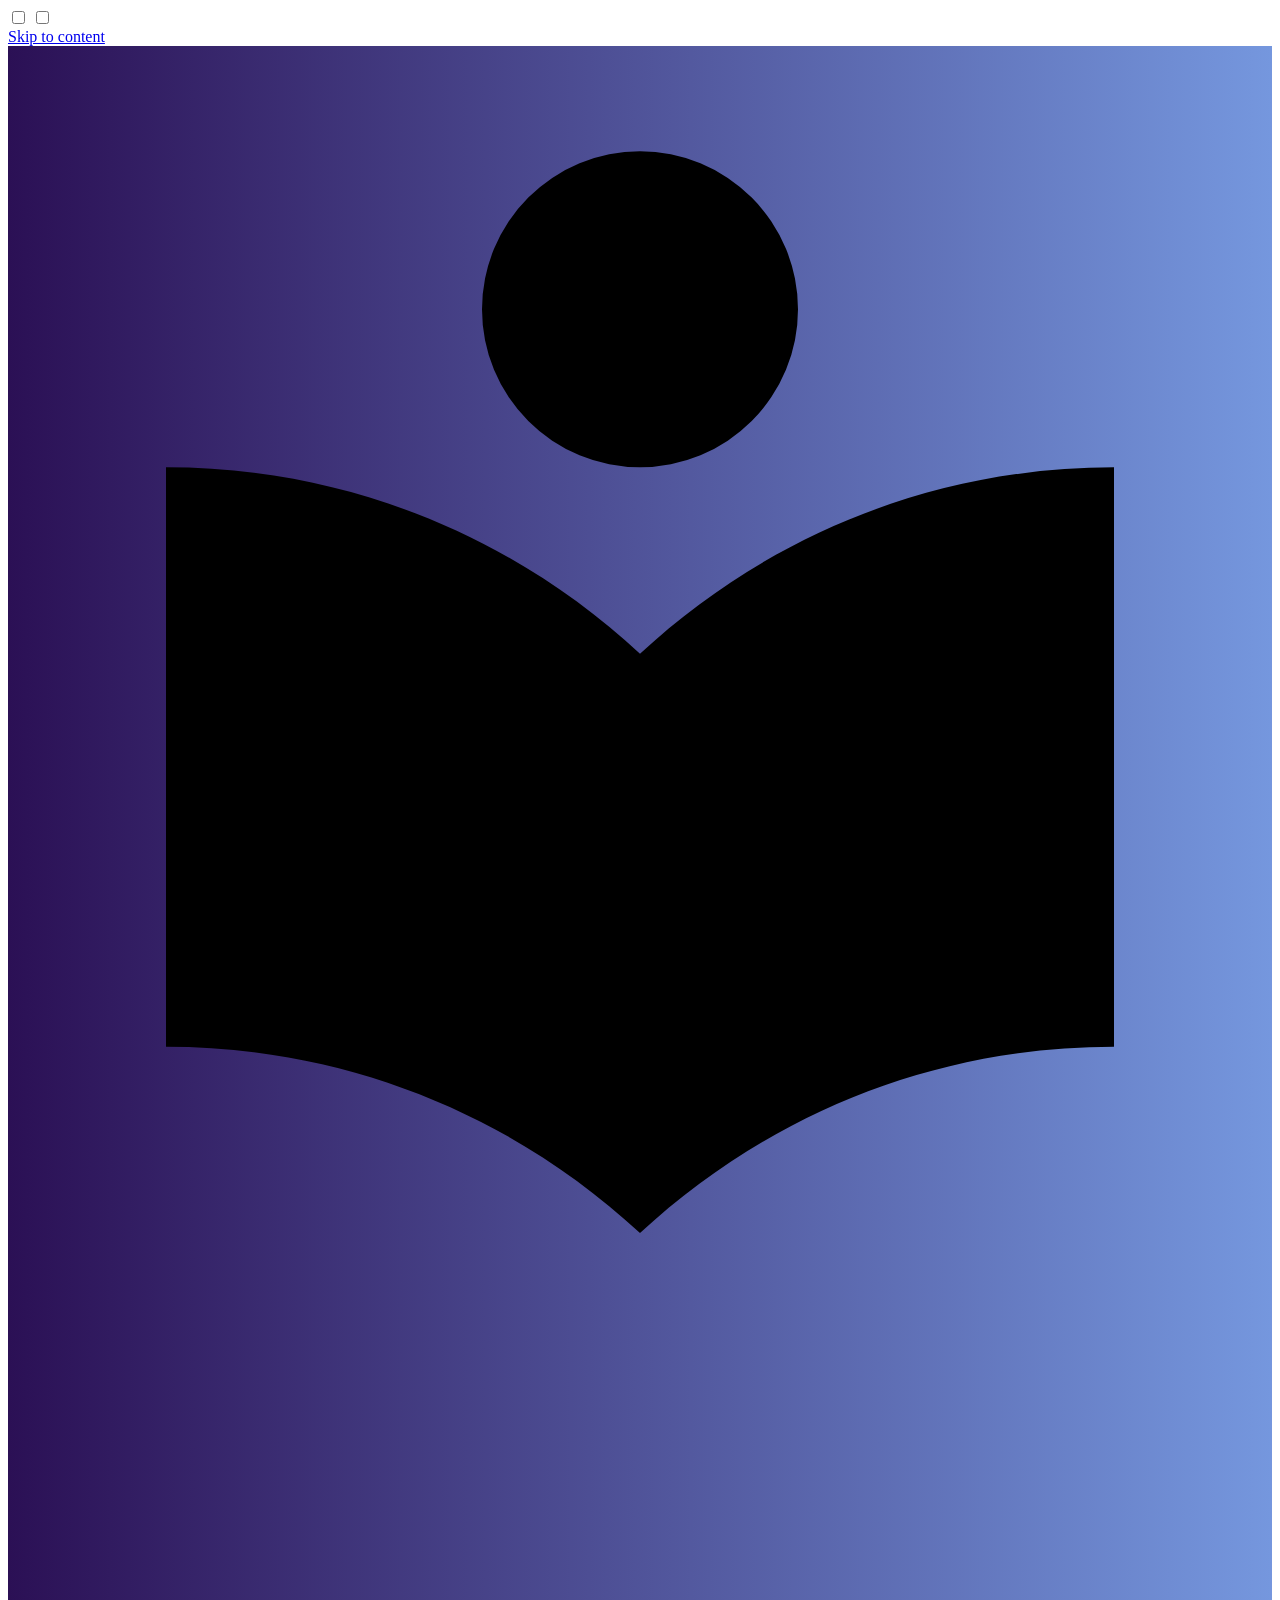
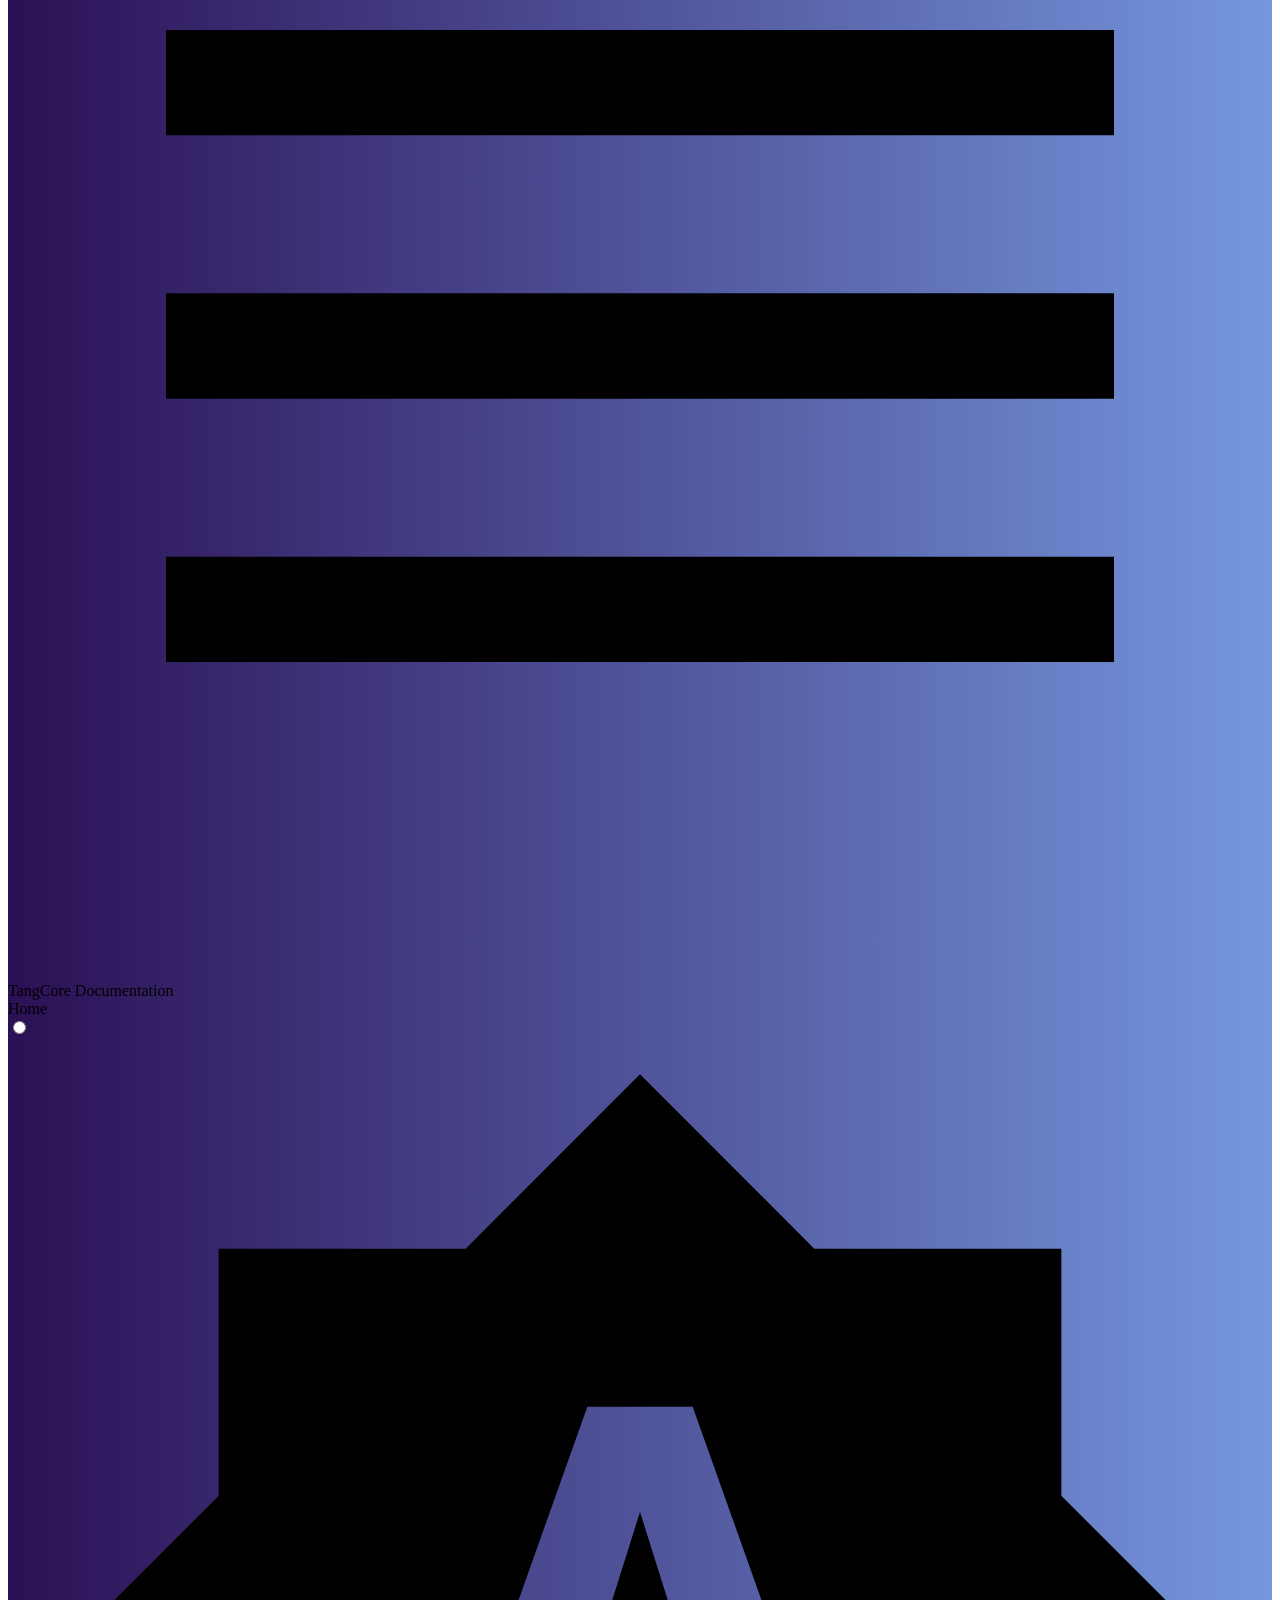
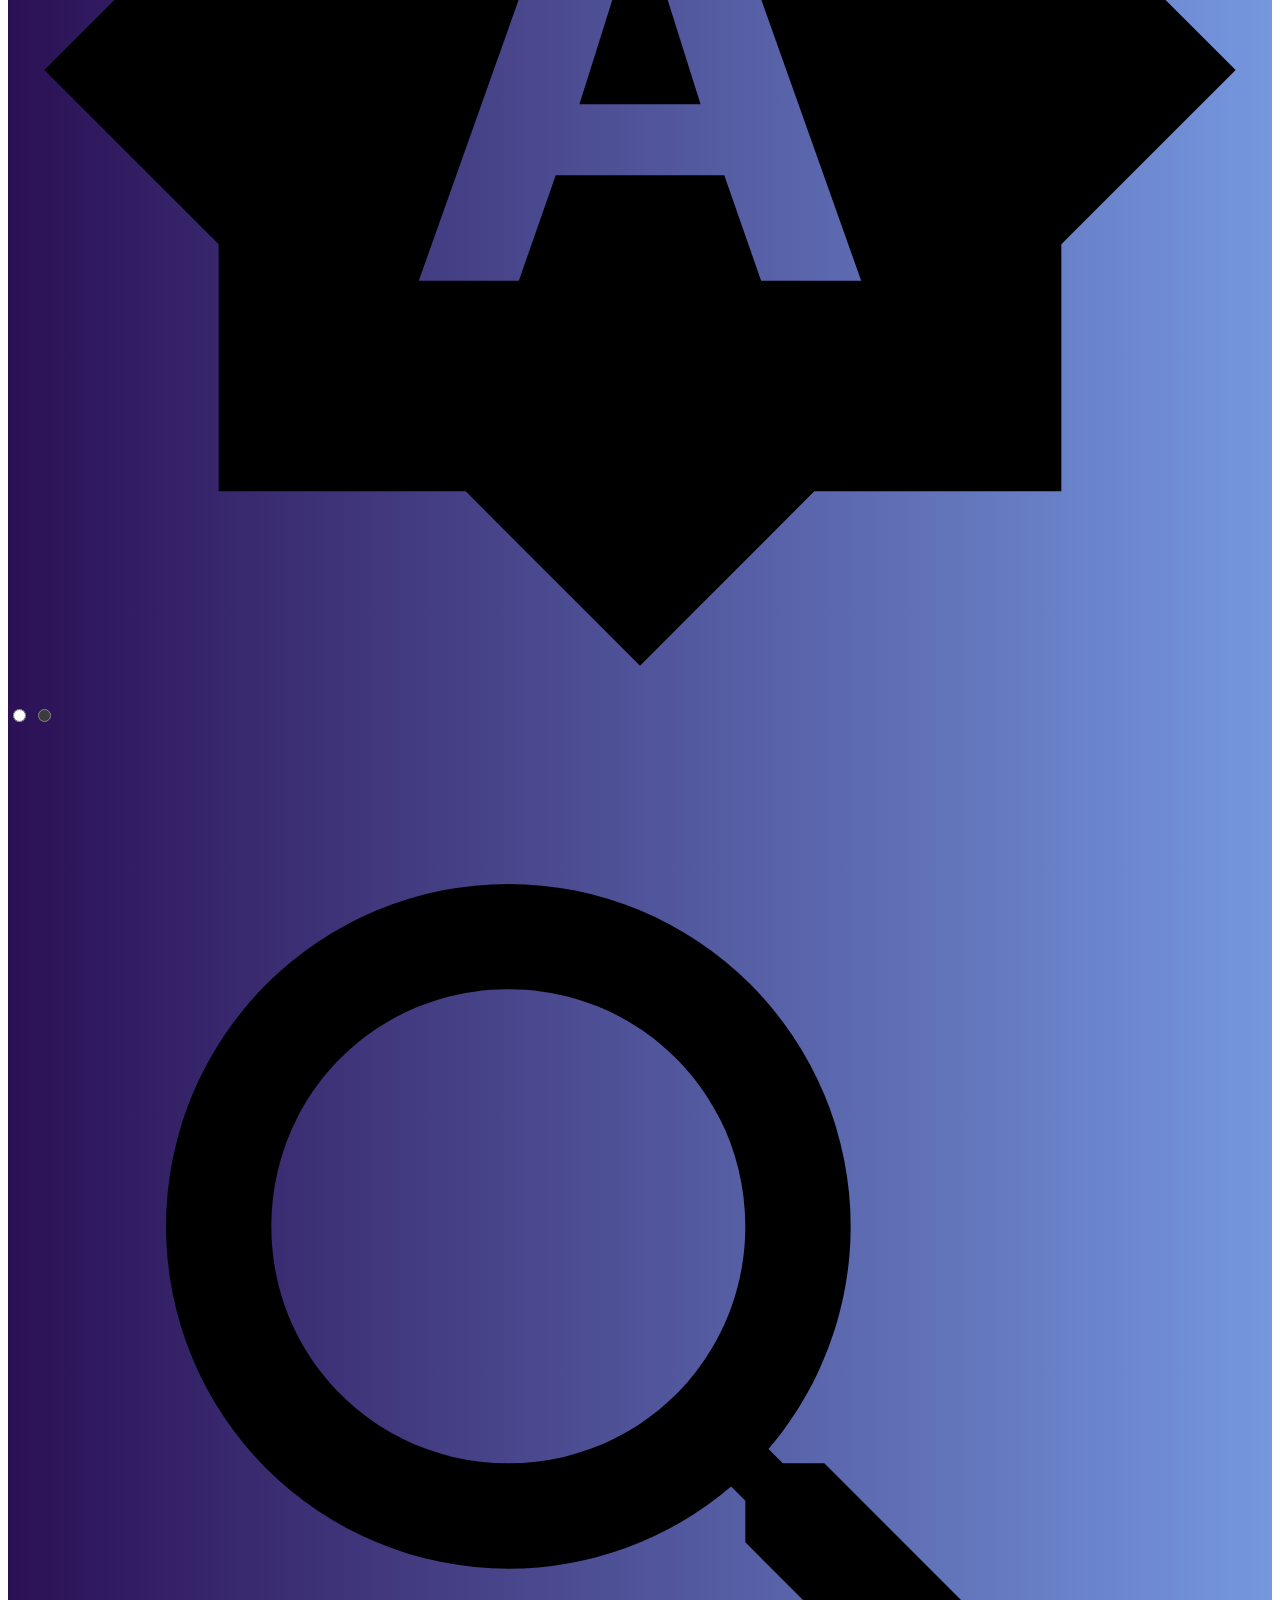
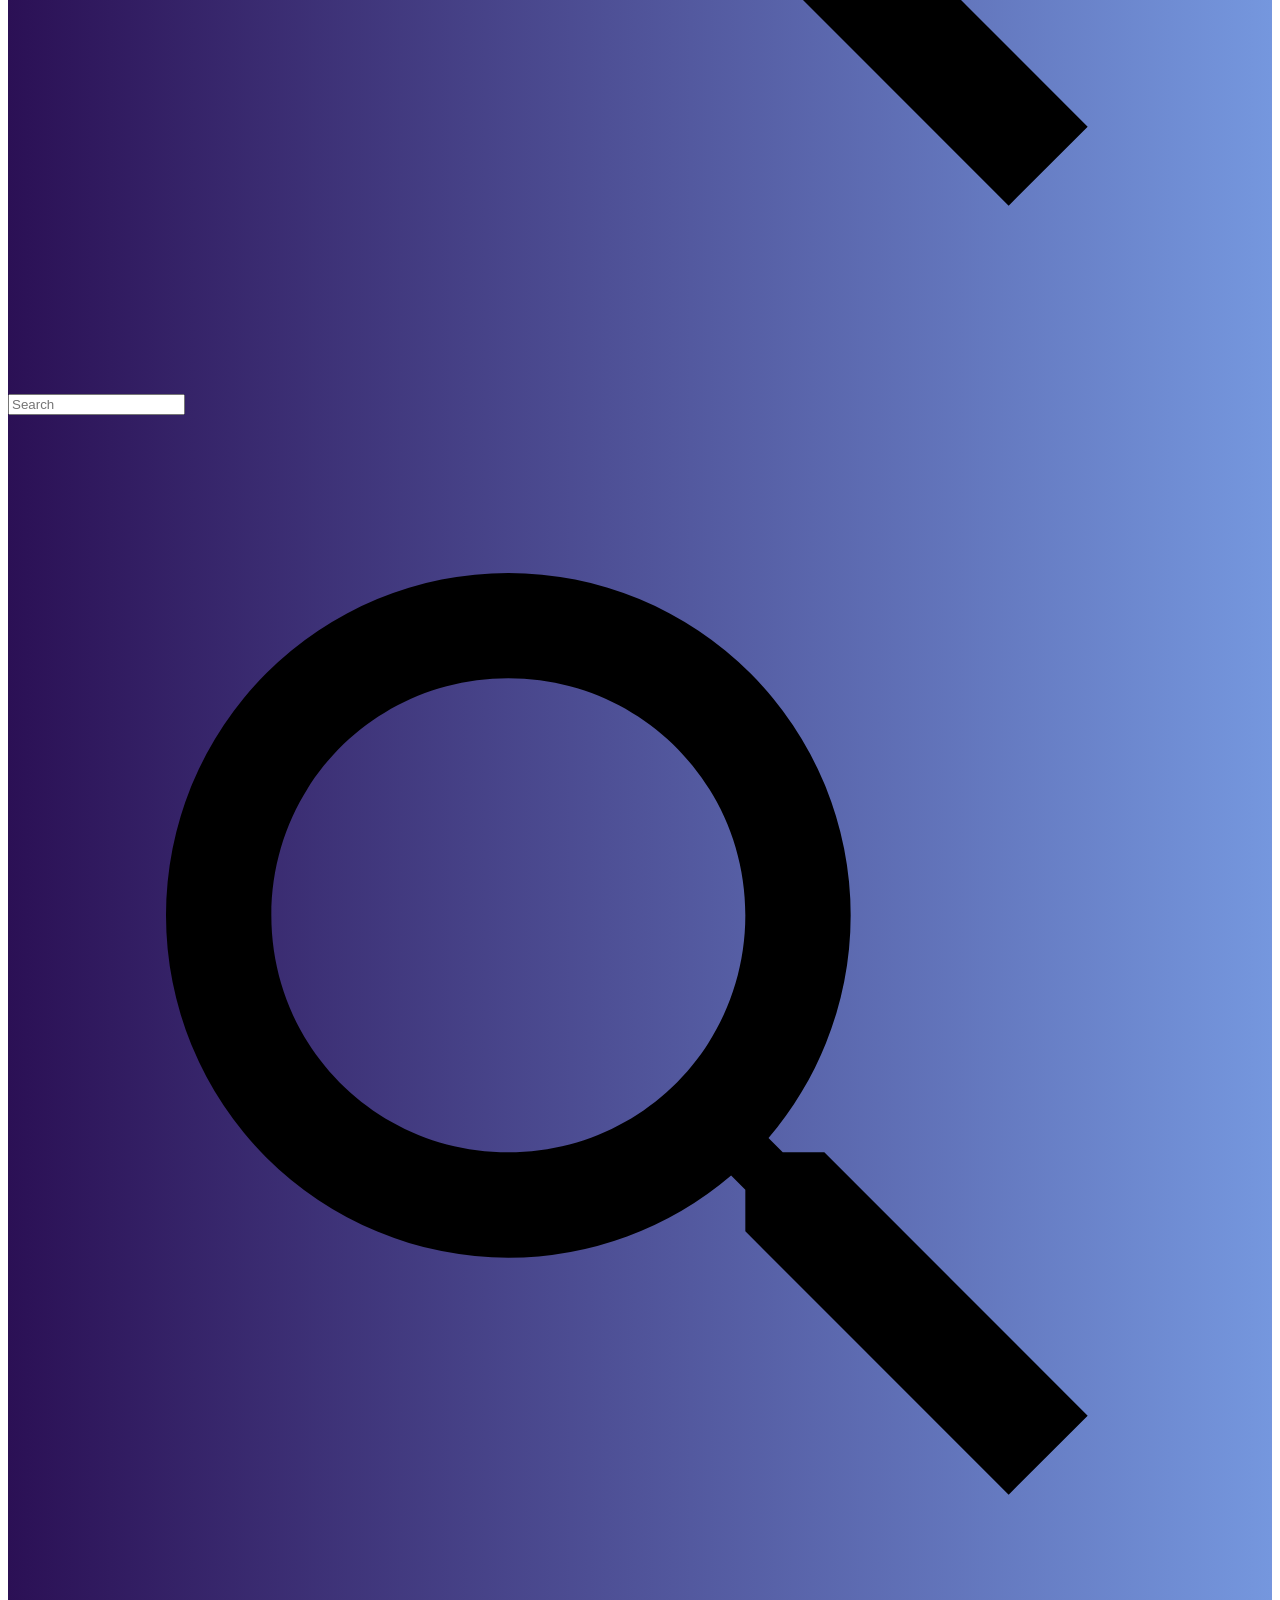
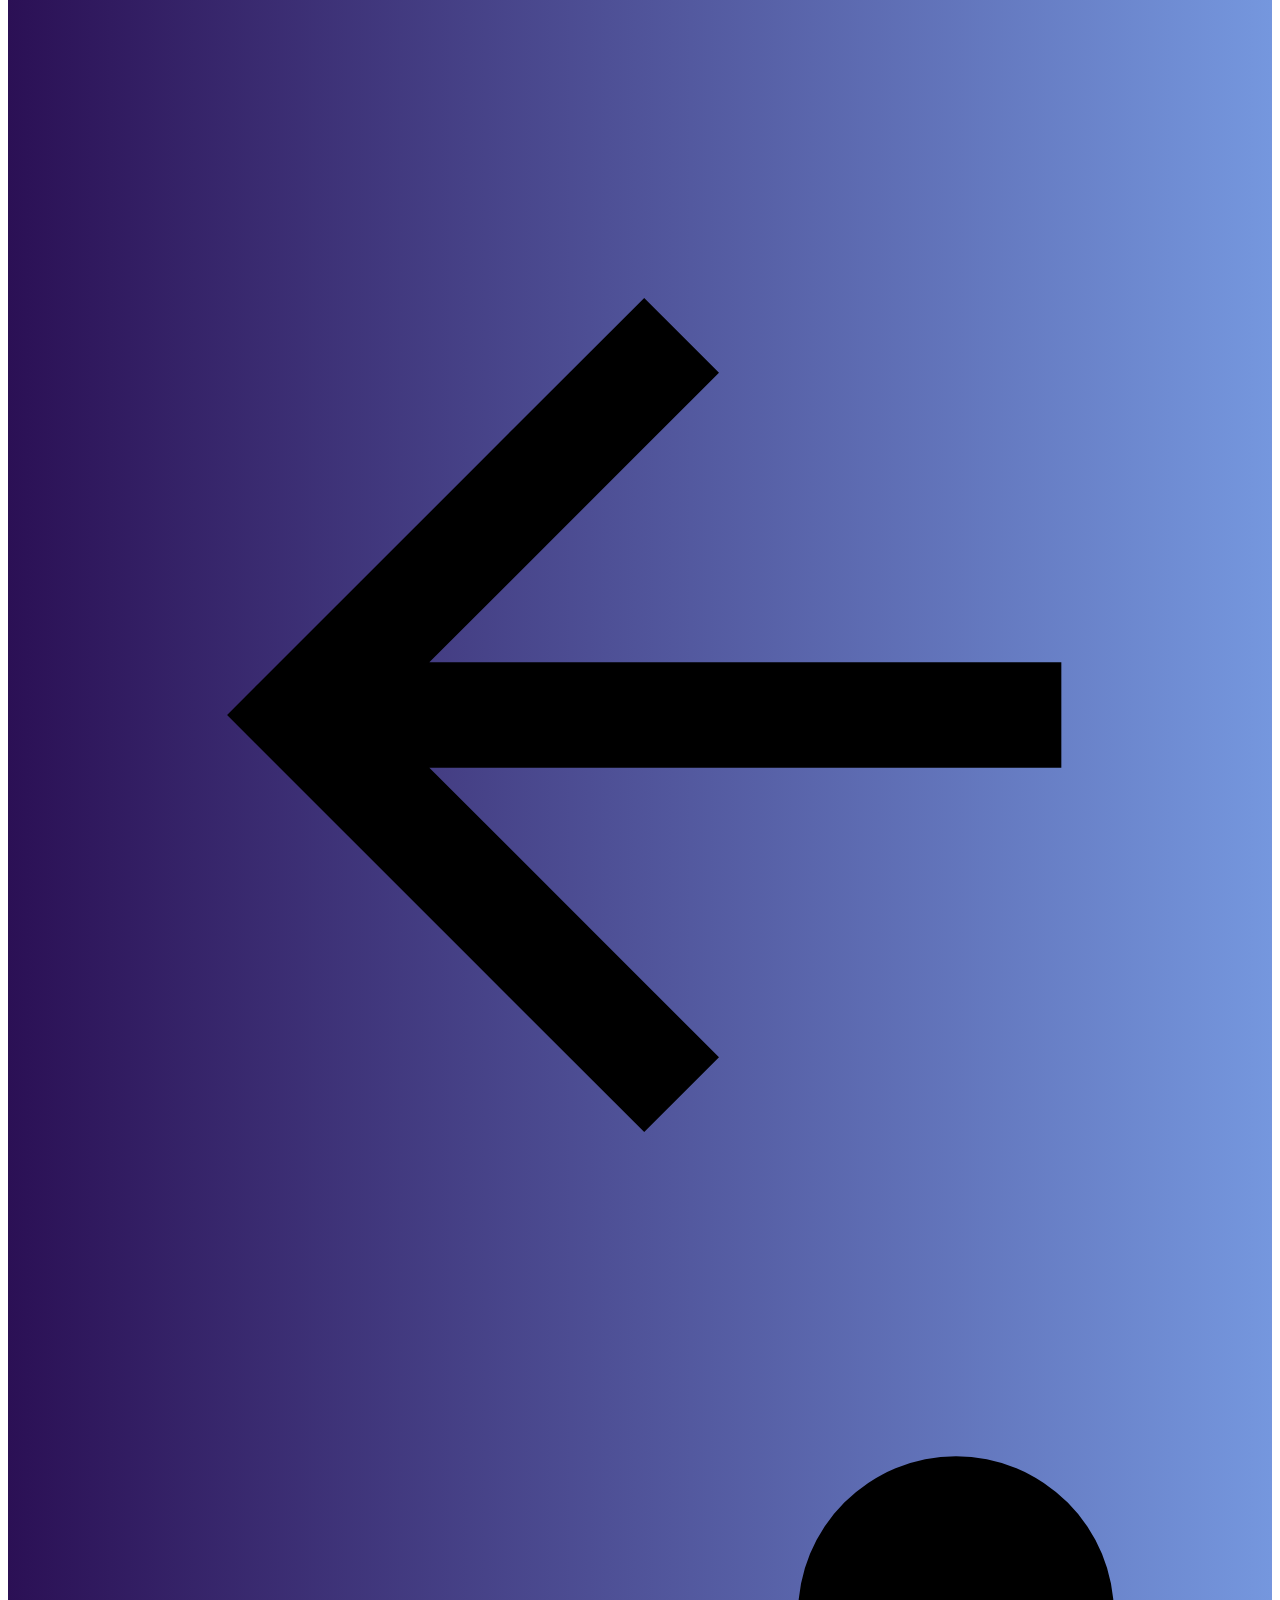
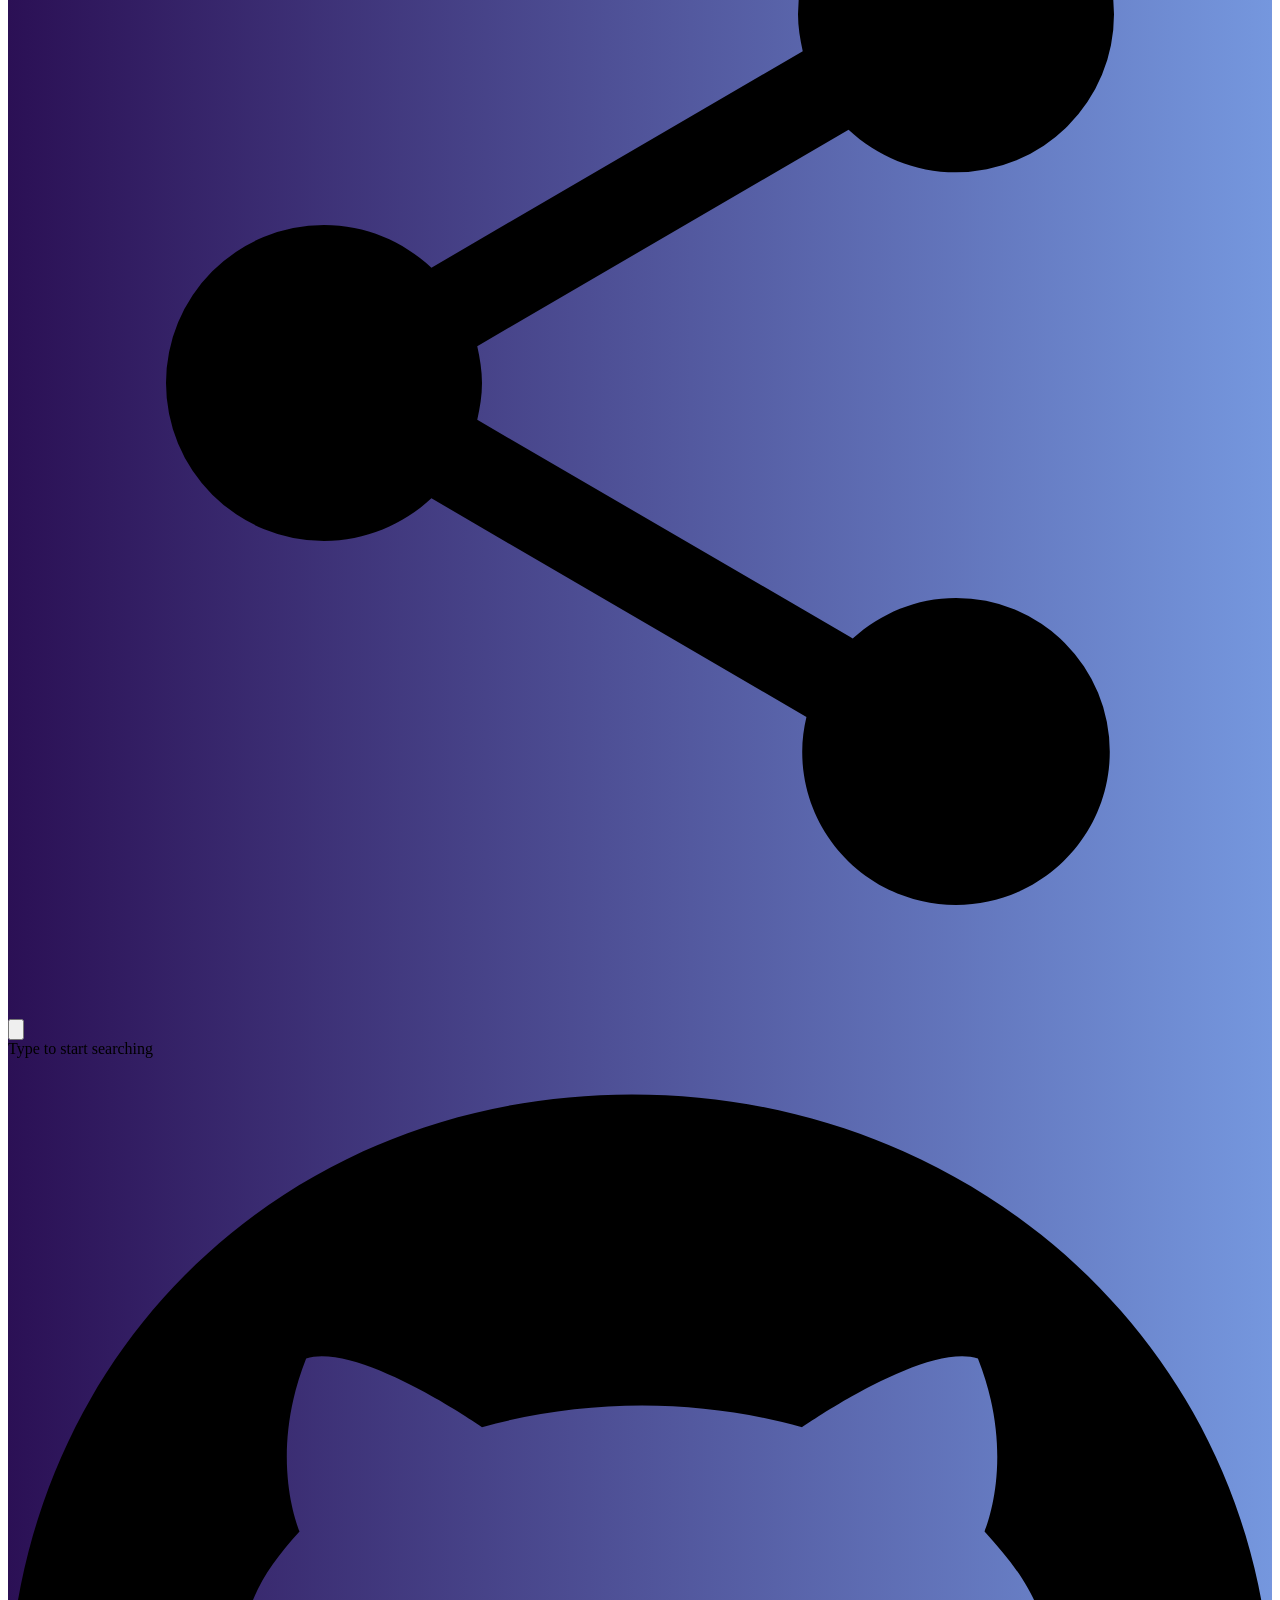
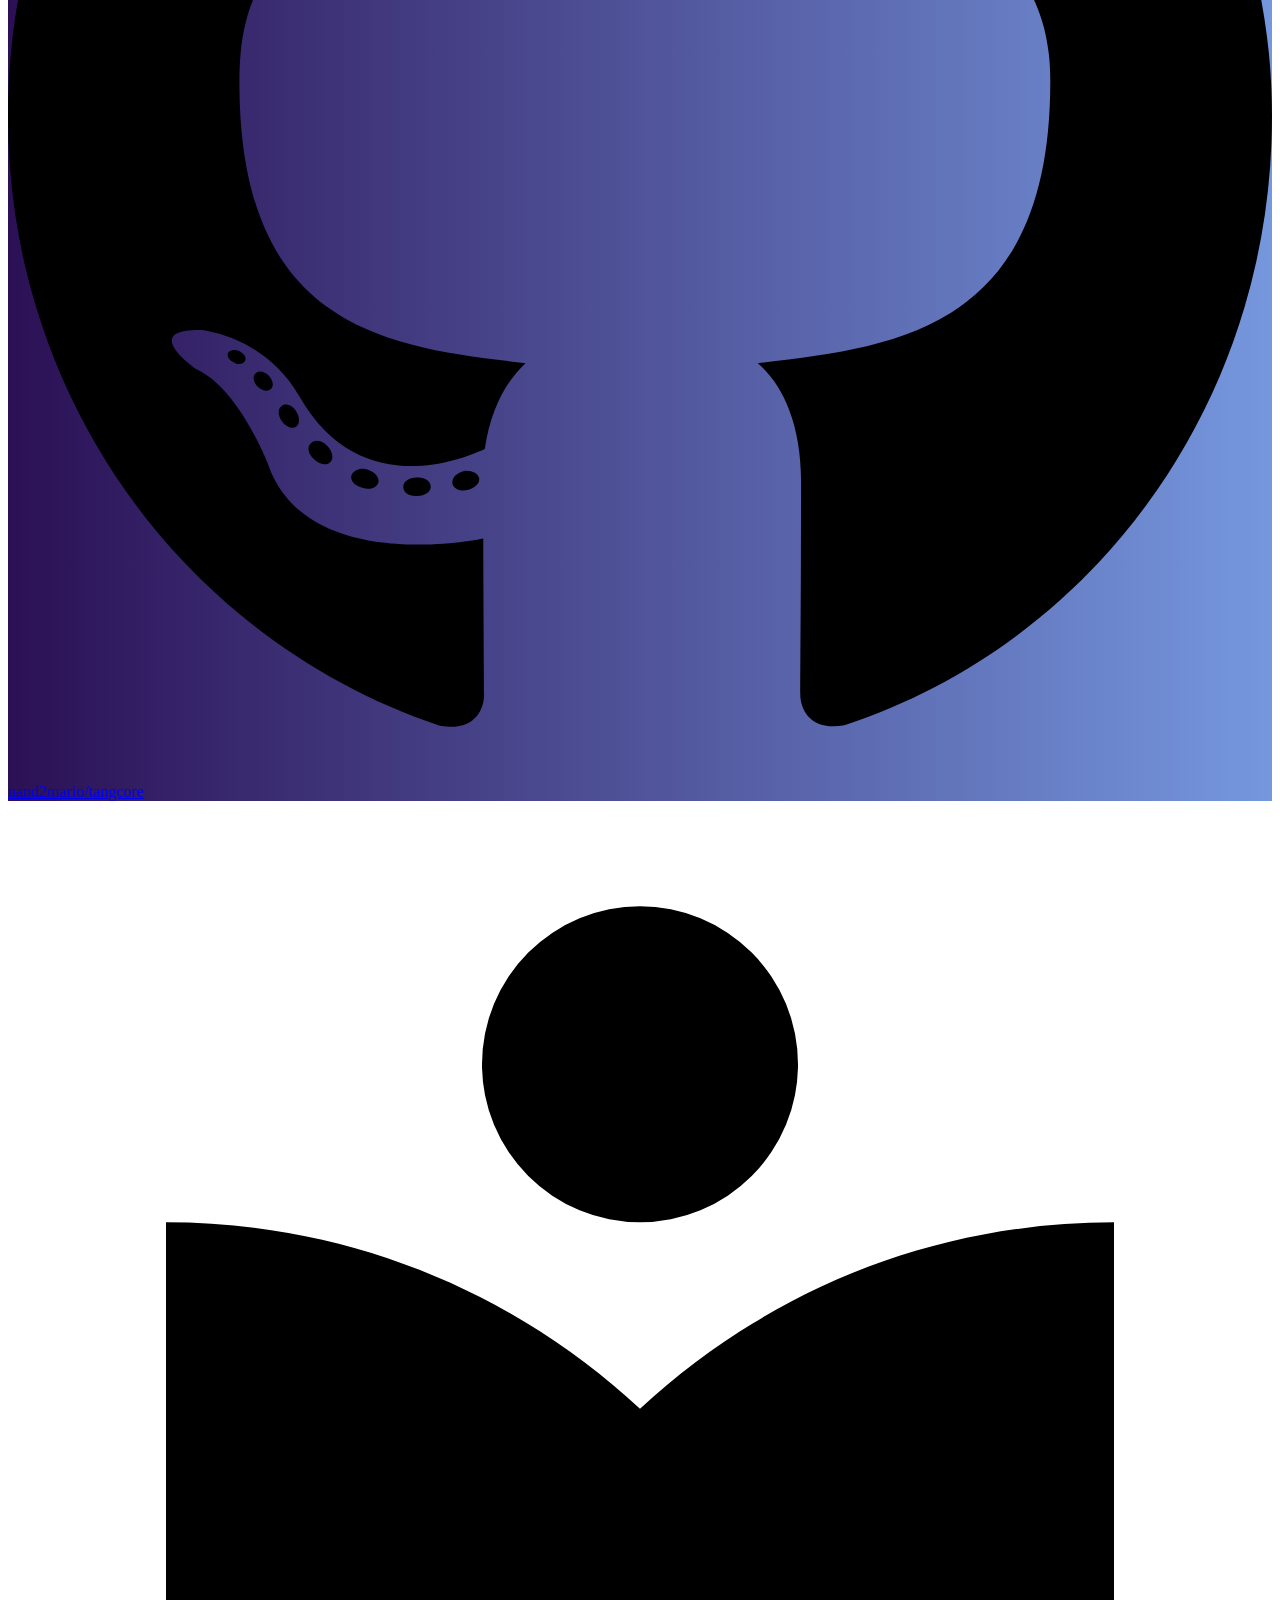
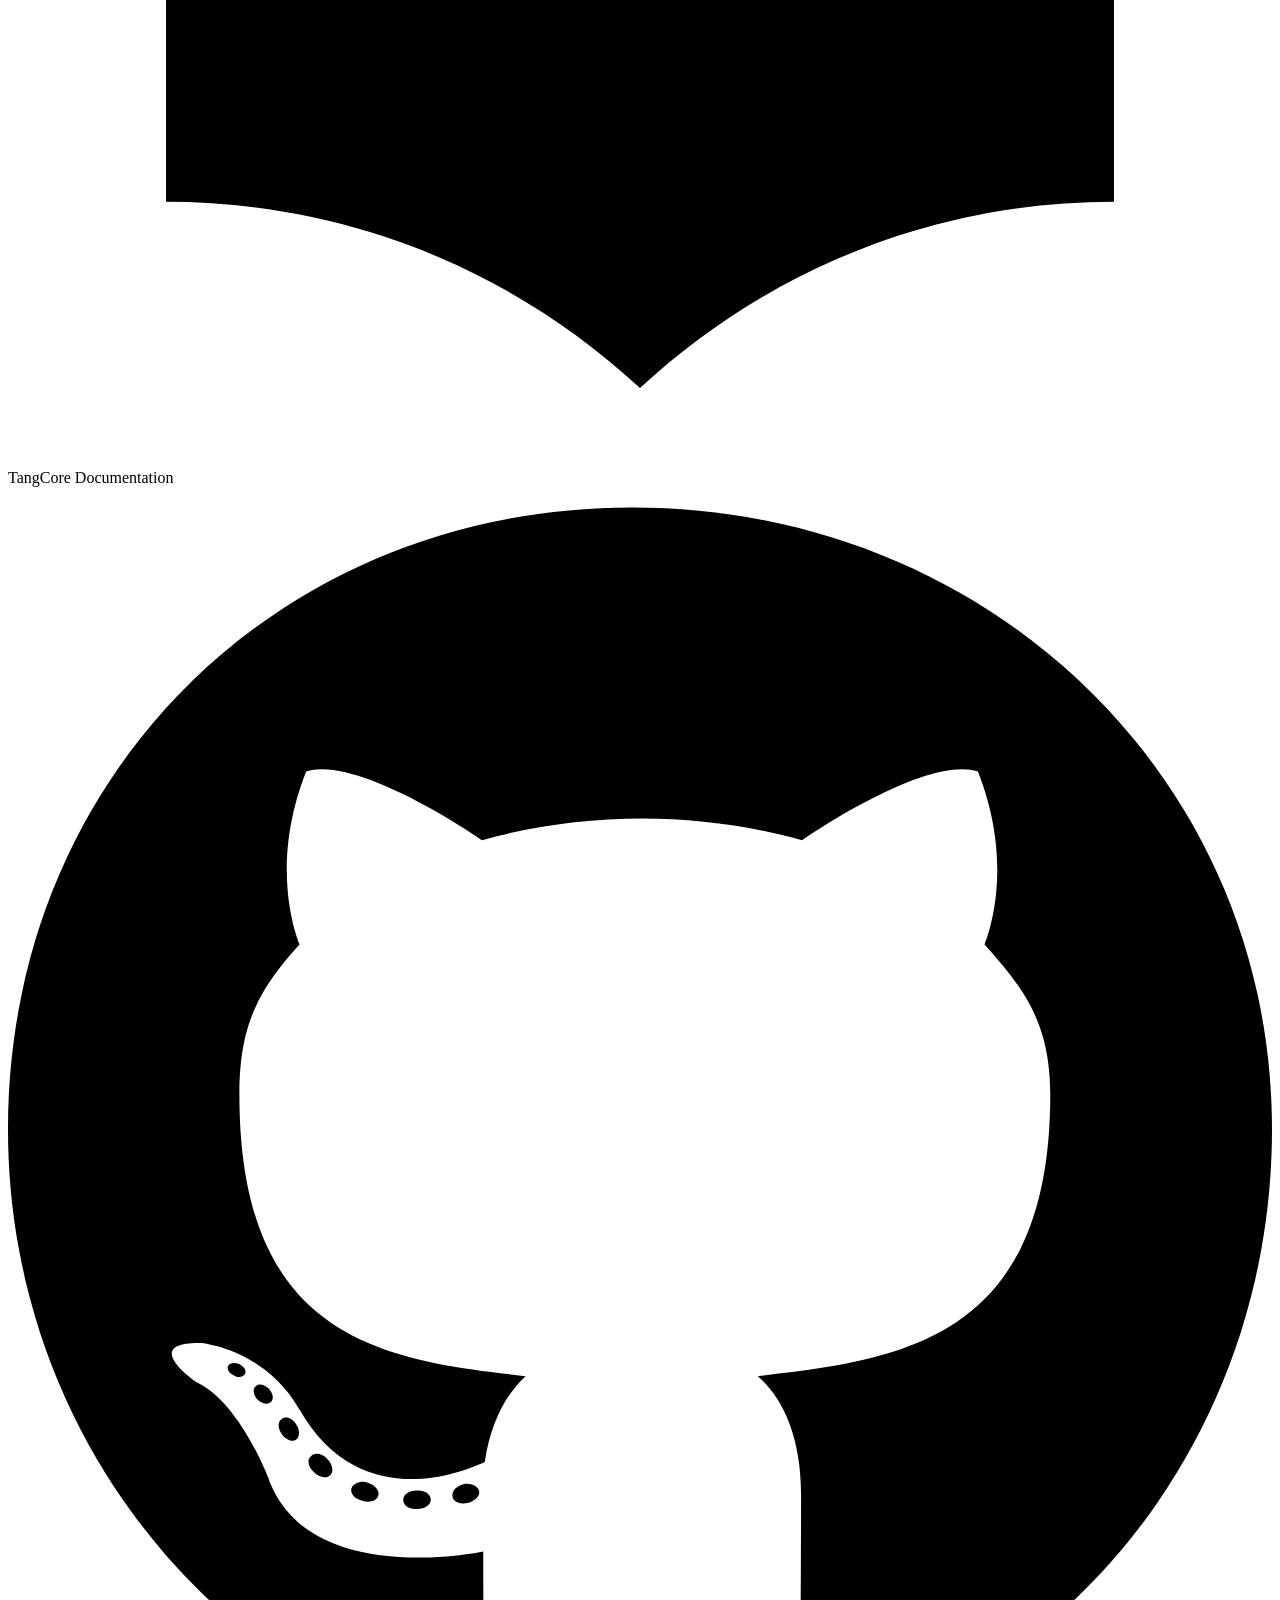
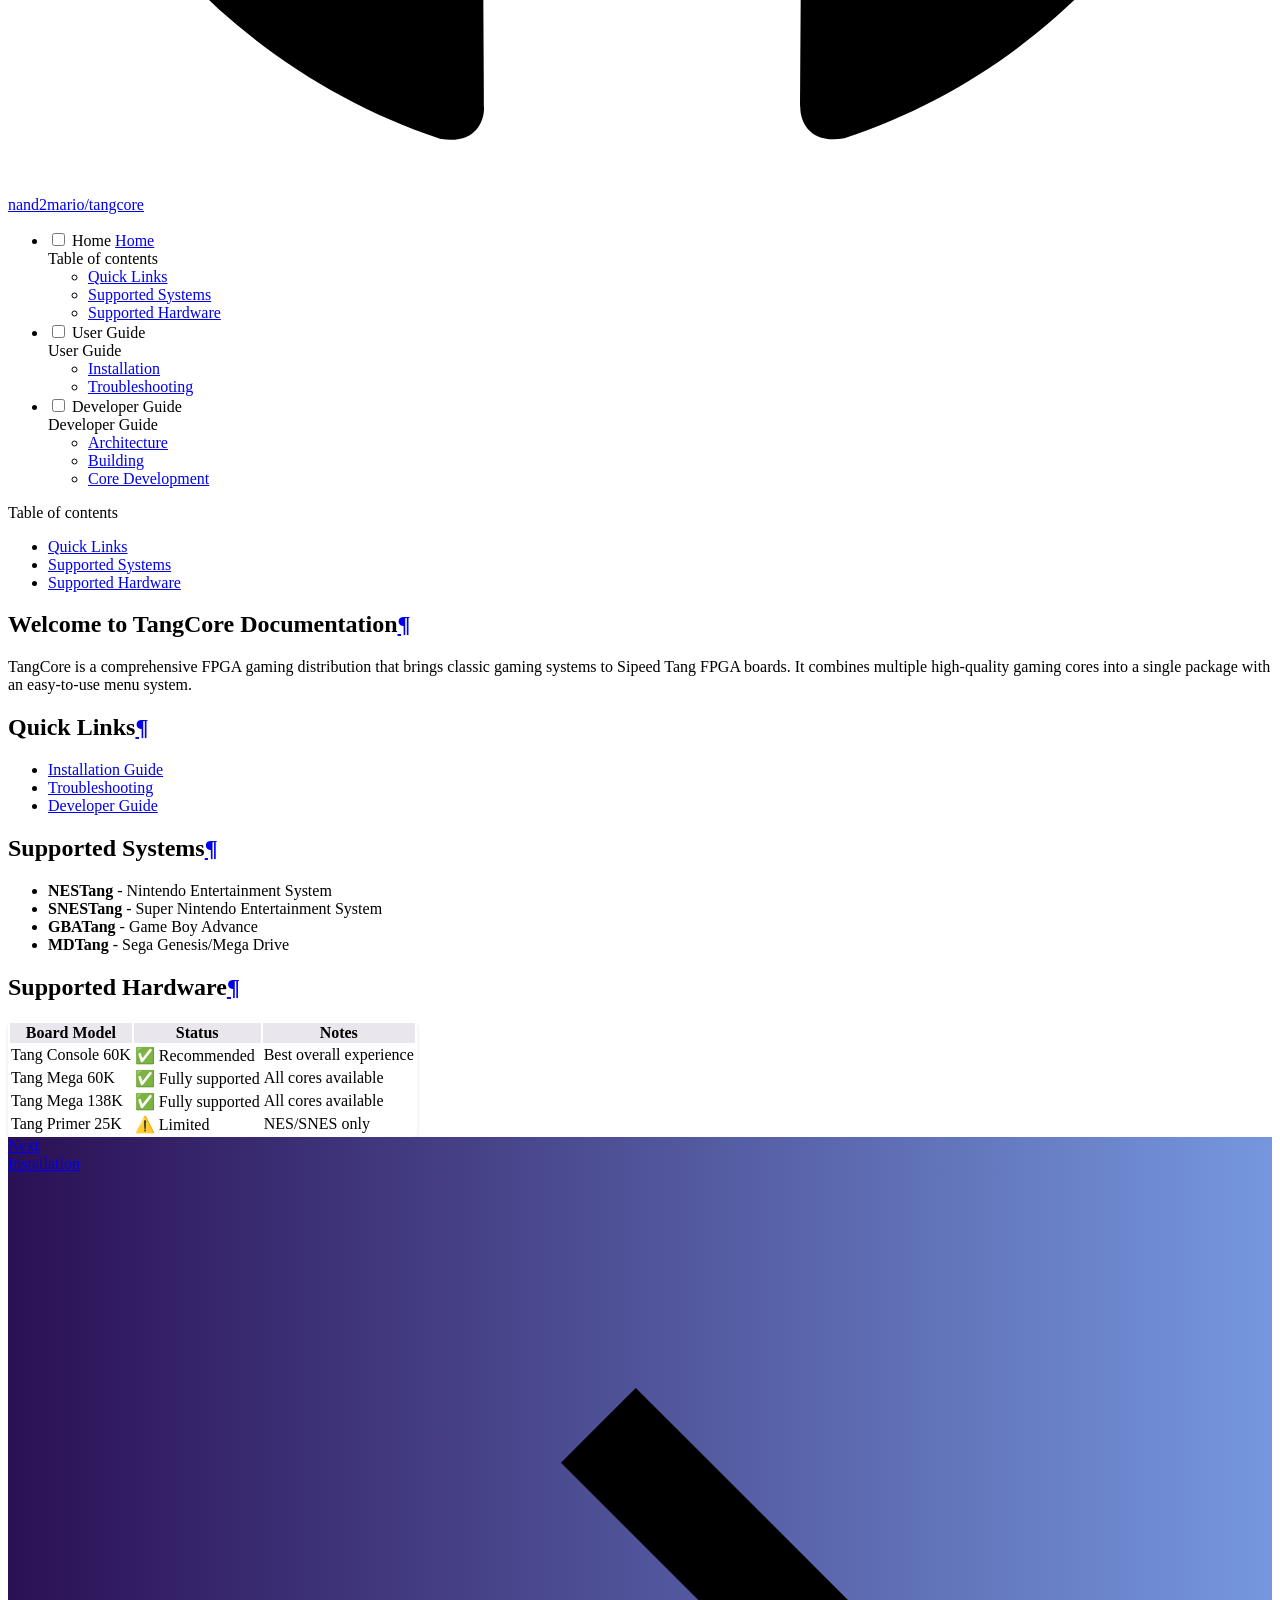
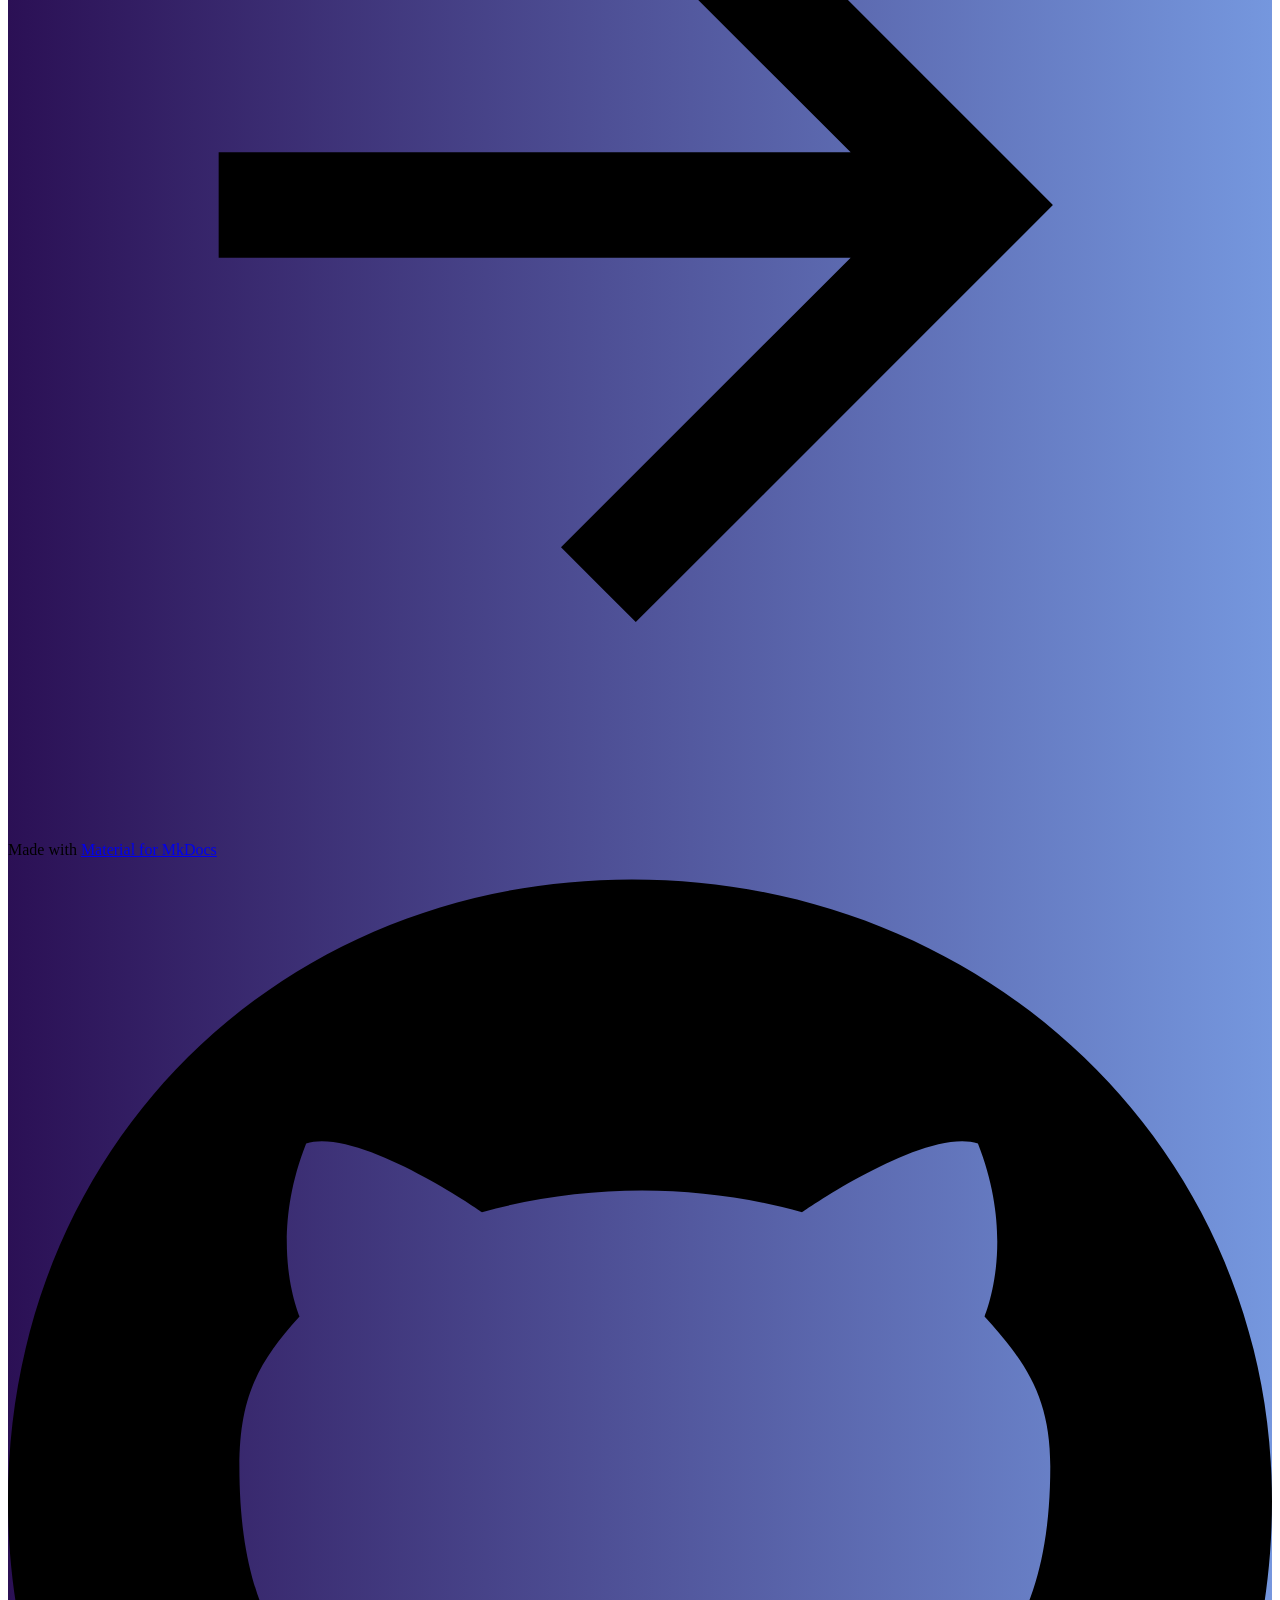
==== index.html @ ddadab18 "deploy: af3264f73fd9ada7c3afccc6c6a8014a635d47f0" ====
<!doctype html>
<html lang="en" class="no-js">
  <head>
    
      <meta charset="utf-8">
      <meta name="viewport" content="width=device-width,initial-scale=1">
      
        <meta name="description" content="Documentation for TangCore FPGA Gaming Distribution">
      
      
      
      
      
        <link rel="next" href="user-guide/installation/">
      
      
      <link rel="icon" href="assets/images/favicon.png">
      <meta name="generator" content="mkdocs-1.6.1, mkdocs-material-9.6.7">
    
    
      
        <title>TangCore Documentation</title>
      
    
    
      <link rel="stylesheet" href="assets/stylesheets/main.8608ea7d.min.css">
      
        
        <link rel="stylesheet" href="assets/stylesheets/palette.06af60db.min.css">
      
      


    
    
      
    
    
      
        
        
        <link rel="preconnect" href="https://fonts.gstatic.com" crossorigin>
        <link rel="stylesheet" href="https://fonts.googleapis.com/css?family=Roboto:300,300i,400,400i,700,700i%7CRoboto+Mono:400,400i,700,700i&display=fallback">
        <style>:root{--md-text-font:"Roboto";--md-code-font:"Roboto Mono"}</style>
      
    
    
      <link rel="stylesheet" href="stylesheets/extra.css">
    
    <script>__md_scope=new URL(".",location),__md_hash=e=>[...e].reduce(((e,_)=>(e<<5)-e+_.charCodeAt(0)),0),__md_get=(e,_=localStorage,t=__md_scope)=>JSON.parse(_.getItem(t.pathname+"."+e)),__md_set=(e,_,t=localStorage,a=__md_scope)=>{try{t.setItem(a.pathname+"."+e,JSON.stringify(_))}catch(e){}}</script>
    
      

    
    
    
  </head>
  
  
    
    
      
    
    
    
    
    <body dir="ltr" data-md-color-scheme="default" data-md-color-primary="deep-purple" data-md-color-accent="purple">
  
    
    <input class="md-toggle" data-md-toggle="drawer" type="checkbox" id="__drawer" autocomplete="off">
    <input class="md-toggle" data-md-toggle="search" type="checkbox" id="__search" autocomplete="off">
    <label class="md-overlay" for="__drawer"></label>
    <div data-md-component="skip">
      
        
        <a href="#welcome-to-tangcore-documentation" class="md-skip">
          Skip to content
        </a>
      
    </div>
    <div data-md-component="announce">
      
    </div>
    
    
      

  

<header class="md-header md-header--shadow" data-md-component="header">
  <nav class="md-header__inner md-grid" aria-label="Header">
    <a href="." title="TangCore Documentation" class="md-header__button md-logo" aria-label="TangCore Documentation" data-md-component="logo">
      
  
  <svg xmlns="http://www.w3.org/2000/svg" viewBox="0 0 24 24"><path d="M12 8a3 3 0 0 0 3-3 3 3 0 0 0-3-3 3 3 0 0 0-3 3 3 3 0 0 0 3 3m0 3.54C9.64 9.35 6.5 8 3 8v11c3.5 0 6.64 1.35 9 3.54 2.36-2.19 5.5-3.54 9-3.54V8c-3.5 0-6.64 1.35-9 3.54"/></svg>

    </a>
    <label class="md-header__button md-icon" for="__drawer">
      
      <svg xmlns="http://www.w3.org/2000/svg" viewBox="0 0 24 24"><path d="M3 6h18v2H3zm0 5h18v2H3zm0 5h18v2H3z"/></svg>
    </label>
    <div class="md-header__title" data-md-component="header-title">
      <div class="md-header__ellipsis">
        <div class="md-header__topic">
          <span class="md-ellipsis">
            TangCore Documentation
          </span>
        </div>
        <div class="md-header__topic" data-md-component="header-topic">
          <span class="md-ellipsis">
            
              Home
            
          </span>
        </div>
      </div>
    </div>
    
      
        <form class="md-header__option" data-md-component="palette">
  
    
    
    
    <input class="md-option" data-md-color-media="(prefers-color-scheme)" data-md-color-scheme="default" data-md-color-primary="deep-purple" data-md-color-accent="purple"  aria-label="Switch to light mode"  type="radio" name="__palette" id="__palette_0">
    
      <label class="md-header__button md-icon" title="Switch to light mode" for="__palette_1" hidden>
        <svg xmlns="http://www.w3.org/2000/svg" viewBox="0 0 24 24"><path d="m14.3 16-.7-2h-3.2l-.7 2H7.8L11 7h2l3.2 9zM20 8.69V4h-4.69L12 .69 8.69 4H4v4.69L.69 12 4 15.31V20h4.69L12 23.31 15.31 20H20v-4.69L23.31 12zm-9.15 3.96h2.3L12 9z"/></svg>
      </label>
    
  
    
    
    
    <input class="md-option" data-md-color-media="(prefers-color-scheme: light)" data-md-color-scheme="default" data-md-color-primary="deep-purple" data-md-color-accent="purple"  aria-label="Switch to dark mode"  type="radio" name="__palette" id="__palette_1">
    
      <label class="md-header__button md-icon" title="Switch to dark mode" for="__palette_2" hidden>
        <svg xmlns="http://www.w3.org/2000/svg" viewBox="0 0 24 24"><path d="M12 8a4 4 0 0 0-4 4 4 4 0 0 0 4 4 4 4 0 0 0 4-4 4 4 0 0 0-4-4m0 10a6 6 0 0 1-6-6 6 6 0 0 1 6-6 6 6 0 0 1 6 6 6 6 0 0 1-6 6m8-9.31V4h-4.69L12 .69 8.69 4H4v4.69L.69 12 4 15.31V20h4.69L12 23.31 15.31 20H20v-4.69L23.31 12z"/></svg>
      </label>
    
  
    
    
    
    <input class="md-option" data-md-color-media="(prefers-color-scheme: dark)" data-md-color-scheme="slate" data-md-color-primary="deep-purple" data-md-color-accent="purple"  aria-label="Switch to system preference"  type="radio" name="__palette" id="__palette_2">
    
      <label class="md-header__button md-icon" title="Switch to system preference" for="__palette_0" hidden>
        <svg xmlns="http://www.w3.org/2000/svg" viewBox="0 0 24 24"><path d="M12 18c-.89 0-1.74-.2-2.5-.55C11.56 16.5 13 14.42 13 12s-1.44-4.5-3.5-5.45C10.26 6.2 11.11 6 12 6a6 6 0 0 1 6 6 6 6 0 0 1-6 6m8-9.31V4h-4.69L12 .69 8.69 4H4v4.69L.69 12 4 15.31V20h4.69L12 23.31 15.31 20H20v-4.69L23.31 12z"/></svg>
      </label>
    
  
</form>
      
    
    
      <script>var palette=__md_get("__palette");if(palette&&palette.color){if("(prefers-color-scheme)"===palette.color.media){var media=matchMedia("(prefers-color-scheme: light)"),input=document.querySelector(media.matches?"[data-md-color-media='(prefers-color-scheme: light)']":"[data-md-color-media='(prefers-color-scheme: dark)']");palette.color.media=input.getAttribute("data-md-color-media"),palette.color.scheme=input.getAttribute("data-md-color-scheme"),palette.color.primary=input.getAttribute("data-md-color-primary"),palette.color.accent=input.getAttribute("data-md-color-accent")}for(var[key,value]of Object.entries(palette.color))document.body.setAttribute("data-md-color-"+key,value)}</script>
    
    
    
      <label class="md-header__button md-icon" for="__search">
        
        <svg xmlns="http://www.w3.org/2000/svg" viewBox="0 0 24 24"><path d="M9.5 3A6.5 6.5 0 0 1 16 9.5c0 1.61-.59 3.09-1.56 4.23l.27.27h.79l5 5-1.5 1.5-5-5v-.79l-.27-.27A6.52 6.52 0 0 1 9.5 16 6.5 6.5 0 0 1 3 9.5 6.5 6.5 0 0 1 9.5 3m0 2C7 5 5 7 5 9.5S7 14 9.5 14 14 12 14 9.5 12 5 9.5 5"/></svg>
      </label>
      <div class="md-search" data-md-component="search" role="dialog">
  <label class="md-search__overlay" for="__search"></label>
  <div class="md-search__inner" role="search">
    <form class="md-search__form" name="search">
      <input type="text" class="md-search__input" name="query" aria-label="Search" placeholder="Search" autocapitalize="off" autocorrect="off" autocomplete="off" spellcheck="false" data-md-component="search-query" required>
      <label class="md-search__icon md-icon" for="__search">
        
        <svg xmlns="http://www.w3.org/2000/svg" viewBox="0 0 24 24"><path d="M9.5 3A6.5 6.5 0 0 1 16 9.5c0 1.61-.59 3.09-1.56 4.23l.27.27h.79l5 5-1.5 1.5-5-5v-.79l-.27-.27A6.52 6.52 0 0 1 9.5 16 6.5 6.5 0 0 1 3 9.5 6.5 6.5 0 0 1 9.5 3m0 2C7 5 5 7 5 9.5S7 14 9.5 14 14 12 14 9.5 12 5 9.5 5"/></svg>
        
        <svg xmlns="http://www.w3.org/2000/svg" viewBox="0 0 24 24"><path d="M20 11v2H8l5.5 5.5-1.42 1.42L4.16 12l7.92-7.92L13.5 5.5 8 11z"/></svg>
      </label>
      <nav class="md-search__options" aria-label="Search">
        
          <a href="javascript:void(0)" class="md-search__icon md-icon" title="Share" aria-label="Share" data-clipboard data-clipboard-text="" data-md-component="search-share" tabindex="-1">
            
            <svg xmlns="http://www.w3.org/2000/svg" viewBox="0 0 24 24"><path d="M18 16.08c-.76 0-1.44.3-1.96.77L8.91 12.7c.05-.23.09-.46.09-.7s-.04-.47-.09-.7l7.05-4.11c.54.5 1.25.81 2.04.81a3 3 0 0 0 3-3 3 3 0 0 0-3-3 3 3 0 0 0-3 3c0 .24.04.47.09.7L8.04 9.81C7.5 9.31 6.79 9 6 9a3 3 0 0 0-3 3 3 3 0 0 0 3 3c.79 0 1.5-.31 2.04-.81l7.12 4.15c-.05.21-.08.43-.08.66 0 1.61 1.31 2.91 2.92 2.91s2.92-1.3 2.92-2.91A2.92 2.92 0 0 0 18 16.08"/></svg>
          </a>
        
        <button type="reset" class="md-search__icon md-icon" title="Clear" aria-label="Clear" tabindex="-1">
          
          <svg xmlns="http://www.w3.org/2000/svg" viewBox="0 0 24 24"><path d="M19 6.41 17.59 5 12 10.59 6.41 5 5 6.41 10.59 12 5 17.59 6.41 19 12 13.41 17.59 19 19 17.59 13.41 12z"/></svg>
        </button>
      </nav>
      
        <div class="md-search__suggest" data-md-component="search-suggest"></div>
      
    </form>
    <div class="md-search__output">
      <div class="md-search__scrollwrap" tabindex="0" data-md-scrollfix>
        <div class="md-search-result" data-md-component="search-result">
          <div class="md-search-result__meta">
            Initializing search
          </div>
          <ol class="md-search-result__list" role="presentation"></ol>
        </div>
      </div>
    </div>
  </div>
</div>
    
    
      <div class="md-header__source">
        <a href="https://github.com/nand2mario/tangcore" title="Go to repository" class="md-source" data-md-component="source">
  <div class="md-source__icon md-icon">
    
    <svg xmlns="http://www.w3.org/2000/svg" viewBox="0 0 496 512"><!--! Font Awesome Free 6.7.2 by @fontawesome - https://fontawesome.com License - https://fontawesome.com/license/free (Icons: CC BY 4.0, Fonts: SIL OFL 1.1, Code: MIT License) Copyright 2024 Fonticons, Inc.--><path d="M165.9 397.4c0 2-2.3 3.6-5.2 3.6-3.3.3-5.6-1.3-5.6-3.6 0-2 2.3-3.6 5.2-3.6 3-.3 5.6 1.3 5.6 3.6m-31.1-4.5c-.7 2 1.3 4.3 4.3 4.9 2.6 1 5.6 0 6.2-2s-1.3-4.3-4.3-5.2c-2.6-.7-5.5.3-6.2 2.3m44.2-1.7c-2.9.7-4.9 2.6-4.6 4.9.3 2 2.9 3.3 5.9 2.6 2.9-.7 4.9-2.6 4.6-4.6-.3-1.9-3-3.2-5.9-2.9M244.8 8C106.1 8 0 113.3 0 252c0 110.9 69.8 205.8 169.5 239.2 12.8 2.3 17.3-5.6 17.3-12.1 0-6.2-.3-40.4-.3-61.4 0 0-70 15-84.7-29.8 0 0-11.4-29.1-27.8-36.6 0 0-22.9-15.7 1.6-15.4 0 0 24.9 2 38.6 25.8 21.9 38.6 58.6 27.5 72.9 20.9 2.3-16 8.8-27.1 16-33.7-55.9-6.2-112.3-14.3-112.3-110.5 0-27.5 7.6-41.3 23.6-58.9-2.6-6.5-11.1-33.3 2.6-67.9 20.9-6.5 69 27 69 27 20-5.6 41.5-8.5 62.8-8.5s42.8 2.9 62.8 8.5c0 0 48.1-33.6 69-27 13.7 34.7 5.2 61.4 2.6 67.9 16 17.7 25.8 31.5 25.8 58.9 0 96.5-58.9 104.2-114.8 110.5 9.2 7.9 17 22.9 17 46.4 0 33.7-.3 75.4-.3 83.6 0 6.5 4.6 14.4 17.3 12.1C428.2 457.8 496 362.9 496 252 496 113.3 383.5 8 244.8 8M97.2 352.9c-1.3 1-1 3.3.7 5.2 1.6 1.6 3.9 2.3 5.2 1 1.3-1 1-3.3-.7-5.2-1.6-1.6-3.9-2.3-5.2-1m-10.8-8.1c-.7 1.3.3 2.9 2.3 3.9 1.6 1 3.6.7 4.3-.7.7-1.3-.3-2.9-2.3-3.9-2-.6-3.6-.3-4.3.7m32.4 35.6c-1.6 1.3-1 4.3 1.3 6.2 2.3 2.3 5.2 2.6 6.5 1 1.3-1.3.7-4.3-1.3-6.2-2.2-2.3-5.2-2.6-6.5-1m-11.4-14.7c-1.6 1-1.6 3.6 0 5.9s4.3 3.3 5.6 2.3c1.6-1.3 1.6-3.9 0-6.2-1.4-2.3-4-3.3-5.6-2"/></svg>
  </div>
  <div class="md-source__repository">
    nand2mario/tangcore
  </div>
</a>
      </div>
    
  </nav>
  
</header>
    
    <div class="md-container" data-md-component="container">
      
      
        
          
        
      
      <main class="md-main" data-md-component="main">
        <div class="md-main__inner md-grid">
          
            
              
              <div class="md-sidebar md-sidebar--primary" data-md-component="sidebar" data-md-type="navigation" >
                <div class="md-sidebar__scrollwrap">
                  <div class="md-sidebar__inner">
                    



<nav class="md-nav md-nav--primary" aria-label="Navigation" data-md-level="0">
  <label class="md-nav__title" for="__drawer">
    <a href="." title="TangCore Documentation" class="md-nav__button md-logo" aria-label="TangCore Documentation" data-md-component="logo">
      
  
  <svg xmlns="http://www.w3.org/2000/svg" viewBox="0 0 24 24"><path d="M12 8a3 3 0 0 0 3-3 3 3 0 0 0-3-3 3 3 0 0 0-3 3 3 3 0 0 0 3 3m0 3.54C9.64 9.35 6.5 8 3 8v11c3.5 0 6.64 1.35 9 3.54 2.36-2.19 5.5-3.54 9-3.54V8c-3.5 0-6.64 1.35-9 3.54"/></svg>

    </a>
    TangCore Documentation
  </label>
  
    <div class="md-nav__source">
      <a href="https://github.com/nand2mario/tangcore" title="Go to repository" class="md-source" data-md-component="source">
  <div class="md-source__icon md-icon">
    
    <svg xmlns="http://www.w3.org/2000/svg" viewBox="0 0 496 512"><!--! Font Awesome Free 6.7.2 by @fontawesome - https://fontawesome.com License - https://fontawesome.com/license/free (Icons: CC BY 4.0, Fonts: SIL OFL 1.1, Code: MIT License) Copyright 2024 Fonticons, Inc.--><path d="M165.9 397.4c0 2-2.3 3.6-5.2 3.6-3.3.3-5.6-1.3-5.6-3.6 0-2 2.3-3.6 5.2-3.6 3-.3 5.6 1.3 5.6 3.6m-31.1-4.5c-.7 2 1.3 4.3 4.3 4.9 2.6 1 5.6 0 6.2-2s-1.3-4.3-4.3-5.2c-2.6-.7-5.5.3-6.2 2.3m44.2-1.7c-2.9.7-4.9 2.6-4.6 4.9.3 2 2.9 3.3 5.9 2.6 2.9-.7 4.9-2.6 4.6-4.6-.3-1.9-3-3.2-5.9-2.9M244.8 8C106.1 8 0 113.3 0 252c0 110.9 69.8 205.8 169.5 239.2 12.8 2.3 17.3-5.6 17.3-12.1 0-6.2-.3-40.4-.3-61.4 0 0-70 15-84.7-29.8 0 0-11.4-29.1-27.8-36.6 0 0-22.9-15.7 1.6-15.4 0 0 24.9 2 38.6 25.8 21.9 38.6 58.6 27.5 72.9 20.9 2.3-16 8.8-27.1 16-33.7-55.9-6.2-112.3-14.3-112.3-110.5 0-27.5 7.6-41.3 23.6-58.9-2.6-6.5-11.1-33.3 2.6-67.9 20.9-6.5 69 27 69 27 20-5.6 41.5-8.5 62.8-8.5s42.8 2.9 62.8 8.5c0 0 48.1-33.6 69-27 13.7 34.7 5.2 61.4 2.6 67.9 16 17.7 25.8 31.5 25.8 58.9 0 96.5-58.9 104.2-114.8 110.5 9.2 7.9 17 22.9 17 46.4 0 33.7-.3 75.4-.3 83.6 0 6.5 4.6 14.4 17.3 12.1C428.2 457.8 496 362.9 496 252 496 113.3 383.5 8 244.8 8M97.2 352.9c-1.3 1-1 3.3.7 5.2 1.6 1.6 3.9 2.3 5.2 1 1.3-1 1-3.3-.7-5.2-1.6-1.6-3.9-2.3-5.2-1m-10.8-8.1c-.7 1.3.3 2.9 2.3 3.9 1.6 1 3.6.7 4.3-.7.7-1.3-.3-2.9-2.3-3.9-2-.6-3.6-.3-4.3.7m32.4 35.6c-1.6 1.3-1 4.3 1.3 6.2 2.3 2.3 5.2 2.6 6.5 1 1.3-1.3.7-4.3-1.3-6.2-2.2-2.3-5.2-2.6-6.5-1m-11.4-14.7c-1.6 1-1.6 3.6 0 5.9s4.3 3.3 5.6 2.3c1.6-1.3 1.6-3.9 0-6.2-1.4-2.3-4-3.3-5.6-2"/></svg>
  </div>
  <div class="md-source__repository">
    nand2mario/tangcore
  </div>
</a>
    </div>
  
  <ul class="md-nav__list" data-md-scrollfix>
    
      
      
  
  
    
  
  
  
    <li class="md-nav__item md-nav__item--active">
      
      <input class="md-nav__toggle md-toggle" type="checkbox" id="__toc">
      
      
        
      
      
        <label class="md-nav__link md-nav__link--active" for="__toc">
          
  
  <span class="md-ellipsis">
    Home
    
  </span>
  

          <span class="md-nav__icon md-icon"></span>
        </label>
      
      <a href="." class="md-nav__link md-nav__link--active">
        
  
  <span class="md-ellipsis">
    Home
    
  </span>
  

      </a>
      
        

<nav class="md-nav md-nav--secondary" aria-label="Table of contents">
  
  
  
    
  
  
    <label class="md-nav__title" for="__toc">
      <span class="md-nav__icon md-icon"></span>
      Table of contents
    </label>
    <ul class="md-nav__list" data-md-component="toc" data-md-scrollfix>
      
        <li class="md-nav__item">
  <a href="#quick-links" class="md-nav__link">
    <span class="md-ellipsis">
      Quick Links
    </span>
  </a>
  
</li>
      
        <li class="md-nav__item">
  <a href="#supported-systems" class="md-nav__link">
    <span class="md-ellipsis">
      Supported Systems
    </span>
  </a>
  
</li>
      
        <li class="md-nav__item">
  <a href="#supported-hardware" class="md-nav__link">
    <span class="md-ellipsis">
      Supported Hardware
    </span>
  </a>
  
</li>
      
    </ul>
  
</nav>
      
    </li>
  

    
      
      
  
  
  
  
    
    
      
        
      
        
      
    
    
      
        
        
      
    
    
    <li class="md-nav__item md-nav__item--section md-nav__item--nested">
      
        
        
        <input class="md-nav__toggle md-toggle " type="checkbox" id="__nav_2" >
        
          
          <label class="md-nav__link" for="__nav_2" id="__nav_2_label" tabindex="">
            
  
  <span class="md-ellipsis">
    User Guide
    
  </span>
  

            <span class="md-nav__icon md-icon"></span>
          </label>
        
        <nav class="md-nav" data-md-level="1" aria-labelledby="__nav_2_label" aria-expanded="false">
          <label class="md-nav__title" for="__nav_2">
            <span class="md-nav__icon md-icon"></span>
            User Guide
          </label>
          <ul class="md-nav__list" data-md-scrollfix>
            
              
                
  
  
  
  
    <li class="md-nav__item">
      <a href="user-guide/installation/" class="md-nav__link">
        
  
  <span class="md-ellipsis">
    Installation
    
  </span>
  

      </a>
    </li>
  

              
            
              
                
  
  
  
  
    <li class="md-nav__item">
      <a href="user-guide/troubleshooting/" class="md-nav__link">
        
  
  <span class="md-ellipsis">
    Troubleshooting
    
  </span>
  

      </a>
    </li>
  

              
            
          </ul>
        </nav>
      
    </li>
  

    
      
      
  
  
  
  
    
    
      
        
      
        
      
        
      
    
    
      
        
        
      
    
    
    <li class="md-nav__item md-nav__item--section md-nav__item--nested">
      
        
        
        <input class="md-nav__toggle md-toggle " type="checkbox" id="__nav_3" >
        
          
          <label class="md-nav__link" for="__nav_3" id="__nav_3_label" tabindex="">
            
  
  <span class="md-ellipsis">
    Developer Guide
    
  </span>
  

            <span class="md-nav__icon md-icon"></span>
          </label>
        
        <nav class="md-nav" data-md-level="1" aria-labelledby="__nav_3_label" aria-expanded="false">
          <label class="md-nav__title" for="__nav_3">
            <span class="md-nav__icon md-icon"></span>
            Developer Guide
          </label>
          <ul class="md-nav__list" data-md-scrollfix>
            
              
                
  
  
  
  
    <li class="md-nav__item">
      <a href="dev-guide/architecture/" class="md-nav__link">
        
  
  <span class="md-ellipsis">
    Architecture
    
  </span>
  

      </a>
    </li>
  

              
            
              
                
  
  
  
  
    <li class="md-nav__item">
      <a href="dev-guide/building/" class="md-nav__link">
        
  
  <span class="md-ellipsis">
    Building
    
  </span>
  

      </a>
    </li>
  

              
            
              
                
  
  
  
  
    <li class="md-nav__item">
      <a href="dev-guide/core-development/" class="md-nav__link">
        
  
  <span class="md-ellipsis">
    Core Development
    
  </span>
  

      </a>
    </li>
  

              
            
          </ul>
        </nav>
      
    </li>
  

    
  </ul>
</nav>
                  </div>
                </div>
              </div>
            
            
              
              <div class="md-sidebar md-sidebar--secondary" data-md-component="sidebar" data-md-type="toc" >
                <div class="md-sidebar__scrollwrap">
                  <div class="md-sidebar__inner">
                    

<nav class="md-nav md-nav--secondary" aria-label="Table of contents">
  
  
  
    
  
  
    <label class="md-nav__title" for="__toc">
      <span class="md-nav__icon md-icon"></span>
      Table of contents
    </label>
    <ul class="md-nav__list" data-md-component="toc" data-md-scrollfix>
      
        <li class="md-nav__item">
  <a href="#quick-links" class="md-nav__link">
    <span class="md-ellipsis">
      Quick Links
    </span>
  </a>
  
</li>
      
        <li class="md-nav__item">
  <a href="#supported-systems" class="md-nav__link">
    <span class="md-ellipsis">
      Supported Systems
    </span>
  </a>
  
</li>
      
        <li class="md-nav__item">
  <a href="#supported-hardware" class="md-nav__link">
    <span class="md-ellipsis">
      Supported Hardware
    </span>
  </a>
  
</li>
      
    </ul>
  
</nav>
                  </div>
                </div>
              </div>
            
          
          
            <div class="md-content" data-md-component="content">
              <article class="md-content__inner md-typeset">
                
                  


  
  


<h1 id="welcome-to-tangcore-documentation">Welcome to TangCore Documentation<a class="headerlink" href="#welcome-to-tangcore-documentation" title="Permanent link">&para;</a></h1>
<p>TangCore is a comprehensive FPGA gaming distribution that brings classic gaming systems to Sipeed Tang FPGA boards. It combines multiple high-quality gaming cores into a single package with an easy-to-use menu system.</p>
<h2 id="quick-links">Quick Links<a class="headerlink" href="#quick-links" title="Permanent link">&para;</a></h2>
<ul>
<li><a href="user-guide/installation/">Installation Guide</a></li>
<li><a href="user-guide/troubleshooting/">Troubleshooting</a></li>
<li><a href="dev-guide/architecture/">Developer Guide</a></li>
</ul>
<h2 id="supported-systems">Supported Systems<a class="headerlink" href="#supported-systems" title="Permanent link">&para;</a></h2>
<ul>
<li><strong>NESTang</strong> - Nintendo Entertainment System</li>
<li><strong>SNESTang</strong> - Super Nintendo Entertainment System</li>
<li><strong>GBATang</strong> - Game Boy Advance</li>
<li><strong>MDTang</strong> - Sega Genesis/Mega Drive</li>
</ul>
<h2 id="supported-hardware">Supported Hardware<a class="headerlink" href="#supported-hardware" title="Permanent link">&para;</a></h2>
<table>
<thead>
<tr>
<th>Board Model</th>
<th>Status</th>
<th>Notes</th>
</tr>
</thead>
<tbody>
<tr>
<td>Tang Console 60K</td>
<td>✅ Recommended</td>
<td>Best overall experience</td>
</tr>
<tr>
<td>Tang Mega 60K</td>
<td>✅ Fully supported</td>
<td>All cores available</td>
</tr>
<tr>
<td>Tang Mega 138K</td>
<td>✅ Fully supported</td>
<td>All cores available</td>
</tr>
<tr>
<td>Tang Primer 25K</td>
<td>⚠️ Limited</td>
<td>NES/SNES only</td>
</tr>
</tbody>
</table>












                
              </article>
            </div>
          
          
<script>var target=document.getElementById(location.hash.slice(1));target&&target.name&&(target.checked=target.name.startsWith("__tabbed_"))</script>
        </div>
        
          <button type="button" class="md-top md-icon" data-md-component="top" hidden>
  
  <svg xmlns="http://www.w3.org/2000/svg" viewBox="0 0 24 24"><path d="M13 20h-2V8l-5.5 5.5-1.42-1.42L12 4.16l7.92 7.92-1.42 1.42L13 8z"/></svg>
  Back to top
</button>
        
      </main>
      
        <footer class="md-footer">
  
    
      
      <nav class="md-footer__inner md-grid" aria-label="Footer" >
        
        
          
          <a href="user-guide/installation/" class="md-footer__link md-footer__link--next" aria-label="Next: Installation">
            <div class="md-footer__title">
              <span class="md-footer__direction">
                Next
              </span>
              <div class="md-ellipsis">
                Installation
              </div>
            </div>
            <div class="md-footer__button md-icon">
              
              <svg xmlns="http://www.w3.org/2000/svg" viewBox="0 0 24 24"><path d="M4 11v2h12l-5.5 5.5 1.42 1.42L19.84 12l-7.92-7.92L10.5 5.5 16 11z"/></svg>
            </div>
          </a>
        
      </nav>
    
  
  <div class="md-footer-meta md-typeset">
    <div class="md-footer-meta__inner md-grid">
      <div class="md-copyright">
  
  
    Made with
    <a href="https://squidfunk.github.io/mkdocs-material/" target="_blank" rel="noopener">
      Material for MkDocs
    </a>
  
</div>
      
        <div class="md-social">
  
    
    
    
    
      
      
    
    <a href="https://github.com/nand2mario/tangcore" target="_blank" rel="noopener" title="github.com" class="md-social__link">
      <svg xmlns="http://www.w3.org/2000/svg" viewBox="0 0 496 512"><!--! Font Awesome Free 6.7.2 by @fontawesome - https://fontawesome.com License - https://fontawesome.com/license/free (Icons: CC BY 4.0, Fonts: SIL OFL 1.1, Code: MIT License) Copyright 2024 Fonticons, Inc.--><path d="M165.9 397.4c0 2-2.3 3.6-5.2 3.6-3.3.3-5.6-1.3-5.6-3.6 0-2 2.3-3.6 5.2-3.6 3-.3 5.6 1.3 5.6 3.6m-31.1-4.5c-.7 2 1.3 4.3 4.3 4.9 2.6 1 5.6 0 6.2-2s-1.3-4.3-4.3-5.2c-2.6-.7-5.5.3-6.2 2.3m44.2-1.7c-2.9.7-4.9 2.6-4.6 4.9.3 2 2.9 3.3 5.9 2.6 2.9-.7 4.9-2.6 4.6-4.6-.3-1.9-3-3.2-5.9-2.9M244.8 8C106.1 8 0 113.3 0 252c0 110.9 69.8 205.8 169.5 239.2 12.8 2.3 17.3-5.6 17.3-12.1 0-6.2-.3-40.4-.3-61.4 0 0-70 15-84.7-29.8 0 0-11.4-29.1-27.8-36.6 0 0-22.9-15.7 1.6-15.4 0 0 24.9 2 38.6 25.8 21.9 38.6 58.6 27.5 72.9 20.9 2.3-16 8.8-27.1 16-33.7-55.9-6.2-112.3-14.3-112.3-110.5 0-27.5 7.6-41.3 23.6-58.9-2.6-6.5-11.1-33.3 2.6-67.9 20.9-6.5 69 27 69 27 20-5.6 41.5-8.5 62.8-8.5s42.8 2.9 62.8 8.5c0 0 48.1-33.6 69-27 13.7 34.7 5.2 61.4 2.6 67.9 16 17.7 25.8 31.5 25.8 58.9 0 96.5-58.9 104.2-114.8 110.5 9.2 7.9 17 22.9 17 46.4 0 33.7-.3 75.4-.3 83.6 0 6.5 4.6 14.4 17.3 12.1C428.2 457.8 496 362.9 496 252 496 113.3 383.5 8 244.8 8M97.2 352.9c-1.3 1-1 3.3.7 5.2 1.6 1.6 3.9 2.3 5.2 1 1.3-1 1-3.3-.7-5.2-1.6-1.6-3.9-2.3-5.2-1m-10.8-8.1c-.7 1.3.3 2.9 2.3 3.9 1.6 1 3.6.7 4.3-.7.7-1.3-.3-2.9-2.3-3.9-2-.6-3.6-.3-4.3.7m32.4 35.6c-1.6 1.3-1 4.3 1.3 6.2 2.3 2.3 5.2 2.6 6.5 1 1.3-1.3.7-4.3-1.3-6.2-2.2-2.3-5.2-2.6-6.5-1m-11.4-14.7c-1.6 1-1.6 3.6 0 5.9s4.3 3.3 5.6 2.3c1.6-1.3 1.6-3.9 0-6.2-1.4-2.3-4-3.3-5.6-2"/></svg>
    </a>
  
    
    
    
    
      
      
    
    <a href="https://twitter.com/nand2mario" target="_blank" rel="noopener" title="twitter.com" class="md-social__link">
      <svg xmlns="http://www.w3.org/2000/svg" viewBox="0 0 512 512"><!--! Font Awesome Free 6.7.2 by @fontawesome - https://fontawesome.com License - https://fontawesome.com/license/free (Icons: CC BY 4.0, Fonts: SIL OFL 1.1, Code: MIT License) Copyright 2024 Fonticons, Inc.--><path d="M459.37 151.716c.325 4.548.325 9.097.325 13.645 0 138.72-105.583 298.558-298.558 298.558-59.452 0-114.68-17.219-161.137-47.106 8.447.974 16.568 1.299 25.34 1.299 49.055 0 94.213-16.568 130.274-44.832-46.132-.975-84.792-31.188-98.112-72.772 6.498.974 12.995 1.624 19.818 1.624 9.421 0 18.843-1.3 27.614-3.573-48.081-9.747-84.143-51.98-84.143-102.985v-1.299c13.969 7.797 30.214 12.67 47.431 13.319-28.264-18.843-46.781-51.005-46.781-87.391 0-19.492 5.197-37.36 14.294-52.954 51.655 63.675 129.3 105.258 216.365 109.807-1.624-7.797-2.599-15.918-2.599-24.04 0-57.828 46.782-104.934 104.934-104.934 30.213 0 57.502 12.67 76.67 33.137 23.715-4.548 46.456-13.32 66.599-25.34-7.798 24.366-24.366 44.833-46.132 57.827 21.117-2.273 41.584-8.122 60.426-16.243-14.292 20.791-32.161 39.308-52.628 54.253"/></svg>
    </a>
  
</div>
      
    </div>
  </div>
</footer>
      
    </div>
    <div class="md-dialog" data-md-component="dialog">
      <div class="md-dialog__inner md-typeset"></div>
    </div>
    
    
    <script id="__config" type="application/json">{"base": ".", "features": ["navigation.sections", "navigation.top", "navigation.footer", "navigation.indexes", "navigation.tracking", "toc.follow", "search.highlight", "search.share", "search.suggest", "content.code.copy", "content.code.annotate"], "search": "assets/javascripts/workers/search.f8cc74c7.min.js", "translations": {"clipboard.copied": "Copied to clipboard", "clipboard.copy": "Copy to clipboard", "search.result.more.one": "1 more on this page", "search.result.more.other": "# more on this page", "search.result.none": "No matching documents", "search.result.one": "1 matching document", "search.result.other": "# matching documents", "search.result.placeholder": "Type to start searching", "search.result.term.missing": "Missing", "select.version": "Select version"}}</script>
    
    
      <script src="assets/javascripts/bundle.c8b220af.min.js"></script>
      
    
  </body>
</html>
---- assets/stylesheets/main.8608ea7d.min.css ----
@charset "UTF-8";html{-webkit-text-size-adjust:none;-moz-text-size-adjust:none;text-size-adjust:none;box-sizing:border-box}*,:after,:before{box-sizing:inherit}@media (prefers-reduced-motion){*,:after,:before{transition:none!important}}body{margin:0}a,button,input,label{-webkit-tap-highlight-color:transparent}a{color:inherit;text-decoration:none}hr{border:0;box-sizing:initial;display:block;height:.05rem;overflow:visible;padding:0}small{font-size:80%}sub,sup{line-height:1em}img{border-style:none}table{border-collapse:initial;border-spacing:0}td,th{font-weight:400;vertical-align:top}button{background:#0000;border:0;font-family:inherit;font-size:inherit;margin:0;padding:0}input{border:0;outline:none}:root{--md-primary-fg-color:#4051b5;--md-primary-fg-color--light:#5d6cc0;--md-primary-fg-color--dark:#303fa1;--md-primary-bg-color:#fff;--md-primary-bg-color--light:#ffffffb3;--md-accent-fg-color:#526cfe;--md-accent-fg-color--transparent:#526cfe1a;--md-accent-bg-color:#fff;--md-accent-bg-color--light:#ffffffb3}[data-md-color-scheme=default]{color-scheme:light}[data-md-color-scheme=default] img[src$="#gh-dark-mode-only"],[data-md-color-scheme=default] img[src$="#only-dark"]{display:none}:root,[data-md-color-scheme=default]{--md-hue:225deg;--md-default-fg-color:#000000de;--md-default-fg-color--light:#0000008a;--md-default-fg-color--lighter:#00000052;--md-default-fg-color--lightest:#00000012;--md-default-bg-color:#fff;--md-default-bg-color--light:#ffffffb3;--md-default-bg-color--lighter:#ffffff4d;--md-default-bg-color--lightest:#ffffff1f;--md-code-fg-color:#36464e;--md-code-bg-color:#f5f5f5;--md-code-hl-color:#4287ff;--md-code-hl-color--light:#4287ff1a;--md-code-hl-number-color:#d52a2a;--md-code-hl-special-color:#db1457;--md-code-hl-function-color:#a846b9;--md-code-hl-constant-color:#6e59d9;--md-code-hl-keyword-color:#3f6ec6;--md-code-hl-string-color:#1c7d4d;--md-code-hl-name-color:var(--md-code-fg-color);--md-code-hl-operator-color:var(--md-default-fg-color--light);--md-code-hl-punctuation-color:var(--md-default-fg-color--light);--md-code-hl-comment-color:var(--md-default-fg-color--light);--md-code-hl-generic-color:var(--md-default-fg-color--light);--md-code-hl-variable-color:var(--md-default-fg-color--light);--md-typeset-color:var(--md-default-fg-color);--md-typeset-a-color:var(--md-primary-fg-color);--md-typeset-del-color:#f5503d26;--md-typeset-ins-color:#0bd57026;--md-typeset-kbd-color:#fafafa;--md-typeset-kbd-accent-color:#fff;--md-typeset-kbd-border-color:#b8b8b8;--md-typeset-mark-color:#ffff0080;--md-typeset-table-color:#0000001f;--md-typeset-table-color--light:rgba(0,0,0,.035);--md-admonition-fg-color:var(--md-default-fg-color);--md-admonition-bg-color:var(--md-default-bg-color);--md-warning-fg-color:#000000de;--md-warning-bg-color:#ff9;--md-footer-fg-color:#fff;--md-footer-fg-color--light:#ffffffb3;--md-footer-fg-color--lighter:#ffffff73;--md-footer-bg-color:#000000de;--md-footer-bg-color--dark:#00000052;--md-shadow-z1:0 0.2rem 0.5rem #0000000d,0 0 0.05rem #0000001a;--md-shadow-z2:0 0.2rem 0.5rem #0000001a,0 0 0.05rem #00000040;--md-shadow-z3:0 0.2rem 0.5rem #0003,0 0 0.05rem #00000059}.md-icon svg{fill:currentcolor;display:block;height:1.2rem;width:1.2rem}body{-webkit-font-smoothing:antialiased;-moz-osx-font-smoothing:grayscale;--md-text-font-family:var(--md-text-font,_),-apple-system,BlinkMacSystemFont,Helvetica,Arial,sans-serif;--md-code-font-family:var(--md-code-font,_),SFMono-Regular,Consolas,Menlo,monospace}aside,body,input{font-feature-settings:"kern","liga";color:var(--md-typeset-color);font-family:var(--md-text-font-family)}code,kbd,pre{font-feature-settings:"kern";font-family:var(--md-code-font-family)}:root{--md-typeset-table-sort-icon:url('data:image/svg+xml;charset=utf-8,<svg xmlns="http://www.w3.org/2000/svg" viewBox="0 0 24 24"><path d="m18 21-4-4h3V7h-3l4-4 4 4h-3v10h3M2 19v-2h10v2M2 13v-2h7v2M2 7V5h4v2z"/></svg>');--md-typeset-table-sort-icon--asc:url('data:image/svg+xml;charset=utf-8,<svg xmlns="http://www.w3.org/2000/svg" viewBox="0 0 24 24"><path d="M19 17h3l-4 4-4-4h3V3h2M2 17h10v2H2M6 5v2H2V5m0 6h7v2H2z"/></svg>');--md-typeset-table-sort-icon--desc:url('data:image/svg+xml;charset=utf-8,<svg xmlns="http://www.w3.org/2000/svg" viewBox="0 0 24 24"><path d="M19 7h3l-4-4-4 4h3v14h2M2 17h10v2H2M6 5v2H2V5m0 6h7v2H2z"/></svg>')}.md-typeset{-webkit-print-color-adjust:exact;color-adjust:exact;font-size:.8rem;line-height:1.6;overflow-wrap:break-word}@media print{.md-typeset{font-size:.68rem}}.md-typeset blockquote,.md-typeset dl,.md-typeset figure,.md-typeset ol,.md-typeset pre,.md-typeset ul{margin-bottom:1em;margin-top:1em}.md-typeset h1{color:var(--md-default-fg-color--light);font-size:2em;line-height:1.3;margin:0 0 1.25em}.md-typeset h1,.md-typeset h2{font-weight:300;letter-spacing:-.01em}.md-typeset h2{font-size:1.5625em;line-height:1.4;margin:1.6em 0 .64em}.md-typeset h3{font-size:1.25em;font-weight:400;letter-spacing:-.01em;line-height:1.5;margin:1.6em 0 .8em}.md-typeset h2+h3{margin-top:.8em}.md-typeset h4{font-weight:700;letter-spacing:-.01em;margin:1em 0}.md-typeset h5,.md-typeset h6{color:var(--md-default-fg-color--light);font-size:.8em;font-weight:700;letter-spacing:-.01em;margin:1.25em 0}.md-typeset h5{text-transform:uppercase}.md-typeset h5 code{text-transform:none}.md-typeset hr{border-bottom:.05rem solid var(--md-default-fg-color--lightest);display:flow-root;margin:1.5em 0}.md-typeset a{color:var(--md-typeset-a-color);word-break:break-word}.md-typeset a,.md-typeset a:before{transition:color 125ms}.md-typeset a:focus,.md-typeset a:hover{color:var(--md-accent-fg-color)}.md-typeset a:focus code,.md-typeset a:hover code{background-color:var(--md-accent-fg-color--transparent)}.md-typeset a code{color:currentcolor;transition:background-color 125ms}.md-typeset a.focus-visible{outline-color:var(--md-accent-fg-color);outline-offset:.2rem}.md-typeset code,.md-typeset kbd,.md-typeset pre{color:var(--md-code-fg-color);direction:ltr;font-variant-ligatures:none}@media print{.md-typeset code,.md-typeset kbd,.md-typeset pre{white-space:pre-wrap}}.md-typeset code{background-color:var(--md-code-bg-color);border-radius:.1rem;-webkit-box-decoration-break:clone;box-decoration-break:clone;font-size:.85em;padding:0 .2941176471em;word-break:break-word}.md-typeset code:not(.focus-visible){-webkit-tap-highlight-color:transparent;outline:none}.md-typeset pre{display:flow-root;line-height:1.4;position:relative}.md-typeset pre>code{-webkit-box-decoration-break:slice;box-decoration-break:slice;box-shadow:none;display:block;margin:0;outline-color:var(--md-accent-fg-color);overflow:auto;padding:.7720588235em 1.1764705882em;scrollbar-color:var(--md-default-fg-color--lighter) #0000;scrollbar-width:thin;touch-action:auto;word-break:normal}.md-typeset pre>code:hover{scrollbar-color:var(--md-accent-fg-color) #0000}.md-typeset pre>code::-webkit-scrollbar{height:.2rem;width:.2rem}.md-typeset pre>code::-webkit-scrollbar-thumb{background-color:var(--md-default-fg-color--lighter)}.md-typeset pre>code::-webkit-scrollbar-thumb:hover{background-color:var(--md-accent-fg-color)}.md-typeset kbd{background-color:var(--md-typeset-kbd-color);border-radius:.1rem;box-shadow:0 .1rem 0 .05rem var(--md-typeset-kbd-border-color),0 .1rem 0 var(--md-typeset-kbd-border-color),0 -.1rem .2rem var(--md-typeset-kbd-accent-color) inset;color:var(--md-default-fg-color);display:inline-block;font-size:.75em;padding:0 .6666666667em;vertical-align:text-top;word-break:break-word}.md-typeset mark{background-color:var(--md-typeset-mark-color);-webkit-box-decoration-break:clone;box-decoration-break:clone;color:inherit;word-break:break-word}.md-typeset abbr{border-bottom:.05rem dotted var(--md-default-fg-color--light);cursor:help;text-decoration:none}.md-typeset small{opacity:.75}[dir=ltr] .md-typeset sub,[dir=ltr] .md-typeset sup{margin-left:.078125em}[dir=rtl] .md-typeset sub,[dir=rtl] .md-typeset sup{margin-right:.078125em}[dir=ltr] .md-typeset blockquote{padding-left:.6rem}[dir=rtl] .md-typeset blockquote{padding-right:.6rem}[dir=ltr] .md-typeset blockquote{border-left:.2rem solid var(--md-default-fg-color--lighter)}[dir=rtl] .md-typeset blockquote{border-right:.2rem solid var(--md-default-fg-color--lighter)}.md-typeset blockquote{color:var(--md-default-fg-color--light);margin-left:0;margin-right:0}.md-typeset ul{list-style-type:disc}.md-typeset ul[type]{list-style-type:revert-layer}[dir=ltr] .md-typeset ol,[dir=ltr] .md-typeset ul{margin-left:.625em}[dir=rtl] .md-typeset ol,[dir=rtl] .md-typeset ul{margin-right:.625em}.md-typeset ol,.md-typeset ul{padding:0}.md-typeset ol:not([hidden]),.md-typeset ul:not([hidden]){display:flow-root}.md-typeset ol ol,.md-typeset ul ol{list-style-type:lower-alpha}.md-typeset ol ol ol,.md-typeset ul ol ol{list-style-type:lower-roman}.md-typeset ol ol ol ol,.md-typeset ul ol ol ol{list-style-type:upper-alpha}.md-typeset ol ol ol ol ol,.md-typeset ul ol ol ol ol{list-style-type:upper-roman}.md-typeset ol[type],.md-typeset ul[type]{list-style-type:revert-layer}[dir=ltr] .md-typeset ol li,[dir=ltr] .md-typeset ul li{margin-left:1.25em}[dir=rtl] .md-typeset ol li,[dir=rtl] .md-typeset ul li{margin-right:1.25em}.md-typeset ol li,.md-typeset ul li{margin-bottom:.5em}.md-typeset ol li blockquote,.md-typeset ol li p,.md-typeset ul li blockquote,.md-typeset ul li p{margin:.5em 0}.md-typeset ol li:last-child,.md-typeset ul li:last-child{margin-bottom:0}[dir=ltr] .md-typeset ol li ol,[dir=ltr] .md-typeset ol li ul,[dir=ltr] .md-typeset ul li ol,[dir=ltr] .md-typeset ul li ul{margin-left:.625em}[dir=rtl] .md-typeset ol li ol,[dir=rtl] .md-typeset ol li ul,[dir=rtl] .md-typeset ul li ol,[dir=rtl] .md-typeset ul li ul{margin-right:.625em}.md-typeset ol li ol,.md-typeset ol li ul,.md-typeset ul li ol,.md-typeset ul li ul{margin-bottom:.5em;margin-top:.5em}[dir=ltr] .md-typeset dd{margin-left:1.875em}[dir=rtl] .md-typeset dd{margin-right:1.875em}.md-typeset dd{margin-bottom:1.5em;margin-top:1em}.md-typeset img,.md-typeset svg,.md-typeset video{height:auto;max-width:100%}.md-typeset img[align=left]{margin:1em 1em 1em 0}.md-typeset img[align=right]{margin:1em 0 1em 1em}.md-typeset img[align]:only-child{margin-top:0}.md-typeset figure{display:flow-root;margin:1em auto;max-width:100%;text-align:center;width:-moz-fit-content;width:fit-content}.md-typeset figure img{display:block;margin:0 auto}.md-typeset figcaption{font-style:italic;margin:1em auto;max-width:24rem}.md-typeset iframe{max-width:100%}.md-typeset table:not([class]){background-color:var(--md-default-bg-color);border:.05rem solid var(--md-typeset-table-color);border-radius:.1rem;display:inline-block;font-size:.64rem;max-width:100%;overflow:auto;touch-action:auto}@media print{.md-typeset table:not([class]){display:table}}.md-typeset table:not([class])+*{margin-top:1.5em}.md-typeset table:not([class]) td>:first-child,.md-typeset table:not([class]) th>:first-child{margin-top:0}.md-typeset table:not([class]) td>:last-child,.md-typeset table:not([class]) th>:last-child{margin-bottom:0}.md-typeset table:not([class]) td:not([align]),.md-typeset table:not([class]) th:not([align]){text-align:left}[dir=rtl] .md-typeset table:not([class]) td:not([align]),[dir=rtl] .md-typeset table:not([class]) th:not([align]){text-align:right}.md-typeset table:not([class]) th{font-weight:700;min-width:5rem;padding:.9375em 1.25em;vertical-align:top}.md-typeset table:not([class]) td{border-top:.05rem solid var(--md-typeset-table-color);padding:.9375em 1.25em;vertical-align:top}.md-typeset table:not([class]) tbody tr{transition:background-color 125ms}.md-typeset table:not([class]) tbody tr:hover{background-color:var(--md-typeset-table-color--light);box-shadow:0 .05rem 0 var(--md-default-bg-color) inset}.md-typeset table:not([class]) a{word-break:normal}.md-typeset table th[role=columnheader]{cursor:pointer}[dir=ltr] .md-typeset table th[role=columnheader]:after{margin-left:.5em}[dir=rtl] .md-typeset table th[role=columnheader]:after{margin-right:.5em}.md-typeset table th[role=columnheader]:after{content:"";display:inline-block;height:1.2em;-webkit-mask-image:var(--md-typeset-table-sort-icon);mask-image:var(--md-typeset-table-sort-icon);-webkit-mask-repeat:no-repeat;mask-repeat:no-repeat;-webkit-mask-size:contain;mask-size:contain;transition:background-color 125ms;vertical-align:text-bottom;width:1.2em}.md-typeset table th[role=columnheader]:hover:after{background-color:var(--md-default-fg-color--lighter)}.md-typeset table th[role=columnheader][aria-sort=ascending]:after{background-color:var(--md-default-fg-color--light);-webkit-mask-image:var(--md-typeset-table-sort-icon--asc);mask-image:var(--md-typeset-table-sort-icon--asc)}.md-typeset table th[role=columnheader][aria-sort=descending]:after{background-color:var(--md-default-fg-color--light);-webkit-mask-image:var(--md-typeset-table-sort-icon--desc);mask-image:var(--md-typeset-table-sort-icon--desc)}.md-typeset__scrollwrap{margin:1em -.8rem;overflow-x:auto;touch-action:auto}.md-typeset__table{display:inline-block;margin-bottom:.5em;padding:0 .8rem}@media print{.md-typeset__table{display:block}}html .md-typeset__table table{display:table;margin:0;overflow:hidden;width:100%}@media screen and (max-width:44.984375em){.md-content__inner>pre{margin:1em -.8rem}.md-content__inner>pre code{border-radius:0}}.md-typeset .md-author{border-radius:100%;display:block;flex-shrink:0;height:1.6rem;overflow:hidden;position:relative;transition:color 125ms,transform 125ms;width:1.6rem}.md-typeset .md-author img{display:block}.md-typeset .md-author--more{background:var(--md-default-fg-color--lightest);color:var(--md-default-fg-color--lighter);font-size:.6rem;font-weight:700;line-height:1.6rem;text-align:center}.md-typeset .md-author--long{height:2.4rem;width:2.4rem}.md-typeset a.md-author{transform:scale(1)}.md-typeset a.md-author img{border-radius:100%;filter:grayscale(100%) opacity(75%);transition:filter 125ms}.md-typeset a.md-author:focus,.md-typeset a.md-author:hover{transform:scale(1.1);z-index:1}.md-typeset a.md-author:focus img,.md-typeset a.md-author:hover img{filter:grayscale(0)}.md-banner{background-color:var(--md-footer-bg-color);color:var(--md-footer-fg-color);overflow:auto}@media print{.md-banner{display:none}}.md-banner--warning{background-color:var(--md-warning-bg-color);color:var(--md-warning-fg-color)}.md-banner__inner{font-size:.7rem;margin:.6rem auto;padding:0 .8rem}[dir=ltr] .md-banner__button{float:right}[dir=rtl] .md-banner__button{float:left}.md-banner__button{color:inherit;cursor:pointer;transition:opacity .25s}.no-js .md-banner__button{display:none}.md-banner__button:hover{opacity:.7}html{font-size:125%;height:100%;overflow-x:hidden}@media screen and (min-width:100em){html{font-size:137.5%}}@media screen and (min-width:125em){html{font-size:150%}}body{background-color:var(--md-default-bg-color);display:flex;flex-direction:column;font-size:.5rem;min-height:100%;position:relative;width:100%}@media print{body{display:block}}@media screen and (max-width:59.984375em){body[data-md-scrolllock]{position:fixed}}.md-grid{margin-left:auto;margin-right:auto;max-width:61rem}.md-container{display:flex;flex-direction:column;flex-grow:1}@media print{.md-container{display:block}}.md-main{flex-grow:1}.md-main__inner{display:flex;height:100%;margin-top:1.5rem}.md-ellipsis{overflow:hidden;text-overflow:ellipsis}.md-toggle{display:none}.md-option{height:0;opacity:0;position:absolute;width:0}.md-option:checked+label:not([hidden]){display:block}.md-option.focus-visible+label{outline-color:var(--md-accent-fg-color);outline-style:auto}.md-skip{background-color:var(--md-default-fg-color);border-radius:.1rem;color:var(--md-default-bg-color);font-size:.64rem;margin:.5rem;opacity:0;outline-color:var(--md-accent-fg-color);padding:.3rem .5rem;position:fixed;transform:translateY(.4rem);z-index:-1}.md-skip:focus{opacity:1;transform:translateY(0);transition:transform .25s cubic-bezier(.4,0,.2,1),opacity 175ms 75ms;z-index:10}@page{margin:25mm}:root{--md-clipboard-icon:url('data:image/svg+xml;charset=utf-8,<svg xmlns="http://www.w3.org/2000/svg" viewBox="0 0 24 24"><path d="M19 21H8V7h11m0-2H8a2 2 0 0 0-2 2v14a2 2 0 0 0 2 2h11a2 2 0 0 0 2-2V7a2 2 0 0 0-2-2m-3-4H4a2 2 0 0 0-2 2v14h2V3h12z"/></svg>')}.md-clipboard{border-radius:.1rem;color:var(--md-default-fg-color--lightest);cursor:pointer;height:1.5em;outline-color:var(--md-accent-fg-color);outline-offset:.1rem;position:absolute;right:.5em;top:.5em;transition:color .25s;width:1.5em;z-index:1}@media print{.md-clipboard{display:none}}.md-clipboard:not(.focus-visible){-webkit-tap-highlight-color:transparent;outline:none}:hover>.md-clipboard{color:var(--md-default-fg-color--light)}.md-clipboard:focus,.md-clipboard:hover{color:var(--md-accent-fg-color)}.md-clipboard:after{background-color:currentcolor;content:"";display:block;height:1.125em;margin:0 auto;-webkit-mask-image:var(--md-clipboard-icon);mask-image:var(--md-clipboard-icon);-webkit-mask-position:center;mask-position:center;-webkit-mask-repeat:no-repeat;mask-repeat:no-repeat;-webkit-mask-size:contain;mask-size:contain;width:1.125em}.md-clipboard--inline{cursor:pointer}.md-clipboard--inline code{transition:color .25s,background-color .25s}.md-clipboard--inline:focus code,.md-clipboard--inline:hover code{background-color:var(--md-accent-fg-color--transparent);color:var(--md-accent-fg-color)}.md-typeset .md-code__content{display:grid}@keyframes consent{0%{opacity:0;transform:translateY(100%)}to{opacity:1;transform:translateY(0)}}@keyframes overlay{0%{opacity:0}to{opacity:1}}.md-consent__overlay{animation:overlay .25s both;-webkit-backdrop-filter:blur(.1rem);backdrop-filter:blur(.1rem);background-color:#0000008a;height:100%;opacity:1;position:fixed;top:0;width:100%;z-index:5}.md-consent__inner{animation:consent .5s cubic-bezier(.1,.7,.1,1) both;background-color:var(--md-default-bg-color);border:0;border-radius:.1rem;bottom:0;box-shadow:0 0 .2rem #0000001a,0 .2rem .4rem #0003;max-height:100%;overflow:auto;padding:0;position:fixed;width:100%;z-index:5}.md-consent__form{padding:.8rem}.md-consent__settings{display:none;margin:1em 0}input:checked+.md-consent__settings{display:block}.md-consent__controls{margin-bottom:.8rem}.md-typeset .md-consent__controls .md-button{display:inline}@media screen and (max-width:44.984375em){.md-typeset .md-consent__controls .md-button{display:block;margin-top:.4rem;text-align:center;width:100%}}.md-consent label{cursor:pointer}.md-content{flex-grow:1;min-width:0}.md-content__inner{margin:0 .8rem 1.2rem;padding-top:.6rem}@media screen and (min-width:76.25em){[dir=ltr] .md-sidebar--primary:not([hidden])~.md-content>.md-content__inner{margin-left:1.2rem}[dir=ltr] .md-sidebar--secondary:not([hidden])~.md-content>.md-content__inner,[dir=rtl] .md-sidebar--primary:not([hidden])~.md-content>.md-content__inner{margin-right:1.2rem}[dir=rtl] .md-sidebar--secondary:not([hidden])~.md-content>.md-content__inner{margin-left:1.2rem}}.md-content__inner:before{content:"";display:block;height:.4rem}.md-content__inner>:last-child{margin-bottom:0}[dir=ltr] .md-content__button{float:right}[dir=rtl] .md-content__button{float:left}[dir=ltr] .md-content__button{margin-left:.4rem}[dir=rtl] .md-content__button{margin-right:.4rem}.md-content__button{margin:.4rem 0;padding:0}@media print{.md-content__button{display:none}}.md-typeset .md-content__button{color:var(--md-default-fg-color--lighter)}.md-content__button svg{display:inline;vertical-align:top}[dir=rtl] .md-content__button svg{transform:scaleX(-1)}[dir=ltr] .md-dialog{right:.8rem}[dir=rtl] .md-dialog{left:.8rem}.md-dialog{background-color:var(--md-default-fg-color);border-radius:.1rem;bottom:.8rem;box-shadow:var(--md-shadow-z3);min-width:11.1rem;opacity:0;padding:.4rem .6rem;pointer-events:none;position:fixed;transform:translateY(100%);transition:transform 0ms .4s,opacity .4s;z-index:4}@media print{.md-dialog{display:none}}.md-dialog--active{opacity:1;pointer-events:auto;transform:translateY(0);transition:transform .4s cubic-bezier(.075,.85,.175,1),opacity .4s}.md-dialog__inner{color:var(--md-default-bg-color);font-size:.7rem}.md-feedback{margin:2em 0 1em;text-align:center}.md-feedback fieldset{border:none;margin:0;padding:0}.md-feedback__title{font-weight:700;margin:1em auto}.md-feedback__inner{position:relative}.md-feedback__list{display:flex;flex-wrap:wrap;place-content:baseline center;position:relative}.md-feedback__list:hover .md-icon:not(:disabled){color:var(--md-default-fg-color--lighter)}:disabled .md-feedback__list{min-height:1.8rem}.md-feedback__icon{color:var(--md-default-fg-color--light);cursor:pointer;flex-shrink:0;margin:0 .1rem;transition:color 125ms}.md-feedback__icon:not(:disabled).md-icon:hover{color:var(--md-accent-fg-color)}.md-feedback__icon:disabled{color:var(--md-default-fg-color--lightest);pointer-events:none}.md-feedback__note{opacity:0;position:relative;transform:translateY(.4rem);transition:transform .4s cubic-bezier(.1,.7,.1,1),opacity .15s}.md-feedback__note>*{margin:0 auto;max-width:16rem}:disabled .md-feedback__note{opacity:1;transform:translateY(0)}@media print{.md-feedback{display:none}}.md-footer{background-color:var(--md-footer-bg-color);color:var(--md-footer-fg-color)}@media print{.md-footer{display:none}}.md-footer__inner{justify-content:space-between;overflow:auto;padding:.2rem}.md-footer__inner:not([hidden]){display:flex}.md-footer__link{align-items:end;display:flex;flex-grow:0.01;margin-bottom:.4rem;margin-top:1rem;max-width:100%;outline-color:var(--md-accent-fg-color);overflow:hidden;transition:opacity .25s}.md-footer__link:focus,.md-footer__link:hover{opacity:.7}[dir=rtl] .md-footer__link svg{transform:scaleX(-1)}@media screen and (max-width:44.984375em){.md-footer__link--prev{flex-shrink:0}.md-footer__link--prev .md-footer__title{display:none}}[dir=ltr] .md-footer__link--next{margin-left:auto}[dir=rtl] .md-footer__link--next{margin-right:auto}.md-footer__link--next{text-align:right}[dir=rtl] .md-footer__link--next{text-align:left}.md-footer__title{flex-grow:1;font-size:.9rem;margin-bottom:.7rem;max-width:calc(100% - 2.4rem);padding:0 1rem;white-space:nowrap}.md-footer__button{margin:.2rem;padding:.4rem}.md-footer__direction{font-size:.64rem;opacity:.7}.md-footer-meta{background-color:var(--md-footer-bg-color--dark)}.md-footer-meta__inner{display:flex;flex-wrap:wrap;justify-content:space-between;padding:.2rem}html .md-footer-meta.md-typeset a{color:var(--md-footer-fg-color--light)}html .md-footer-meta.md-typeset a:focus,html .md-footer-meta.md-typeset a:hover{color:var(--md-footer-fg-color)}.md-copyright{color:var(--md-footer-fg-color--lighter);font-size:.64rem;margin:auto .6rem;padding:.4rem 0;width:100%}@media screen and (min-width:45em){.md-copyright{width:auto}}.md-copyright__highlight{color:var(--md-footer-fg-color--light)}.md-social{display:inline-flex;gap:.2rem;margin:0 .4rem;padding:.2rem 0 .6rem}@media screen and (min-width:45em){.md-social{padding:.6rem 0}}.md-social__link{display:inline-block;height:1.6rem;text-align:center;width:1.6rem}.md-social__link:before{line-height:1.9}.md-social__link svg{fill:currentcolor;max-height:.8rem;vertical-align:-25%}.md-typeset .md-button{border:.1rem solid;border-radius:.1rem;color:var(--md-primary-fg-color);cursor:pointer;display:inline-block;font-weight:700;padding:.625em 2em;transition:color 125ms,background-color 125ms,border-color 125ms}.md-typeset .md-button--primary{background-color:var(--md-primary-fg-color);border-color:var(--md-primary-fg-color);color:var(--md-primary-bg-color)}.md-typeset .md-button:focus,.md-typeset .md-button:hover{background-color:var(--md-accent-fg-color);border-color:var(--md-accent-fg-color);color:var(--md-accent-bg-color)}[dir=ltr] .md-typeset .md-input{border-top-left-radius:.1rem}[dir=ltr] .md-typeset .md-input,[dir=rtl] .md-typeset .md-input{border-top-right-radius:.1rem}[dir=rtl] .md-typeset .md-input{border-top-left-radius:.1rem}.md-typeset .md-input{border-bottom:.1rem solid var(--md-default-fg-color--lighter);box-shadow:var(--md-shadow-z1);font-size:.8rem;height:1.8rem;padding:0 .6rem;transition:border .25s,box-shadow .25s}.md-typeset .md-input:focus,.md-typeset .md-input:hover{border-bottom-color:var(--md-accent-fg-color);box-shadow:var(--md-shadow-z2)}.md-typeset .md-input--stretch{width:100%}.md-header{background-color:var(--md-primary-fg-color);box-shadow:0 0 .2rem #0000,0 .2rem .4rem #0000;color:var(--md-primary-bg-color);display:block;left:0;position:sticky;right:0;top:0;z-index:4}@media print{.md-header{display:none}}.md-header[hidden]{transform:translateY(-100%);transition:transform .25s cubic-bezier(.8,0,.6,1),box-shadow .25s}.md-header--shadow{box-shadow:0 0 .2rem #0000001a,0 .2rem .4rem #0003;transition:transform .25s cubic-bezier(.1,.7,.1,1),box-shadow .25s}.md-header__inner{align-items:center;display:flex;padding:0 .2rem}.md-header__button{color:currentcolor;cursor:pointer;margin:.2rem;outline-color:var(--md-accent-fg-color);padding:.4rem;position:relative;transition:opacity .25s;vertical-align:middle;z-index:1}.md-header__button:hover{opacity:.7}.md-header__button:not([hidden]){display:inline-block}.md-header__button:not(.focus-visible){-webkit-tap-highlight-color:transparent;outline:none}.md-header__button.md-logo{margin:.2rem;padding:.4rem}@media screen and (max-width:76.234375em){.md-header__button.md-logo{display:none}}.md-header__button.md-logo img,.md-header__button.md-logo svg{fill:currentcolor;display:block;height:1.2rem;width:auto}@media screen and (min-width:60em){.md-header__button[for=__search]{display:none}}.no-js .md-header__button[for=__search]{display:none}[dir=rtl] .md-header__button[for=__search] svg{transform:scaleX(-1)}@media screen and (min-width:76.25em){.md-header__button[for=__drawer]{display:none}}.md-header__topic{display:flex;max-width:100%;position:absolute;transition:transform .4s cubic-bezier(.1,.7,.1,1),opacity .15s;white-space:nowrap}.md-header__topic+.md-header__topic{opacity:0;pointer-events:none;transform:translateX(1.25rem);transition:transform .4s cubic-bezier(1,.7,.1,.1),opacity .15s;z-index:-1}[dir=rtl] .md-header__topic+.md-header__topic{transform:translateX(-1.25rem)}.md-header__topic:first-child{font-weight:700}[dir=ltr] .md-header__title{margin-left:1rem;margin-right:.4rem}[dir=rtl] .md-header__title{margin-left:.4rem;margin-right:1rem}.md-header__title{flex-grow:1;font-size:.9rem;height:2.4rem;line-height:2.4rem}.md-header__title--active .md-header__topic{opacity:0;pointer-events:none;transform:translateX(-1.25rem);transition:transform .4s cubic-bezier(1,.7,.1,.1),opacity .15s;z-index:-1}[dir=rtl] .md-header__title--active .md-header__topic{transform:translateX(1.25rem)}.md-header__title--active .md-header__topic+.md-header__topic{opacity:1;pointer-events:auto;transform:translateX(0);transition:transform .4s cubic-bezier(.1,.7,.1,1),opacity .15s;z-index:0}.md-header__title>.md-header__ellipsis{height:100%;position:relative;width:100%}.md-header__option{display:flex;flex-shrink:0;max-width:100%;transition:max-width 0ms .25s,opacity .25s .25s;white-space:nowrap}[data-md-toggle=search]:checked~.md-header .md-header__option{max-width:0;opacity:0;transition:max-width 0ms,opacity 0ms}.md-header__option>input{bottom:0}.md-header__source{display:none}@media screen and (min-width:60em){[dir=ltr] .md-header__source{margin-left:1rem}[dir=rtl] .md-header__source{margin-right:1rem}.md-header__source{display:block;max-width:11.7rem;width:11.7rem}}@media screen and (min-width:76.25em){[dir=ltr] .md-header__source{margin-left:1.4rem}[dir=rtl] .md-header__source{margin-right:1.4rem}}.md-meta{color:var(--md-default-fg-color--light);font-size:.7rem;line-height:1.3}.md-meta__list{display:inline-flex;flex-wrap:wrap;list-style:none;margin:0;padding:0}.md-meta__item:not(:last-child):after{content:"·";margin-left:.2rem;margin-right:.2rem}.md-meta__link{color:var(--md-typeset-a-color)}.md-meta__link:focus,.md-meta__link:hover{color:var(--md-accent-fg-color)}.md-draft{background-color:#ff1744;border-radius:.125em;color:#fff;display:inline-block;font-weight:700;padding-left:.5714285714em;padding-right:.5714285714em}:root{--md-nav-icon--prev:url('data:image/svg+xml;charset=utf-8,<svg xmlns="http://www.w3.org/2000/svg" viewBox="0 0 24 24"><path d="M20 11v2H8l5.5 5.5-1.42 1.42L4.16 12l7.92-7.92L13.5 5.5 8 11z"/></svg>');--md-nav-icon--next:url('data:image/svg+xml;charset=utf-8,<svg xmlns="http://www.w3.org/2000/svg" viewBox="0 0 24 24"><path d="M8.59 16.58 13.17 12 8.59 7.41 10 6l6 6-6 6z"/></svg>');--md-toc-icon:url('data:image/svg+xml;charset=utf-8,<svg xmlns="http://www.w3.org/2000/svg" viewBox="0 0 24 24"><path d="M3 9h14V7H3zm0 4h14v-2H3zm0 4h14v-2H3zm16 0h2v-2h-2zm0-10v2h2V7zm0 6h2v-2h-2z"/></svg>')}.md-nav{font-size:.7rem;line-height:1.3}.md-nav__title{color:var(--md-default-fg-color--light);display:block;font-weight:700;overflow:hidden;padding:0 .6rem;text-overflow:ellipsis}.md-nav__title .md-nav__button{display:none}.md-nav__title .md-nav__button img{height:100%;width:auto}.md-nav__title .md-nav__button.md-logo img,.md-nav__title .md-nav__button.md-logo svg{fill:currentcolor;display:block;height:2.4rem;max-width:100%;object-fit:contain;width:auto}.md-nav__list{list-style:none;margin:0;padding:0}.md-nav__link{align-items:flex-start;display:flex;gap:.4rem;margin-top:.625em;scroll-snap-align:start;transition:color 125ms}.md-nav__link--passed{color:var(--md-default-fg-color--light)}.md-nav__item .md-nav__link--active,.md-nav__item .md-nav__link--active code{color:var(--md-typeset-a-color)}.md-nav__link .md-ellipsis{position:relative}[dir=ltr] .md-nav__link .md-icon:last-child{margin-left:auto}[dir=rtl] .md-nav__link .md-icon:last-child{margin-right:auto}.md-nav__link svg{fill:currentcolor;flex-shrink:0;height:1.3em;position:relative}.md-nav__link[for]:focus,.md-nav__link[for]:hover,.md-nav__link[href]:focus,.md-nav__link[href]:hover{color:var(--md-accent-fg-color);cursor:pointer}.md-nav__link.focus-visible{outline-color:var(--md-accent-fg-color);outline-offset:.2rem}.md-nav--primary .md-nav__link[for=__toc]{display:none}.md-nav--primary .md-nav__link[for=__toc] .md-icon:after{background-color:currentcolor;display:block;height:100%;-webkit-mask-image:var(--md-toc-icon);mask-image:var(--md-toc-icon);width:100%}.md-nav--primary .md-nav__link[for=__toc]~.md-nav{display:none}.md-nav__container>.md-nav__link{margin-top:0}.md-nav__container>.md-nav__link:first-child{flex-grow:1;min-width:0}.md-nav__icon{flex-shrink:0}.md-nav__source{display:none}@media screen and (max-width:76.234375em){.md-nav--primary,.md-nav--primary .md-nav{background-color:var(--md-default-bg-color);display:flex;flex-direction:column;height:100%;left:0;position:absolute;right:0;top:0;z-index:1}.md-nav--primary .md-nav__item,.md-nav--primary .md-nav__title{font-size:.8rem;line-height:1.5}.md-nav--primary .md-nav__title{background-color:var(--md-default-fg-color--lightest);color:var(--md-default-fg-color--light);cursor:pointer;height:5.6rem;line-height:2.4rem;padding:3rem .8rem .2rem;position:relative;white-space:nowrap}[dir=ltr] .md-nav--primary .md-nav__title .md-nav__icon{left:.4rem}[dir=rtl] .md-nav--primary .md-nav__title .md-nav__icon{right:.4rem}.md-nav--primary .md-nav__title .md-nav__icon{display:block;height:1.2rem;margin:.2rem;position:absolute;top:.4rem;width:1.2rem}.md-nav--primary .md-nav__title .md-nav__icon:after{background-color:currentcolor;content:"";display:block;height:100%;-webkit-mask-image:var(--md-nav-icon--prev);mask-image:var(--md-nav-icon--prev);-webkit-mask-position:center;mask-position:center;-webkit-mask-repeat:no-repeat;mask-repeat:no-repeat;-webkit-mask-size:contain;mask-size:contain;width:100%}.md-nav--primary .md-nav__title~.md-nav__list{background-color:var(--md-default-bg-color);box-shadow:0 .05rem 0 var(--md-default-fg-color--lightest) inset;overflow-y:auto;scroll-snap-type:y mandatory;touch-action:pan-y}.md-nav--primary .md-nav__title~.md-nav__list>:first-child{border-top:0}.md-nav--primary .md-nav__title[for=__drawer]{background-color:var(--md-primary-fg-color);color:var(--md-primary-bg-color);font-weight:700}.md-nav--primary .md-nav__title .md-logo{display:block;left:.2rem;margin:.2rem;padding:.4rem;position:absolute;right:.2rem;top:.2rem}.md-nav--primary .md-nav__list{flex:1}.md-nav--primary .md-nav__item{border-top:.05rem solid var(--md-default-fg-color--lightest)}.md-nav--primary .md-nav__item--active>.md-nav__link{color:var(--md-typeset-a-color)}.md-nav--primary .md-nav__item--active>.md-nav__link:focus,.md-nav--primary .md-nav__item--active>.md-nav__link:hover{color:var(--md-accent-fg-color)}.md-nav--primary .md-nav__link{margin-top:0;padding:.6rem .8rem}.md-nav--primary .md-nav__link svg{margin-top:.1em}.md-nav--primary .md-nav__link>.md-nav__link{padding:0}[dir=ltr] .md-nav--primary .md-nav__link .md-nav__icon{margin-right:-.2rem}[dir=rtl] .md-nav--primary .md-nav__link .md-nav__icon{margin-left:-.2rem}.md-nav--primary .md-nav__link .md-nav__icon{font-size:1.2rem;height:1.2rem;width:1.2rem}.md-nav--primary .md-nav__link .md-nav__icon:after{background-color:currentcolor;content:"";display:block;height:100%;-webkit-mask-image:var(--md-nav-icon--next);mask-image:var(--md-nav-icon--next);-webkit-mask-position:center;mask-position:center;-webkit-mask-repeat:no-repeat;mask-repeat:no-repeat;-webkit-mask-size:contain;mask-size:contain;width:100%}[dir=rtl] .md-nav--primary .md-nav__icon:after{transform:scale(-1)}.md-nav--primary .md-nav--secondary .md-nav{background-color:initial;position:static}[dir=ltr] .md-nav--primary .md-nav--secondary .md-nav .md-nav__link{padding-left:1.4rem}[dir=rtl] .md-nav--primary .md-nav--secondary .md-nav .md-nav__link{padding-right:1.4rem}[dir=ltr] .md-nav--primary .md-nav--secondary .md-nav .md-nav .md-nav__link{padding-left:2rem}[dir=rtl] .md-nav--primary .md-nav--secondary .md-nav .md-nav .md-nav__link{padding-right:2rem}[dir=ltr] .md-nav--primary .md-nav--secondary .md-nav .md-nav .md-nav .md-nav__link{padding-left:2.6rem}[dir=rtl] .md-nav--primary .md-nav--secondary .md-nav .md-nav .md-nav .md-nav__link{padding-right:2.6rem}[dir=ltr] .md-nav--primary .md-nav--secondary .md-nav .md-nav .md-nav .md-nav .md-nav__link{padding-left:3.2rem}[dir=rtl] .md-nav--primary .md-nav--secondary .md-nav .md-nav .md-nav .md-nav .md-nav__link{padding-right:3.2rem}.md-nav--secondary{background-color:initial}.md-nav__toggle~.md-nav{display:flex;opacity:0;transform:translateX(100%);transition:transform .25s cubic-bezier(.8,0,.6,1),opacity 125ms 50ms}[dir=rtl] .md-nav__toggle~.md-nav{transform:translateX(-100%)}.md-nav__toggle:checked~.md-nav{opacity:1;transform:translateX(0);transition:transform .25s cubic-bezier(.4,0,.2,1),opacity 125ms 125ms}.md-nav__toggle:checked~.md-nav>.md-nav__list{-webkit-backface-visibility:hidden;backface-visibility:hidden}}@media screen and (max-width:59.984375em){.md-nav--primary .md-nav__link[for=__toc]{display:flex}.md-nav--primary .md-nav__link[for=__toc] .md-icon:after{content:""}.md-nav--primary .md-nav__link[for=__toc]+.md-nav__link{display:none}.md-nav--primary .md-nav__link[for=__toc]~.md-nav{display:flex}.md-nav__source{background-color:var(--md-primary-fg-color--dark);color:var(--md-primary-bg-color);display:block;padding:0 .2rem}}@media screen and (min-width:60em) and (max-width:76.234375em){.md-nav--integrated .md-nav__link[for=__toc]{display:flex}.md-nav--integrated .md-nav__link[for=__toc] .md-icon:after{content:""}.md-nav--integrated .md-nav__link[for=__toc]+.md-nav__link{display:none}.md-nav--integrated .md-nav__link[for=__toc]~.md-nav{display:flex}}@media screen and (min-width:60em){.md-nav{margin-bottom:-.4rem}.md-nav--secondary .md-nav__title{background:var(--md-default-bg-color);box-shadow:0 0 .4rem .4rem var(--md-default-bg-color);position:sticky;top:0;z-index:1}.md-nav--secondary .md-nav__title[for=__toc]{scroll-snap-align:start}.md-nav--secondary .md-nav__title .md-nav__icon{display:none}[dir=ltr] .md-nav--secondary .md-nav__list{padding-left:.6rem}[dir=rtl] .md-nav--secondary .md-nav__list{padding-right:.6rem}.md-nav--secondary .md-nav__list{padding-bottom:.4rem}[dir=ltr] .md-nav--secondary .md-nav__item>.md-nav__link{margin-right:.4rem}[dir=rtl] .md-nav--secondary .md-nav__item>.md-nav__link{margin-left:.4rem}}@media screen and (min-width:76.25em){.md-nav{margin-bottom:-.4rem;transition:max-height .25s cubic-bezier(.86,0,.07,1)}.md-nav--primary .md-nav__title{background:var(--md-default-bg-color);box-shadow:0 0 .4rem .4rem var(--md-default-bg-color);position:sticky;top:0;z-index:1}.md-nav--primary .md-nav__title[for=__drawer]{scroll-snap-align:start}.md-nav--primary .md-nav__title .md-nav__icon{display:none}[dir=ltr] .md-nav--primary .md-nav__list{padding-left:.6rem}[dir=rtl] .md-nav--primary .md-nav__list{padding-right:.6rem}.md-nav--primary .md-nav__list{padding-bottom:.4rem}[dir=ltr] .md-nav--primary .md-nav__item>.md-nav__link{margin-right:.4rem}[dir=rtl] .md-nav--primary .md-nav__item>.md-nav__link{margin-left:.4rem}.md-nav__toggle~.md-nav{display:grid;grid-template-rows:minmax(.4rem,0fr);opacity:0;transition:grid-template-rows .25s cubic-bezier(.86,0,.07,1),opacity .25s,visibility 0ms .25s;visibility:collapse}.md-nav__toggle~.md-nav>.md-nav__list{overflow:hidden}.md-nav__toggle.md-toggle--indeterminate~.md-nav,.md-nav__toggle:checked~.md-nav{grid-template-rows:minmax(.4rem,1fr);opacity:1;transition:grid-template-rows .25s cubic-bezier(.86,0,.07,1),opacity .15s .1s,visibility 0ms;visibility:visible}.md-nav__toggle.md-toggle--indeterminate~.md-nav{transition:none}.md-nav__item--nested>.md-nav>.md-nav__title{display:none}.md-nav__item--section{display:block;margin:1.25em 0}.md-nav__item--section:last-child{margin-bottom:0}.md-nav__item--section>.md-nav__link{font-weight:700}.md-nav__item--section>.md-nav__link[for]{color:var(--md-default-fg-color--light)}.md-nav__item--section>.md-nav__link:not(.md-nav__container){pointer-events:none}.md-nav__item--section>.md-nav__link .md-icon,.md-nav__item--section>.md-nav__link>[for]{display:none}[dir=ltr] .md-nav__item--section>.md-nav{margin-left:-.6rem}[dir=rtl] .md-nav__item--section>.md-nav{margin-right:-.6rem}.md-nav__item--section>.md-nav{display:block;opacity:1;visibility:visible}.md-nav__item--section>.md-nav>.md-nav__list>.md-nav__item{padding:0}.md-nav__icon{border-radius:100%;height:.9rem;transition:background-color .25s;width:.9rem}.md-nav__icon:hover{background-color:var(--md-accent-fg-color--transparent)}.md-nav__icon:after{background-color:currentcolor;border-radius:100%;content:"";display:inline-block;height:100%;-webkit-mask-image:var(--md-nav-icon--next);mask-image:var(--md-nav-icon--next);-webkit-mask-position:center;mask-position:center;-webkit-mask-repeat:no-repeat;mask-repeat:no-repeat;-webkit-mask-size:contain;mask-size:contain;transition:transform .25s;vertical-align:-.1rem;width:100%}[dir=rtl] .md-nav__icon:after{transform:rotate(180deg)}.md-nav__item--nested .md-nav__toggle:checked~.md-nav__link .md-nav__icon:after,.md-nav__item--nested .md-toggle--indeterminate~.md-nav__link .md-nav__icon:after{transform:rotate(90deg)}.md-nav--lifted>.md-nav__list>.md-nav__item,.md-nav--lifted>.md-nav__title{display:none}.md-nav--lifted>.md-nav__list>.md-nav__item--active{display:block}.md-nav--lifted>.md-nav__list>.md-nav__item--active>.md-nav__link{background:var(--md-default-bg-color);box-shadow:0 0 .4rem .4rem var(--md-default-bg-color);margin-top:0;position:sticky;top:0;z-index:1}.md-nav--lifted>.md-nav__list>.md-nav__item--active>.md-nav__link:not(.md-nav__container){pointer-events:none}.md-nav--lifted>.md-nav__list>.md-nav__item--active.md-nav__item--section{margin:0}[dir=ltr] .md-nav--lifted>.md-nav__list>.md-nav__item>.md-nav:not(.md-nav--secondary){margin-left:-.6rem}[dir=rtl] .md-nav--lifted>.md-nav__list>.md-nav__item>.md-nav:not(.md-nav--secondary){margin-right:-.6rem}.md-nav--lifted>.md-nav__list>.md-nav__item>[for]{color:var(--md-default-fg-color--light)}.md-nav--lifted .md-nav[data-md-level="1"]{grid-template-rows:minmax(.4rem,1fr);opacity:1;visibility:visible}[dir=ltr] .md-nav--integrated>.md-nav__list>.md-nav__item--active .md-nav--secondary{border-left:.05rem solid var(--md-primary-fg-color)}[dir=rtl] .md-nav--integrated>.md-nav__list>.md-nav__item--active .md-nav--secondary{border-right:.05rem solid var(--md-primary-fg-color)}.md-nav--integrated>.md-nav__list>.md-nav__item--active .md-nav--secondary{display:block;margin-bottom:1.25em;opacity:1;visibility:visible}.md-nav--integrated>.md-nav__list>.md-nav__item--active .md-nav--secondary>.md-nav__list{overflow:visible;padding-bottom:0}.md-nav--integrated>.md-nav__list>.md-nav__item--active .md-nav--secondary>.md-nav__title{display:none}}.md-pagination{font-size:.8rem;font-weight:700;gap:.4rem}.md-pagination,.md-pagination>*{align-items:center;display:flex;justify-content:center}.md-pagination>*{border-radius:.2rem;height:1.8rem;min-width:1.8rem;text-align:center}.md-pagination__current{background-color:var(--md-default-fg-color--lightest);color:var(--md-default-fg-color--light)}.md-pagination__link{transition:color 125ms,background-color 125ms}.md-pagination__link:focus,.md-pagination__link:hover{background-color:var(--md-accent-fg-color--transparent);color:var(--md-accent-fg-color)}.md-pagination__link:focus svg,.md-pagination__link:hover svg{color:var(--md-accent-fg-color)}.md-pagination__link.focus-visible{outline-color:var(--md-accent-fg-color);outline-offset:.2rem}.md-pagination__link svg{fill:currentcolor;color:var(--md-default-fg-color--lighter);display:block;max-height:100%;width:1.2rem}.md-post__back{border-bottom:.05rem solid var(--md-default-fg-color--lightest);margin-bottom:1.2rem;padding-bottom:1.2rem}@media screen and (max-width:76.234375em){.md-post__back{display:none}}[dir=rtl] .md-post__back svg{transform:scaleX(-1)}.md-post__authors{display:flex;flex-direction:column;gap:.6rem;margin:0 .6rem 1.2rem}.md-post .md-post__meta a{transition:color 125ms}.md-post .md-post__meta a:focus,.md-post .md-post__meta a:hover{color:var(--md-accent-fg-color)}.md-post__title{color:var(--md-default-fg-color--light);font-weight:700}.md-post--excerpt{margin-bottom:3.2rem}.md-post--excerpt .md-post__header{align-items:center;display:flex;gap:.6rem;min-height:1.6rem}.md-post--excerpt .md-post__authors{align-items:center;display:inline-flex;flex-direction:row;gap:.2rem;margin:0;min-height:2.4rem}[dir=ltr] .md-post--excerpt .md-post__meta .md-meta__list{margin-right:.4rem}[dir=rtl] .md-post--excerpt .md-post__meta .md-meta__list{margin-left:.4rem}.md-post--excerpt .md-post__content>:first-child{--md-scroll-margin:6rem;margin-top:0}.md-post>.md-nav--secondary{margin:1em 0}.md-profile{align-items:center;display:flex;font-size:.7rem;gap:.6rem;line-height:1.4;width:100%}.md-profile__description{flex-grow:1}.md-content--post{display:flex}@media screen and (max-width:76.234375em){.md-content--post{flex-flow:column-reverse}}.md-content--post>.md-content__inner{flex-grow:1;min-width:0}@media screen and (min-width:76.25em){[dir=ltr] .md-content--post>.md-content__inner{margin-left:1.2rem}[dir=rtl] .md-content--post>.md-content__inner{margin-right:1.2rem}}@media screen and (max-width:76.234375em){.md-sidebar.md-sidebar--post{padding:0;position:static;width:100%}.md-sidebar.md-sidebar--post .md-sidebar__scrollwrap{overflow:visible}.md-sidebar.md-sidebar--post .md-sidebar__inner{padding:0}.md-sidebar.md-sidebar--post .md-post__meta{margin-left:.6rem;margin-right:.6rem}.md-sidebar.md-sidebar--post .md-nav__item{border:none;display:inline}.md-sidebar.md-sidebar--post .md-nav__list{display:inline-flex;flex-wrap:wrap;gap:.6rem;padding-bottom:.6rem;padding-top:.6rem}.md-sidebar.md-sidebar--post .md-nav__link{padding:0}.md-sidebar.md-sidebar--post .md-nav{height:auto;margin-bottom:0;position:static}}:root{--md-progress-value:0;--md-progress-delay:400ms}.md-progress{background:var(--md-primary-bg-color);height:.075rem;opacity:min(clamp(0,var(--md-progress-value),1),clamp(0,100 - var(--md-progress-value),1));position:fixed;top:0;transform:scaleX(calc(var(--md-progress-value)*1%));transform-origin:left;transition:transform .5s cubic-bezier(.19,1,.22,1),opacity .25s var(--md-progress-delay);width:100%;z-index:4}:root{--md-search-result-icon:url('data:image/svg+xml;charset=utf-8,<svg xmlns="http://www.w3.org/2000/svg" viewBox="0 0 24 24"><path d="M14 2H6a2 2 0 0 0-2 2v16a2 2 0 0 0 2 2h7c-.41-.25-.8-.56-1.14-.9-.33-.33-.61-.7-.86-1.1H6V4h7v5h5v1.18c.71.16 1.39.43 2 .82V8zm6.31 16.9c1.33-2.11.69-4.9-1.4-6.22-2.11-1.33-4.91-.68-6.22 1.4-1.34 2.11-.69 4.89 1.4 6.22 1.46.93 3.32.93 4.79.02L22 23.39 23.39 22zm-3.81.1a2.5 2.5 0 0 1-2.5-2.5 2.5 2.5 0 0 1 2.5-2.5 2.5 2.5 0 0 1 2.5 2.5 2.5 2.5 0 0 1-2.5 2.5"/></svg>')}.md-search{position:relative}@media screen and (min-width:60em){.md-search{padding:.2rem 0}}.no-js .md-search{display:none}.md-search__overlay{opacity:0;z-index:1}@media screen and (max-width:59.984375em){[dir=ltr] .md-search__overlay{left:-2.2rem}[dir=rtl] .md-search__overlay{right:-2.2rem}.md-search__overlay{background-color:var(--md-default-bg-color);border-radius:1rem;height:2rem;overflow:hidden;pointer-events:none;position:absolute;top:-1rem;transform-origin:center;transition:transform .3s .1s,opacity .2s .2s;width:2rem}[data-md-toggle=search]:checked~.md-header .md-search__overlay{opacity:1;transition:transform .4s,opacity .1s}}@media screen and (min-width:60em){[dir=ltr] .md-search__overlay{left:0}[dir=rtl] .md-search__overlay{right:0}.md-search__overlay{background-color:#0000008a;cursor:pointer;height:0;position:fixed;top:0;transition:width 0ms .25s,height 0ms .25s,opacity .25s;width:0}[data-md-toggle=search]:checked~.md-header .md-search__overlay{height:200vh;opacity:1;transition:width 0ms,height 0ms,opacity .25s;width:100%}}@media screen and (max-width:29.984375em){[data-md-toggle=search]:checked~.md-header .md-search__overlay{transform:scale(45)}}@media screen and (min-width:30em) and (max-width:44.984375em){[data-md-toggle=search]:checked~.md-header .md-search__overlay{transform:scale(60)}}@media screen and (min-width:45em) and (max-width:59.984375em){[data-md-toggle=search]:checked~.md-header .md-search__overlay{transform:scale(75)}}.md-search__inner{-webkit-backface-visibility:hidden;backface-visibility:hidden}@media screen and (max-width:59.984375em){[dir=ltr] .md-search__inner{left:0}[dir=rtl] .md-search__inner{right:0}.md-search__inner{height:0;opacity:0;overflow:hidden;position:fixed;top:0;transform:translateX(5%);transition:width 0ms .3s,height 0ms .3s,transform .15s cubic-bezier(.4,0,.2,1) .15s,opacity .15s .15s;width:0;z-index:2}[dir=rtl] .md-search__inner{transform:translateX(-5%)}[data-md-toggle=search]:checked~.md-header .md-search__inner{height:100%;opacity:1;transform:translateX(0);transition:width 0ms 0ms,height 0ms 0ms,transform .15s cubic-bezier(.1,.7,.1,1) .15s,opacity .15s .15s;width:100%}}@media screen and (min-width:60em){[dir=ltr] .md-search__inner{float:right}[dir=rtl] .md-search__inner{float:left}.md-search__inner{padding:.1rem 0;position:relative;transition:width .25s cubic-bezier(.1,.7,.1,1);width:11.7rem}}@media screen and (min-width:60em) and (max-width:76.234375em){[data-md-toggle=search]:checked~.md-header .md-search__inner{width:23.4rem}}@media screen and (min-width:76.25em){[data-md-toggle=search]:checked~.md-header .md-search__inner{width:34.4rem}}.md-search__form{background-color:var(--md-default-bg-color);box-shadow:0 0 .6rem #0000;height:2.4rem;position:relative;transition:color .25s,background-color .25s;z-index:2}@media screen and (min-width:60em){.md-search__form{background-color:#00000042;border-radius:.1rem;height:1.8rem}.md-search__form:hover{background-color:#ffffff1f}}[data-md-toggle=search]:checked~.md-header .md-search__form{background-color:var(--md-default-bg-color);border-radius:.1rem .1rem 0 0;box-shadow:0 0 .6rem #00000012;color:var(--md-default-fg-color)}[dir=ltr] .md-search__input{padding-left:3.6rem;padding-right:2.2rem}[dir=rtl] .md-search__input{padding-left:2.2rem;padding-right:3.6rem}.md-search__input{background:#0000;font-size:.9rem;height:100%;position:relative;text-overflow:ellipsis;width:100%;z-index:2}.md-search__input::placeholder{transition:color .25s}.md-search__input::placeholder,.md-search__input~.md-search__icon{color:var(--md-default-fg-color--light)}.md-search__input::-ms-clear{display:none}@media screen and (max-width:59.984375em){.md-search__input{font-size:.9rem;height:2.4rem;width:100%}}@media screen and (min-width:60em){[dir=ltr] .md-search__input{padding-left:2.2rem}[dir=rtl] .md-search__input{padding-right:2.2rem}.md-search__input{color:inherit;font-size:.8rem}.md-search__input::placeholder{color:var(--md-primary-bg-color--light)}.md-search__input+.md-search__icon{color:var(--md-primary-bg-color)}[data-md-toggle=search]:checked~.md-header .md-search__input{text-overflow:clip}[data-md-toggle=search]:checked~.md-header .md-search__input+.md-search__icon{color:var(--md-default-fg-color--light)}[data-md-toggle=search]:checked~.md-header .md-search__input::placeholder{color:#0000}}.md-search__icon{cursor:pointer;display:inline-block;height:1.2rem;transition:color .25s,opacity .25s;width:1.2rem}.md-search__icon:hover{opacity:.7}[dir=ltr] .md-search__icon[for=__search]{left:.5rem}[dir=rtl] .md-search__icon[for=__search]{right:.5rem}.md-search__icon[for=__search]{position:absolute;top:.3rem;z-index:2}[dir=rtl] .md-search__icon[for=__search] svg{transform:scaleX(-1)}@media screen and (max-width:59.984375em){[dir=ltr] .md-search__icon[for=__search]{left:.8rem}[dir=rtl] .md-search__icon[for=__search]{right:.8rem}.md-search__icon[for=__search]{top:.6rem}.md-search__icon[for=__search] svg:first-child{display:none}}@media screen and (min-width:60em){.md-search__icon[for=__search]{pointer-events:none}.md-search__icon[for=__search] svg:last-child{display:none}}[dir=ltr] .md-search__options{right:.5rem}[dir=rtl] .md-search__options{left:.5rem}.md-search__options{pointer-events:none;position:absolute;top:.3rem;z-index:2}@media screen and (max-width:59.984375em){[dir=ltr] .md-search__options{right:.8rem}[dir=rtl] .md-search__options{left:.8rem}.md-search__options{top:.6rem}}[dir=ltr] .md-search__options>.md-icon{margin-left:.2rem}[dir=rtl] .md-search__options>.md-icon{margin-right:.2rem}.md-search__options>.md-icon{color:var(--md-default-fg-color--light);opacity:0;transform:scale(.75);transition:transform .15s cubic-bezier(.1,.7,.1,1),opacity .15s}.md-search__options>.md-icon:not(.focus-visible){-webkit-tap-highlight-color:transparent;outline:none}[data-md-toggle=search]:checked~.md-header .md-search__input:valid~.md-search__options>.md-icon{opacity:1;pointer-events:auto;transform:scale(1)}[data-md-toggle=search]:checked~.md-header .md-search__input:valid~.md-search__options>.md-icon:hover{opacity:.7}[dir=ltr] .md-search__suggest{padding-left:3.6rem;padding-right:2.2rem}[dir=rtl] .md-search__suggest{padding-left:2.2rem;padding-right:3.6rem}.md-search__suggest{align-items:center;color:var(--md-default-fg-color--lighter);display:flex;font-size:.9rem;height:100%;opacity:0;position:absolute;top:0;transition:opacity 50ms;white-space:nowrap;width:100%}@media screen and (min-width:60em){[dir=ltr] .md-search__suggest{padding-left:2.2rem}[dir=rtl] .md-search__suggest{padding-right:2.2rem}.md-search__suggest{font-size:.8rem}}[data-md-toggle=search]:checked~.md-header .md-search__suggest{opacity:1;transition:opacity .3s .1s}[dir=ltr] .md-search__output{border-bottom-left-radius:.1rem}[dir=ltr] .md-search__output,[dir=rtl] .md-search__output{border-bottom-right-radius:.1rem}[dir=rtl] .md-search__output{border-bottom-left-radius:.1rem}.md-search__output{overflow:hidden;position:absolute;width:100%;z-index:1}@media screen and (max-width:59.984375em){.md-search__output{bottom:0;top:2.4rem}}@media screen and (min-width:60em){.md-search__output{opacity:0;top:1.9rem;transition:opacity .4s}[data-md-toggle=search]:checked~.md-header .md-search__output{box-shadow:var(--md-shadow-z3);opacity:1}}.md-search__scrollwrap{-webkit-backface-visibility:hidden;backface-visibility:hidden;background-color:var(--md-default-bg-color);height:100%;overflow-y:auto;touch-action:pan-y}@media (-webkit-max-device-pixel-ratio:1),(max-resolution:1dppx){.md-search__scrollwrap{transform:translateZ(0)}}@media screen and (min-width:60em) and (max-width:76.234375em){.md-search__scrollwrap{width:23.4rem}}@media screen and (min-width:76.25em){.md-search__scrollwrap{width:34.4rem}}@media screen and (min-width:60em){.md-search__scrollwrap{max-height:0;scrollbar-color:var(--md-default-fg-color--lighter) #0000;scrollbar-width:thin}[data-md-toggle=search]:checked~.md-header .md-search__scrollwrap{max-height:75vh}.md-search__scrollwrap:hover{scrollbar-color:var(--md-accent-fg-color) #0000}.md-search__scrollwrap::-webkit-scrollbar{height:.2rem;width:.2rem}.md-search__scrollwrap::-webkit-scrollbar-thumb{background-color:var(--md-default-fg-color--lighter)}.md-search__scrollwrap::-webkit-scrollbar-thumb:hover{background-color:var(--md-accent-fg-color)}}.md-search-result{color:var(--md-default-fg-color);word-break:break-word}.md-search-result__meta{background-color:var(--md-default-fg-color--lightest);color:var(--md-default-fg-color--light);font-size:.64rem;line-height:1.8rem;padding:0 .8rem;scroll-snap-align:start}@media screen and (min-width:60em){[dir=ltr] .md-search-result__meta{padding-left:2.2rem}[dir=rtl] .md-search-result__meta{padding-right:2.2rem}}.md-search-result__list{list-style:none;margin:0;padding:0;-webkit-user-select:none;user-select:none}.md-search-result__item{box-shadow:0 -.05rem var(--md-default-fg-color--lightest)}.md-search-result__item:first-child{box-shadow:none}.md-search-result__link{display:block;outline:none;scroll-snap-align:start;transition:background-color .25s}.md-search-result__link:focus,.md-search-result__link:hover{background-color:var(--md-accent-fg-color--transparent)}.md-search-result__link:last-child p:last-child{margin-bottom:.6rem}.md-search-result__more>summary{cursor:pointer;display:block;outline:none;position:sticky;scroll-snap-align:start;top:0;z-index:1}.md-search-result__more>summary::marker{display:none}.md-search-result__more>summary::-webkit-details-marker{display:none}.md-search-result__more>summary>div{color:var(--md-typeset-a-color);font-size:.64rem;padding:.75em .8rem;transition:color .25s,background-color .25s}@media screen and (min-width:60em){[dir=ltr] .md-search-result__more>summary>div{padding-left:2.2rem}[dir=rtl] .md-search-result__more>summary>div{padding-right:2.2rem}}.md-search-result__more>summary:focus>div,.md-search-result__more>summary:hover>div{background-color:var(--md-accent-fg-color--transparent);color:var(--md-accent-fg-color)}.md-search-result__more[open]>summary{background-color:var(--md-default-bg-color)}.md-search-result__article{overflow:hidden;padding:0 .8rem;position:relative}@media screen and (min-width:60em){[dir=ltr] .md-search-result__article{padding-left:2.2rem}[dir=rtl] .md-search-result__article{padding-right:2.2rem}}[dir=ltr] .md-search-result__icon{left:0}[dir=rtl] .md-search-result__icon{right:0}.md-search-result__icon{color:var(--md-default-fg-color--light);height:1.2rem;margin:.5rem;position:absolute;width:1.2rem}@media screen and (max-width:59.984375em){.md-search-result__icon{display:none}}.md-search-result__icon:after{background-color:currentcolor;content:"";display:inline-block;height:100%;-webkit-mask-image:var(--md-search-result-icon);mask-image:var(--md-search-result-icon);-webkit-mask-position:center;mask-position:center;-webkit-mask-repeat:no-repeat;mask-repeat:no-repeat;-webkit-mask-size:contain;mask-size:contain;width:100%}[dir=rtl] .md-search-result__icon:after{transform:scaleX(-1)}.md-search-result .md-typeset{color:var(--md-default-fg-color--light);font-size:.64rem;line-height:1.6}.md-search-result .md-typeset h1{color:var(--md-default-fg-color);font-size:.8rem;font-weight:400;line-height:1.4;margin:.55rem 0}.md-search-result .md-typeset h1 mark{text-decoration:none}.md-search-result .md-typeset h2{color:var(--md-default-fg-color);font-size:.64rem;font-weight:700;line-height:1.6;margin:.5em 0}.md-search-result .md-typeset h2 mark{text-decoration:none}.md-search-result__terms{color:var(--md-default-fg-color);display:block;font-size:.64rem;font-style:italic;margin:.5em 0}.md-search-result mark{background-color:initial;color:var(--md-accent-fg-color);text-decoration:underline}.md-select{position:relative;z-index:1}.md-select__inner{background-color:var(--md-default-bg-color);border-radius:.1rem;box-shadow:var(--md-shadow-z2);color:var(--md-default-fg-color);left:50%;margin-top:.2rem;max-height:0;opacity:0;position:absolute;top:calc(100% - .2rem);transform:translate3d(-50%,.3rem,0);transition:transform .25s 375ms,opacity .25s .25s,max-height 0ms .5s}.md-select:focus-within .md-select__inner,.md-select:hover .md-select__inner{max-height:10rem;opacity:1;transform:translate3d(-50%,0,0);transition:transform .25s cubic-bezier(.1,.7,.1,1),opacity .25s,max-height 0ms}.md-select__inner:after{border-bottom:.2rem solid #0000;border-bottom-color:var(--md-default-bg-color);border-left:.2rem solid #0000;border-right:.2rem solid #0000;border-top:0;content:"";height:0;left:50%;margin-left:-.2rem;margin-top:-.2rem;position:absolute;top:0;width:0}.md-select__list{border-radius:.1rem;font-size:.8rem;list-style-type:none;margin:0;max-height:inherit;overflow:auto;padding:0}.md-select__item{line-height:1.8rem}[dir=ltr] .md-select__link{padding-left:.6rem;padding-right:1.2rem}[dir=rtl] .md-select__link{padding-left:1.2rem;padding-right:.6rem}.md-select__link{cursor:pointer;display:block;outline:none;scroll-snap-align:start;transition:background-color .25s,color .25s;width:100%}.md-select__link:focus,.md-select__link:hover{color:var(--md-accent-fg-color)}.md-select__link:focus{background-color:var(--md-default-fg-color--lightest)}.md-sidebar{align-self:flex-start;flex-shrink:0;padding:1.2rem 0;position:sticky;top:2.4rem;width:12.1rem}@media print{.md-sidebar{display:none}}@media screen and (max-width:76.234375em){[dir=ltr] .md-sidebar--primary{left:-12.1rem}[dir=rtl] .md-sidebar--primary{right:-12.1rem}.md-sidebar--primary{background-color:var(--md-default-bg-color);display:block;height:100%;position:fixed;top:0;transform:translateX(0);transition:transform .25s cubic-bezier(.4,0,.2,1),box-shadow .25s;width:12.1rem;z-index:5}[data-md-toggle=drawer]:checked~.md-container .md-sidebar--primary{box-shadow:var(--md-shadow-z3);transform:translateX(12.1rem)}[dir=rtl] [data-md-toggle=drawer]:checked~.md-container .md-sidebar--primary{transform:translateX(-12.1rem)}.md-sidebar--primary .md-sidebar__scrollwrap{bottom:0;left:0;margin:0;overflow:hidden;position:absolute;right:0;scroll-snap-type:none;top:0}}@media screen and (min-width:76.25em){.md-sidebar{height:0}.no-js .md-sidebar{height:auto}.md-header--lifted~.md-container .md-sidebar{top:4.8rem}}.md-sidebar--secondary{display:none;order:2}@media screen and (min-width:60em){.md-sidebar--secondary{height:0}.no-js .md-sidebar--secondary{height:auto}.md-sidebar--secondary:not([hidden]){display:block}.md-sidebar--secondary .md-sidebar__scrollwrap{touch-action:pan-y}}.md-sidebar__scrollwrap{scrollbar-gutter:stable;-webkit-backface-visibility:hidden;backface-visibility:hidden;margin:0 .2rem;overflow-y:auto;scrollbar-color:var(--md-default-fg-color--lighter) #0000;scrollbar-width:thin}.md-sidebar__scrollwrap::-webkit-scrollbar{height:.2rem;width:.2rem}.md-sidebar__scrollwrap:focus-within,.md-sidebar__scrollwrap:hover{scrollbar-color:var(--md-accent-fg-color) #0000}.md-sidebar__scrollwrap:focus-within::-webkit-scrollbar-thumb,.md-sidebar__scrollwrap:hover::-webkit-scrollbar-thumb{background-color:var(--md-default-fg-color--lighter)}.md-sidebar__scrollwrap:focus-within::-webkit-scrollbar-thumb:hover,.md-sidebar__scrollwrap:hover::-webkit-scrollbar-thumb:hover{background-color:var(--md-accent-fg-color)}@supports selector(::-webkit-scrollbar){.md-sidebar__scrollwrap{scrollbar-gutter:auto}[dir=ltr] .md-sidebar__inner{padding-right:calc(100% - 11.5rem)}[dir=rtl] .md-sidebar__inner{padding-left:calc(100% - 11.5rem)}}@media screen and (max-width:76.234375em){.md-overlay{background-color:#0000008a;height:0;opacity:0;position:fixed;top:0;transition:width 0ms .25s,height 0ms .25s,opacity .25s;width:0;z-index:5}[data-md-toggle=drawer]:checked~.md-overlay{height:100%;opacity:1;transition:width 0ms,height 0ms,opacity .25s;width:100%}}@keyframes facts{0%{height:0}to{height:.65rem}}@keyframes fact{0%{opacity:0;transform:translateY(100%)}50%{opacity:0}to{opacity:1;transform:translateY(0)}}:root{--md-source-forks-icon:url('data:image/svg+xml;charset=utf-8,<svg xmlns="http://www.w3.org/2000/svg" viewBox="0 0 16 16"><path d="M5 5.372v.878c0 .414.336.75.75.75h4.5a.75.75 0 0 0 .75-.75v-.878a2.25 2.25 0 1 1 1.5 0v.878a2.25 2.25 0 0 1-2.25 2.25h-1.5v2.128a2.251 2.251 0 1 1-1.5 0V8.5h-1.5A2.25 2.25 0 0 1 3.5 6.25v-.878a2.25 2.25 0 1 1 1.5 0M5 3.25a.75.75 0 1 0-1.5 0 .75.75 0 0 0 1.5 0m6.75.75a.75.75 0 1 0 0-1.5.75.75 0 0 0 0 1.5m-3 8.75a.75.75 0 1 0-1.5 0 .75.75 0 0 0 1.5 0"/></svg>');--md-source-repositories-icon:url('data:image/svg+xml;charset=utf-8,<svg xmlns="http://www.w3.org/2000/svg" viewBox="0 0 16 16"><path d="M2 2.5A2.5 2.5 0 0 1 4.5 0h8.75a.75.75 0 0 1 .75.75v12.5a.75.75 0 0 1-.75.75h-2.5a.75.75 0 0 1 0-1.5h1.75v-2h-8a1 1 0 0 0-.714 1.7.75.75 0 1 1-1.072 1.05A2.5 2.5 0 0 1 2 11.5Zm10.5-1h-8a1 1 0 0 0-1 1v6.708A2.5 2.5 0 0 1 4.5 9h8ZM5 12.25a.25.25 0 0 1 .25-.25h3.5a.25.25 0 0 1 .25.25v3.25a.25.25 0 0 1-.4.2l-1.45-1.087a.25.25 0 0 0-.3 0L5.4 15.7a.25.25 0 0 1-.4-.2Z"/></svg>');--md-source-stars-icon:url('data:image/svg+xml;charset=utf-8,<svg xmlns="http://www.w3.org/2000/svg" viewBox="0 0 16 16"><path d="M8 .25a.75.75 0 0 1 .673.418l1.882 3.815 4.21.612a.75.75 0 0 1 .416 1.279l-3.046 2.97.719 4.192a.751.751 0 0 1-1.088.791L8 12.347l-3.766 1.98a.75.75 0 0 1-1.088-.79l.72-4.194L.818 6.374a.75.75 0 0 1 .416-1.28l4.21-.611L7.327.668A.75.75 0 0 1 8 .25m0 2.445L6.615 5.5a.75.75 0 0 1-.564.41l-3.097.45 2.24 2.184a.75.75 0 0 1 .216.664l-.528 3.084 2.769-1.456a.75.75 0 0 1 .698 0l2.77 1.456-.53-3.084a.75.75 0 0 1 .216-.664l2.24-2.183-3.096-.45a.75.75 0 0 1-.564-.41z"/></svg>');--md-source-version-icon:url('data:image/svg+xml;charset=utf-8,<svg xmlns="http://www.w3.org/2000/svg" viewBox="0 0 16 16"><path d="M1 7.775V2.75C1 1.784 1.784 1 2.75 1h5.025c.464 0 .91.184 1.238.513l6.25 6.25a1.75 1.75 0 0 1 0 2.474l-5.026 5.026a1.75 1.75 0 0 1-2.474 0l-6.25-6.25A1.75 1.75 0 0 1 1 7.775m1.5 0c0 .066.026.13.073.177l6.25 6.25a.25.25 0 0 0 .354 0l5.025-5.025a.25.25 0 0 0 0-.354l-6.25-6.25a.25.25 0 0 0-.177-.073H2.75a.25.25 0 0 0-.25.25ZM6 5a1 1 0 1 1 0 2 1 1 0 0 1 0-2"/></svg>')}.md-source{-webkit-backface-visibility:hidden;backface-visibility:hidden;display:block;font-size:.65rem;line-height:1.2;outline-color:var(--md-accent-fg-color);transition:opacity .25s;white-space:nowrap}.md-source:hover{opacity:.7}.md-source__icon{display:inline-block;height:2.4rem;vertical-align:middle;width:2rem}[dir=ltr] .md-source__icon svg{margin-left:.6rem}[dir=rtl] .md-source__icon svg{margin-right:.6rem}.md-source__icon svg{margin-top:.6rem}[dir=ltr] .md-source__icon+.md-source__repository{padding-left:2rem}[dir=rtl] .md-source__icon+.md-source__repository{padding-right:2rem}[dir=ltr] .md-source__icon+.md-source__repository{margin-left:-2rem}[dir=rtl] .md-source__icon+.md-source__repository{margin-right:-2rem}[dir=ltr] .md-source__repository{margin-left:.6rem}[dir=rtl] .md-source__repository{margin-right:.6rem}.md-source__repository{display:inline-block;max-width:calc(100% - 1.2rem);overflow:hidden;text-overflow:ellipsis;vertical-align:middle}.md-source__facts{display:flex;font-size:.55rem;gap:.4rem;list-style-type:none;margin:.1rem 0 0;opacity:.75;overflow:hidden;padding:0;width:100%}.md-source__repository--active .md-source__facts{animation:facts .25s ease-in}.md-source__fact{overflow:hidden;text-overflow:ellipsis}.md-source__repository--active .md-source__fact{animation:fact .4s ease-out}[dir=ltr] .md-source__fact:before{margin-right:.1rem}[dir=rtl] .md-source__fact:before{margin-left:.1rem}.md-source__fact:before{background-color:currentcolor;content:"";display:inline-block;height:.6rem;-webkit-mask-position:center;mask-position:center;-webkit-mask-repeat:no-repeat;mask-repeat:no-repeat;-webkit-mask-size:contain;mask-size:contain;vertical-align:text-top;width:.6rem}.md-source__fact:nth-child(1n+2){flex-shrink:0}.md-source__fact--version:before{-webkit-mask-image:var(--md-source-version-icon);mask-image:var(--md-source-version-icon)}.md-source__fact--stars:before{-webkit-mask-image:var(--md-source-stars-icon);mask-image:var(--md-source-stars-icon)}.md-source__fact--forks:before{-webkit-mask-image:var(--md-source-forks-icon);mask-image:var(--md-source-forks-icon)}.md-source__fact--repositories:before{-webkit-mask-image:var(--md-source-repositories-icon);mask-image:var(--md-source-repositories-icon)}.md-source-file{margin:1em 0}[dir=ltr] .md-source-file__fact{margin-right:.6rem}[dir=rtl] .md-source-file__fact{margin-left:.6rem}.md-source-file__fact{align-items:center;color:var(--md-default-fg-color--light);display:inline-flex;font-size:.68rem;gap:.3rem}.md-source-file__fact .md-icon{flex-shrink:0;margin-bottom:.05rem}[dir=ltr] .md-source-file__fact .md-author{float:left}[dir=rtl] .md-source-file__fact .md-author{float:right}.md-source-file__fact .md-author{margin-right:.2rem}.md-source-file__fact svg{width:.9rem}:root{--md-status:url('data:image/svg+xml;charset=utf-8,<svg xmlns="http://www.w3.org/2000/svg" viewBox="0 0 24 24"><path d="M11 9h2V7h-2m1 13c-4.41 0-8-3.59-8-8s3.59-8 8-8 8 3.59 8 8-3.59 8-8 8m0-18A10 10 0 0 0 2 12a10 10 0 0 0 10 10 10 10 0 0 0 10-10A10 10 0 0 0 12 2m-1 15h2v-6h-2z"/></svg>');--md-status--new:url('data:image/svg+xml;charset=utf-8,<svg xmlns="http://www.w3.org/2000/svg" viewBox="0 0 24 24"><path d="m23 12-2.44-2.78.34-3.68-3.61-.82-1.89-3.18L12 3 8.6 1.54 6.71 4.72l-3.61.81.34 3.68L1 12l2.44 2.78-.34 3.69 3.61.82 1.89 3.18L12 21l3.4 1.46 1.89-3.18 3.61-.82-.34-3.68zm-10 5h-2v-2h2zm0-4h-2V7h2z"/></svg>');--md-status--deprecated:url('data:image/svg+xml;charset=utf-8,<svg xmlns="http://www.w3.org/2000/svg" viewBox="0 0 24 24"><path d="M9 3v1H4v2h1v13a2 2 0 0 0 2 2h10a2 2 0 0 0 2-2V6h1V4h-5V3zm0 5h2v9H9zm4 0h2v9h-2z"/></svg>');--md-status--encrypted:url('data:image/svg+xml;charset=utf-8,<svg xmlns="http://www.w3.org/2000/svg" viewBox="0 0 24 24"><path d="M12 1 3 5v6c0 5.55 3.84 10.74 9 12 5.16-1.26 9-6.45 9-12V5zm0 6c1.4 0 2.8 1.1 2.8 2.5V11c.6 0 1.2.6 1.2 1.3v3.5c0 .6-.6 1.2-1.3 1.2H9.2c-.6 0-1.2-.6-1.2-1.3v-3.5c0-.6.6-1.2 1.2-1.2V9.5C9.2 8.1 10.6 7 12 7m0 1.2c-.8 0-1.5.5-1.5 1.3V11h3V9.5c0-.8-.7-1.3-1.5-1.3"/></svg>')}.md-status:after{background-color:var(--md-default-fg-color--light);content:"";display:inline-block;height:1.125em;-webkit-mask-image:var(--md-status);mask-image:var(--md-status);-webkit-mask-position:center;mask-position:center;-webkit-mask-repeat:no-repeat;mask-repeat:no-repeat;-webkit-mask-size:contain;mask-size:contain;vertical-align:text-bottom;width:1.125em}.md-status:hover:after{background-color:currentcolor}.md-status--new:after{-webkit-mask-image:var(--md-status--new);mask-image:var(--md-status--new)}.md-status--deprecated:after{-webkit-mask-image:var(--md-status--deprecated);mask-image:var(--md-status--deprecated)}.md-status--encrypted:after{-webkit-mask-image:var(--md-status--encrypted);mask-image:var(--md-status--encrypted)}.md-tabs{background-color:var(--md-primary-fg-color);color:var(--md-primary-bg-color);display:block;line-height:1.3;overflow:auto;width:100%;z-index:3}@media print{.md-tabs{display:none}}@media screen and (max-width:76.234375em){.md-tabs{display:none}}.md-tabs[hidden]{pointer-events:none}[dir=ltr] .md-tabs__list{margin-left:.2rem}[dir=rtl] .md-tabs__list{margin-right:.2rem}.md-tabs__list{contain:content;display:flex;list-style:none;margin:0;overflow:auto;padding:0;scrollbar-width:none;white-space:nowrap}.md-tabs__list::-webkit-scrollbar{display:none}.md-tabs__item{height:2.4rem;padding-left:.6rem;padding-right:.6rem}.md-tabs__item--active .md-tabs__link{color:inherit;opacity:1}.md-tabs__link{-webkit-backface-visibility:hidden;backface-visibility:hidden;display:flex;font-size:.7rem;margin-top:.8rem;opacity:.7;outline-color:var(--md-accent-fg-color);outline-offset:.2rem;transition:transform .4s cubic-bezier(.1,.7,.1,1),opacity .25s}.md-tabs__link:focus,.md-tabs__link:hover{color:inherit;opacity:1}[dir=ltr] .md-tabs__link svg{margin-right:.4rem}[dir=rtl] .md-tabs__link svg{margin-left:.4rem}.md-tabs__link svg{fill:currentcolor;height:1.3em}.md-tabs__item:nth-child(2) .md-tabs__link{transition-delay:20ms}.md-tabs__item:nth-child(3) .md-tabs__link{transition-delay:40ms}.md-tabs__item:nth-child(4) .md-tabs__link{transition-delay:60ms}.md-tabs__item:nth-child(5) .md-tabs__link{transition-delay:80ms}.md-tabs__item:nth-child(6) .md-tabs__link{transition-delay:.1s}.md-tabs__item:nth-child(7) .md-tabs__link{transition-delay:.12s}.md-tabs__item:nth-child(8) .md-tabs__link{transition-delay:.14s}.md-tabs__item:nth-child(9) .md-tabs__link{transition-delay:.16s}.md-tabs__item:nth-child(10) .md-tabs__link{transition-delay:.18s}.md-tabs__item:nth-child(11) .md-tabs__link{transition-delay:.2s}.md-tabs__item:nth-child(12) .md-tabs__link{transition-delay:.22s}.md-tabs__item:nth-child(13) .md-tabs__link{transition-delay:.24s}.md-tabs__item:nth-child(14) .md-tabs__link{transition-delay:.26s}.md-tabs__item:nth-child(15) .md-tabs__link{transition-delay:.28s}.md-tabs__item:nth-child(16) .md-tabs__link{transition-delay:.3s}.md-tabs[hidden] .md-tabs__link{opacity:0;transform:translateY(50%);transition:transform 0ms .1s,opacity .1s}:root{--md-tag-icon:url('data:image/svg+xml;charset=utf-8,<svg xmlns="http://www.w3.org/2000/svg" viewBox="0 0 24 24"><path d="m5.41 21 .71-4h-4l.35-2h4l1.06-6h-4l.35-2h4l.71-4h2l-.71 4h6l.71-4h2l-.71 4h4l-.35 2h-4l-1.06 6h4l-.35 2h-4l-.71 4h-2l.71-4h-6l-.71 4zM9.53 9l-1.06 6h6l1.06-6z"/></svg>')}.md-typeset .md-tags:not([hidden]){display:inline-flex;flex-wrap:wrap;gap:.5em;margin-bottom:.75em;margin-top:-.125em}.md-typeset .md-tag{align-items:center;background:var(--md-default-fg-color--lightest);border-radius:2.4rem;display:inline-flex;font-size:.64rem;font-size:min(.8em,.64rem);font-weight:700;gap:.5em;letter-spacing:normal;line-height:1.6;padding:.3125em .78125em}.md-typeset .md-tag[href]{-webkit-tap-highlight-color:transparent;color:inherit;outline:none;transition:color 125ms,background-color 125ms}.md-typeset .md-tag[href]:focus,.md-typeset .md-tag[href]:hover{background-color:var(--md-accent-fg-color);color:var(--md-accent-bg-color)}[id]>.md-typeset .md-tag{vertical-align:text-top}.md-typeset .md-tag-icon:before{background-color:var(--md-default-fg-color--lighter);content:"";display:inline-block;height:1.2em;-webkit-mask-image:var(--md-tag-icon);mask-image:var(--md-tag-icon);-webkit-mask-position:center;mask-position:center;-webkit-mask-repeat:no-repeat;mask-repeat:no-repeat;-webkit-mask-size:contain;mask-size:contain;transition:background-color 125ms;vertical-align:text-bottom;width:1.2em}.md-typeset .md-tag-icon[href]:focus:before,.md-typeset .md-tag-icon[href]:hover:before{background-color:var(--md-accent-bg-color)}@keyframes pulse{0%{transform:scale(.95)}75%{transform:scale(1)}to{transform:scale(.95)}}:root{--md-annotation-bg-icon:url('data:image/svg+xml;charset=utf-8,<svg xmlns="http://www.w3.org/2000/svg" viewBox="0 0 24 24"><path d="M12 2A10 10 0 0 0 2 12a10 10 0 0 0 10 10 10 10 0 0 0 10-10A10 10 0 0 0 12 2"/></svg>');--md-annotation-icon:url('data:image/svg+xml;charset=utf-8,<svg xmlns="http://www.w3.org/2000/svg" viewBox="0 0 24 24"><path d="M17 13h-4v4h-2v-4H7v-2h4V7h2v4h4m-5-9A10 10 0 0 0 2 12a10 10 0 0 0 10 10 10 10 0 0 0 10-10A10 10 0 0 0 12 2"/></svg>')}.md-tooltip{-webkit-backface-visibility:hidden;backface-visibility:hidden;background-color:var(--md-default-bg-color);border-radius:.1rem;box-shadow:var(--md-shadow-z2);color:var(--md-default-fg-color);font-family:var(--md-text-font-family);left:clamp(var(--md-tooltip-0,0rem) + .8rem,var(--md-tooltip-x),100vw + var(--md-tooltip-0,0rem) + .8rem - var(--md-tooltip-width) - 2 * .8rem);max-width:calc(100vw - 1.6rem);opacity:0;position:absolute;top:var(--md-tooltip-y);transform:translateY(-.4rem);transition:transform 0ms .25s,opacity .25s,z-index .25s;width:var(--md-tooltip-width);z-index:0}.md-tooltip--active{opacity:1;transform:translateY(0);transition:transform .25s cubic-bezier(.1,.7,.1,1),opacity .25s,z-index 0ms;z-index:2}.md-tooltip--inline{font-weight:700;-webkit-user-select:none;user-select:none;width:auto}.md-tooltip--inline:not(.md-tooltip--active){transform:translateY(.2rem) scale(.9)}.md-tooltip--inline .md-tooltip__inner{font-size:.5rem;padding:.2rem .4rem}[hidden]+.md-tooltip--inline{display:none}.focus-visible>.md-tooltip,.md-tooltip:target{outline:var(--md-accent-fg-color) auto}.md-tooltip__inner{font-size:.64rem;padding:.8rem}.md-tooltip__inner.md-typeset>:first-child{margin-top:0}.md-tooltip__inner.md-typeset>:last-child{margin-bottom:0}.md-annotation{font-style:normal;font-weight:400;outline:none;text-align:initial;vertical-align:text-bottom;white-space:normal}[dir=rtl] .md-annotation{direction:rtl}code .md-annotation{font-family:var(--md-code-font-family);font-size:inherit}.md-annotation:not([hidden]){display:inline-block;line-height:1.25}.md-annotation__index{border-radius:.01px;cursor:pointer;display:inline-block;margin-left:.4ch;margin-right:.4ch;outline:none;overflow:hidden;position:relative;-webkit-user-select:none;user-select:none;vertical-align:text-top;z-index:0}.md-annotation .md-annotation__index{transition:z-index .25s}@media screen{.md-annotation__index{width:2.2ch}[data-md-visible]>.md-annotation__index{animation:pulse 2s infinite}.md-annotation__index:before{background:var(--md-default-bg-color);-webkit-mask-image:var(--md-annotation-bg-icon);mask-image:var(--md-annotation-bg-icon)}.md-annotation__index:after,.md-annotation__index:before{content:"";height:2.2ch;-webkit-mask-position:center;mask-position:center;-webkit-mask-repeat:no-repeat;mask-repeat:no-repeat;-webkit-mask-size:contain;mask-size:contain;position:absolute;top:-.1ch;width:2.2ch;z-index:-1}.md-annotation__index:after{background-color:var(--md-default-fg-color--lighter);-webkit-mask-image:var(--md-annotation-icon);mask-image:var(--md-annotation-icon);transform:scale(1.0001);transition:background-color .25s,transform .25s}.md-tooltip--active+.md-annotation__index:after{transform:rotate(45deg)}.md-tooltip--active+.md-annotation__index:after,:hover>.md-annotation__index:after{background-color:var(--md-accent-fg-color)}}.md-tooltip--active+.md-annotation__index{animation-play-state:paused;transition-duration:0ms;z-index:2}.md-annotation__index [data-md-annotation-id]{display:inline-block}@media print{.md-annotation__index [data-md-annotation-id]{background:var(--md-default-fg-color--lighter);border-radius:2ch;color:var(--md-default-bg-color);font-weight:700;padding:0 .6ch;white-space:nowrap}.md-annotation__index [data-md-annotation-id]:after{content:attr(data-md-annotation-id)}}.md-typeset .md-annotation-list{counter-reset:xxx;list-style:none}.md-typeset .md-annotation-list li{position:relative}[dir=ltr] .md-typeset .md-annotation-list li:before{left:-2.125em}[dir=rtl] .md-typeset .md-annotation-list li:before{right:-2.125em}.md-typeset .md-annotation-list li:before{background:var(--md-default-fg-color--lighter);border-radius:2ch;color:var(--md-default-bg-color);content:counter(xxx);counter-increment:xxx;font-size:.8875em;font-weight:700;height:2ch;line-height:1.25;min-width:2ch;padding:0 .6ch;position:absolute;text-align:center;top:.25em}:root{--md-tooltip-width:20rem;--md-tooltip-tail:0.3rem}.md-tooltip2{-webkit-backface-visibility:hidden;backface-visibility:hidden;color:var(--md-default-fg-color);font-family:var(--md-text-font-family);opacity:0;pointer-events:none;position:absolute;top:calc(var(--md-tooltip-host-y) + var(--md-tooltip-y));transform:translateY(-.4rem);transform-origin:calc(var(--md-tooltip-host-x) + var(--md-tooltip-x)) 0;transition:transform 0ms .25s,opacity .25s,z-index .25s;width:100%;z-index:0}.md-tooltip2:before{border-left:var(--md-tooltip-tail) solid #0000;border-right:var(--md-tooltip-tail) solid #0000;content:"";display:block;left:clamp(1.5 * .8rem,var(--md-tooltip-host-x) + var(--md-tooltip-x) - var(--md-tooltip-tail),100vw - 2 * var(--md-tooltip-tail) - 1.5 * .8rem);position:absolute;z-index:1}.md-tooltip2--top:before{border-top:var(--md-tooltip-tail) solid var(--md-default-bg-color);bottom:calc(var(--md-tooltip-tail)*-1 + .025rem);filter:drop-shadow(0 1px 0 hsla(0,0%,0%,.05))}.md-tooltip2--bottom:before{border-bottom:var(--md-tooltip-tail) solid var(--md-default-bg-color);filter:drop-shadow(0 -1px 0 hsla(0,0%,0%,.05));top:calc(var(--md-tooltip-tail)*-1 + .025rem)}.md-tooltip2--active{opacity:1;transform:translateY(0);transition:transform .4s cubic-bezier(0,1,.5,1),opacity .25s,z-index 0ms;z-index:2}.md-tooltip2__inner{scrollbar-gutter:stable;background-color:var(--md-default-bg-color);border-radius:.1rem;box-shadow:var(--md-shadow-z2);left:clamp(.8rem,var(--md-tooltip-host-x) - .8rem,100vw - var(--md-tooltip-width) - .8rem);max-height:40vh;max-width:calc(100vw - 1.6rem);position:relative;scrollbar-width:thin}.md-tooltip2__inner::-webkit-scrollbar{height:.2rem;width:.2rem}.md-tooltip2__inner::-webkit-scrollbar-thumb{background-color:var(--md-default-fg-color--lighter)}.md-tooltip2__inner::-webkit-scrollbar-thumb:hover{background-color:var(--md-accent-fg-color)}[role=tooltip]>.md-tooltip2__inner{font-size:.5rem;font-weight:700;left:clamp(.8rem,var(--md-tooltip-host-x) + var(--md-tooltip-x) - var(--md-tooltip-width)/2,100vw - var(--md-tooltip-width) - .8rem);max-width:min(100vw - 2 * .8rem,400px);padding:.2rem .4rem;-webkit-user-select:none;user-select:none;width:-moz-fit-content;width:fit-content}.md-tooltip2__inner.md-typeset>:first-child{margin-top:0}.md-tooltip2__inner.md-typeset>:last-child{margin-bottom:0}[dir=ltr] .md-top{margin-left:50%}[dir=rtl] .md-top{margin-right:50%}.md-top{background-color:var(--md-default-bg-color);border-radius:1.6rem;box-shadow:var(--md-shadow-z2);color:var(--md-default-fg-color--light);cursor:pointer;display:block;font-size:.7rem;outline:none;padding:.4rem .8rem;position:fixed;top:3.2rem;transform:translate(-50%);transition:color 125ms,background-color 125ms,transform 125ms cubic-bezier(.4,0,.2,1),opacity 125ms;z-index:2}@media print{.md-top{display:none}}[dir=rtl] .md-top{transform:translate(50%)}.md-top[hidden]{opacity:0;pointer-events:none;transform:translate(-50%,.2rem);transition-duration:0ms}[dir=rtl] .md-top[hidden]{transform:translate(50%,.2rem)}.md-top:focus,.md-top:hover{background-color:var(--md-accent-fg-color);color:var(--md-accent-bg-color)}.md-top svg{display:inline-block;vertical-align:-.5em}@keyframes hoverfix{0%{pointer-events:none}}:root{--md-version-icon:url('data:image/svg+xml;charset=utf-8,<svg xmlns="http://www.w3.org/2000/svg" viewBox="0 0 320 512"><!--! Font Awesome Free 6.7.2 by @fontawesome - https://fontawesome.com License - https://fontawesome.com/license/free (Icons: CC BY 4.0, Fonts: SIL OFL 1.1, Code: MIT License) Copyright 2024 Fonticons, Inc.--><path d="M137.4 374.6c12.5 12.5 32.8 12.5 45.3 0l128-128c9.2-9.2 11.9-22.9 6.9-34.9S301 191.9 288 191.9L32 192c-12.9 0-24.6 7.8-29.6 19.8s-2.2 25.7 6.9 34.9l128 128z"/></svg>')}.md-version{flex-shrink:0;font-size:.8rem;height:2.4rem}[dir=ltr] .md-version__current{margin-left:1.4rem;margin-right:.4rem}[dir=rtl] .md-version__current{margin-left:.4rem;margin-right:1.4rem}.md-version__current{color:inherit;cursor:pointer;outline:none;position:relative;top:.05rem}[dir=ltr] .md-version__current:after{margin-left:.4rem}[dir=rtl] .md-version__current:after{margin-right:.4rem}.md-version__current:after{background-color:currentcolor;content:"";display:inline-block;height:.6rem;-webkit-mask-image:var(--md-version-icon);mask-image:var(--md-version-icon);-webkit-mask-position:center;mask-position:center;-webkit-mask-repeat:no-repeat;mask-repeat:no-repeat;-webkit-mask-size:contain;mask-size:contain;width:.4rem}.md-version__alias{margin-left:.3rem;opacity:.7}.md-version__list{background-color:var(--md-default-bg-color);border-radius:.1rem;box-shadow:var(--md-shadow-z2);color:var(--md-default-fg-color);list-style-type:none;margin:.2rem .8rem;max-height:0;opacity:0;overflow:auto;padding:0;position:absolute;scroll-snap-type:y mandatory;top:.15rem;transition:max-height 0ms .5s,opacity .25s .25s;z-index:3}.md-version:focus-within .md-version__list,.md-version:hover .md-version__list{max-height:10rem;opacity:1;transition:max-height 0ms,opacity .25s}@media (hover:none),(pointer:coarse){.md-version:hover .md-version__list{animation:hoverfix .25s forwards}.md-version:focus-within .md-version__list{animation:none}}.md-version__item{line-height:1.8rem}[dir=ltr] .md-version__link{padding-left:.6rem;padding-right:1.2rem}[dir=rtl] .md-version__link{padding-left:1.2rem;padding-right:.6rem}.md-version__link{cursor:pointer;display:block;outline:none;scroll-snap-align:start;transition:color .25s,background-color .25s;white-space:nowrap;width:100%}.md-version__link:focus,.md-version__link:hover{color:var(--md-accent-fg-color)}.md-version__link:focus{background-color:var(--md-default-fg-color--lightest)}:root{--md-admonition-icon--note:url('data:image/svg+xml;charset=utf-8,<svg xmlns="http://www.w3.org/2000/svg" viewBox="0 0 24 24"><path d="M12 2C6.47 2 2 6.47 2 12s4.47 10 10 10 10-4.47 10-10S17.53 2 12 2m3.1 5.07c.14 0 .28.05.4.16l1.27 1.27c.23.22.23.57 0 .78l-1 1-2.05-2.05 1-1c.1-.11.24-.16.38-.16m-1.97 1.74 2.06 2.06-6.06 6.06H7.07v-2.06z"/></svg>');--md-admonition-icon--abstract:url('data:image/svg+xml;charset=utf-8,<svg xmlns="http://www.w3.org/2000/svg" viewBox="0 0 24 24"><path d="M17 9H7V7h10m0 6H7v-2h10m-3 6H7v-2h7M12 3a1 1 0 0 1 1 1 1 1 0 0 1-1 1 1 1 0 0 1-1-1 1 1 0 0 1 1-1m7 0h-4.18C14.4 1.84 13.3 1 12 1s-2.4.84-2.82 2H5a2 2 0 0 0-2 2v14a2 2 0 0 0 2 2h14a2 2 0 0 0 2-2V5a2 2 0 0 0-2-2"/></svg>');--md-admonition-icon--info:url('data:image/svg+xml;charset=utf-8,<svg xmlns="http://www.w3.org/2000/svg" viewBox="0 0 24 24"><path d="M13 9h-2V7h2m0 10h-2v-6h2m-1-9A10 10 0 0 0 2 12a10 10 0 0 0 10 10 10 10 0 0 0 10-10A10 10 0 0 0 12 2"/></svg>');--md-admonition-icon--tip:url('data:image/svg+xml;charset=utf-8,<svg xmlns="http://www.w3.org/2000/svg" viewBox="0 0 24 24"><path d="M17.66 11.2c-.23-.3-.51-.56-.77-.82-.67-.6-1.43-1.03-2.07-1.66C13.33 7.26 13 4.85 13.95 3c-.95.23-1.78.75-2.49 1.32-2.59 2.08-3.61 5.75-2.39 8.9.04.1.08.2.08.33 0 .22-.15.42-.35.5-.23.1-.47.04-.66-.12a.6.6 0 0 1-.14-.17c-1.13-1.43-1.31-3.48-.55-5.12C5.78 10 4.87 12.3 5 14.47c.06.5.12 1 .29 1.5.14.6.41 1.2.71 1.73 1.08 1.73 2.95 2.97 4.96 3.22 2.14.27 4.43-.12 6.07-1.6 1.83-1.66 2.47-4.32 1.53-6.6l-.13-.26c-.21-.46-.77-1.26-.77-1.26m-3.16 6.3c-.28.24-.74.5-1.1.6-1.12.4-2.24-.16-2.9-.82 1.19-.28 1.9-1.16 2.11-2.05.17-.8-.15-1.46-.28-2.23-.12-.74-.1-1.37.17-2.06.19.38.39.76.63 1.06.77 1 1.98 1.44 2.24 2.8.04.14.06.28.06.43.03.82-.33 1.72-.93 2.27"/></svg>');--md-admonition-icon--success:url('data:image/svg+xml;charset=utf-8,<svg xmlns="http://www.w3.org/2000/svg" viewBox="0 0 24 24"><path d="M21 7 9 19l-5.5-5.5 1.41-1.41L9 16.17 19.59 5.59z"/></svg>');--md-admonition-icon--question:url('data:image/svg+xml;charset=utf-8,<svg xmlns="http://www.w3.org/2000/svg" viewBox="0 0 24 24"><path d="m15.07 11.25-.9.92C13.45 12.89 13 13.5 13 15h-2v-.5c0-1.11.45-2.11 1.17-2.83l1.24-1.26c.37-.36.59-.86.59-1.41a2 2 0 0 0-2-2 2 2 0 0 0-2 2H8a4 4 0 0 1 4-4 4 4 0 0 1 4 4 3.2 3.2 0 0 1-.93 2.25M13 19h-2v-2h2M12 2A10 10 0 0 0 2 12a10 10 0 0 0 10 10 10 10 0 0 0 10-10c0-5.53-4.5-10-10-10"/></svg>');--md-admonition-icon--warning:url('data:image/svg+xml;charset=utf-8,<svg xmlns="http://www.w3.org/2000/svg" viewBox="0 0 24 24"><path d="M13 14h-2V9h2m0 9h-2v-2h2M1 21h22L12 2z"/></svg>');--md-admonition-icon--failure:url('data:image/svg+xml;charset=utf-8,<svg xmlns="http://www.w3.org/2000/svg" viewBox="0 0 24 24"><path d="M19 6.41 17.59 5 12 10.59 6.41 5 5 6.41 10.59 12 5 17.59 6.41 19 12 13.41 17.59 19 19 17.59 13.41 12z"/></svg>');--md-admonition-icon--danger:url('data:image/svg+xml;charset=utf-8,<svg xmlns="http://www.w3.org/2000/svg" viewBox="0 0 24 24"><path d="m11.5 20 4.86-9.73H13V4l-5 9.73h3.5zM12 2c2.75 0 5.1 1 7.05 2.95S22 9.25 22 12s-1 5.1-2.95 7.05S14.75 22 12 22s-5.1-1-7.05-2.95S2 14.75 2 12s1-5.1 2.95-7.05S9.25 2 12 2"/></svg>');--md-admonition-icon--bug:url('data:image/svg+xml;charset=utf-8,<svg xmlns="http://www.w3.org/2000/svg" viewBox="0 0 24 24"><path d="M11 13h2v1h-2zm10-8v6c0 5.5-3.8 10.7-9 12-5.2-1.3-9-6.5-9-12V5l9-4zm-4 5h-2.2c-.2-.6-.6-1.1-1.1-1.5l1.2-1.2-.7-.7L12.8 8H12c-.2 0-.5 0-.7.1L9.9 6.6l-.8.8 1.2 1.2c-.5.3-.9.8-1.1 1.4H7v1h2v1H7v1h2v1H7v1h2.2c.4 1.2 1.5 2 2.8 2s2.4-.8 2.8-2H17v-1h-2v-1h2v-1h-2v-1h2zm-6 2h2v-1h-2z"/></svg>');--md-admonition-icon--example:url('data:image/svg+xml;charset=utf-8,<svg xmlns="http://www.w3.org/2000/svg" viewBox="0 0 24 24"><path d="M7 2v2h1v14a4 4 0 0 0 4 4 4 4 0 0 0 4-4V4h1V2zm4 14c-.6 0-1-.4-1-1s.4-1 1-1 1 .4 1 1-.4 1-1 1m2-4c-.6 0-1-.4-1-1s.4-1 1-1 1 .4 1 1-.4 1-1 1m1-5h-4V4h4z"/></svg>');--md-admonition-icon--quote:url('data:image/svg+xml;charset=utf-8,<svg xmlns="http://www.w3.org/2000/svg" viewBox="0 0 24 24"><path d="M14 17h3l2-4V7h-6v6h3M6 17h3l2-4V7H5v6h3z"/></svg>')}.md-typeset .admonition,.md-typeset details{background-color:var(--md-admonition-bg-color);border:.075rem solid #448aff;border-radius:.2rem;box-shadow:var(--md-shadow-z1);color:var(--md-admonition-fg-color);display:flow-root;font-size:.64rem;margin:1.5625em 0;padding:0 .6rem;page-break-inside:avoid;transition:box-shadow 125ms}@media print{.md-typeset .admonition,.md-typeset details{box-shadow:none}}.md-typeset .admonition:focus-within,.md-typeset details:focus-within{box-shadow:0 0 0 .2rem #448aff1a}.md-typeset .admonition>*,.md-typeset details>*{box-sizing:border-box}.md-typeset .admonition .admonition,.md-typeset .admonition details,.md-typeset details .admonition,.md-typeset details details{margin-bottom:1em;margin-top:1em}.md-typeset .admonition .md-typeset__scrollwrap,.md-typeset details .md-typeset__scrollwrap{margin:1em -.6rem}.md-typeset .admonition .md-typeset__table,.md-typeset details .md-typeset__table{padding:0 .6rem}.md-typeset .admonition>.tabbed-set:only-child,.md-typeset details>.tabbed-set:only-child{margin-top:0}html .md-typeset .admonition>:last-child,html .md-typeset details>:last-child{margin-bottom:.6rem}[dir=ltr] .md-typeset .admonition-title,[dir=ltr] .md-typeset summary{padding-left:2rem;padding-right:.6rem}[dir=rtl] .md-typeset .admonition-title,[dir=rtl] .md-typeset summary{padding-left:.6rem;padding-right:2rem}[dir=ltr] .md-typeset .admonition-title,[dir=ltr] .md-typeset summary{border-left-width:.2rem}[dir=rtl] .md-typeset .admonition-title,[dir=rtl] .md-typeset summary{border-right-width:.2rem}[dir=ltr] .md-typeset .admonition-title,[dir=ltr] .md-typeset summary{border-top-left-radius:.1rem}[dir=ltr] .md-typeset .admonition-title,[dir=ltr] .md-typeset summary,[dir=rtl] .md-typeset .admonition-title,[dir=rtl] .md-typeset summary{border-top-right-radius:.1rem}[dir=rtl] .md-typeset .admonition-title,[dir=rtl] .md-typeset summary{border-top-left-radius:.1rem}.md-typeset .admonition-title,.md-typeset summary{background-color:#448aff1a;border:none;font-weight:700;margin:0 -.6rem;padding-bottom:.4rem;padding-top:.4rem;position:relative}html .md-typeset .admonition-title:last-child,html .md-typeset summary:last-child{margin-bottom:0}[dir=ltr] .md-typeset .admonition-title:before,[dir=ltr] .md-typeset summary:before{left:.6rem}[dir=rtl] .md-typeset .admonition-title:before,[dir=rtl] .md-typeset summary:before{right:.6rem}.md-typeset .admonition-title:before,.md-typeset summary:before{background-color:#448aff;content:"";height:1rem;-webkit-mask-image:var(--md-admonition-icon--note);mask-image:var(--md-admonition-icon--note);-webkit-mask-position:center;mask-position:center;-webkit-mask-repeat:no-repeat;mask-repeat:no-repeat;-webkit-mask-size:contain;mask-size:contain;position:absolute;top:.625em;width:1rem}.md-typeset .admonition-title code,.md-typeset summary code{box-shadow:0 0 0 .05rem var(--md-default-fg-color--lightest)}.md-typeset .admonition.note,.md-typeset details.note{border-color:#448aff}.md-typeset .admonition.note:focus-within,.md-typeset details.note:focus-within{box-shadow:0 0 0 .2rem #448aff1a}.md-typeset .note>.admonition-title,.md-typeset .note>summary{background-color:#448aff1a}.md-typeset .note>.admonition-title:before,.md-typeset .note>summary:before{background-color:#448aff;-webkit-mask-image:var(--md-admonition-icon--note);mask-image:var(--md-admonition-icon--note)}.md-typeset .note>.admonition-title:after,.md-typeset .note>summary:after{color:#448aff}.md-typeset .admonition.abstract,.md-typeset details.abstract{border-color:#00b0ff}.md-typeset .admonition.abstract:focus-within,.md-typeset details.abstract:focus-within{box-shadow:0 0 0 .2rem #00b0ff1a}.md-typeset .abstract>.admonition-title,.md-typeset .abstract>summary{background-color:#00b0ff1a}.md-typeset .abstract>.admonition-title:before,.md-typeset .abstract>summary:before{background-color:#00b0ff;-webkit-mask-image:var(--md-admonition-icon--abstract);mask-image:var(--md-admonition-icon--abstract)}.md-typeset .abstract>.admonition-title:after,.md-typeset .abstract>summary:after{color:#00b0ff}.md-typeset .admonition.info,.md-typeset details.info{border-color:#00b8d4}.md-typeset .admonition.info:focus-within,.md-typeset details.info:focus-within{box-shadow:0 0 0 .2rem #00b8d41a}.md-typeset .info>.admonition-title,.md-typeset .info>summary{background-color:#00b8d41a}.md-typeset .info>.admonition-title:before,.md-typeset .info>summary:before{background-color:#00b8d4;-webkit-mask-image:var(--md-admonition-icon--info);mask-image:var(--md-admonition-icon--info)}.md-typeset .info>.admonition-title:after,.md-typeset .info>summary:after{color:#00b8d4}.md-typeset .admonition.tip,.md-typeset details.tip{border-color:#00bfa5}.md-typeset .admonition.tip:focus-within,.md-typeset details.tip:focus-within{box-shadow:0 0 0 .2rem #00bfa51a}.md-typeset .tip>.admonition-title,.md-typeset .tip>summary{background-color:#00bfa51a}.md-typeset .tip>.admonition-title:before,.md-typeset .tip>summary:before{background-color:#00bfa5;-webkit-mask-image:var(--md-admonition-icon--tip);mask-image:var(--md-admonition-icon--tip)}.md-typeset .tip>.admonition-title:after,.md-typeset .tip>summary:after{color:#00bfa5}.md-typeset .admonition.success,.md-typeset details.success{border-color:#00c853}.md-typeset .admonition.success:focus-within,.md-typeset details.success:focus-within{box-shadow:0 0 0 .2rem #00c8531a}.md-typeset .success>.admonition-title,.md-typeset .success>summary{background-color:#00c8531a}.md-typeset .success>.admonition-title:before,.md-typeset .success>summary:before{background-color:#00c853;-webkit-mask-image:var(--md-admonition-icon--success);mask-image:var(--md-admonition-icon--success)}.md-typeset .success>.admonition-title:after,.md-typeset .success>summary:after{color:#00c853}.md-typeset .admonition.question,.md-typeset details.question{border-color:#64dd17}.md-typeset .admonition.question:focus-within,.md-typeset details.question:focus-within{box-shadow:0 0 0 .2rem #64dd171a}.md-typeset .question>.admonition-title,.md-typeset .question>summary{background-color:#64dd171a}.md-typeset .question>.admonition-title:before,.md-typeset .question>summary:before{background-color:#64dd17;-webkit-mask-image:var(--md-admonition-icon--question);mask-image:var(--md-admonition-icon--question)}.md-typeset .question>.admonition-title:after,.md-typeset .question>summary:after{color:#64dd17}.md-typeset .admonition.warning,.md-typeset details.warning{border-color:#ff9100}.md-typeset .admonition.warning:focus-within,.md-typeset details.warning:focus-within{box-shadow:0 0 0 .2rem #ff91001a}.md-typeset .warning>.admonition-title,.md-typeset .warning>summary{background-color:#ff91001a}.md-typeset .warning>.admonition-title:before,.md-typeset .warning>summary:before{background-color:#ff9100;-webkit-mask-image:var(--md-admonition-icon--warning);mask-image:var(--md-admonition-icon--warning)}.md-typeset .warning>.admonition-title:after,.md-typeset .warning>summary:after{color:#ff9100}.md-typeset .admonition.failure,.md-typeset details.failure{border-color:#ff5252}.md-typeset .admonition.failure:focus-within,.md-typeset details.failure:focus-within{box-shadow:0 0 0 .2rem #ff52521a}.md-typeset .failure>.admonition-title,.md-typeset .failure>summary{background-color:#ff52521a}.md-typeset .failure>.admonition-title:before,.md-typeset .failure>summary:before{background-color:#ff5252;-webkit-mask-image:var(--md-admonition-icon--failure);mask-image:var(--md-admonition-icon--failure)}.md-typeset .failure>.admonition-title:after,.md-typeset .failure>summary:after{color:#ff5252}.md-typeset .admonition.danger,.md-typeset details.danger{border-color:#ff1744}.md-typeset .admonition.danger:focus-within,.md-typeset details.danger:focus-within{box-shadow:0 0 0 .2rem #ff17441a}.md-typeset .danger>.admonition-title,.md-typeset .danger>summary{background-color:#ff17441a}.md-typeset .danger>.admonition-title:before,.md-typeset .danger>summary:before{background-color:#ff1744;-webkit-mask-image:var(--md-admonition-icon--danger);mask-image:var(--md-admonition-icon--danger)}.md-typeset .danger>.admonition-title:after,.md-typeset .danger>summary:after{color:#ff1744}.md-typeset .admonition.bug,.md-typeset details.bug{border-color:#f50057}.md-typeset .admonition.bug:focus-within,.md-typeset details.bug:focus-within{box-shadow:0 0 0 .2rem #f500571a}.md-typeset .bug>.admonition-title,.md-typeset .bug>summary{background-color:#f500571a}.md-typeset .bug>.admonition-title:before,.md-typeset .bug>summary:before{background-color:#f50057;-webkit-mask-image:var(--md-admonition-icon--bug);mask-image:var(--md-admonition-icon--bug)}.md-typeset .bug>.admonition-title:after,.md-typeset .bug>summary:after{color:#f50057}.md-typeset .admonition.example,.md-typeset details.example{border-color:#7c4dff}.md-typeset .admonition.example:focus-within,.md-typeset details.example:focus-within{box-shadow:0 0 0 .2rem #7c4dff1a}.md-typeset .example>.admonition-title,.md-typeset .example>summary{background-color:#7c4dff1a}.md-typeset .example>.admonition-title:before,.md-typeset .example>summary:before{background-color:#7c4dff;-webkit-mask-image:var(--md-admonition-icon--example);mask-image:var(--md-admonition-icon--example)}.md-typeset .example>.admonition-title:after,.md-typeset .example>summary:after{color:#7c4dff}.md-typeset .admonition.quote,.md-typeset details.quote{border-color:#9e9e9e}.md-typeset .admonition.quote:focus-within,.md-typeset details.quote:focus-within{box-shadow:0 0 0 .2rem #9e9e9e1a}.md-typeset .quote>.admonition-title,.md-typeset .quote>summary{background-color:#9e9e9e1a}.md-typeset .quote>.admonition-title:before,.md-typeset .quote>summary:before{background-color:#9e9e9e;-webkit-mask-image:var(--md-admonition-icon--quote);mask-image:var(--md-admonition-icon--quote)}.md-typeset .quote>.admonition-title:after,.md-typeset .quote>summary:after{color:#9e9e9e}:root{--md-footnotes-icon:url('data:image/svg+xml;charset=utf-8,<svg xmlns="http://www.w3.org/2000/svg" viewBox="0 0 24 24"><path d="M19 7v4H5.83l3.58-3.59L8 6l-6 6 6 6 1.41-1.42L5.83 13H21V7z"/></svg>')}.md-typeset .footnote{color:var(--md-default-fg-color--light);font-size:.64rem}[dir=ltr] .md-typeset .footnote>ol{margin-left:0}[dir=rtl] .md-typeset .footnote>ol{margin-right:0}.md-typeset .footnote>ol>li{transition:color 125ms}.md-typeset .footnote>ol>li:target{color:var(--md-default-fg-color)}.md-typeset .footnote>ol>li:focus-within .footnote-backref{opacity:1;transform:translateX(0);transition:none}.md-typeset .footnote>ol>li:hover .footnote-backref,.md-typeset .footnote>ol>li:target .footnote-backref{opacity:1;transform:translateX(0)}.md-typeset .footnote>ol>li>:first-child{margin-top:0}.md-typeset .footnote-ref{font-size:.75em;font-weight:700}html .md-typeset .footnote-ref{outline-offset:.1rem}.md-typeset [id^="fnref:"]:target>.footnote-ref{outline:auto}.md-typeset .footnote-backref{color:var(--md-typeset-a-color);display:inline-block;font-size:0;opacity:0;transform:translateX(.25rem);transition:color .25s,transform .25s .25s,opacity 125ms .25s;vertical-align:text-bottom}@media print{.md-typeset .footnote-backref{color:var(--md-typeset-a-color);opacity:1;transform:translateX(0)}}[dir=rtl] .md-typeset .footnote-backref{transform:translateX(-.25rem)}.md-typeset .footnote-backref:hover{color:var(--md-accent-fg-color)}.md-typeset .footnote-backref:before{background-color:currentcolor;content:"";display:inline-block;height:.8rem;-webkit-mask-image:var(--md-footnotes-icon);mask-image:var(--md-footnotes-icon);-webkit-mask-position:center;mask-position:center;-webkit-mask-repeat:no-repeat;mask-repeat:no-repeat;-webkit-mask-size:contain;mask-size:contain;width:.8rem}[dir=rtl] .md-typeset .footnote-backref:before svg{transform:scaleX(-1)}[dir=ltr] .md-typeset .headerlink{margin-left:.5rem}[dir=rtl] .md-typeset .headerlink{margin-right:.5rem}.md-typeset .headerlink{color:var(--md-default-fg-color--lighter);display:inline-block;opacity:0;transition:color .25s,opacity 125ms}@media print{.md-typeset .headerlink{display:none}}.md-typeset .headerlink:focus,.md-typeset :hover>.headerlink,.md-typeset :target>.headerlink{opacity:1;transition:color .25s,opacity 125ms}.md-typeset .headerlink:focus,.md-typeset .headerlink:hover,.md-typeset :target>.headerlink{color:var(--md-accent-fg-color)}.md-typeset :target{--md-scroll-margin:3.6rem;--md-scroll-offset:0rem;scroll-margin-top:calc(var(--md-scroll-margin) - var(--md-scroll-offset))}@media screen and (min-width:76.25em){.md-header--lifted~.md-container .md-typeset :target{--md-scroll-margin:6rem}}.md-typeset h1:target,.md-typeset h2:target,.md-typeset h3:target{--md-scroll-offset:0.2rem}.md-typeset h4:target{--md-scroll-offset:0.15rem}.md-typeset div.arithmatex{overflow:auto}@media screen and (max-width:44.984375em){.md-typeset div.arithmatex{margin:0 -.8rem}.md-typeset div.arithmatex>*{width:min-content}}.md-typeset div.arithmatex>*{margin-left:auto!important;margin-right:auto!important;padding:0 .8rem;touch-action:auto}.md-typeset div.arithmatex>* mjx-container{margin:0!important}.md-typeset div.arithmatex mjx-assistive-mml{height:0}.md-typeset del.critic{background-color:var(--md-typeset-del-color)}.md-typeset del.critic,.md-typeset ins.critic{-webkit-box-decoration-break:clone;box-decoration-break:clone}.md-typeset ins.critic{background-color:var(--md-typeset-ins-color)}.md-typeset .critic.comment{-webkit-box-decoration-break:clone;box-decoration-break:clone;color:var(--md-code-hl-comment-color)}.md-typeset .critic.comment:before{content:"/* "}.md-typeset .critic.comment:after{content:" */"}.md-typeset .critic.block{box-shadow:none;display:block;margin:1em 0;overflow:auto;padding-left:.8rem;padding-right:.8rem}.md-typeset .critic.block>:first-child{margin-top:.5em}.md-typeset .critic.block>:last-child{margin-bottom:.5em}:root{--md-details-icon:url('data:image/svg+xml;charset=utf-8,<svg xmlns="http://www.w3.org/2000/svg" viewBox="0 0 24 24"><path d="M8.59 16.58 13.17 12 8.59 7.41 10 6l6 6-6 6z"/></svg>')}.md-typeset details{display:flow-root;overflow:visible;padding-top:0}.md-typeset details[open]>summary:after{transform:rotate(90deg)}.md-typeset details:not([open]){box-shadow:none;padding-bottom:0}.md-typeset details:not([open])>summary{border-radius:.1rem}[dir=ltr] .md-typeset summary{padding-right:1.8rem}[dir=rtl] .md-typeset summary{padding-left:1.8rem}[dir=ltr] .md-typeset summary{border-top-left-radius:.1rem}[dir=ltr] .md-typeset summary,[dir=rtl] .md-typeset summary{border-top-right-radius:.1rem}[dir=rtl] .md-typeset summary{border-top-left-radius:.1rem}.md-typeset summary{cursor:pointer;display:block;min-height:1rem;overflow:hidden}.md-typeset summary.focus-visible{outline-color:var(--md-accent-fg-color);outline-offset:.2rem}.md-typeset summary:not(.focus-visible){-webkit-tap-highlight-color:transparent;outline:none}[dir=ltr] .md-typeset summary:after{right:.4rem}[dir=rtl] .md-typeset summary:after{left:.4rem}.md-typeset summary:after{background-color:currentcolor;content:"";height:1rem;-webkit-mask-image:var(--md-details-icon);mask-image:var(--md-details-icon);-webkit-mask-position:center;mask-position:center;-webkit-mask-repeat:no-repeat;mask-repeat:no-repeat;-webkit-mask-size:contain;mask-size:contain;position:absolute;top:.625em;transform:rotate(0deg);transition:transform .25s;width:1rem}[dir=rtl] .md-typeset summary:after{transform:rotate(180deg)}.md-typeset summary::marker{display:none}.md-typeset summary::-webkit-details-marker{display:none}.md-typeset .emojione,.md-typeset .gemoji,.md-typeset .twemoji{--md-icon-size:1.125em;display:inline-flex;height:var(--md-icon-size);vertical-align:text-top}.md-typeset .emojione svg,.md-typeset .gemoji svg,.md-typeset .twemoji svg{fill:currentcolor;max-height:100%;width:var(--md-icon-size)}.md-typeset .lg,.md-typeset .xl,.md-typeset .xxl,.md-typeset .xxxl{vertical-align:text-bottom}.md-typeset .middle{vertical-align:middle}.md-typeset .lg{--md-icon-size:1.5em}.md-typeset .xl{--md-icon-size:2.25em}.md-typeset .xxl{--md-icon-size:3em}.md-typeset .xxxl{--md-icon-size:4em}.highlight .o,.highlight .ow{color:var(--md-code-hl-operator-color)}.highlight .p{color:var(--md-code-hl-punctuation-color)}.highlight .cpf,.highlight .l,.highlight .s,.highlight .s1,.highlight .s2,.highlight .sb,.highlight .sc,.highlight .si,.highlight .ss{color:var(--md-code-hl-string-color)}.highlight .cp,.highlight .se,.highlight .sh,.highlight .sr,.highlight .sx{color:var(--md-code-hl-special-color)}.highlight .il,.highlight .m,.highlight .mb,.highlight .mf,.highlight .mh,.highlight .mi,.highlight .mo{color:var(--md-code-hl-number-color)}.highlight .k,.highlight .kd,.highlight .kn,.highlight .kp,.highlight .kr,.highlight .kt{color:var(--md-code-hl-keyword-color)}.highlight .kc,.highlight .n{color:var(--md-code-hl-name-color)}.highlight .bp,.highlight .nb,.highlight .no{color:var(--md-code-hl-constant-color)}.highlight .nc,.highlight .ne,.highlight .nf,.highlight .nn{color:var(--md-code-hl-function-color)}.highlight .nd,.highlight .ni,.highlight .nl,.highlight .nt{color:var(--md-code-hl-keyword-color)}.highlight .c,.highlight .c1,.highlight .ch,.highlight .cm,.highlight .cs,.highlight .sd{color:var(--md-code-hl-comment-color)}.highlight .na,.highlight .nv,.highlight .vc,.highlight .vg,.highlight .vi{color:var(--md-code-hl-variable-color)}.highlight .ge,.highlight .gh,.highlight .go,.highlight .gp,.highlight .gr,.highlight .gs,.highlight .gt,.highlight .gu{color:var(--md-code-hl-generic-color)}.highlight .gd,.highlight .gi{border-radius:.1rem;margin:0 -.125em;padding:0 .125em}.highlight .gd{background-color:var(--md-typeset-del-color)}.highlight .gi{background-color:var(--md-typeset-ins-color)}.highlight .hll{background-color:var(--md-code-hl-color--light);box-shadow:2px 0 0 0 var(--md-code-hl-color) inset;display:block;margin:0 -1.1764705882em;padding:0 1.1764705882em}.highlight span.filename{background-color:var(--md-code-bg-color);border-bottom:.05rem solid var(--md-default-fg-color--lightest);border-top-left-radius:.1rem;border-top-right-radius:.1rem;display:flow-root;font-size:.85em;font-weight:700;margin-top:1em;padding:.6617647059em 1.1764705882em;position:relative}.highlight span.filename+pre{margin-top:0}.highlight span.filename+pre>code{border-top-left-radius:0;border-top-right-radius:0}.highlight [data-linenos]:before{background-color:var(--md-code-bg-color);box-shadow:-.05rem 0 var(--md-default-fg-color--lightest) inset;color:var(--md-default-fg-color--light);content:attr(data-linenos);float:left;left:-1.1764705882em;margin-left:-1.1764705882em;margin-right:1.1764705882em;padding-left:1.1764705882em;position:sticky;-webkit-user-select:none;user-select:none;z-index:3}.highlight code a[id]{position:absolute;visibility:hidden}.highlight code[data-md-copying]{display:initial}.highlight code[data-md-copying] .hll{display:contents}.highlight code[data-md-copying] .md-annotation{display:none}.highlighttable{display:flow-root}.highlighttable tbody,.highlighttable td{display:block;padding:0}.highlighttable tr{display:flex}.highlighttable pre{margin:0}.highlighttable th.filename{flex-grow:1;padding:0;text-align:left}.highlighttable th.filename span.filename{margin-top:0}.highlighttable .linenos{background-color:var(--md-code-bg-color);border-bottom-left-radius:.1rem;border-top-left-radius:.1rem;font-size:.85em;padding:.7720588235em 0 .7720588235em 1.1764705882em;-webkit-user-select:none;user-select:none}.highlighttable .linenodiv{box-shadow:-.05rem 0 var(--md-default-fg-color--lightest) inset;padding-right:.5882352941em}.highlighttable .linenodiv pre{color:var(--md-default-fg-color--light);text-align:right}.highlighttable .code{flex:1;min-width:0}.linenodiv a{color:inherit}.md-typeset .highlighttable{direction:ltr;margin:1em 0}.md-typeset .highlighttable>tbody>tr>.code>div>pre>code{border-bottom-left-radius:0;border-top-left-radius:0}.md-typeset .highlight+.result{border:.05rem solid var(--md-code-bg-color);border-bottom-left-radius:.1rem;border-bottom-right-radius:.1rem;border-top-width:.1rem;margin-top:-1.125em;overflow:visible;padding:0 1em}.md-typeset .highlight+.result:after{clear:both;content:"";display:block}@media screen and (max-width:44.984375em){.md-content__inner>.highlight{margin:1em -.8rem}.md-content__inner>.highlight>.filename,.md-content__inner>.highlight>.highlighttable>tbody>tr>.code>div>pre>code,.md-content__inner>.highlight>.highlighttable>tbody>tr>.filename span.filename,.md-content__inner>.highlight>.highlighttable>tbody>tr>.linenos,.md-content__inner>.highlight>pre>code{border-radius:0}.md-content__inner>.highlight+.result{border-left-width:0;border-radius:0;border-right-width:0;margin-left:-.8rem;margin-right:-.8rem}}.md-typeset .keys kbd:after,.md-typeset .keys kbd:before{-moz-osx-font-smoothing:initial;-webkit-font-smoothing:initial;color:inherit;margin:0;position:relative}.md-typeset .keys span{color:var(--md-default-fg-color--light);padding:0 .2em}.md-typeset .keys .key-alt:before,.md-typeset .keys .key-left-alt:before,.md-typeset .keys .key-right-alt:before{content:"⎇";padding-right:.4em}.md-typeset .keys .key-command:before,.md-typeset .keys .key-left-command:before,.md-typeset .keys .key-right-command:before{content:"⌘";padding-right:.4em}.md-typeset .keys .key-control:before,.md-typeset .keys .key-left-control:before,.md-typeset .keys .key-right-control:before{content:"⌃";padding-right:.4em}.md-typeset .keys .key-left-meta:before,.md-typeset .keys .key-meta:before,.md-typeset .keys .key-right-meta:before{content:"◆";padding-right:.4em}.md-typeset .keys .key-left-option:before,.md-typeset .keys .key-option:before,.md-typeset .keys .key-right-option:before{content:"⌥";padding-right:.4em}.md-typeset .keys .key-left-shift:before,.md-typeset .keys .key-right-shift:before,.md-typeset .keys .key-shift:before{content:"⇧";padding-right:.4em}.md-typeset .keys .key-left-super:before,.md-typeset .keys .key-right-super:before,.md-typeset .keys .key-super:before{content:"❖";padding-right:.4em}.md-typeset .keys .key-left-windows:before,.md-typeset .keys .key-right-windows:before,.md-typeset .keys .key-windows:before{content:"⊞";padding-right:.4em}.md-typeset .keys .key-arrow-down:before{content:"↓";padding-right:.4em}.md-typeset .keys .key-arrow-left:before{content:"←";padding-right:.4em}.md-typeset .keys .key-arrow-right:before{content:"→";padding-right:.4em}.md-typeset .keys .key-arrow-up:before{content:"↑";padding-right:.4em}.md-typeset .keys .key-backspace:before{content:"⌫";padding-right:.4em}.md-typeset .keys .key-backtab:before{content:"⇤";padding-right:.4em}.md-typeset .keys .key-caps-lock:before{content:"⇪";padding-right:.4em}.md-typeset .keys .key-clear:before{content:"⌧";padding-right:.4em}.md-typeset .keys .key-context-menu:before{content:"☰";padding-right:.4em}.md-typeset .keys .key-delete:before{content:"⌦";padding-right:.4em}.md-typeset .keys .key-eject:before{content:"⏏";padding-right:.4em}.md-typeset .keys .key-end:before{content:"⤓";padding-right:.4em}.md-typeset .keys .key-escape:before{content:"⎋";padding-right:.4em}.md-typeset .keys .key-home:before{content:"⤒";padding-right:.4em}.md-typeset .keys .key-insert:before{content:"⎀";padding-right:.4em}.md-typeset .keys .key-page-down:before{content:"⇟";padding-right:.4em}.md-typeset .keys .key-page-up:before{content:"⇞";padding-right:.4em}.md-typeset .keys .key-print-screen:before{content:"⎙";padding-right:.4em}.md-typeset .keys .key-tab:after{content:"⇥";padding-left:.4em}.md-typeset .keys .key-num-enter:after{content:"⌤";padding-left:.4em}.md-typeset .keys .key-enter:after{content:"⏎";padding-left:.4em}:root{--md-tabbed-icon--prev:url('data:image/svg+xml;charset=utf-8,<svg xmlns="http://www.w3.org/2000/svg" viewBox="0 0 24 24"><path d="M15.41 16.58 10.83 12l4.58-4.59L14 6l-6 6 6 6z"/></svg>');--md-tabbed-icon--next:url('data:image/svg+xml;charset=utf-8,<svg xmlns="http://www.w3.org/2000/svg" viewBox="0 0 24 24"><path d="M8.59 16.58 13.17 12 8.59 7.41 10 6l6 6-6 6z"/></svg>')}.md-typeset .tabbed-set{border-radius:.1rem;display:flex;flex-flow:column wrap;margin:1em 0;position:relative}.md-typeset .tabbed-set>input{height:0;opacity:0;position:absolute;width:0}.md-typeset .tabbed-set>input:target{--md-scroll-offset:0.625em}.md-typeset .tabbed-set>input.focus-visible~.tabbed-labels:before{background-color:var(--md-accent-fg-color)}.md-typeset .tabbed-labels{-ms-overflow-style:none;box-shadow:0 -.05rem var(--md-default-fg-color--lightest) inset;display:flex;max-width:100%;overflow:auto;scrollbar-width:none}@media print{.md-typeset .tabbed-labels{display:contents}}@media screen{.js .md-typeset .tabbed-labels{position:relative}.js .md-typeset .tabbed-labels:before{background:var(--md-default-fg-color);bottom:0;content:"";display:block;height:2px;left:0;position:absolute;transform:translateX(var(--md-indicator-x));transition:width 225ms,background-color .25s,transform .25s;transition-timing-function:cubic-bezier(.4,0,.2,1);width:var(--md-indicator-width)}}.md-typeset .tabbed-labels::-webkit-scrollbar{display:none}.md-typeset .tabbed-labels>label{border-bottom:.1rem solid #0000;border-radius:.1rem .1rem 0 0;color:var(--md-default-fg-color--light);cursor:pointer;flex-shrink:0;font-size:.64rem;font-weight:700;padding:.78125em 1.25em .625em;scroll-margin-inline-start:1rem;transition:background-color .25s,color .25s;white-space:nowrap;width:auto}@media print{.md-typeset .tabbed-labels>label:first-child{order:1}.md-typeset .tabbed-labels>label:nth-child(2){order:2}.md-typeset .tabbed-labels>label:nth-child(3){order:3}.md-typeset .tabbed-labels>label:nth-child(4){order:4}.md-typeset .tabbed-labels>label:nth-child(5){order:5}.md-typeset .tabbed-labels>label:nth-child(6){order:6}.md-typeset .tabbed-labels>label:nth-child(7){order:7}.md-typeset .tabbed-labels>label:nth-child(8){order:8}.md-typeset .tabbed-labels>label:nth-child(9){order:9}.md-typeset .tabbed-labels>label:nth-child(10){order:10}.md-typeset .tabbed-labels>label:nth-child(11){order:11}.md-typeset .tabbed-labels>label:nth-child(12){order:12}.md-typeset .tabbed-labels>label:nth-child(13){order:13}.md-typeset .tabbed-labels>label:nth-child(14){order:14}.md-typeset .tabbed-labels>label:nth-child(15){order:15}.md-typeset .tabbed-labels>label:nth-child(16){order:16}.md-typeset .tabbed-labels>label:nth-child(17){order:17}.md-typeset .tabbed-labels>label:nth-child(18){order:18}.md-typeset .tabbed-labels>label:nth-child(19){order:19}.md-typeset .tabbed-labels>label:nth-child(20){order:20}}.md-typeset .tabbed-labels>label:hover{color:var(--md-default-fg-color)}.md-typeset .tabbed-labels>label>[href]:first-child{color:inherit}.md-typeset .tabbed-labels--linked>label{padding:0}.md-typeset .tabbed-labels--linked>label>a{display:block;padding:.78125em 1.25em .625em}.md-typeset .tabbed-content{width:100%}@media print{.md-typeset .tabbed-content{display:contents}}.md-typeset .tabbed-block{display:none}@media print{.md-typeset .tabbed-block{display:block}.md-typeset .tabbed-block:first-child{order:1}.md-typeset .tabbed-block:nth-child(2){order:2}.md-typeset .tabbed-block:nth-child(3){order:3}.md-typeset .tabbed-block:nth-child(4){order:4}.md-typeset .tabbed-block:nth-child(5){order:5}.md-typeset .tabbed-block:nth-child(6){order:6}.md-typeset .tabbed-block:nth-child(7){order:7}.md-typeset .tabbed-block:nth-child(8){order:8}.md-typeset .tabbed-block:nth-child(9){order:9}.md-typeset .tabbed-block:nth-child(10){order:10}.md-typeset .tabbed-block:nth-child(11){order:11}.md-typeset .tabbed-block:nth-child(12){order:12}.md-typeset .tabbed-block:nth-child(13){order:13}.md-typeset .tabbed-block:nth-child(14){order:14}.md-typeset .tabbed-block:nth-child(15){order:15}.md-typeset .tabbed-block:nth-child(16){order:16}.md-typeset .tabbed-block:nth-child(17){order:17}.md-typeset .tabbed-block:nth-child(18){order:18}.md-typeset .tabbed-block:nth-child(19){order:19}.md-typeset .tabbed-block:nth-child(20){order:20}}.md-typeset .tabbed-block>.highlight:first-child>pre,.md-typeset .tabbed-block>pre:first-child{margin:0}.md-typeset .tabbed-block>.highlight:first-child>pre>code,.md-typeset .tabbed-block>pre:first-child>code{border-top-left-radius:0;border-top-right-radius:0}.md-typeset .tabbed-block>.highlight:first-child>.filename{border-top-left-radius:0;border-top-right-radius:0;margin:0}.md-typeset .tabbed-block>.highlight:first-child>.highlighttable{margin:0}.md-typeset .tabbed-block>.highlight:first-child>.highlighttable>tbody>tr>.filename span.filename,.md-typeset .tabbed-block>.highlight:first-child>.highlighttable>tbody>tr>.linenos{border-top-left-radius:0;border-top-right-radius:0;margin:0}.md-typeset .tabbed-block>.highlight:first-child>.highlighttable>tbody>tr>.code>div>pre>code{border-top-left-radius:0;border-top-right-radius:0}.md-typeset .tabbed-block>.highlight:first-child+.result{margin-top:-.125em}.md-typeset .tabbed-block>.tabbed-set{margin:0}.md-typeset .tabbed-button{align-self:center;border-radius:100%;color:var(--md-default-fg-color--light);cursor:pointer;display:block;height:.9rem;margin-top:.1rem;pointer-events:auto;transition:background-color .25s;width:.9rem}.md-typeset .tabbed-button:hover{background-color:var(--md-accent-fg-color--transparent);color:var(--md-accent-fg-color)}.md-typeset .tabbed-button:after{background-color:currentcolor;content:"";display:block;height:100%;-webkit-mask-image:var(--md-tabbed-icon--prev);mask-image:var(--md-tabbed-icon--prev);-webkit-mask-position:center;mask-position:center;-webkit-mask-repeat:no-repeat;mask-repeat:no-repeat;-webkit-mask-size:contain;mask-size:contain;transition:background-color .25s,transform .25s;width:100%}.md-typeset .tabbed-control{background:linear-gradient(to right,var(--md-default-bg-color) 60%,#0000);display:flex;height:1.9rem;justify-content:start;pointer-events:none;position:absolute;transition:opacity 125ms;width:1.2rem}[dir=rtl] .md-typeset .tabbed-control{transform:rotate(180deg)}.md-typeset .tabbed-control[hidden]{opacity:0}.md-typeset .tabbed-control--next{background:linear-gradient(to left,var(--md-default-bg-color) 60%,#0000);justify-content:end;right:0}.md-typeset .tabbed-control--next .tabbed-button:after{-webkit-mask-image:var(--md-tabbed-icon--next);mask-image:var(--md-tabbed-icon--next)}@media screen and (max-width:44.984375em){[dir=ltr] .md-content__inner>.tabbed-set .tabbed-labels{padding-left:.8rem}[dir=rtl] .md-content__inner>.tabbed-set .tabbed-labels{padding-right:.8rem}.md-content__inner>.tabbed-set .tabbed-labels{margin:0 -.8rem;max-width:100vw;scroll-padding-inline-start:.8rem}[dir=ltr] .md-content__inner>.tabbed-set .tabbed-labels:after{padding-right:.8rem}[dir=rtl] .md-content__inner>.tabbed-set .tabbed-labels:after{padding-left:.8rem}.md-content__inner>.tabbed-set .tabbed-labels:after{content:""}[dir=ltr] .md-content__inner>.tabbed-set .tabbed-labels~.tabbed-control--prev{padding-left:.8rem}[dir=rtl] .md-content__inner>.tabbed-set .tabbed-labels~.tabbed-control--prev{padding-right:.8rem}[dir=ltr] .md-content__inner>.tabbed-set .tabbed-labels~.tabbed-control--prev{margin-left:-.8rem}[dir=rtl] .md-content__inner>.tabbed-set .tabbed-labels~.tabbed-control--prev{margin-right:-.8rem}.md-content__inner>.tabbed-set .tabbed-labels~.tabbed-control--prev{width:2rem}[dir=ltr] .md-content__inner>.tabbed-set .tabbed-labels~.tabbed-control--next{padding-right:.8rem}[dir=rtl] .md-content__inner>.tabbed-set .tabbed-labels~.tabbed-control--next{padding-left:.8rem}[dir=ltr] .md-content__inner>.tabbed-set .tabbed-labels~.tabbed-control--next{margin-right:-.8rem}[dir=rtl] .md-content__inner>.tabbed-set .tabbed-labels~.tabbed-control--next{margin-left:-.8rem}.md-content__inner>.tabbed-set .tabbed-labels~.tabbed-control--next{width:2rem}}@media screen{.md-typeset .tabbed-set>input:first-child:checked~.tabbed-labels>:first-child,.md-typeset .tabbed-set>input:nth-child(10):checked~.tabbed-labels>:nth-child(10),.md-typeset .tabbed-set>input:nth-child(11):checked~.tabbed-labels>:nth-child(11),.md-typeset .tabbed-set>input:nth-child(12):checked~.tabbed-labels>:nth-child(12),.md-typeset .tabbed-set>input:nth-child(13):checked~.tabbed-labels>:nth-child(13),.md-typeset .tabbed-set>input:nth-child(14):checked~.tabbed-labels>:nth-child(14),.md-typeset .tabbed-set>input:nth-child(15):checked~.tabbed-labels>:nth-child(15),.md-typeset .tabbed-set>input:nth-child(16):checked~.tabbed-labels>:nth-child(16),.md-typeset .tabbed-set>input:nth-child(17):checked~.tabbed-labels>:nth-child(17),.md-typeset .tabbed-set>input:nth-child(18):checked~.tabbed-labels>:nth-child(18),.md-typeset .tabbed-set>input:nth-child(19):checked~.tabbed-labels>:nth-child(19),.md-typeset .tabbed-set>input:nth-child(2):checked~.tabbed-labels>:nth-child(2),.md-typeset .tabbed-set>input:nth-child(20):checked~.tabbed-labels>:nth-child(20),.md-typeset .tabbed-set>input:nth-child(3):checked~.tabbed-labels>:nth-child(3),.md-typeset .tabbed-set>input:nth-child(4):checked~.tabbed-labels>:nth-child(4),.md-typeset .tabbed-set>input:nth-child(5):checked~.tabbed-labels>:nth-child(5),.md-typeset .tabbed-set>input:nth-child(6):checked~.tabbed-labels>:nth-child(6),.md-typeset .tabbed-set>input:nth-child(7):checked~.tabbed-labels>:nth-child(7),.md-typeset .tabbed-set>input:nth-child(8):checked~.tabbed-labels>:nth-child(8),.md-typeset .tabbed-set>input:nth-child(9):checked~.tabbed-labels>:nth-child(9){color:var(--md-default-fg-color)}.md-typeset .no-js .tabbed-set>input:first-child:checked~.tabbed-labels>:first-child,.md-typeset .no-js .tabbed-set>input:nth-child(10):checked~.tabbed-labels>:nth-child(10),.md-typeset .no-js .tabbed-set>input:nth-child(11):checked~.tabbed-labels>:nth-child(11),.md-typeset .no-js .tabbed-set>input:nth-child(12):checked~.tabbed-labels>:nth-child(12),.md-typeset .no-js .tabbed-set>input:nth-child(13):checked~.tabbed-labels>:nth-child(13),.md-typeset .no-js .tabbed-set>input:nth-child(14):checked~.tabbed-labels>:nth-child(14),.md-typeset .no-js .tabbed-set>input:nth-child(15):checked~.tabbed-labels>:nth-child(15),.md-typeset .no-js .tabbed-set>input:nth-child(16):checked~.tabbed-labels>:nth-child(16),.md-typeset .no-js .tabbed-set>input:nth-child(17):checked~.tabbed-labels>:nth-child(17),.md-typeset .no-js .tabbed-set>input:nth-child(18):checked~.tabbed-labels>:nth-child(18),.md-typeset .no-js .tabbed-set>input:nth-child(19):checked~.tabbed-labels>:nth-child(19),.md-typeset .no-js .tabbed-set>input:nth-child(2):checked~.tabbed-labels>:nth-child(2),.md-typeset .no-js .tabbed-set>input:nth-child(20):checked~.tabbed-labels>:nth-child(20),.md-typeset .no-js .tabbed-set>input:nth-child(3):checked~.tabbed-labels>:nth-child(3),.md-typeset .no-js .tabbed-set>input:nth-child(4):checked~.tabbed-labels>:nth-child(4),.md-typeset .no-js .tabbed-set>input:nth-child(5):checked~.tabbed-labels>:nth-child(5),.md-typeset .no-js .tabbed-set>input:nth-child(6):checked~.tabbed-labels>:nth-child(6),.md-typeset .no-js .tabbed-set>input:nth-child(7):checked~.tabbed-labels>:nth-child(7),.md-typeset .no-js .tabbed-set>input:nth-child(8):checked~.tabbed-labels>:nth-child(8),.md-typeset .no-js .tabbed-set>input:nth-child(9):checked~.tabbed-labels>:nth-child(9),.no-js .md-typeset .tabbed-set>input:first-child:checked~.tabbed-labels>:first-child,.no-js .md-typeset .tabbed-set>input:nth-child(10):checked~.tabbed-labels>:nth-child(10),.no-js .md-typeset .tabbed-set>input:nth-child(11):checked~.tabbed-labels>:nth-child(11),.no-js .md-typeset .tabbed-set>input:nth-child(12):checked~.tabbed-labels>:nth-child(12),.no-js .md-typeset .tabbed-set>input:nth-child(13):checked~.tabbed-labels>:nth-child(13),.no-js .md-typeset .tabbed-set>input:nth-child(14):checked~.tabbed-labels>:nth-child(14),.no-js .md-typeset .tabbed-set>input:nth-child(15):checked~.tabbed-labels>:nth-child(15),.no-js .md-typeset .tabbed-set>input:nth-child(16):checked~.tabbed-labels>:nth-child(16),.no-js .md-typeset .tabbed-set>input:nth-child(17):checked~.tabbed-labels>:nth-child(17),.no-js .md-typeset .tabbed-set>input:nth-child(18):checked~.tabbed-labels>:nth-child(18),.no-js .md-typeset .tabbed-set>input:nth-child(19):checked~.tabbed-labels>:nth-child(19),.no-js .md-typeset .tabbed-set>input:nth-child(2):checked~.tabbed-labels>:nth-child(2),.no-js .md-typeset .tabbed-set>input:nth-child(20):checked~.tabbed-labels>:nth-child(20),.no-js .md-typeset .tabbed-set>input:nth-child(3):checked~.tabbed-labels>:nth-child(3),.no-js .md-typeset .tabbed-set>input:nth-child(4):checked~.tabbed-labels>:nth-child(4),.no-js .md-typeset .tabbed-set>input:nth-child(5):checked~.tabbed-labels>:nth-child(5),.no-js .md-typeset .tabbed-set>input:nth-child(6):checked~.tabbed-labels>:nth-child(6),.no-js .md-typeset .tabbed-set>input:nth-child(7):checked~.tabbed-labels>:nth-child(7),.no-js .md-typeset .tabbed-set>input:nth-child(8):checked~.tabbed-labels>:nth-child(8),.no-js .md-typeset .tabbed-set>input:nth-child(9):checked~.tabbed-labels>:nth-child(9){border-color:var(--md-default-fg-color)}}.md-typeset .tabbed-set>input:first-child.focus-visible~.tabbed-labels>:first-child,.md-typeset .tabbed-set>input:nth-child(10).focus-visible~.tabbed-labels>:nth-child(10),.md-typeset .tabbed-set>input:nth-child(11).focus-visible~.tabbed-labels>:nth-child(11),.md-typeset .tabbed-set>input:nth-child(12).focus-visible~.tabbed-labels>:nth-child(12),.md-typeset .tabbed-set>input:nth-child(13).focus-visible~.tabbed-labels>:nth-child(13),.md-typeset .tabbed-set>input:nth-child(14).focus-visible~.tabbed-labels>:nth-child(14),.md-typeset .tabbed-set>input:nth-child(15).focus-visible~.tabbed-labels>:nth-child(15),.md-typeset .tabbed-set>input:nth-child(16).focus-visible~.tabbed-labels>:nth-child(16),.md-typeset .tabbed-set>input:nth-child(17).focus-visible~.tabbed-labels>:nth-child(17),.md-typeset .tabbed-set>input:nth-child(18).focus-visible~.tabbed-labels>:nth-child(18),.md-typeset .tabbed-set>input:nth-child(19).focus-visible~.tabbed-labels>:nth-child(19),.md-typeset .tabbed-set>input:nth-child(2).focus-visible~.tabbed-labels>:nth-child(2),.md-typeset .tabbed-set>input:nth-child(20).focus-visible~.tabbed-labels>:nth-child(20),.md-typeset .tabbed-set>input:nth-child(3).focus-visible~.tabbed-labels>:nth-child(3),.md-typeset .tabbed-set>input:nth-child(4).focus-visible~.tabbed-labels>:nth-child(4),.md-typeset .tabbed-set>input:nth-child(5).focus-visible~.tabbed-labels>:nth-child(5),.md-typeset .tabbed-set>input:nth-child(6).focus-visible~.tabbed-labels>:nth-child(6),.md-typeset .tabbed-set>input:nth-child(7).focus-visible~.tabbed-labels>:nth-child(7),.md-typeset .tabbed-set>input:nth-child(8).focus-visible~.tabbed-labels>:nth-child(8),.md-typeset .tabbed-set>input:nth-child(9).focus-visible~.tabbed-labels>:nth-child(9){color:var(--md-accent-fg-color)}.md-typeset .tabbed-set>input:first-child:checked~.tabbed-content>:first-child,.md-typeset .tabbed-set>input:nth-child(10):checked~.tabbed-content>:nth-child(10),.md-typeset .tabbed-set>input:nth-child(11):checked~.tabbed-content>:nth-child(11),.md-typeset .tabbed-set>input:nth-child(12):checked~.tabbed-content>:nth-child(12),.md-typeset .tabbed-set>input:nth-child(13):checked~.tabbed-content>:nth-child(13),.md-typeset .tabbed-set>input:nth-child(14):checked~.tabbed-content>:nth-child(14),.md-typeset .tabbed-set>input:nth-child(15):checked~.tabbed-content>:nth-child(15),.md-typeset .tabbed-set>input:nth-child(16):checked~.tabbed-content>:nth-child(16),.md-typeset .tabbed-set>input:nth-child(17):checked~.tabbed-content>:nth-child(17),.md-typeset .tabbed-set>input:nth-child(18):checked~.tabbed-content>:nth-child(18),.md-typeset .tabbed-set>input:nth-child(19):checked~.tabbed-content>:nth-child(19),.md-typeset .tabbed-set>input:nth-child(2):checked~.tabbed-content>:nth-child(2),.md-typeset .tabbed-set>input:nth-child(20):checked~.tabbed-content>:nth-child(20),.md-typeset .tabbed-set>input:nth-child(3):checked~.tabbed-content>:nth-child(3),.md-typeset .tabbed-set>input:nth-child(4):checked~.tabbed-content>:nth-child(4),.md-typeset .tabbed-set>input:nth-child(5):checked~.tabbed-content>:nth-child(5),.md-typeset .tabbed-set>input:nth-child(6):checked~.tabbed-content>:nth-child(6),.md-typeset .tabbed-set>input:nth-child(7):checked~.tabbed-content>:nth-child(7),.md-typeset .tabbed-set>input:nth-child(8):checked~.tabbed-content>:nth-child(8),.md-typeset .tabbed-set>input:nth-child(9):checked~.tabbed-content>:nth-child(9){display:block}:root{--md-tasklist-icon:url('data:image/svg+xml;charset=utf-8,<svg xmlns="http://www.w3.org/2000/svg" viewBox="0 0 24 24"><path d="M1 12C1 5.925 5.925 1 12 1s11 4.925 11 11-4.925 11-11 11S1 18.075 1 12m16.28-2.72a.75.75 0 0 0-.018-1.042.75.75 0 0 0-1.042-.018l-5.97 5.97-2.47-2.47a.75.75 0 0 0-1.042.018.75.75 0 0 0-.018 1.042l3 3a.75.75 0 0 0 1.06 0Z"/></svg>');--md-tasklist-icon--checked:url('data:image/svg+xml;charset=utf-8,<svg xmlns="http://www.w3.org/2000/svg" viewBox="0 0 24 24"><path d="M1 12C1 5.925 5.925 1 12 1s11 4.925 11 11-4.925 11-11 11S1 18.075 1 12m16.28-2.72a.75.75 0 0 0-.018-1.042.75.75 0 0 0-1.042-.018l-5.97 5.97-2.47-2.47a.75.75 0 0 0-1.042.018.75.75 0 0 0-.018 1.042l3 3a.75.75 0 0 0 1.06 0Z"/></svg>')}.md-typeset .task-list-item{list-style-type:none;position:relative}[dir=ltr] .md-typeset .task-list-item [type=checkbox]{left:-2em}[dir=rtl] .md-typeset .task-list-item [type=checkbox]{right:-2em}.md-typeset .task-list-item [type=checkbox]{position:absolute;top:.45em}.md-typeset .task-list-control [type=checkbox]{opacity:0;z-index:-1}[dir=ltr] .md-typeset .task-list-indicator:before{left:-1.5em}[dir=rtl] .md-typeset .task-list-indicator:before{right:-1.5em}.md-typeset .task-list-indicator:before{background-color:var(--md-default-fg-color--lightest);content:"";height:1.25em;-webkit-mask-image:var(--md-tasklist-icon);mask-image:var(--md-tasklist-icon);-webkit-mask-position:center;mask-position:center;-webkit-mask-repeat:no-repeat;mask-repeat:no-repeat;-webkit-mask-size:contain;mask-size:contain;position:absolute;top:.15em;width:1.25em}.md-typeset [type=checkbox]:checked+.task-list-indicator:before{background-color:#00e676;-webkit-mask-image:var(--md-tasklist-icon--checked);mask-image:var(--md-tasklist-icon--checked)}@media print{.giscus,[id=__comments]{display:none}}:root>*{--md-mermaid-font-family:var(--md-text-font-family),sans-serif;--md-mermaid-edge-color:var(--md-code-fg-color);--md-mermaid-node-bg-color:var(--md-accent-fg-color--transparent);--md-mermaid-node-fg-color:var(--md-accent-fg-color);--md-mermaid-label-bg-color:var(--md-default-bg-color);--md-mermaid-label-fg-color:var(--md-code-fg-color);--md-mermaid-sequence-actor-bg-color:var(--md-mermaid-label-bg-color);--md-mermaid-sequence-actor-fg-color:var(--md-mermaid-label-fg-color);--md-mermaid-sequence-actor-border-color:var(--md-mermaid-node-fg-color);--md-mermaid-sequence-actor-line-color:var(--md-default-fg-color--lighter);--md-mermaid-sequence-actorman-bg-color:var(--md-mermaid-label-bg-color);--md-mermaid-sequence-actorman-line-color:var(--md-mermaid-node-fg-color);--md-mermaid-sequence-box-bg-color:var(--md-mermaid-node-bg-color);--md-mermaid-sequence-box-fg-color:var(--md-mermaid-edge-color);--md-mermaid-sequence-label-bg-color:var(--md-mermaid-node-bg-color);--md-mermaid-sequence-label-fg-color:var(--md-mermaid-node-fg-color);--md-mermaid-sequence-loop-bg-color:var(--md-mermaid-node-bg-color);--md-mermaid-sequence-loop-fg-color:var(--md-mermaid-edge-color);--md-mermaid-sequence-loop-border-color:var(--md-mermaid-node-fg-color);--md-mermaid-sequence-message-fg-color:var(--md-mermaid-edge-color);--md-mermaid-sequence-message-line-color:var(--md-mermaid-edge-color);--md-mermaid-sequence-note-bg-color:var(--md-mermaid-label-bg-color);--md-mermaid-sequence-note-fg-color:var(--md-mermaid-edge-color);--md-mermaid-sequence-note-border-color:var(--md-mermaid-label-fg-color);--md-mermaid-sequence-number-bg-color:var(--md-mermaid-node-fg-color);--md-mermaid-sequence-number-fg-color:var(--md-accent-bg-color)}.mermaid{line-height:normal;margin:1em 0}.md-typeset .grid{grid-gap:.4rem;display:grid;grid-template-columns:repeat(auto-fit,minmax(min(100%,16rem),1fr));margin:1em 0}.md-typeset .grid.cards>ol,.md-typeset .grid.cards>ul{display:contents}.md-typeset .grid.cards>ol>li,.md-typeset .grid.cards>ul>li,.md-typeset .grid>.card{border:.05rem solid var(--md-default-fg-color--lightest);border-radius:.1rem;display:block;margin:0;padding:.8rem;transition:border .25s,box-shadow .25s}.md-typeset .grid.cards>ol>li:focus-within,.md-typeset .grid.cards>ol>li:hover,.md-typeset .grid.cards>ul>li:focus-within,.md-typeset .grid.cards>ul>li:hover,.md-typeset .grid>.card:focus-within,.md-typeset .grid>.card:hover{border-color:#0000;box-shadow:var(--md-shadow-z2)}.md-typeset .grid.cards>ol>li>hr,.md-typeset .grid.cards>ul>li>hr,.md-typeset .grid>.card>hr{margin-bottom:1em;margin-top:1em}.md-typeset .grid.cards>ol>li>:first-child,.md-typeset .grid.cards>ul>li>:first-child,.md-typeset .grid>.card>:first-child{margin-top:0}.md-typeset .grid.cards>ol>li>:last-child,.md-typeset .grid.cards>ul>li>:last-child,.md-typeset .grid>.card>:last-child{margin-bottom:0}.md-typeset .grid>*,.md-typeset .grid>.admonition,.md-typeset .grid>.highlight>*,.md-typeset .grid>.highlighttable,.md-typeset .grid>.md-typeset details,.md-typeset .grid>details,.md-typeset .grid>pre{margin-bottom:0;margin-top:0}.md-typeset .grid>.highlight>pre:only-child,.md-typeset .grid>.highlight>pre>code,.md-typeset .grid>.highlighttable,.md-typeset .grid>.highlighttable>tbody,.md-typeset .grid>.highlighttable>tbody>tr,.md-typeset .grid>.highlighttable>tbody>tr>.code,.md-typeset .grid>.highlighttable>tbody>tr>.code>.highlight,.md-typeset .grid>.highlighttable>tbody>tr>.code>.highlight>pre,.md-typeset .grid>.highlighttable>tbody>tr>.code>.highlight>pre>code{height:100%}.md-typeset .grid>.tabbed-set{margin-bottom:0;margin-top:0}@media screen and (min-width:45em){[dir=ltr] .md-typeset .inline{float:left}[dir=rtl] .md-typeset .inline{float:right}[dir=ltr] .md-typeset .inline{margin-right:.8rem}[dir=rtl] .md-typeset .inline{margin-left:.8rem}.md-typeset .inline{margin-bottom:.8rem;margin-top:0;width:11.7rem}[dir=ltr] .md-typeset .inline.end{float:right}[dir=rtl] .md-typeset .inline.end{float:left}[dir=ltr] .md-typeset .inline.end{margin-left:.8rem;margin-right:0}[dir=rtl] .md-typeset .inline.end{margin-left:0;margin-right:.8rem}}
---- assets/stylesheets/palette.06af60db.min.css ----
@media screen{[data-md-color-scheme=slate]{--md-default-fg-color:hsla(var(--md-hue),15%,90%,0.82);--md-default-fg-color--light:hsla(var(--md-hue),15%,90%,0.56);--md-default-fg-color--lighter:hsla(var(--md-hue),15%,90%,0.32);--md-default-fg-color--lightest:hsla(var(--md-hue),15%,90%,0.12);--md-default-bg-color:hsla(var(--md-hue),15%,14%,1);--md-default-bg-color--light:hsla(var(--md-hue),15%,14%,0.54);--md-default-bg-color--lighter:hsla(var(--md-hue),15%,14%,0.26);--md-default-bg-color--lightest:hsla(var(--md-hue),15%,14%,0.07);--md-code-fg-color:hsla(var(--md-hue),18%,86%,0.82);--md-code-bg-color:hsla(var(--md-hue),15%,18%,1);--md-code-hl-color:#2977ff;--md-code-hl-color--light:#2977ff1a;--md-code-hl-number-color:#e6695b;--md-code-hl-special-color:#f06090;--md-code-hl-function-color:#c973d9;--md-code-hl-constant-color:#9383e2;--md-code-hl-keyword-color:#6791e0;--md-code-hl-string-color:#2fb170;--md-code-hl-name-color:var(--md-code-fg-color);--md-code-hl-operator-color:var(--md-default-fg-color--light);--md-code-hl-punctuation-color:var(--md-default-fg-color--light);--md-code-hl-comment-color:var(--md-default-fg-color--light);--md-code-hl-generic-color:var(--md-default-fg-color--light);--md-code-hl-variable-color:var(--md-default-fg-color--light);--md-typeset-color:var(--md-default-fg-color);--md-typeset-a-color:var(--md-primary-fg-color);--md-typeset-kbd-color:hsla(var(--md-hue),15%,90%,0.12);--md-typeset-kbd-accent-color:hsla(var(--md-hue),15%,90%,0.2);--md-typeset-kbd-border-color:hsla(var(--md-hue),15%,14%,1);--md-typeset-mark-color:#4287ff4d;--md-typeset-table-color:hsla(var(--md-hue),15%,95%,0.12);--md-typeset-table-color--light:hsla(var(--md-hue),15%,95%,0.035);--md-admonition-fg-color:var(--md-default-fg-color);--md-admonition-bg-color:var(--md-default-bg-color);--md-footer-bg-color:hsla(var(--md-hue),15%,10%,0.87);--md-footer-bg-color--dark:hsla(var(--md-hue),15%,8%,1);--md-shadow-z1:0 0.2rem 0.5rem #0000000d,0 0 0.05rem #0000001a;--md-shadow-z2:0 0.2rem 0.5rem #00000040,0 0 0.05rem #00000040;--md-shadow-z3:0 0.2rem 0.5rem #0006,0 0 0.05rem #00000059;color-scheme:dark}[data-md-color-scheme=slate] img[src$="#gh-light-mode-only"],[data-md-color-scheme=slate] img[src$="#only-light"]{display:none}[data-md-color-scheme=slate][data-md-color-primary=pink]{--md-typeset-a-color:#ed5487}[data-md-color-scheme=slate][data-md-color-primary=purple]{--md-typeset-a-color:#c46fd3}[data-md-color-scheme=slate][data-md-color-primary=deep-purple]{--md-typeset-a-color:#a47bea}[data-md-color-scheme=slate][data-md-color-primary=indigo]{--md-typeset-a-color:#5488e8}[data-md-color-scheme=slate][data-md-color-primary=teal]{--md-typeset-a-color:#00ccb8}[data-md-color-scheme=slate][data-md-color-primary=green]{--md-typeset-a-color:#71c174}[data-md-color-scheme=slate][data-md-color-primary=deep-orange]{--md-typeset-a-color:#ff764d}[data-md-color-scheme=slate][data-md-color-primary=brown]{--md-typeset-a-color:#c1775c}[data-md-color-scheme=slate][data-md-color-primary=black],[data-md-color-scheme=slate][data-md-color-primary=blue-grey],[data-md-color-scheme=slate][data-md-color-primary=grey],[data-md-color-scheme=slate][data-md-color-primary=white]{--md-typeset-a-color:#5e8bde}[data-md-color-switching] *,[data-md-color-switching] :after,[data-md-color-switching] :before{transition-duration:0ms!important}}[data-md-color-accent=red]{--md-accent-fg-color:#ff1947;--md-accent-fg-color--transparent:#ff19471a;--md-accent-bg-color:#fff;--md-accent-bg-color--light:#ffffffb3}[data-md-color-accent=pink]{--md-accent-fg-color:#f50056;--md-accent-fg-color--transparent:#f500561a;--md-accent-bg-color:#fff;--md-accent-bg-color--light:#ffffffb3}[data-md-color-accent=purple]{--md-accent-fg-color:#df41fb;--md-accent-fg-color--transparent:#df41fb1a;--md-accent-bg-color:#fff;--md-accent-bg-color--light:#ffffffb3}[data-md-color-accent=deep-purple]{--md-accent-fg-color:#7c4dff;--md-accent-fg-color--transparent:#7c4dff1a;--md-accent-bg-color:#fff;--md-accent-bg-color--light:#ffffffb3}[data-md-color-accent=indigo]{--md-accent-fg-color:#526cfe;--md-accent-fg-color--transparent:#526cfe1a;--md-accent-bg-color:#fff;--md-accent-bg-color--light:#ffffffb3}[data-md-color-accent=blue]{--md-accent-fg-color:#4287ff;--md-accent-fg-color--transparent:#4287ff1a;--md-accent-bg-color:#fff;--md-accent-bg-color--light:#ffffffb3}[data-md-color-accent=light-blue]{--md-accent-fg-color:#0091eb;--md-accent-fg-color--transparent:#0091eb1a;--md-accent-bg-color:#fff;--md-accent-bg-color--light:#ffffffb3}[data-md-color-accent=cyan]{--md-accent-fg-color:#00bad6;--md-accent-fg-color--transparent:#00bad61a;--md-accent-bg-color:#fff;--md-accent-bg-color--light:#ffffffb3}[data-md-color-accent=teal]{--md-accent-fg-color:#00bda4;--md-accent-fg-color--transparent:#00bda41a;--md-accent-bg-color:#fff;--md-accent-bg-color--light:#ffffffb3}[data-md-color-accent=green]{--md-accent-fg-color:#00c753;--md-accent-fg-color--transparent:#00c7531a;--md-accent-bg-color:#fff;--md-accent-bg-color--light:#ffffffb3}[data-md-color-accent=light-green]{--md-accent-fg-color:#63de17;--md-accent-fg-color--transparent:#63de171a;--md-accent-bg-color:#fff;--md-accent-bg-color--light:#ffffffb3}[data-md-color-accent=lime]{--md-accent-fg-color:#b0eb00;--md-accent-fg-color--transparent:#b0eb001a;--md-accent-bg-color:#000000de;--md-accent-bg-color--light:#0000008a}[data-md-color-accent=yellow]{--md-accent-fg-color:#ffd500;--md-accent-fg-color--transparent:#ffd5001a;--md-accent-bg-color:#000000de;--md-accent-bg-color--light:#0000008a}[data-md-color-accent=amber]{--md-accent-fg-color:#fa0;--md-accent-fg-color--transparent:#ffaa001a;--md-accent-bg-color:#000000de;--md-accent-bg-color--light:#0000008a}[data-md-color-accent=orange]{--md-accent-fg-color:#ff9100;--md-accent-fg-color--transparent:#ff91001a;--md-accent-bg-color:#000000de;--md-accent-bg-color--light:#0000008a}[data-md-color-accent=deep-orange]{--md-accent-fg-color:#ff6e42;--md-accent-fg-color--transparent:#ff6e421a;--md-accent-bg-color:#fff;--md-accent-bg-color--light:#ffffffb3}[data-md-color-primary=red]{--md-primary-fg-color:#ef5552;--md-primary-fg-color--light:#e57171;--md-primary-fg-color--dark:#e53734;--md-primary-bg-color:#fff;--md-primary-bg-color--light:#ffffffb3}[data-md-color-primary=pink]{--md-primary-fg-color:#e92063;--md-primary-fg-color--light:#ec417a;--md-primary-fg-color--dark:#c3185d;--md-primary-bg-color:#fff;--md-primary-bg-color--light:#ffffffb3}[data-md-color-primary=purple]{--md-primary-fg-color:#ab47bd;--md-primary-fg-color--light:#bb69c9;--md-primary-fg-color--dark:#8c24a8;--md-primary-bg-color:#fff;--md-primary-bg-color--light:#ffffffb3}[data-md-color-primary=deep-purple]{--md-primary-fg-color:#7e56c2;--md-primary-fg-color--light:#9574cd;--md-primary-fg-color--dark:#673ab6;--md-primary-bg-color:#fff;--md-primary-bg-color--light:#ffffffb3}[data-md-color-primary=indigo]{--md-primary-fg-color:#4051b5;--md-primary-fg-color--light:#5d6cc0;--md-primary-fg-color--dark:#303fa1;--md-primary-bg-color:#fff;--md-primary-bg-color--light:#ffffffb3}[data-md-color-primary=blue]{--md-primary-fg-color:#2094f3;--md-primary-fg-color--light:#42a5f5;--md-primary-fg-color--dark:#1975d2;--md-primary-bg-color:#fff;--md-primary-bg-color--light:#ffffffb3}[data-md-color-primary=light-blue]{--md-primary-fg-color:#02a6f2;--md-primary-fg-color--light:#28b5f6;--md-primary-fg-color--dark:#0287cf;--md-primary-bg-color:#fff;--md-primary-bg-color--light:#ffffffb3}[data-md-color-primary=cyan]{--md-primary-fg-color:#00bdd6;--md-primary-fg-color--light:#25c5da;--md-primary-fg-color--dark:#0097a8;--md-primary-bg-color:#fff;--md-primary-bg-color--light:#ffffffb3}[data-md-color-primary=teal]{--md-primary-fg-color:#009485;--md-primary-fg-color--light:#26a699;--md-primary-fg-color--dark:#007a6c;--md-primary-bg-color:#fff;--md-primary-bg-color--light:#ffffffb3}[data-md-color-primary=green]{--md-primary-fg-color:#4cae4f;--md-primary-fg-color--light:#68bb6c;--md-primary-fg-color--dark:#398e3d;--md-primary-bg-color:#fff;--md-primary-bg-color--light:#ffffffb3}[data-md-color-primary=light-green]{--md-primary-fg-color:#8bc34b;--md-primary-fg-color--light:#9ccc66;--md-primary-fg-color--dark:#689f38;--md-primary-bg-color:#fff;--md-primary-bg-color--light:#ffffffb3}[data-md-color-primary=lime]{--md-primary-fg-color:#cbdc38;--md-primary-fg-color--light:#d3e156;--md-primary-fg-color--dark:#b0b52c;--md-primary-bg-color:#000000de;--md-primary-bg-color--light:#0000008a}[data-md-color-primary=yellow]{--md-primary-fg-color:#ffec3d;--md-primary-fg-color--light:#ffee57;--md-primary-fg-color--dark:#fbc02d;--md-primary-bg-color:#000000de;--md-primary-bg-color--light:#0000008a}[data-md-color-primary=amber]{--md-primary-fg-color:#ffc105;--md-primary-fg-color--light:#ffc929;--md-primary-fg-color--dark:#ffa200;--md-primary-bg-color:#000000de;--md-primary-bg-color--light:#0000008a}[data-md-color-primary=orange]{--md-primary-fg-color:#ffa724;--md-primary-fg-color--light:#ffa724;--md-primary-fg-color--dark:#fa8900;--md-primary-bg-color:#000000de;--md-primary-bg-color--light:#0000008a}[data-md-color-primary=deep-orange]{--md-primary-fg-color:#ff6e42;--md-primary-fg-color--light:#ff8a66;--md-primary-fg-color--dark:#f4511f;--md-primary-bg-color:#fff;--md-primary-bg-color--light:#ffffffb3}[data-md-color-primary=brown]{--md-primary-fg-color:#795649;--md-primary-fg-color--light:#8d6e62;--md-primary-fg-color--dark:#5d4037;--md-primary-bg-color:#fff;--md-primary-bg-color--light:#ffffffb3}[data-md-color-primary=grey]{--md-primary-fg-color:#757575;--md-primary-fg-color--light:#9e9e9e;--md-primary-fg-color--dark:#616161;--md-primary-bg-color:#fff;--md-primary-bg-color--light:#ffffffb3;--md-typeset-a-color:#4051b5}[data-md-color-primary=blue-grey]{--md-primary-fg-color:#546d78;--md-primary-fg-color--light:#607c8a;--md-primary-fg-color--dark:#455a63;--md-primary-bg-color:#fff;--md-primary-bg-color--light:#ffffffb3;--md-typeset-a-color:#4051b5}[data-md-color-primary=light-green]:not([data-md-color-scheme=slate]){--md-typeset-a-color:#72ad2e}[data-md-color-primary=lime]:not([data-md-color-scheme=slate]){--md-typeset-a-color:#8b990a}[data-md-color-primary=yellow]:not([data-md-color-scheme=slate]){--md-typeset-a-color:#b8a500}[data-md-color-primary=amber]:not([data-md-color-scheme=slate]){--md-typeset-a-color:#d19d00}[data-md-color-primary=orange]:not([data-md-color-scheme=slate]){--md-typeset-a-color:#e68a00}[data-md-color-primary=white]{--md-primary-fg-color:hsla(var(--md-hue),0%,100%,1);--md-primary-fg-color--light:hsla(var(--md-hue),0%,100%,0.7);--md-primary-fg-color--dark:hsla(var(--md-hue),0%,0%,0.07);--md-primary-bg-color:hsla(var(--md-hue),0%,0%,0.87);--md-primary-bg-color--light:hsla(var(--md-hue),0%,0%,0.54);--md-typeset-a-color:#4051b5}[data-md-color-primary=white] .md-button{color:var(--md-typeset-a-color)}[data-md-color-primary=white] .md-button--primary{background-color:var(--md-typeset-a-color);border-color:var(--md-typeset-a-color);color:hsla(var(--md-hue),0%,100%,1)}@media screen and (min-width:60em){[data-md-color-primary=white] .md-search__form{background-color:hsla(var(--md-hue),0%,0%,.07)}[data-md-color-primary=white] .md-search__form:hover{background-color:hsla(var(--md-hue),0%,0%,.32)}[data-md-color-primary=white] .md-search__input+.md-search__icon{color:hsla(var(--md-hue),0%,0%,.87)}}@media screen and (min-width:76.25em){[data-md-color-primary=white] .md-tabs{border-bottom:.05rem solid #00000012}}[data-md-color-primary=black]{--md-primary-fg-color:hsla(var(--md-hue),15%,9%,1);--md-primary-fg-color--light:hsla(var(--md-hue),15%,9%,0.54);--md-primary-fg-color--dark:hsla(var(--md-hue),15%,9%,1);--md-primary-bg-color:hsla(var(--md-hue),15%,100%,1);--md-primary-bg-color--light:hsla(var(--md-hue),15%,100%,0.7);--md-typeset-a-color:#4051b5}[data-md-color-primary=black] .md-button{color:var(--md-typeset-a-color)}[data-md-color-primary=black] .md-button--primary{background-color:var(--md-typeset-a-color);border-color:var(--md-typeset-a-color);color:hsla(var(--md-hue),0%,100%,1)}[data-md-color-primary=black] .md-header{background-color:hsla(var(--md-hue),15%,9%,1)}@media screen and (max-width:59.984375em){[data-md-color-primary=black] .md-nav__source{background-color:hsla(var(--md-hue),15%,11%,.87)}}@media screen and (max-width:76.234375em){html [data-md-color-primary=black] .md-nav--primary .md-nav__title[for=__drawer]{background-color:hsla(var(--md-hue),15%,9%,1)}}@media screen and (min-width:76.25em){[data-md-color-primary=black] .md-tabs{background-color:hsla(var(--md-hue),15%,9%,1)}}
---- stylesheets/extra.css ----
/* Custom styles for TangCore docs */

/* Gradient background for headers */
.md-header {
    background: linear-gradient(90deg, #2b1055 0%, #7597de 100%);
}

/* Custom styling for code blocks */
.highlight {
    background: rgba(43, 16, 85, 0.1);
    border-radius: 4px;
}

/* Custom admonition for game-related notes */
.md-typeset .admonition.game,
.md-typeset details.game {
    border-left-color: #7e57c2;
}

.md-typeset .game > .admonition-title,
.md-typeset .game > summary {
    background-color: rgba(126, 87, 194, 0.1);
}

.md-typeset .game > .admonition-title::before,
.md-typeset .game > summary::before {
    background-color: #7e57c2;
}

/* Animated hover effects for navigation */
.md-nav__link:hover {
    transform: translateX(2px);
    transition: transform 0.2s ease;
}

/* Custom styling for tables */
.md-typeset table:not([class]) {
    background: rgba(255, 255, 255, 0.05);
    border-radius: 4px;
    box-shadow: 0 2px 4px rgba(0,0,0,0.1);
}

.md-typeset table:not([class]) th {
    background: rgba(43, 16, 85, 0.1);
}

/* Custom button styling */
.md-typeset .md-button {
    background: linear-gradient(90deg, #2b1055 0%, #7597de 100%);
    color: white;
    border: none;
    transition: all 0.3s ease;
}

.md-typeset .md-button:hover {
    transform: translateY(-2px);
    box-shadow: 0 4px 8px rgba(0,0,0,0.2);
}

/* Smooth scrolling */
html {
    scroll-behavior: smooth;
}

/* Custom styling for blockquotes */
.md-typeset blockquote {
    border-left: 4px solid #7e57c2;
    background: rgba(126, 87, 194, 0.1);
    border-radius: 4px;
}

/* Animated progress bar */
.md-progress__bar {
    background: linear-gradient(90deg, #2b1055 0%, #7597de 100%);
    animation: progress-animation 2s linear infinite;
}

@keyframes progress-animation {
    0% { background-position: 0% 50%; }
    50% { background-position: 100% 50%; }
    100% { background-position: 0% 50%; }
}

/* Custom footer styling */
.md-footer {
    background: linear-gradient(90deg, #2b1055 0%, #7597de 100%);
}
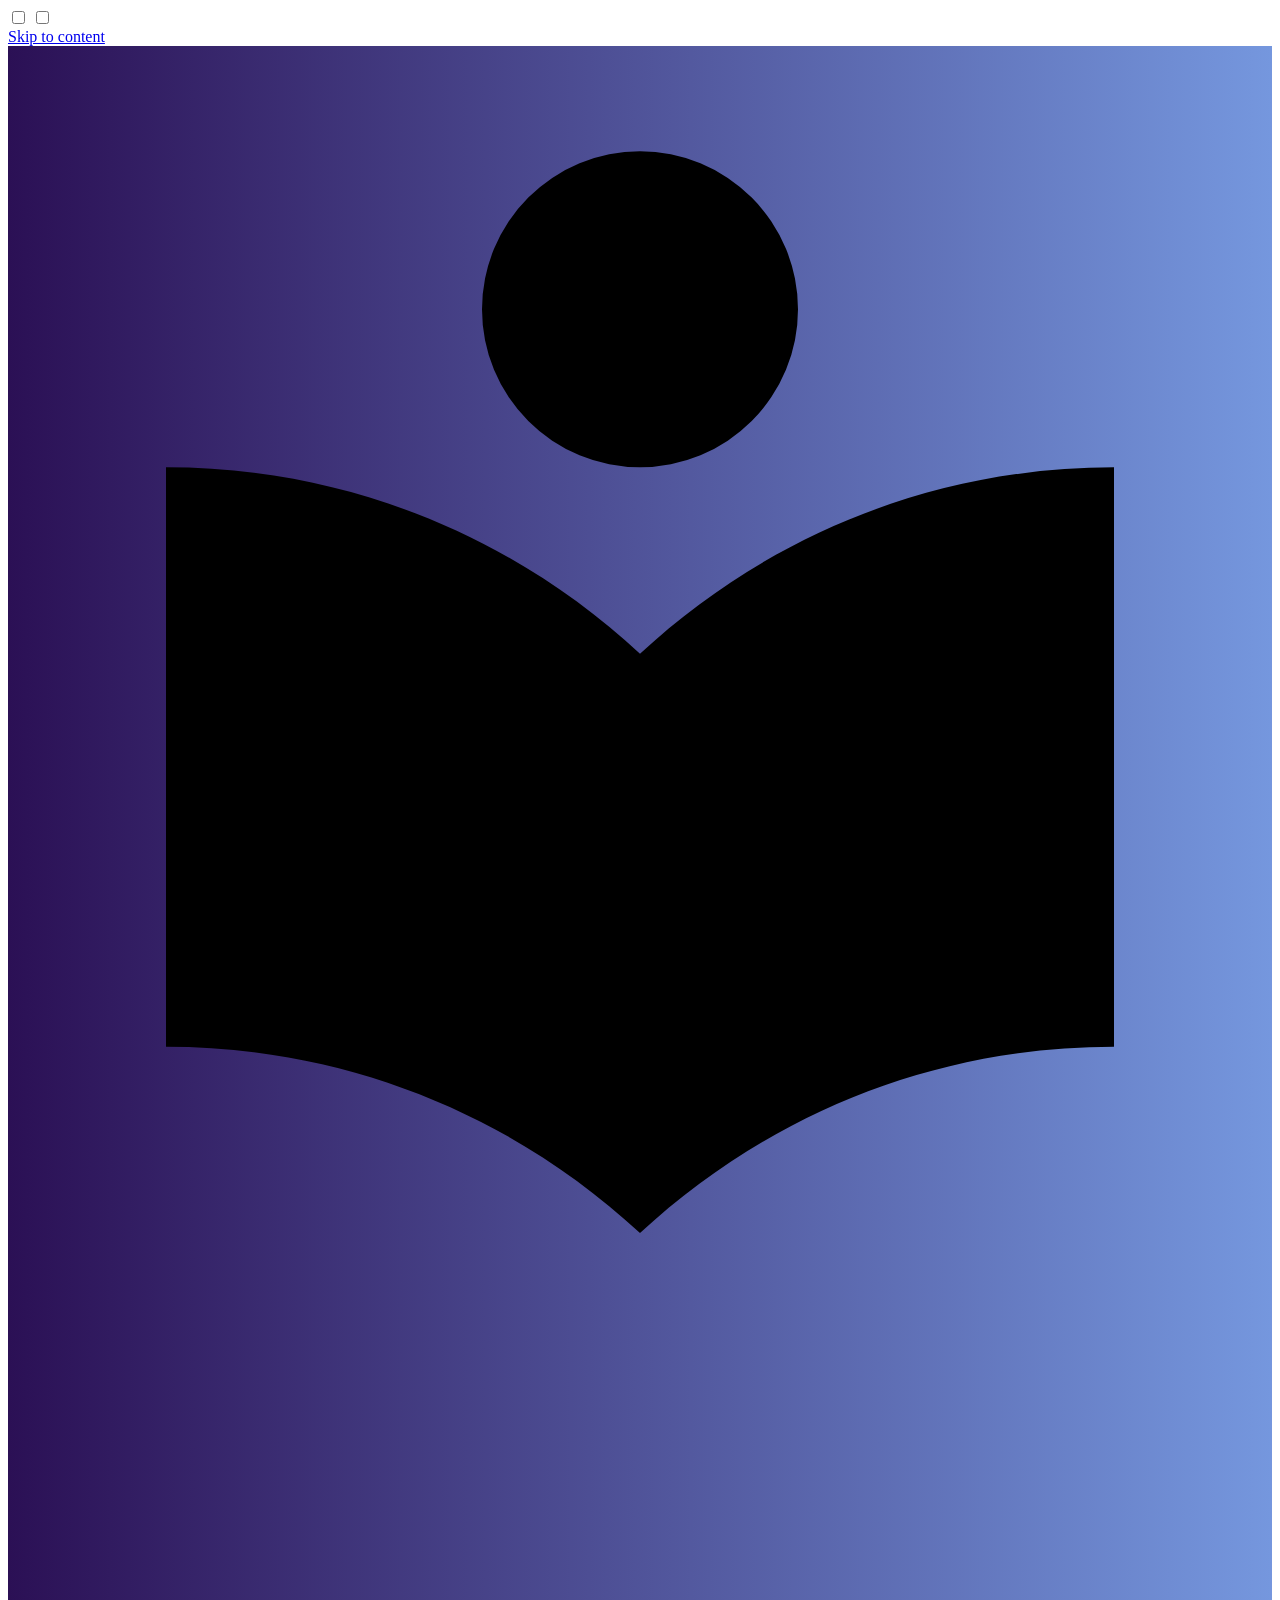
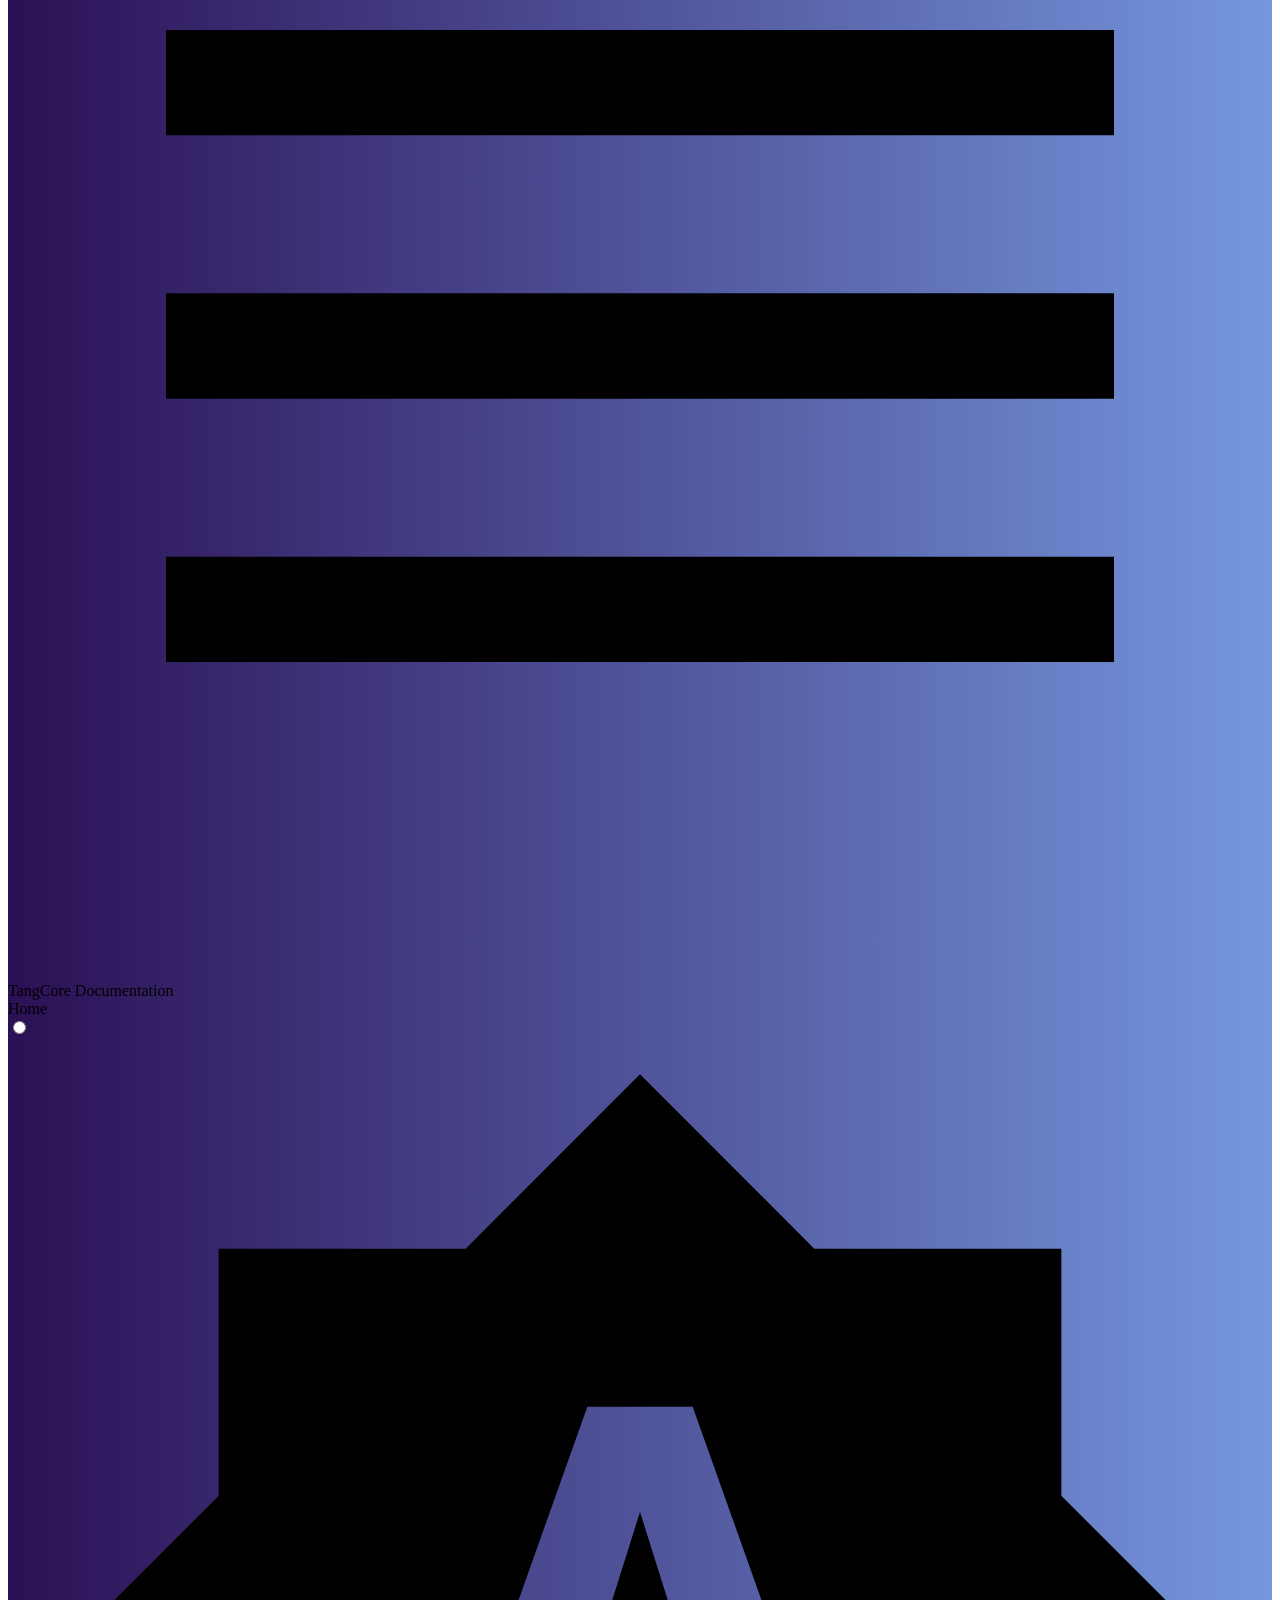
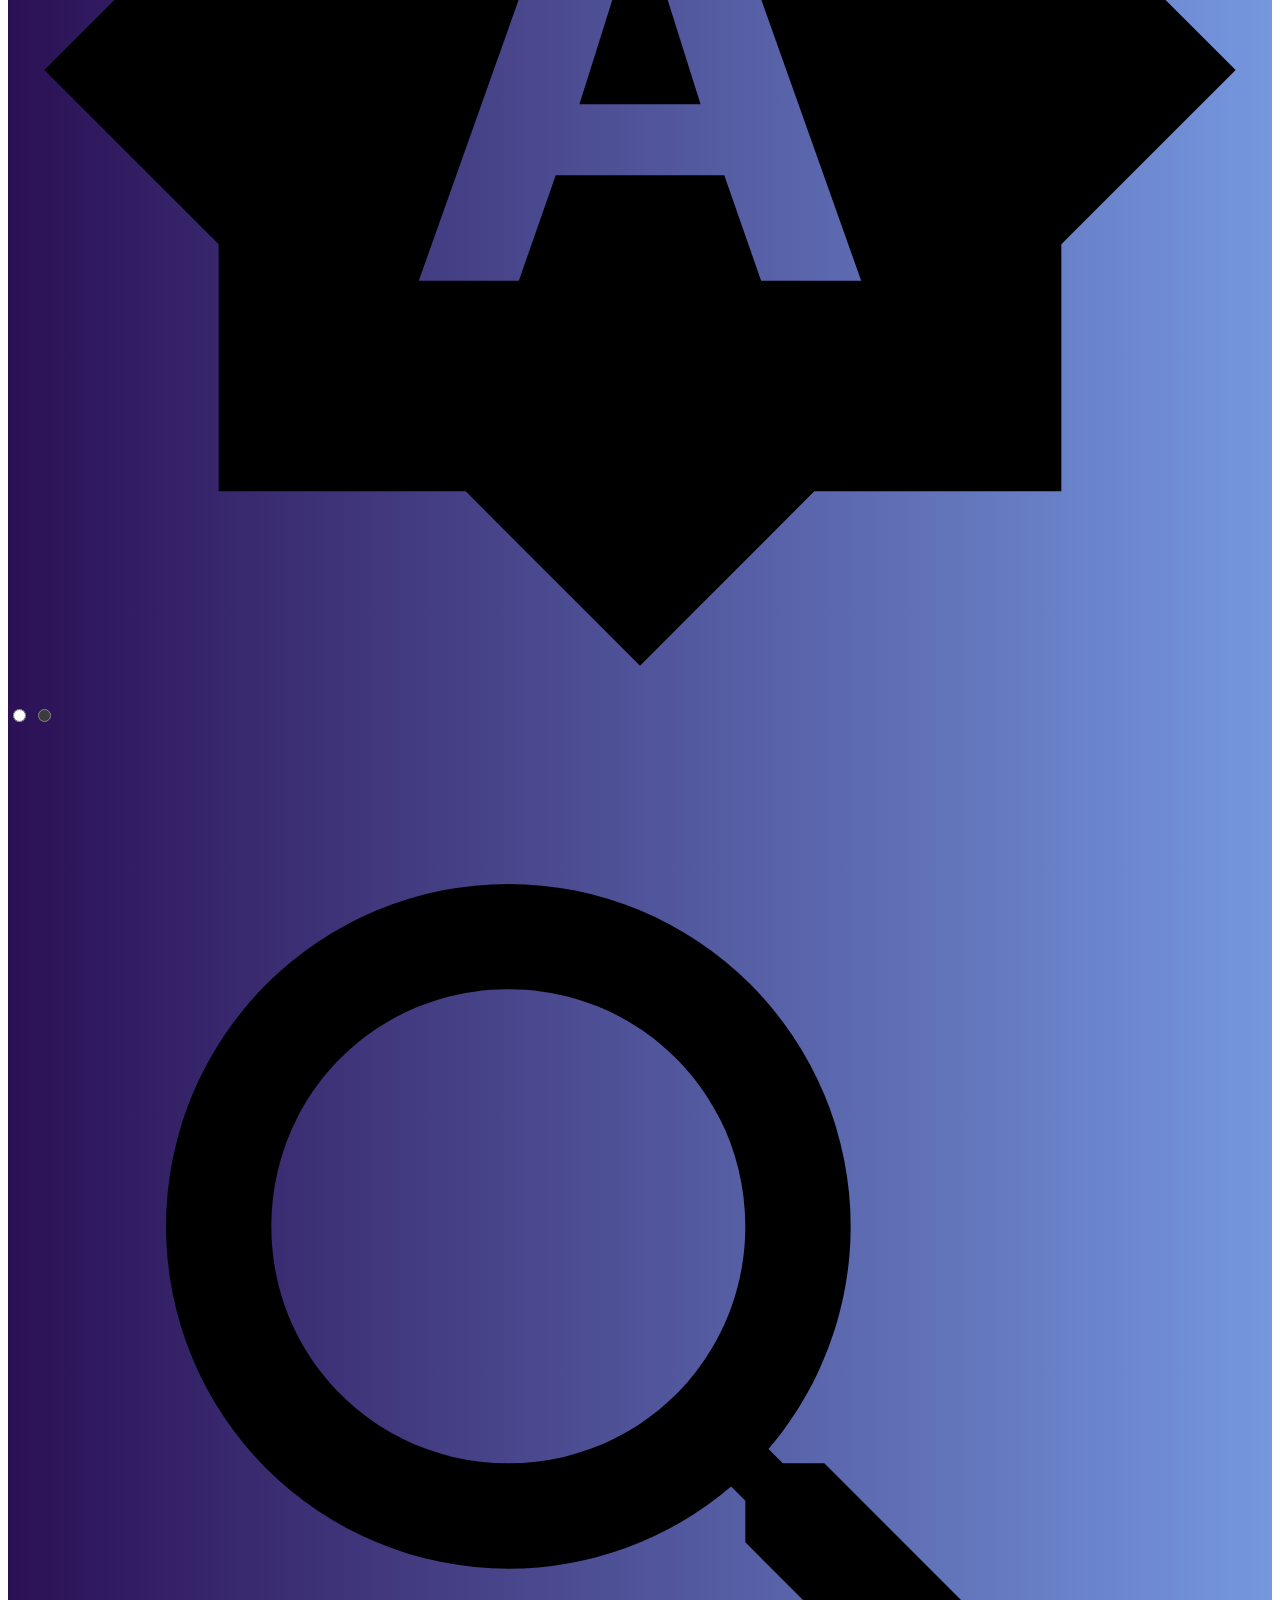
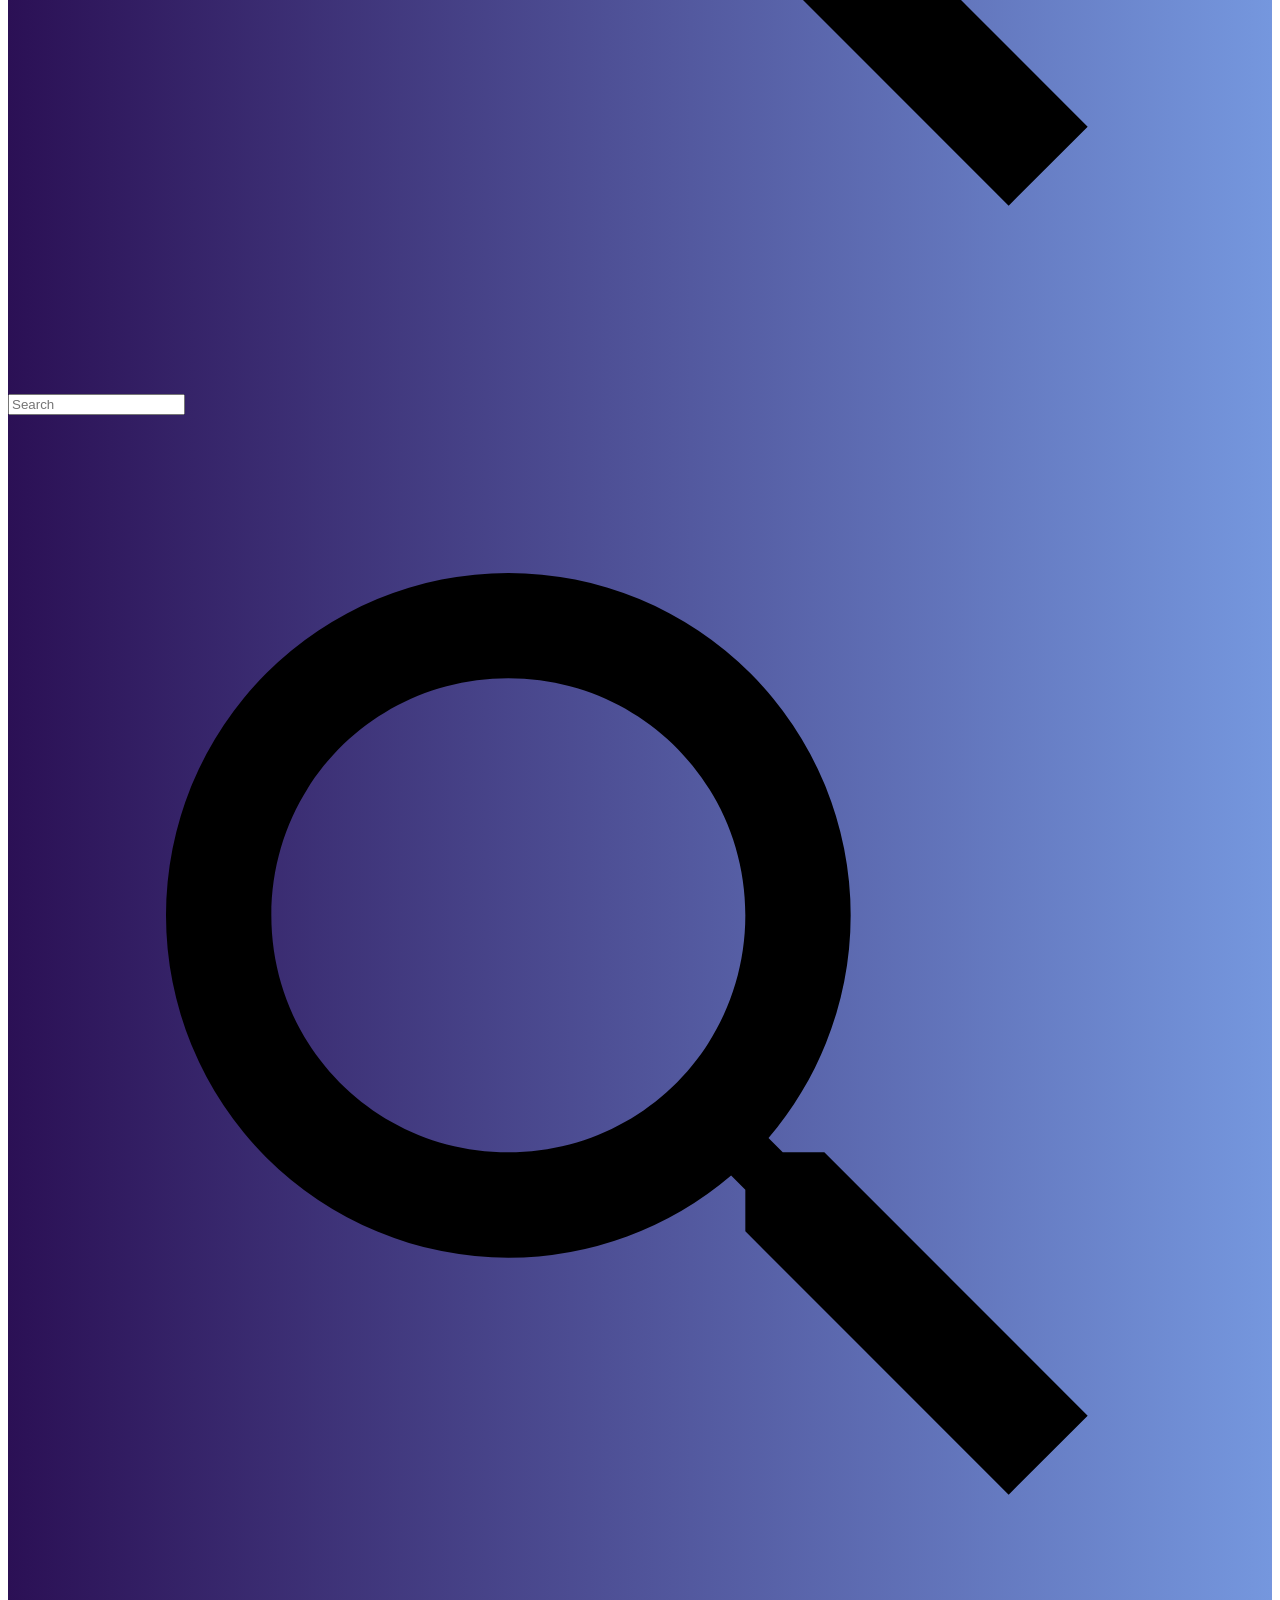
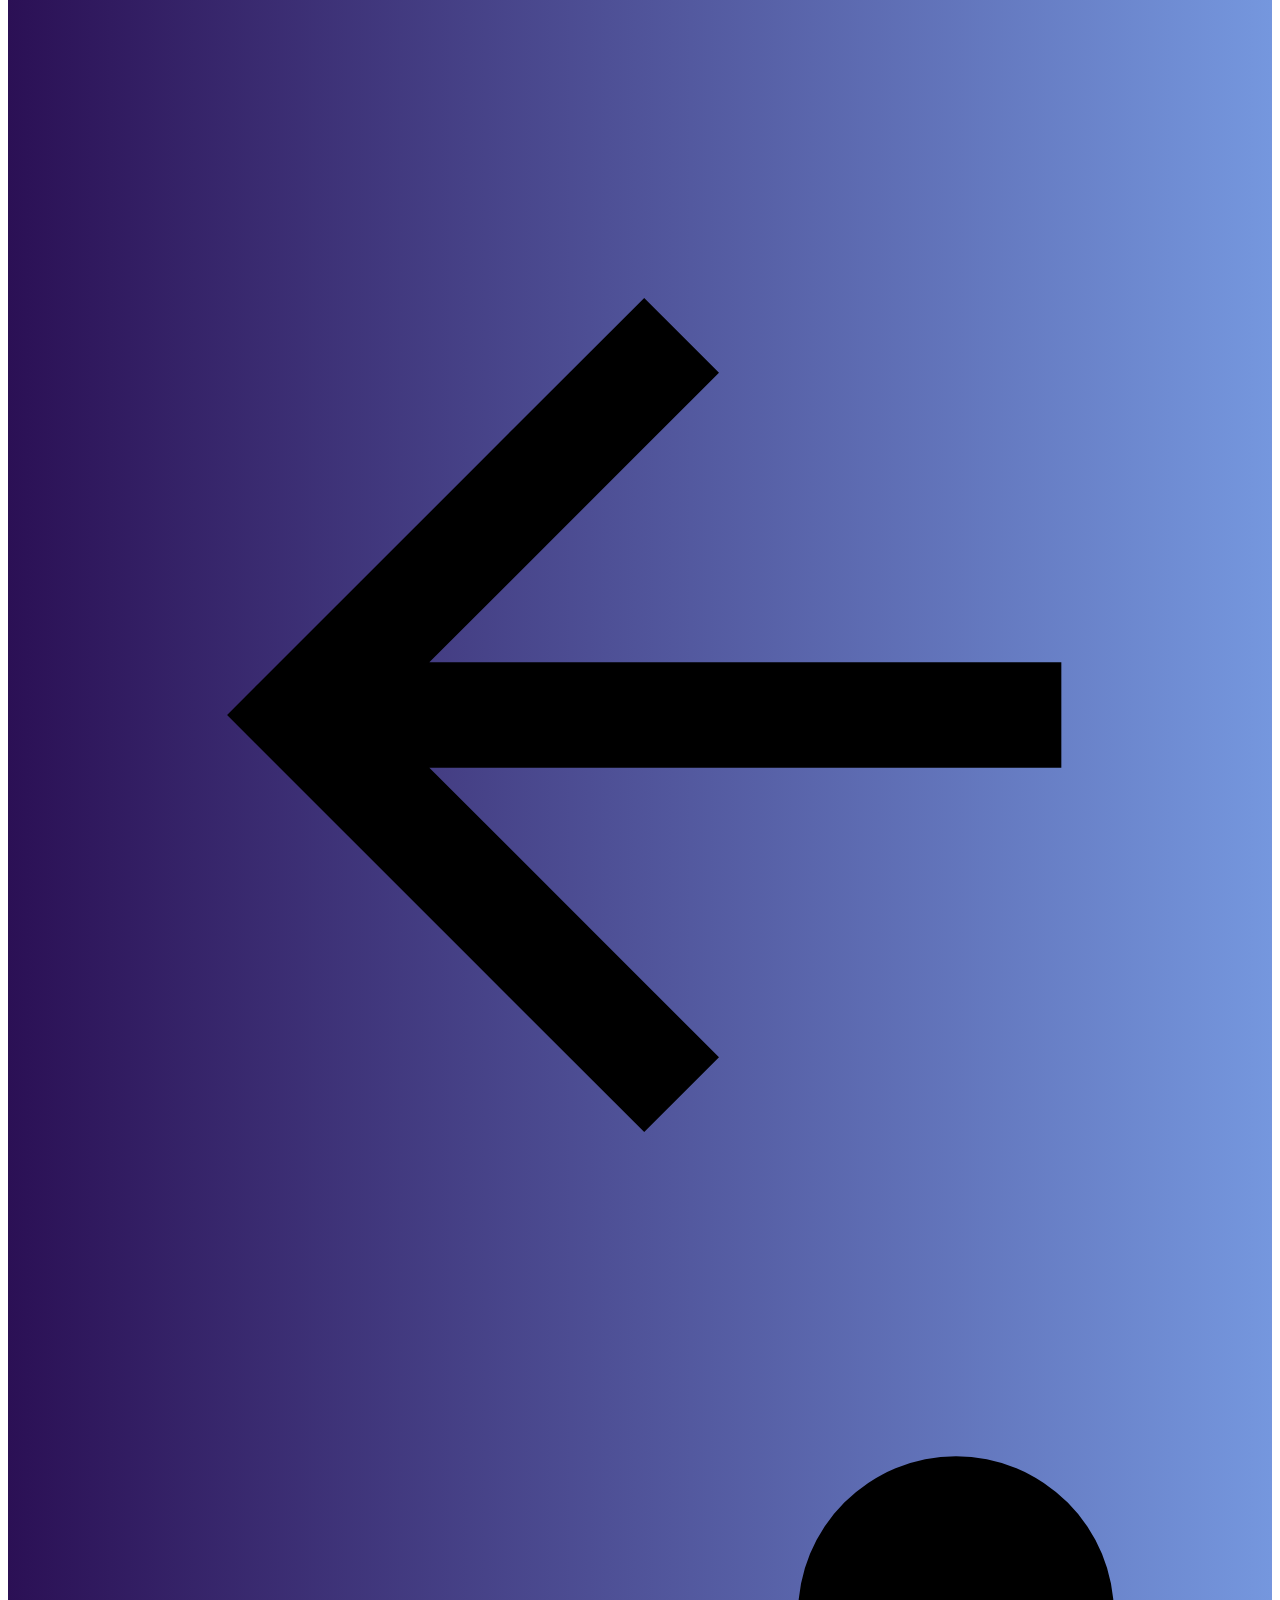
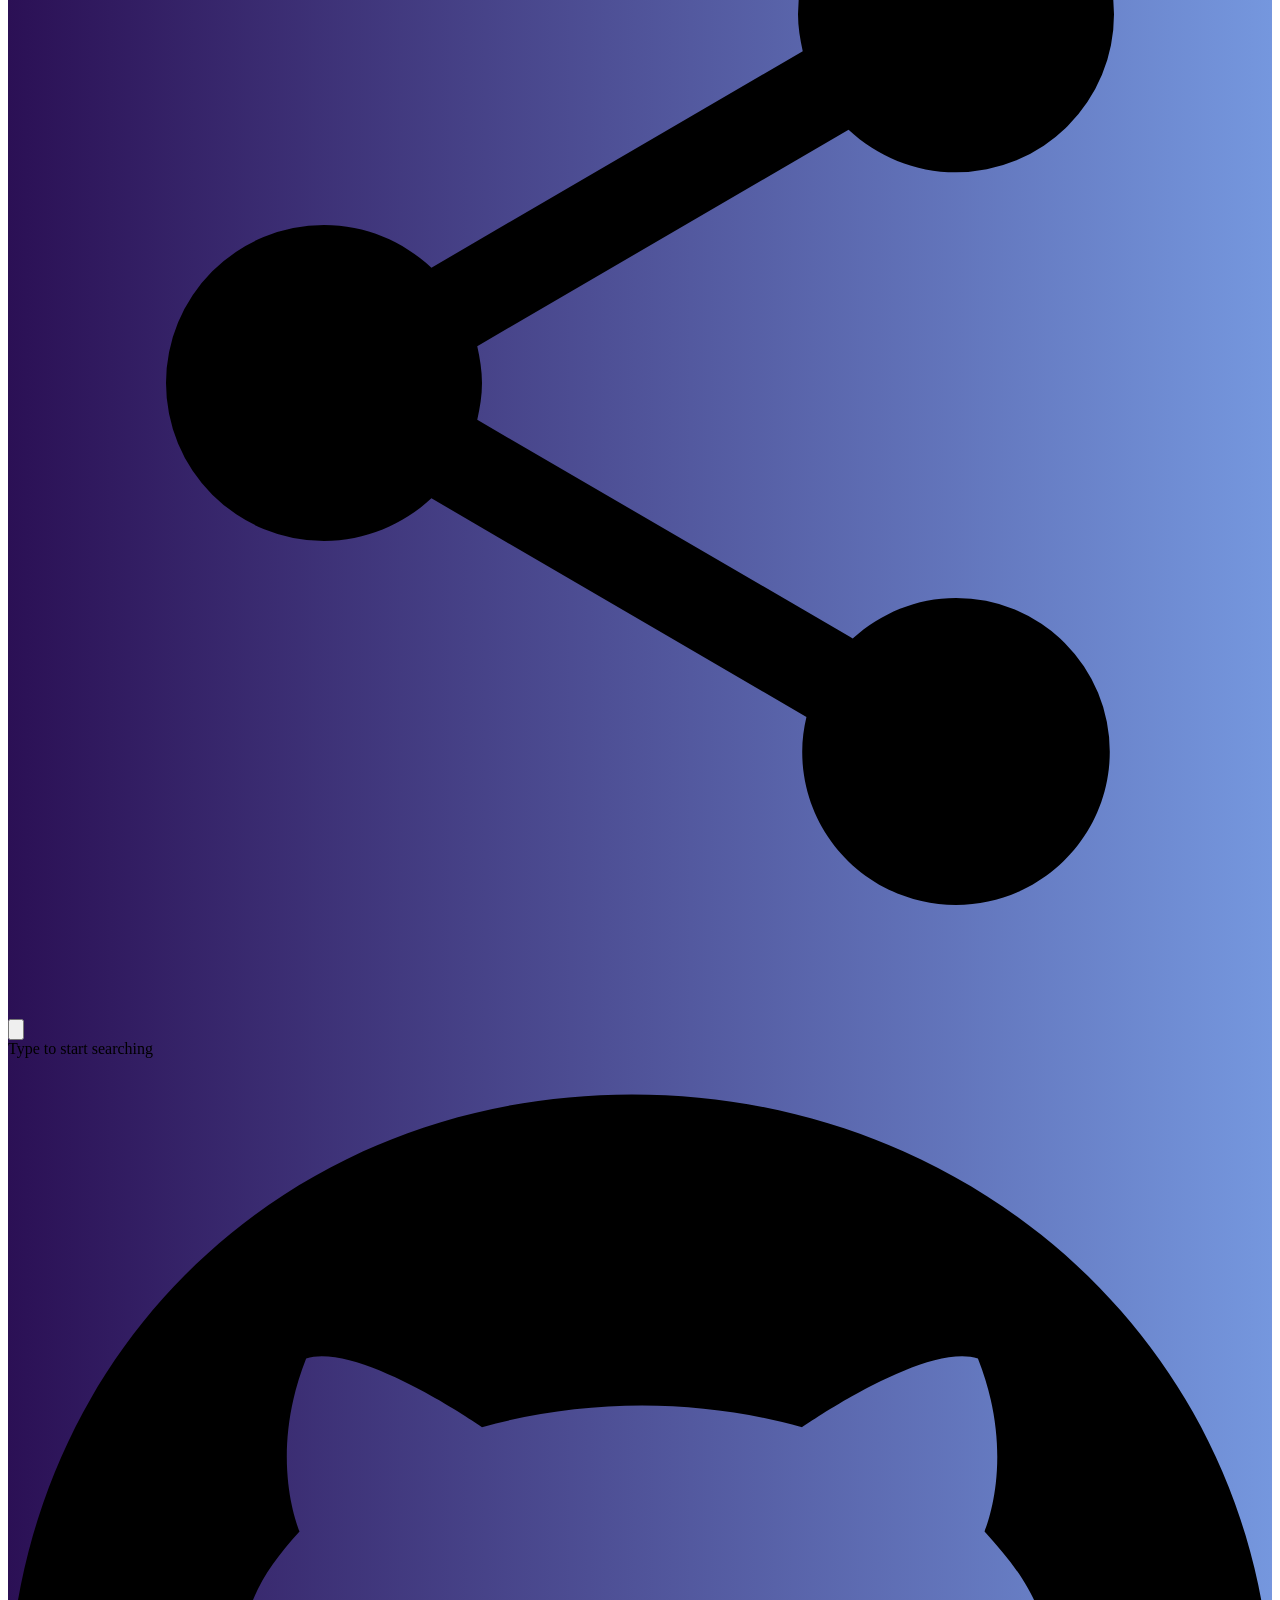
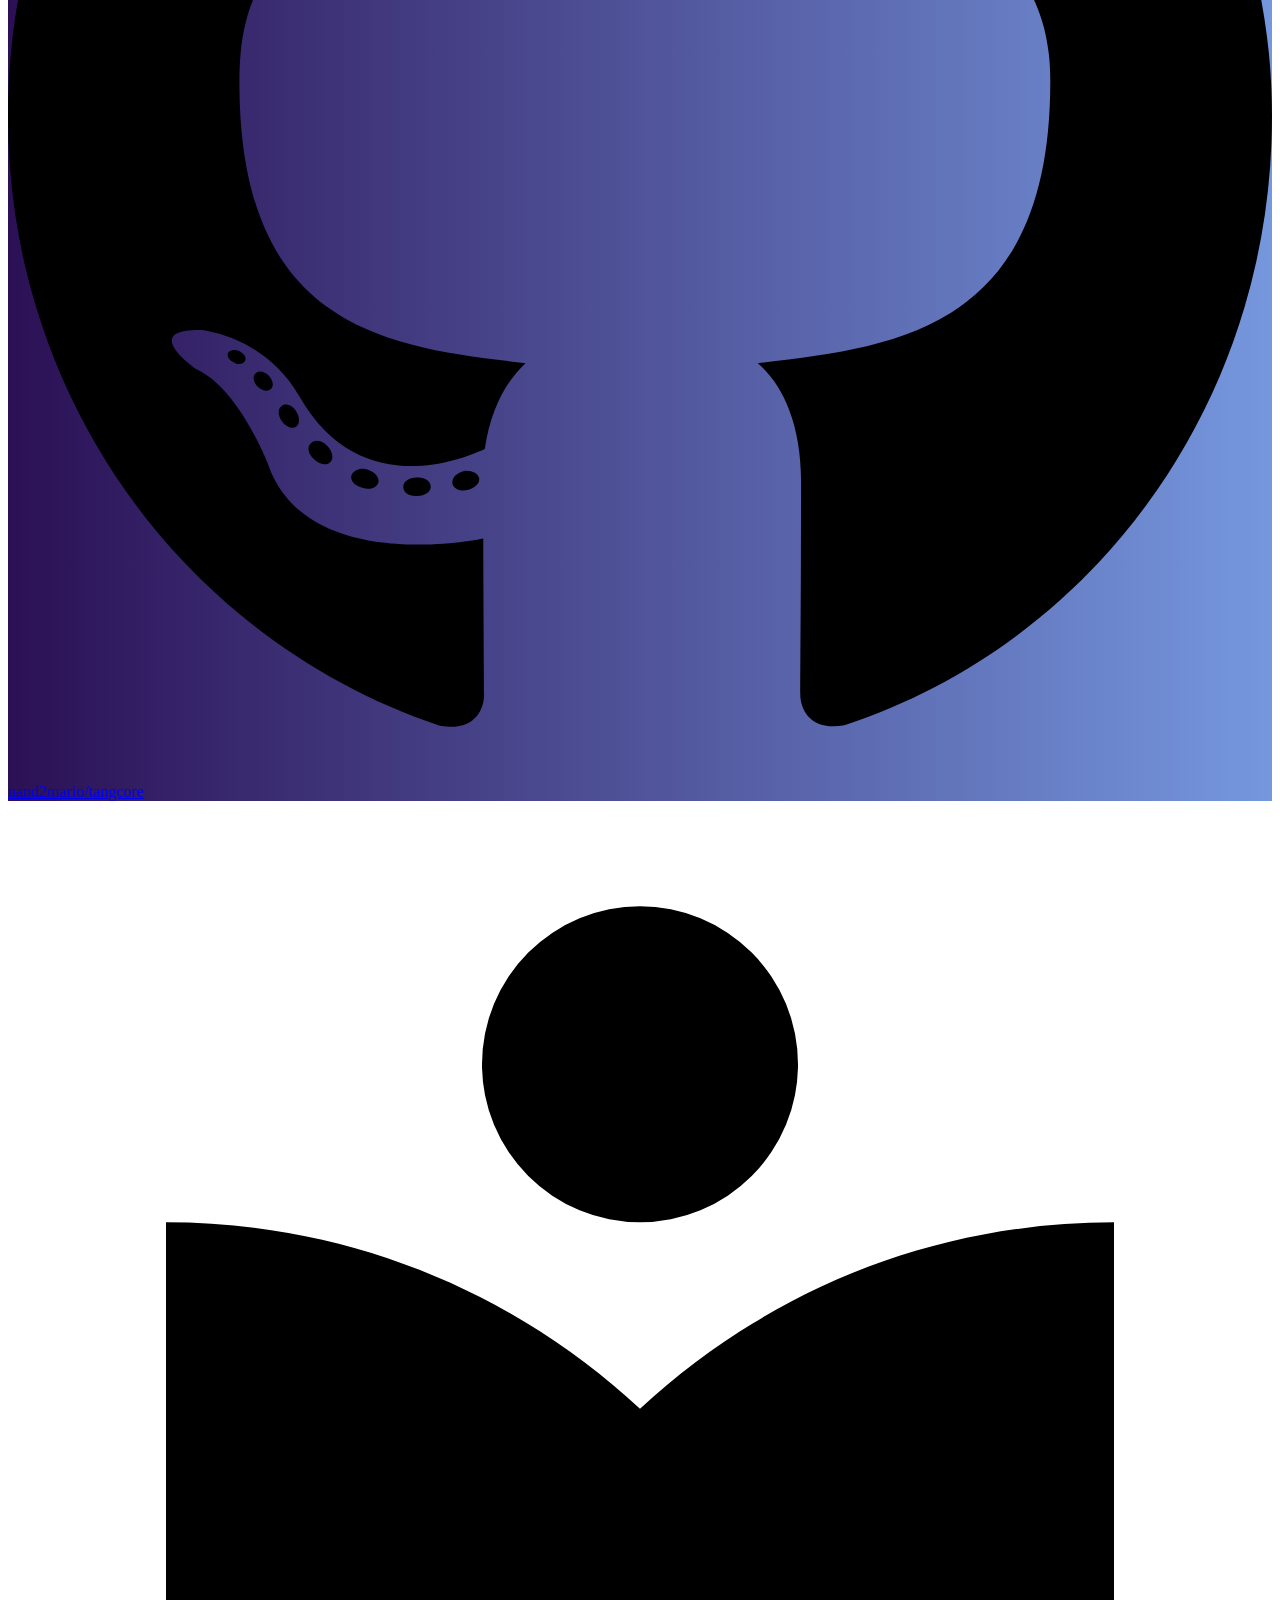
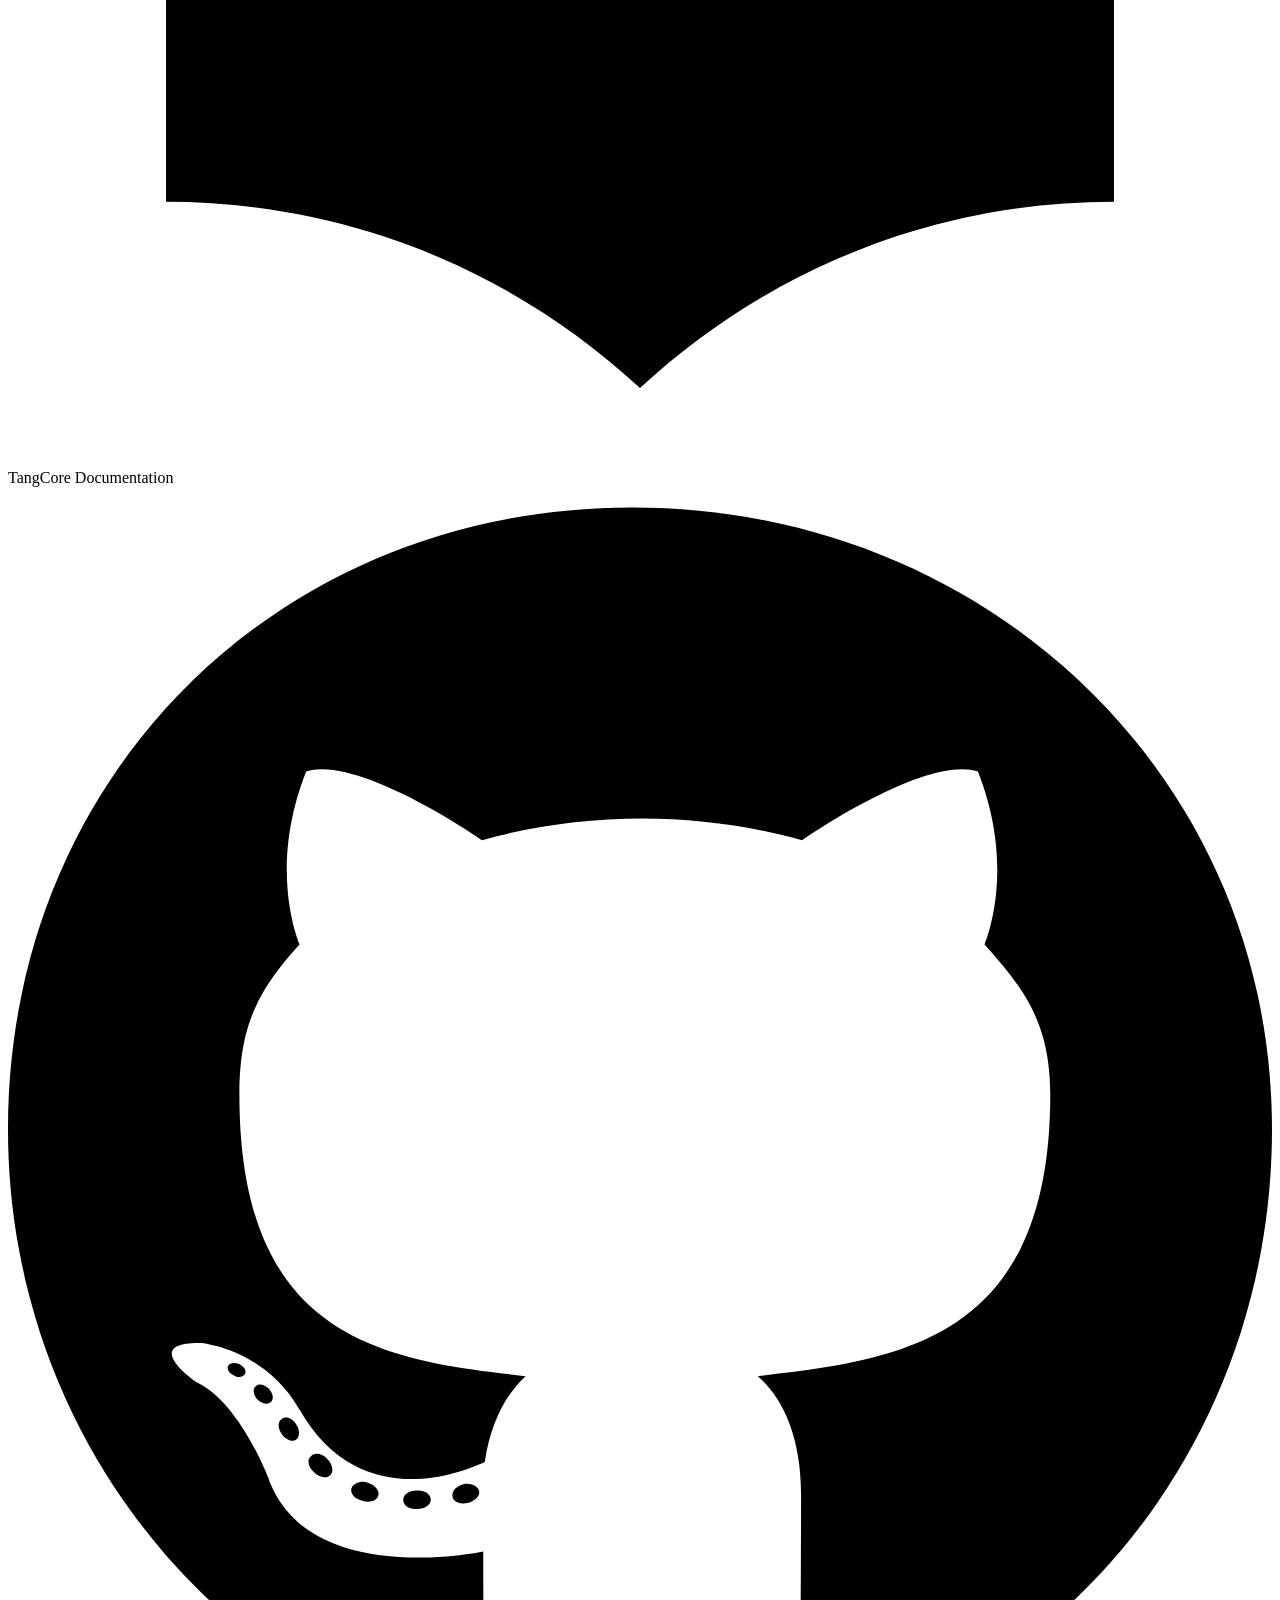
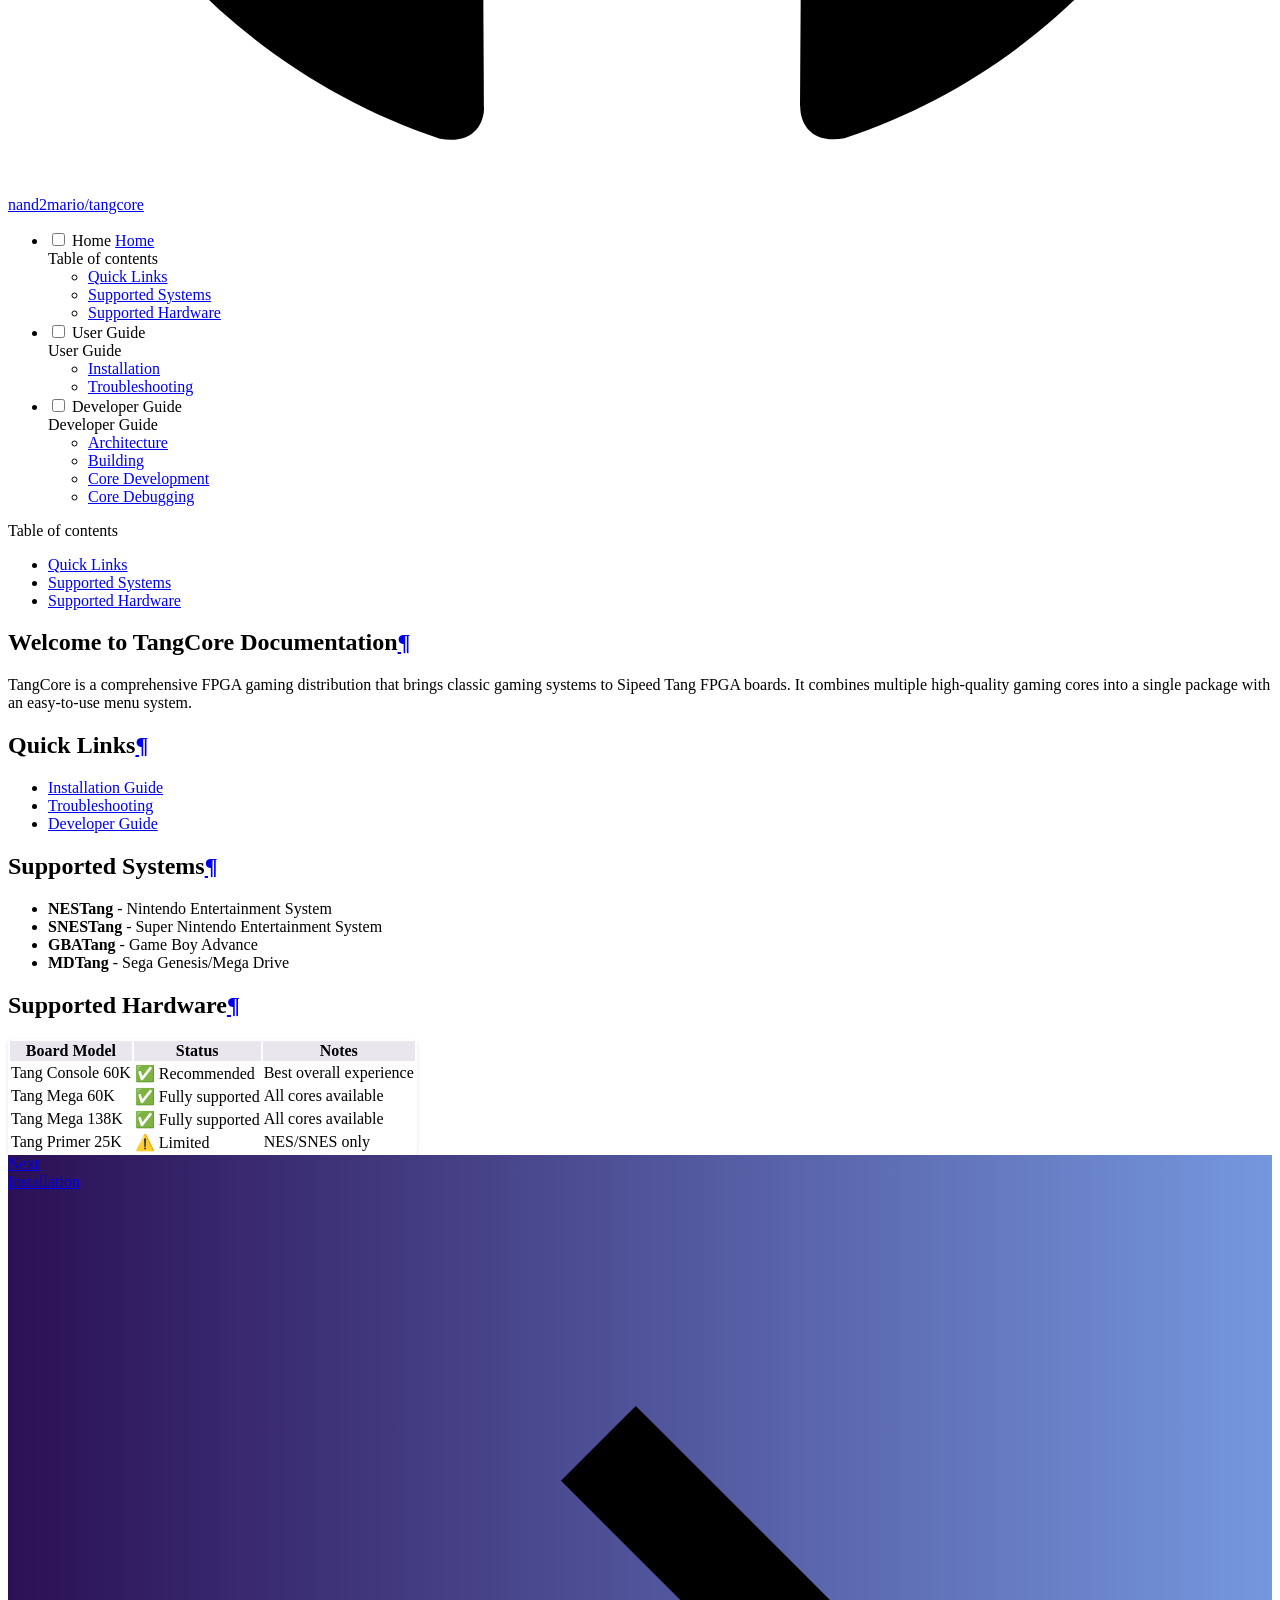
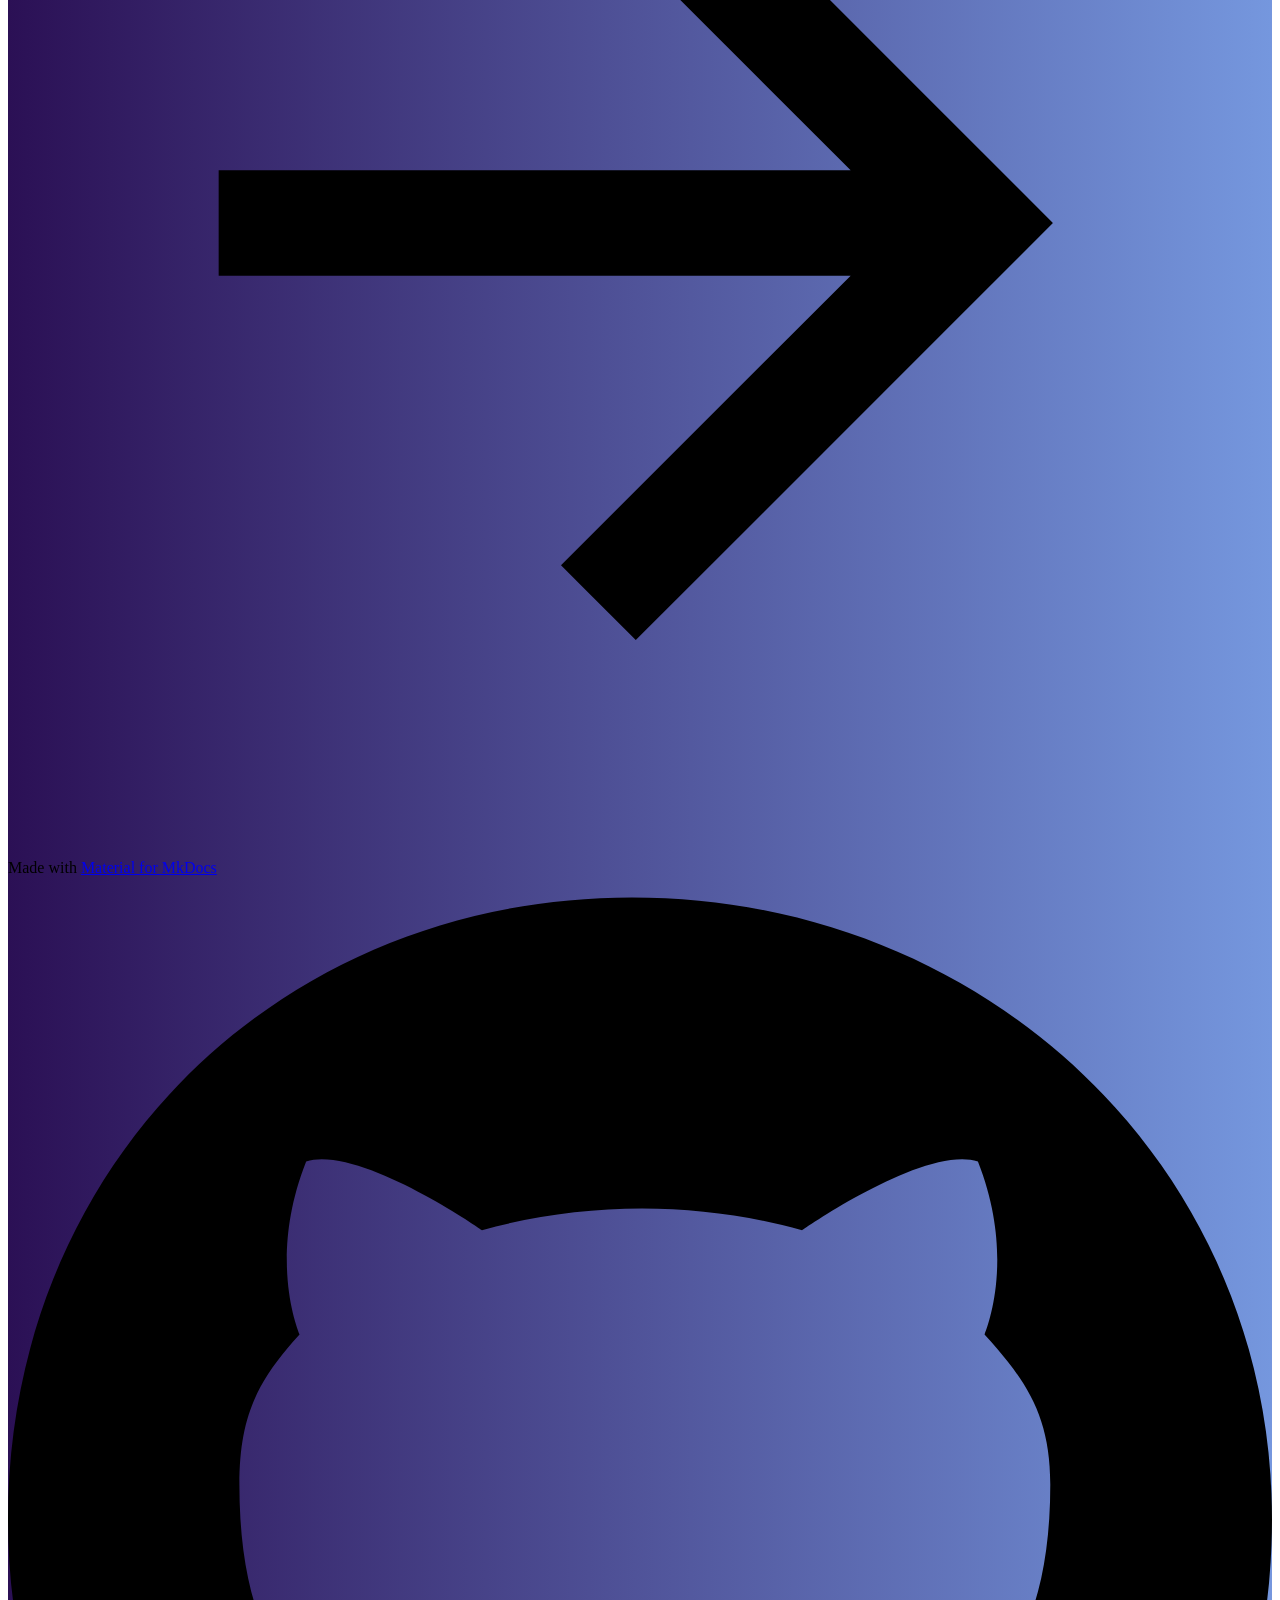
==== commit 693beb34: "deploy: 0e84af608aa00c7090127fd6ab45a601b0822679" ====
--- a/index.html
+++ b/index.html
@@ -465,6 +465,8 @@
       
         
       
+        
+      
     
     
       
@@ -555,6 +557,28 @@
   
   <span class="md-ellipsis">
     Core Development
+    
+  </span>
+  
+
+      </a>
+    </li>
+  
+
+              
+            
+              
+                
+  
+  
+  
+  
+    <li class="md-nav__item">
+      <a href="dev-guide/core-debugging/" class="md-nav__link">
+        
+  
+  <span class="md-ellipsis">
+    Core Debugging
     
   </span>
   
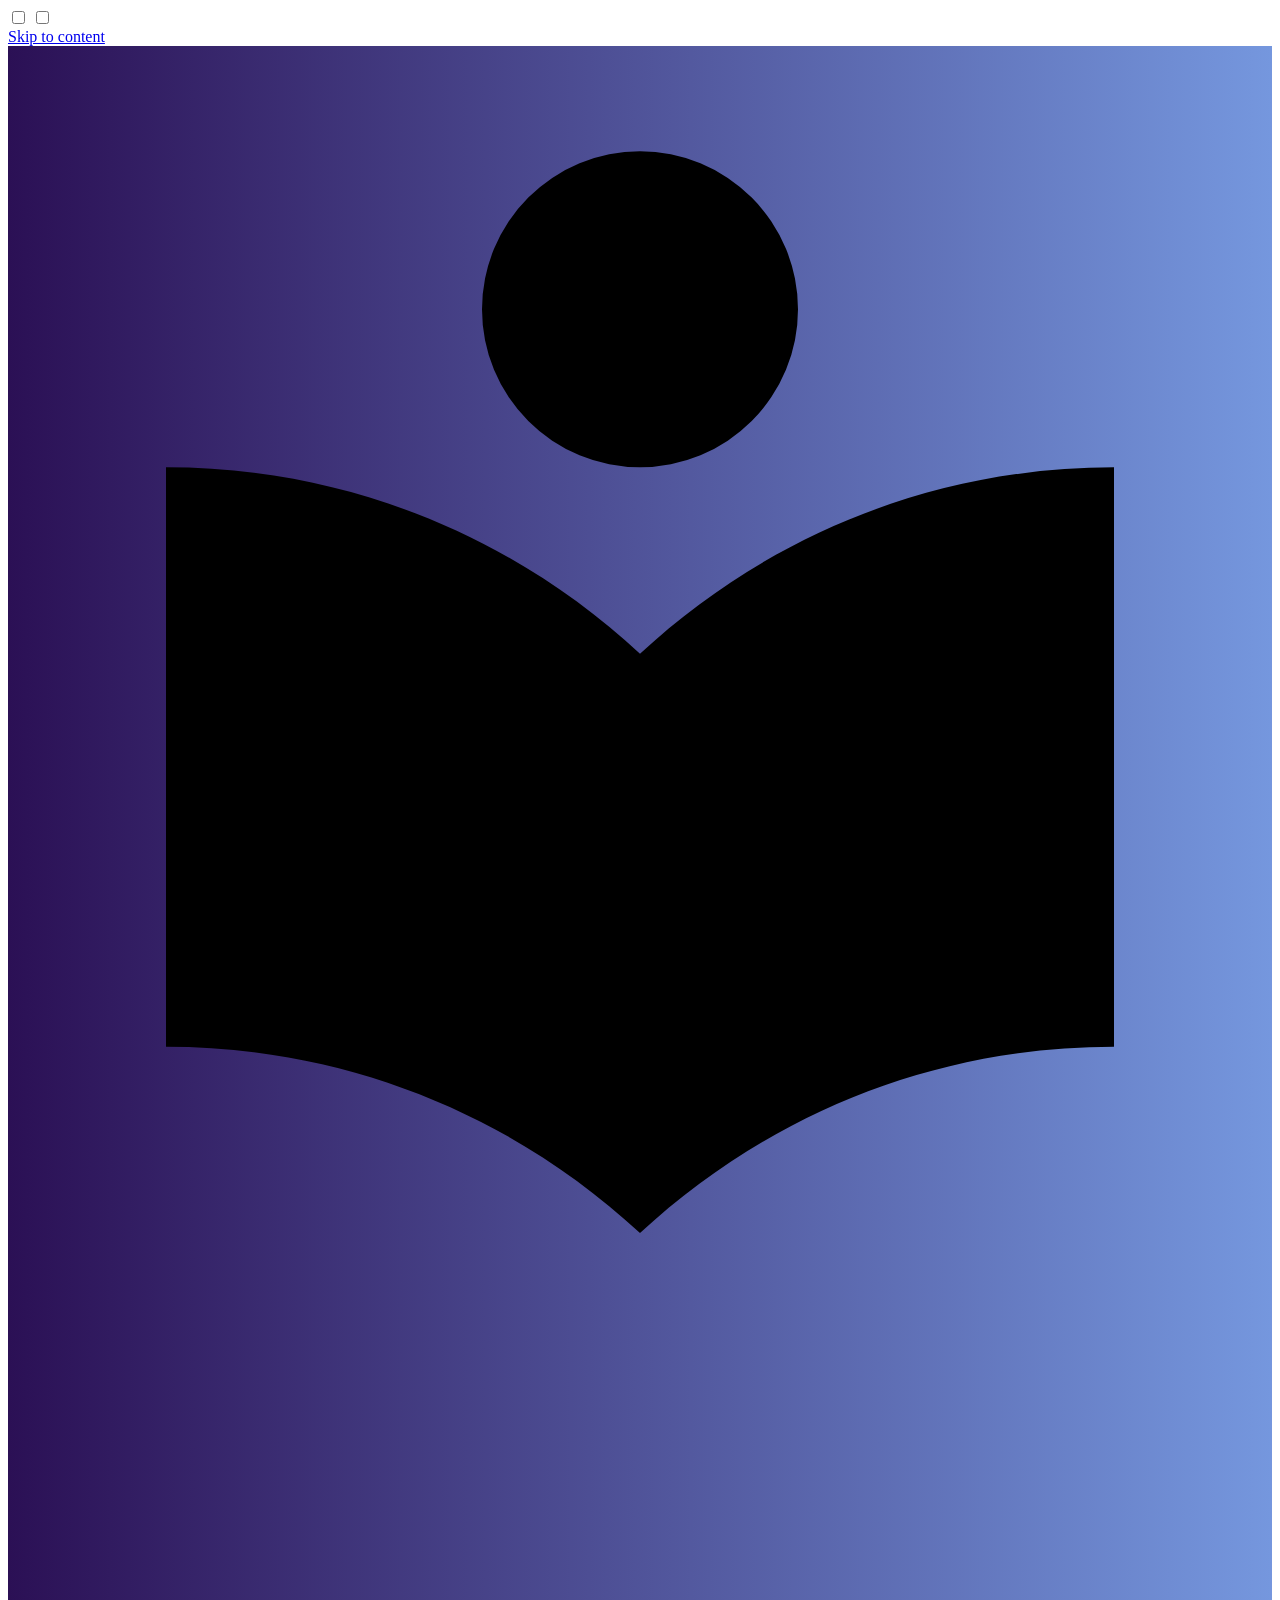
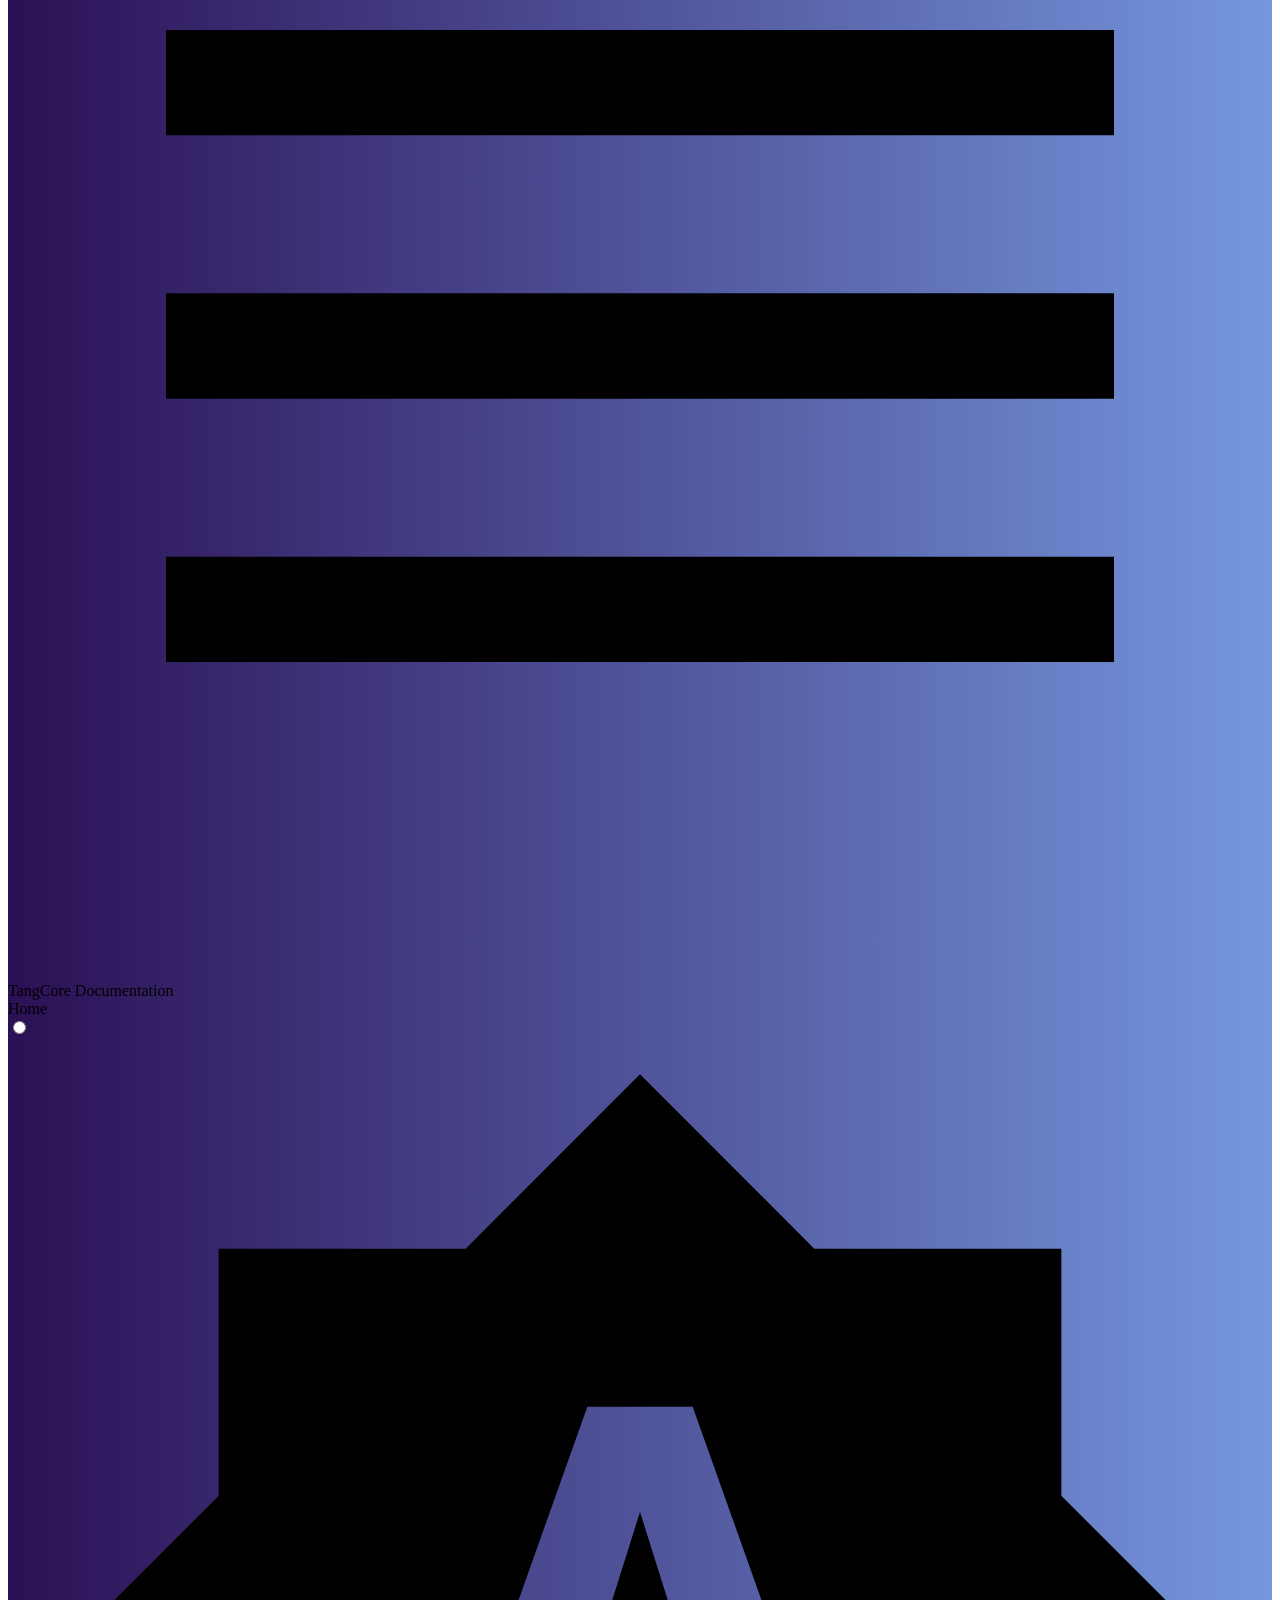
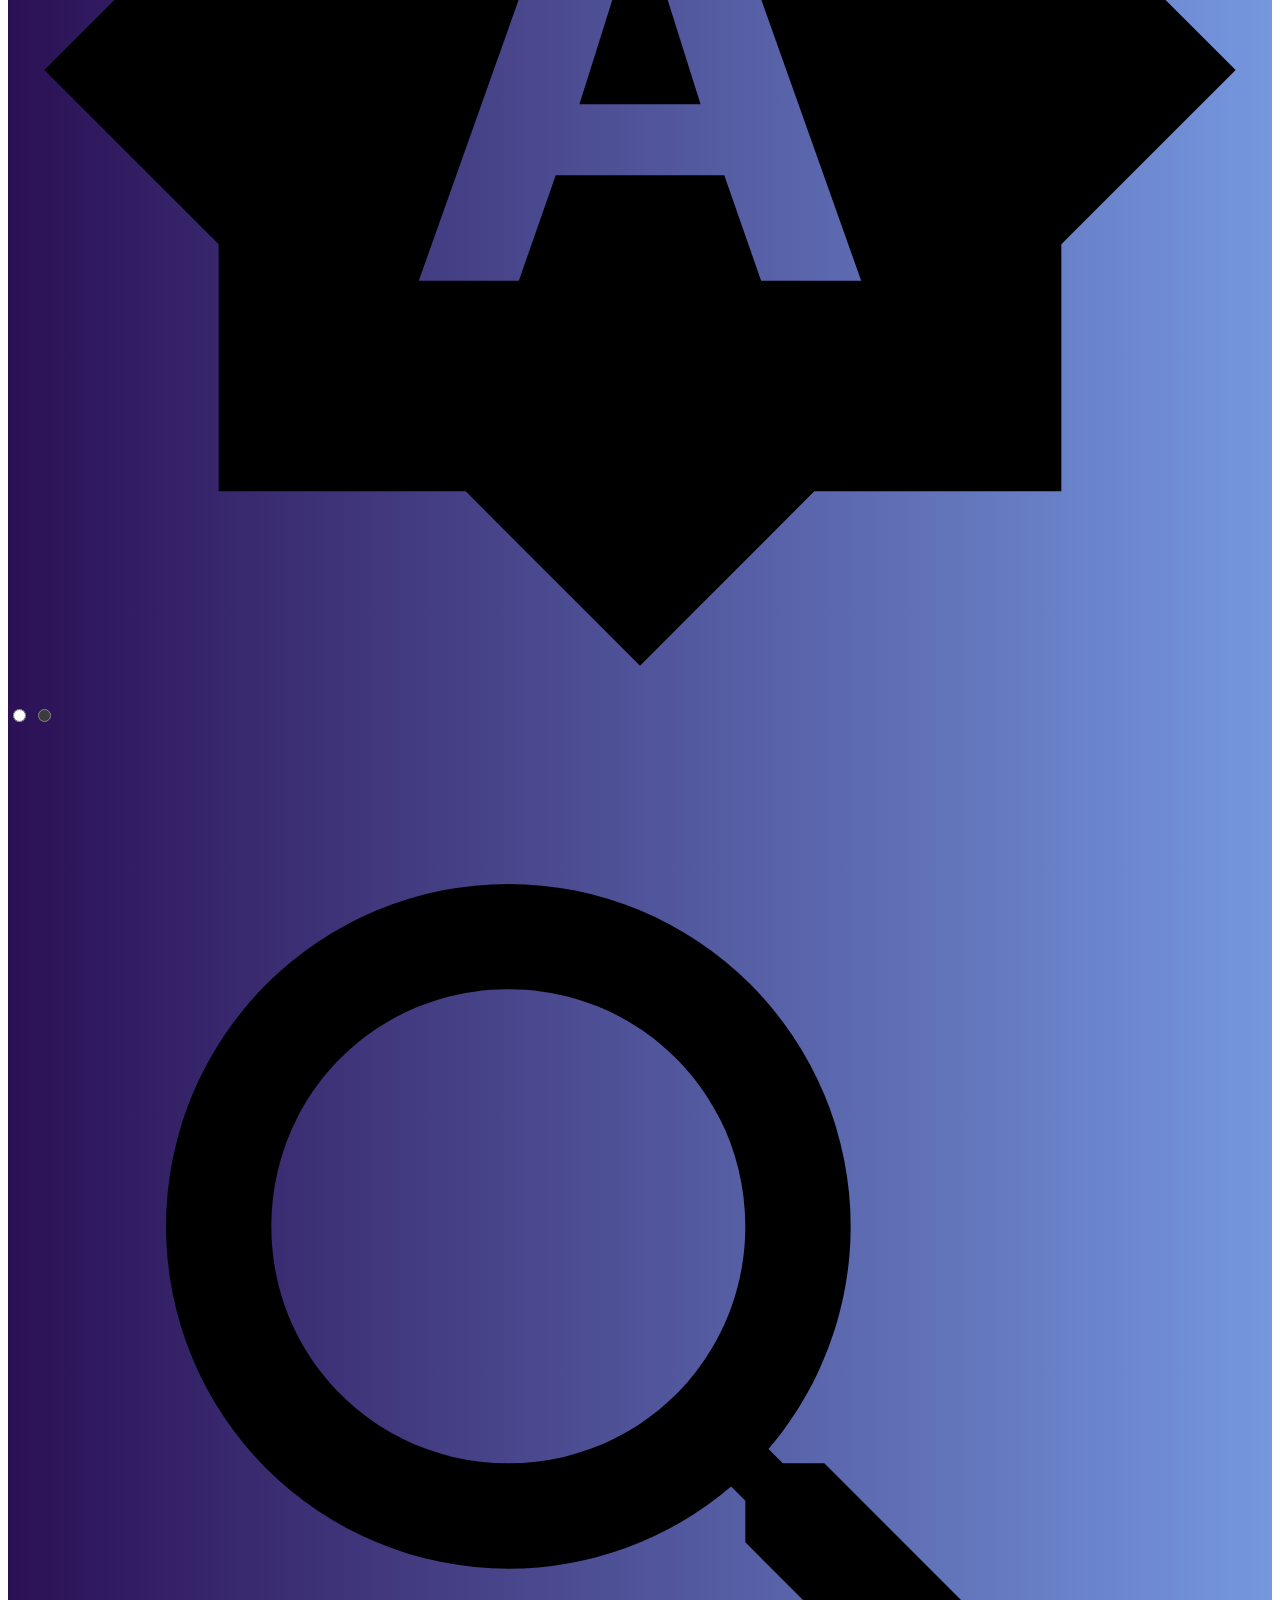
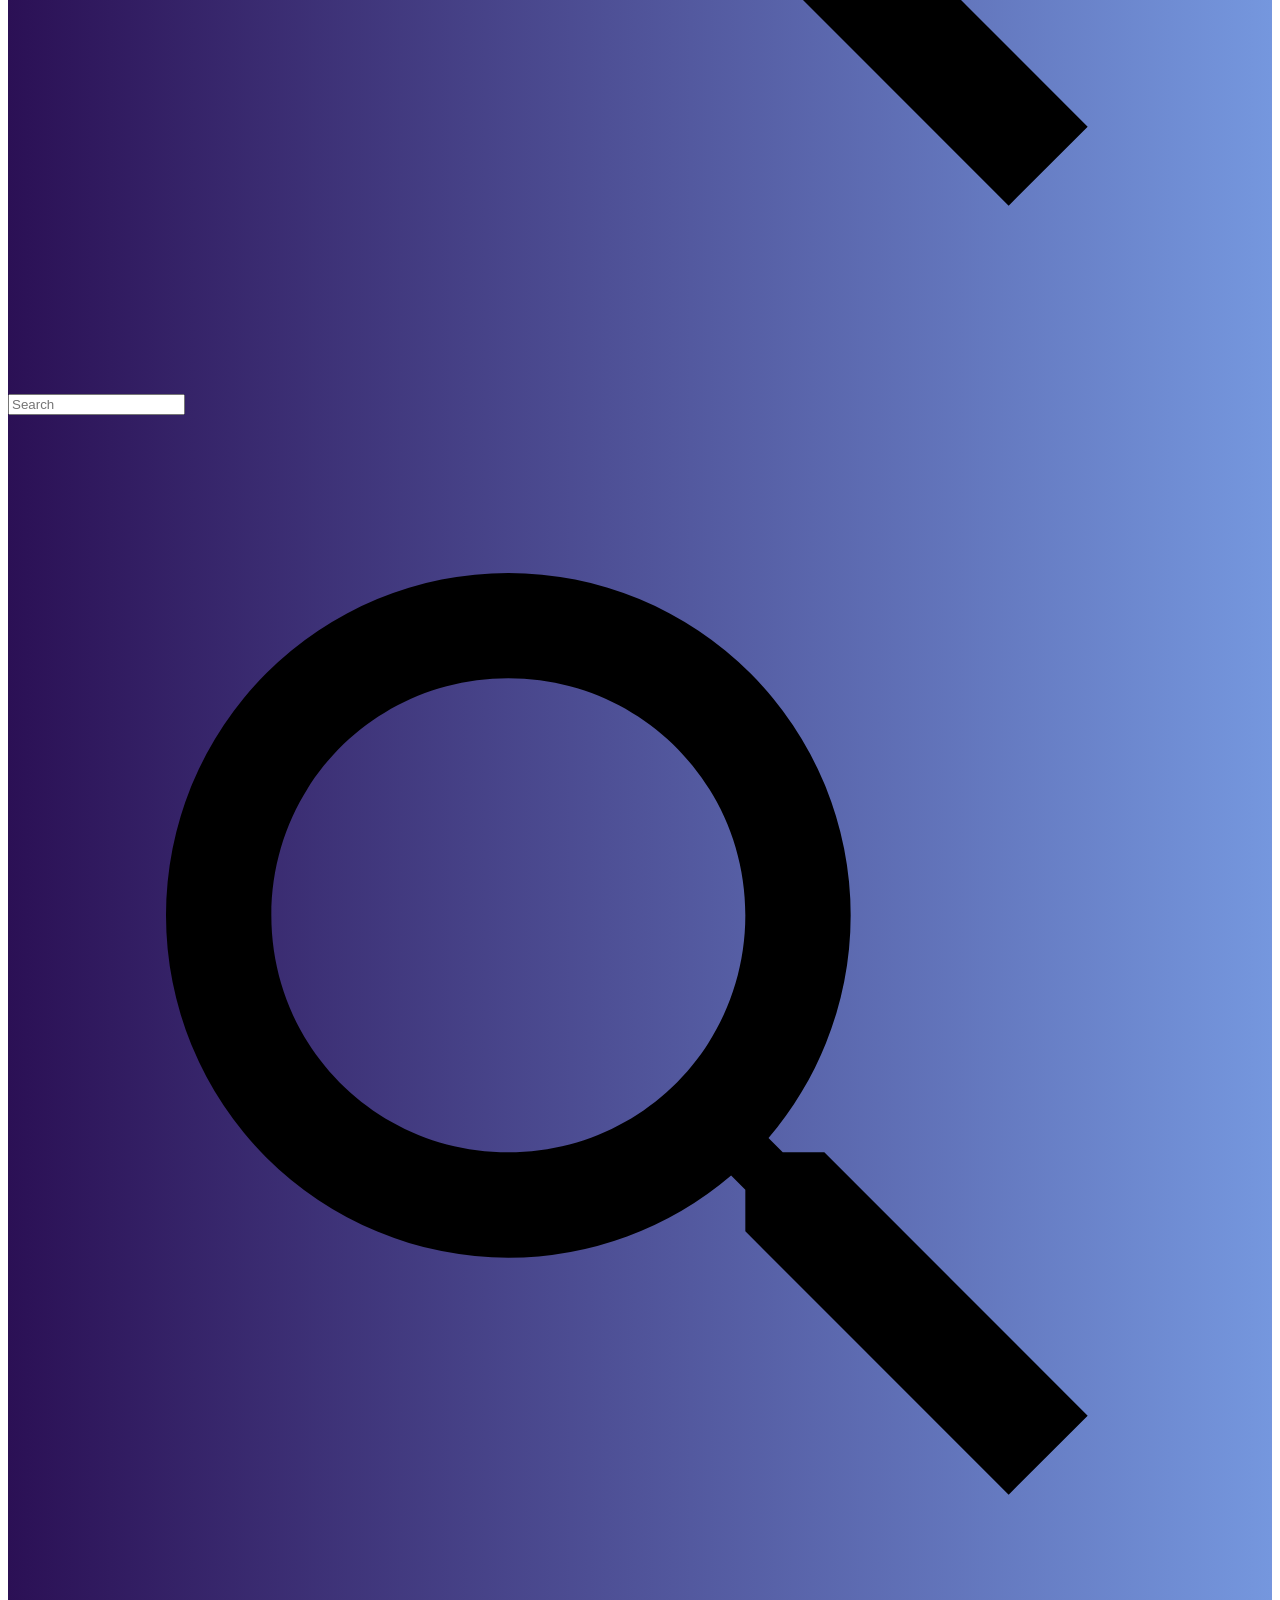
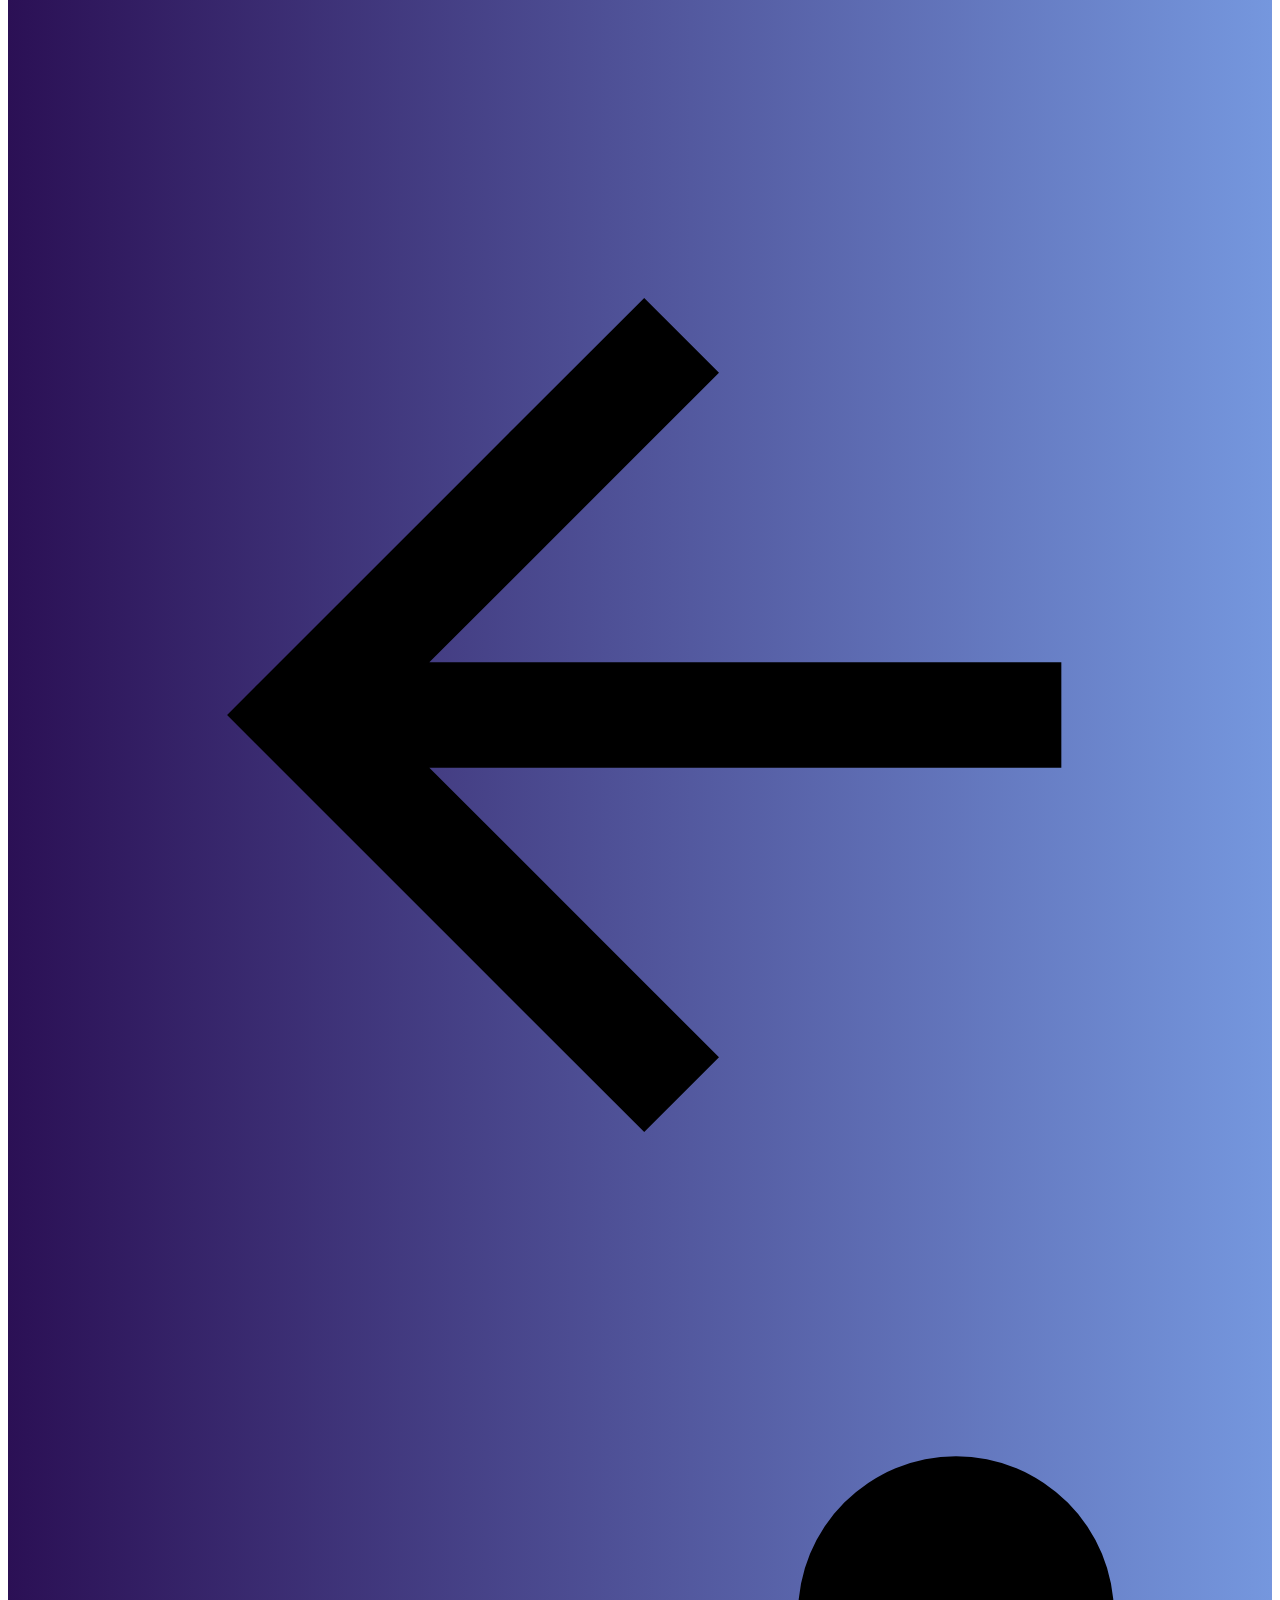
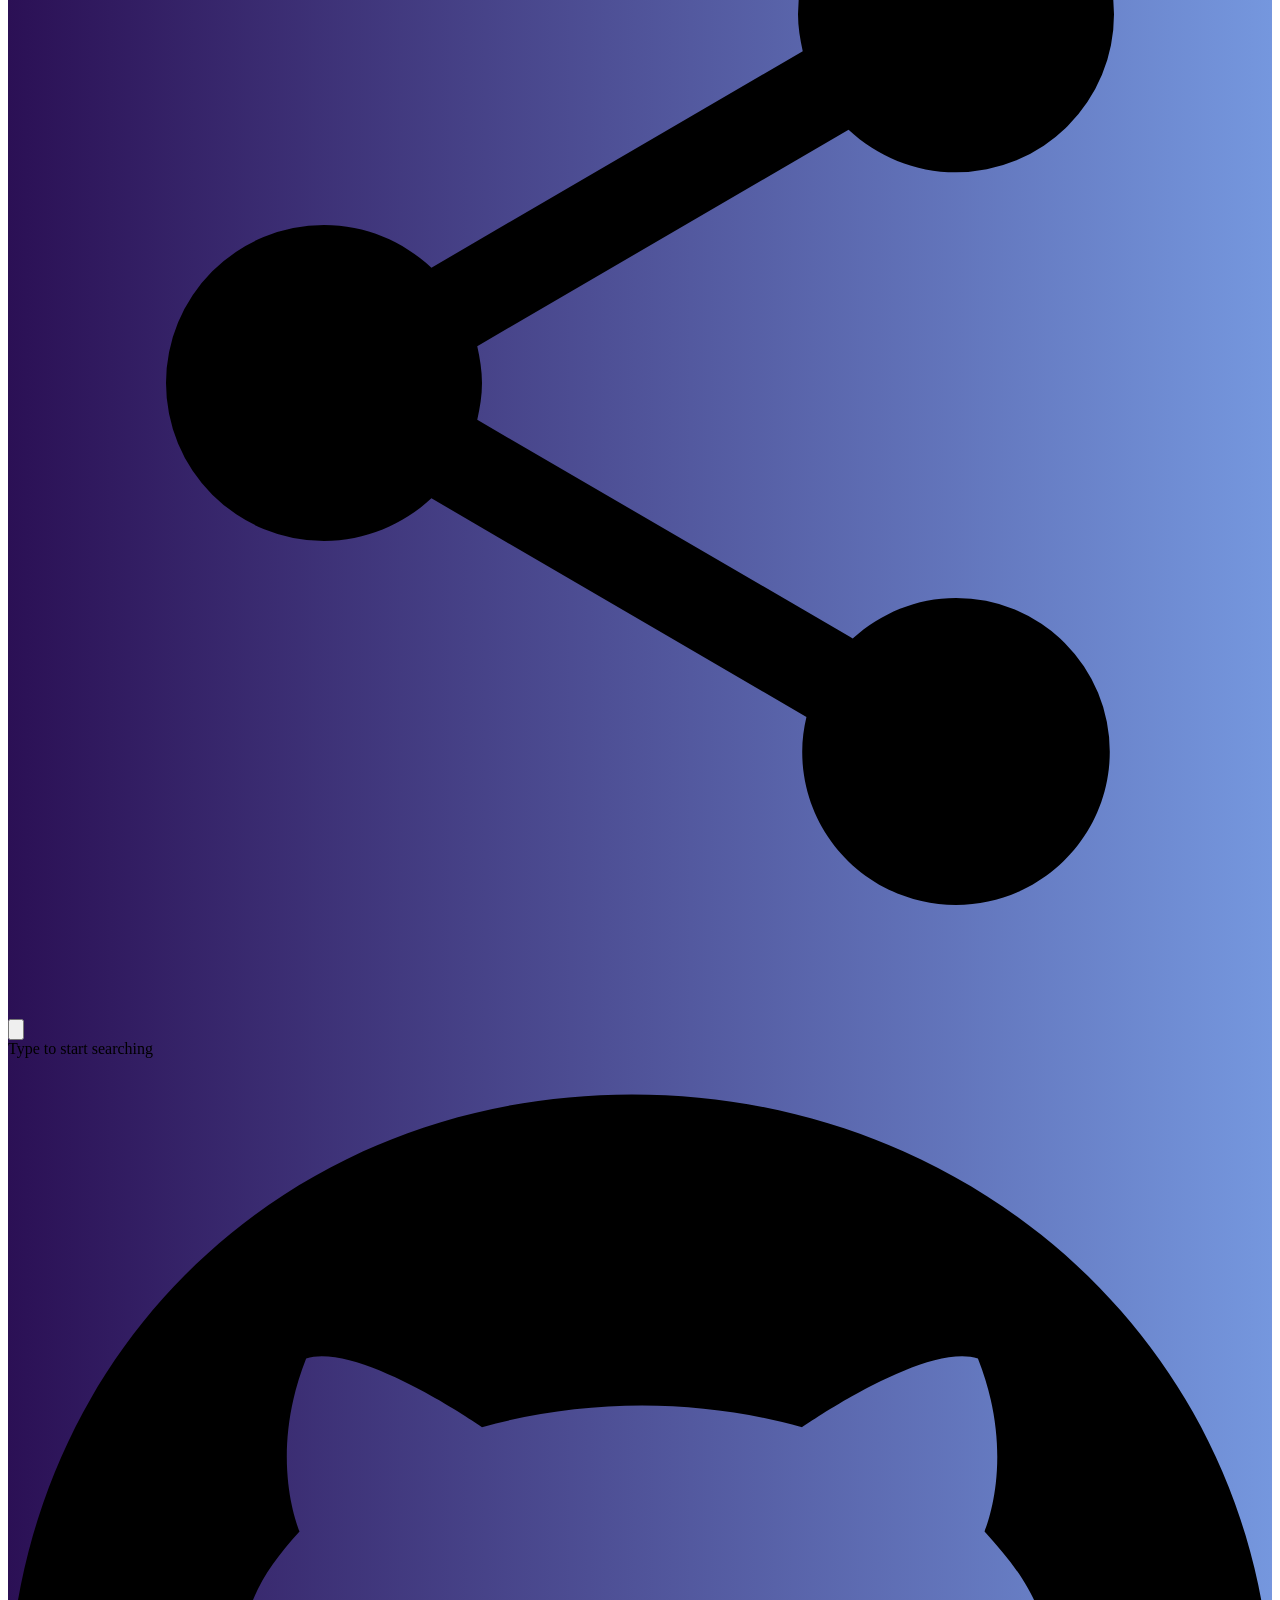
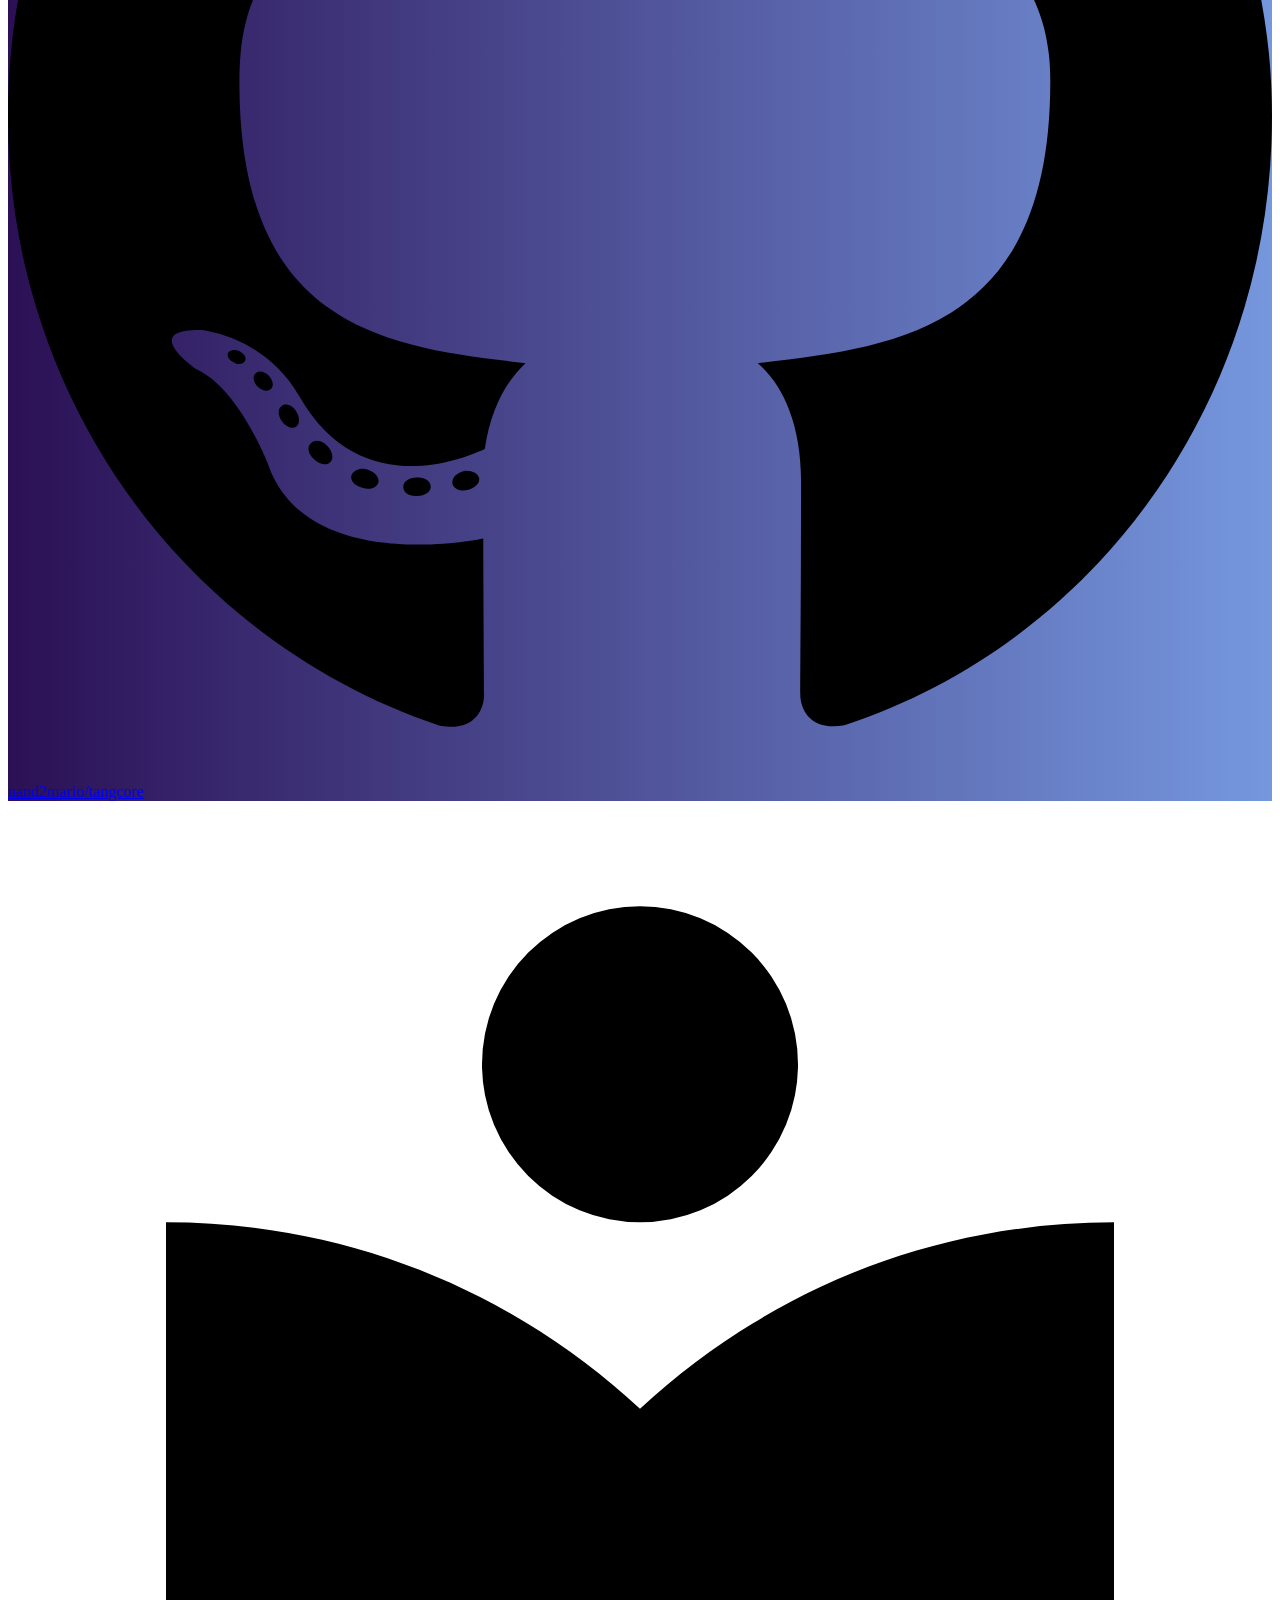
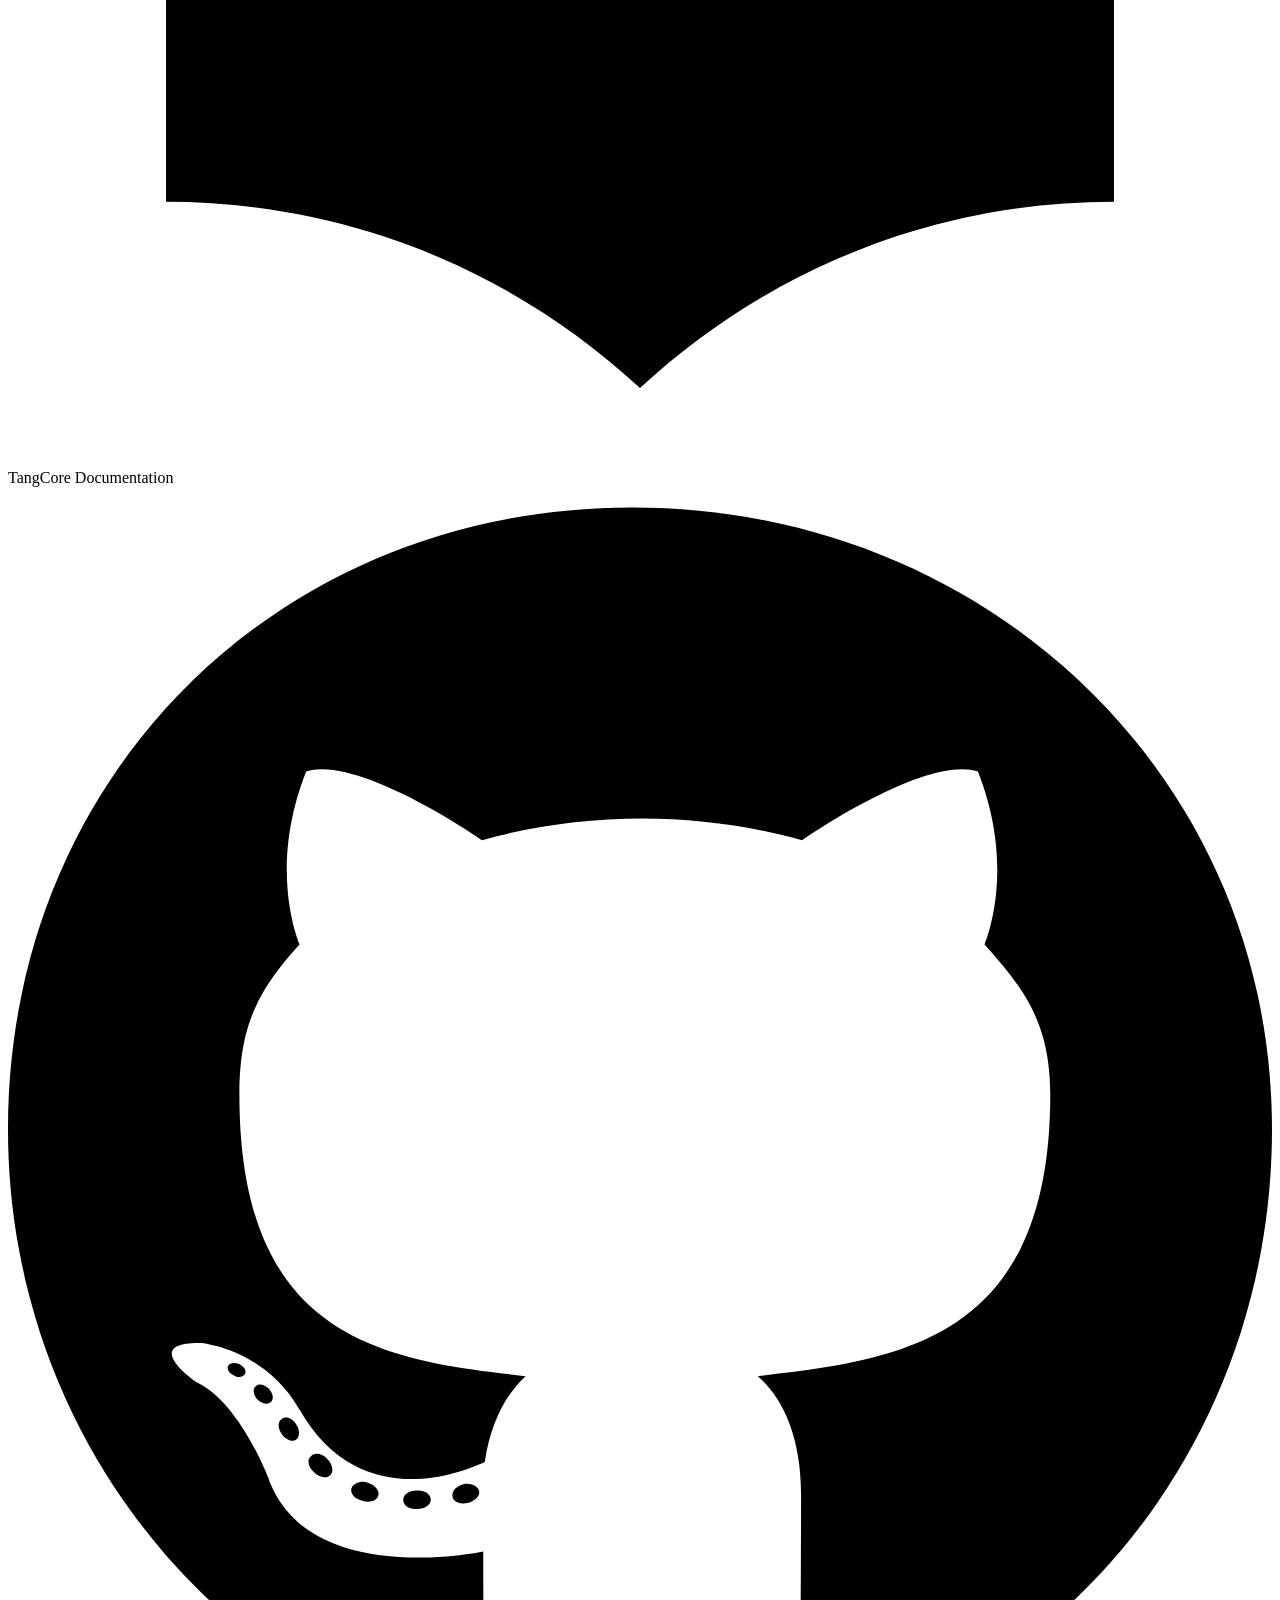
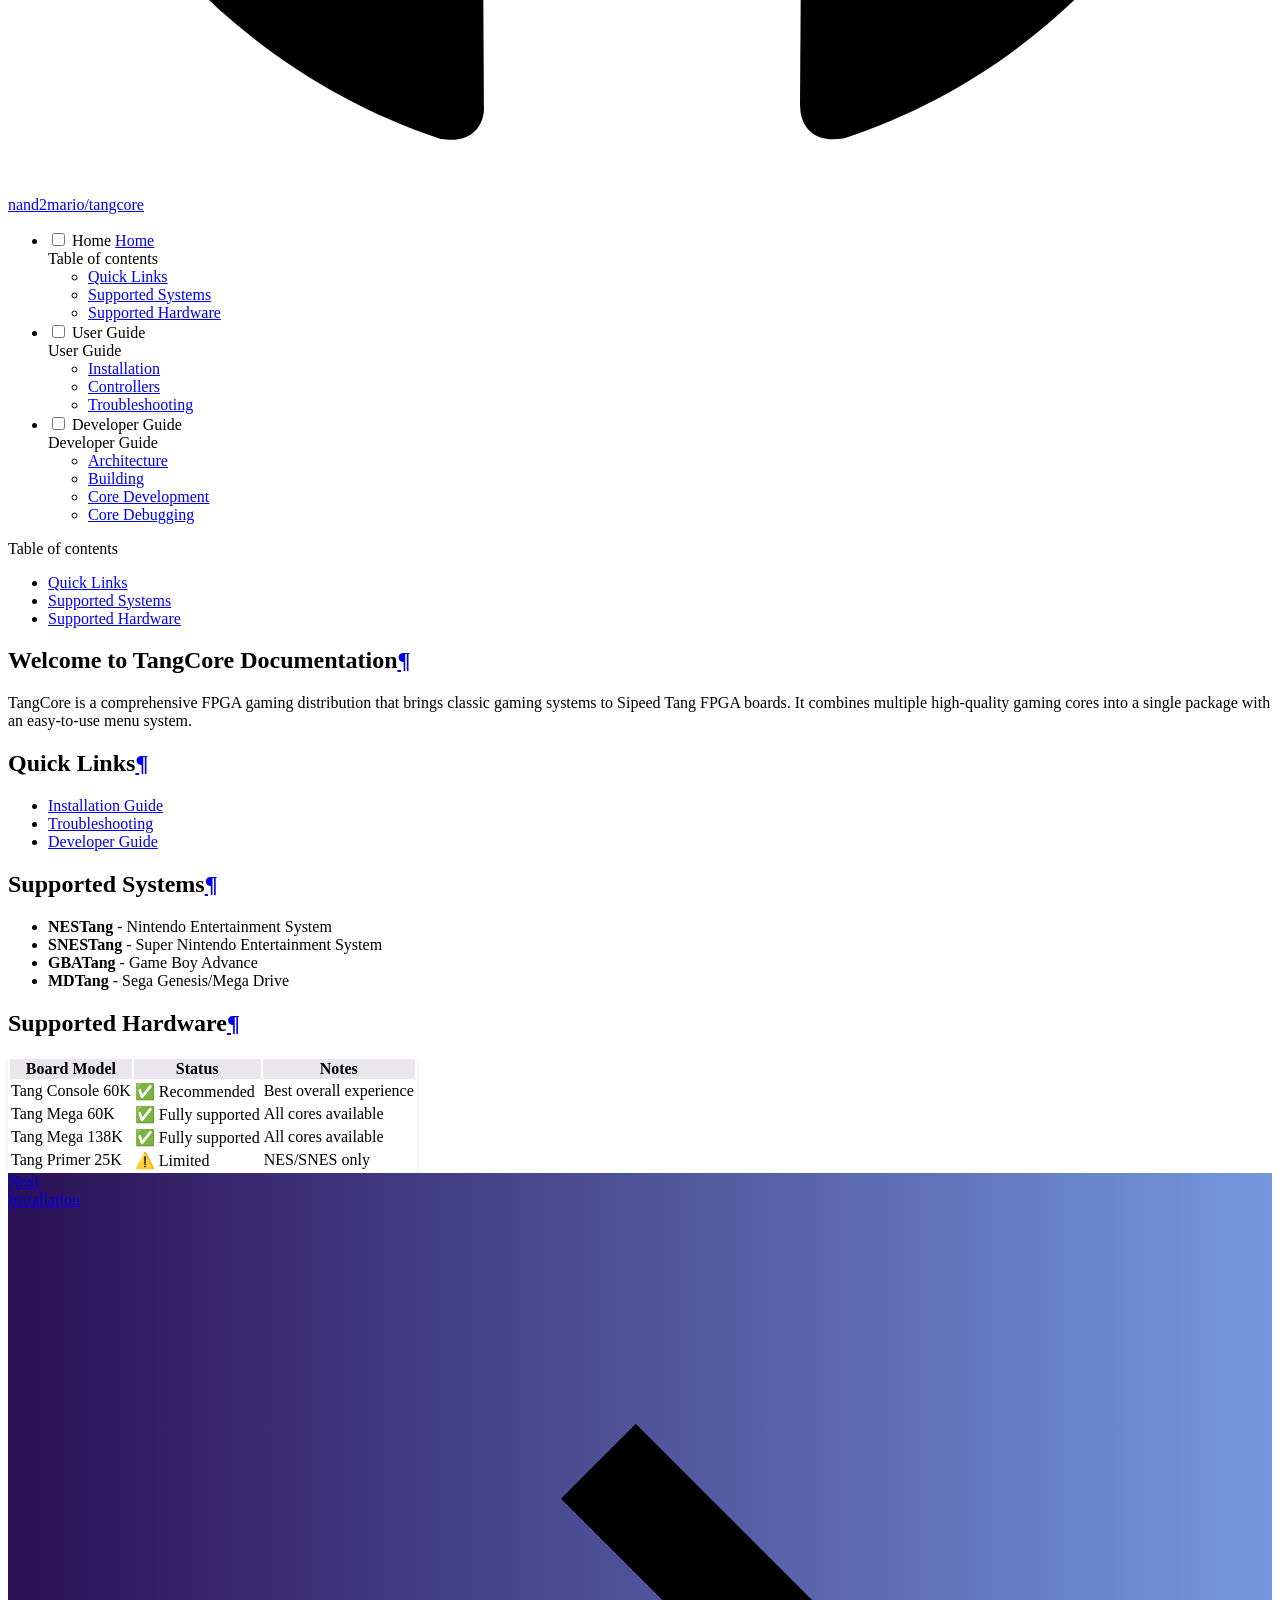
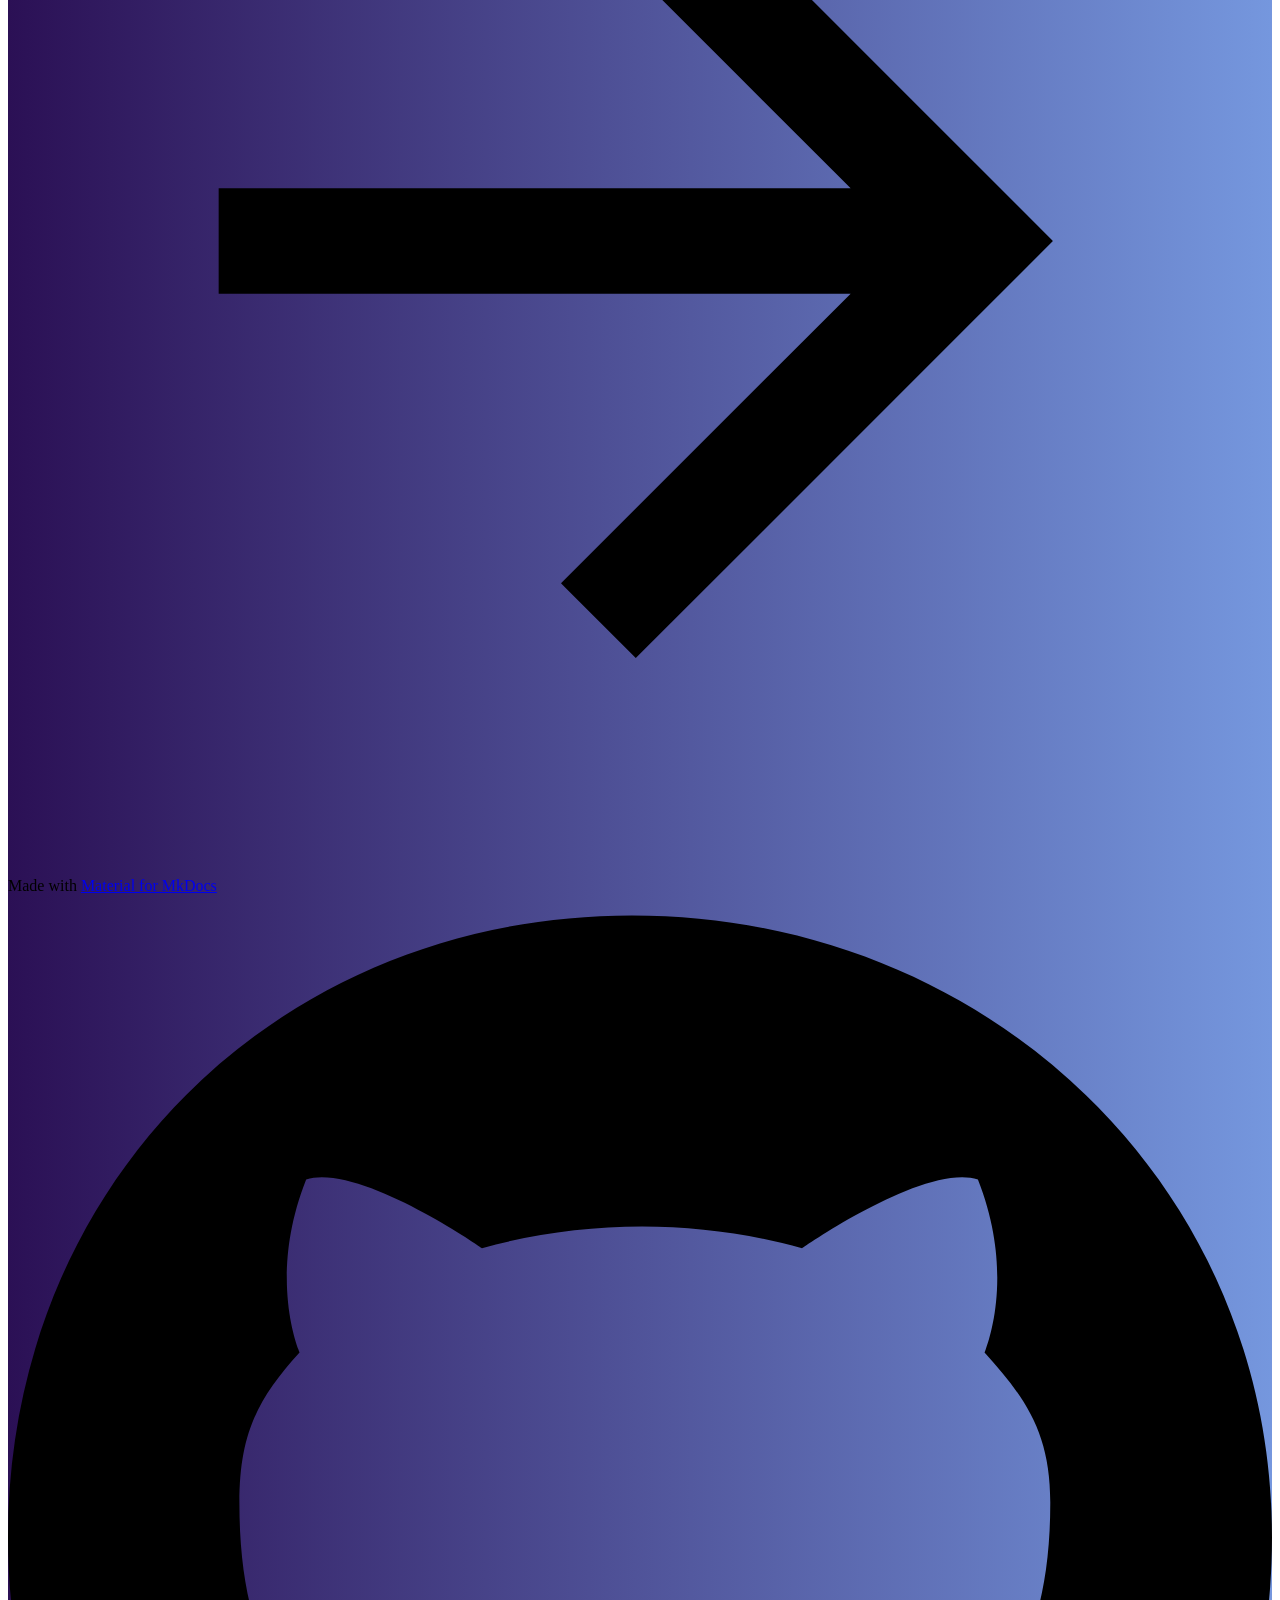
==== commit 44d4544c: "deploy: 3377e352d15586bd3f94b23472c52a21e6f664ae" ====
--- a/index.html
+++ b/index.html
@@ -365,6 +365,8 @@
       
         
       
+        
+      
     
     
       
@@ -411,6 +413,28 @@
   
   <span class="md-ellipsis">
     Installation
+    
+  </span>
+  
+
+      </a>
+    </li>
+  
+
+              
+            
+              
+                
+  
+  
+  
+  
+    <li class="md-nav__item">
+      <a href="user-guide/controllers/" class="md-nav__link">
+        
+  
+  <span class="md-ellipsis">
+    Controllers
     
   </span>
   
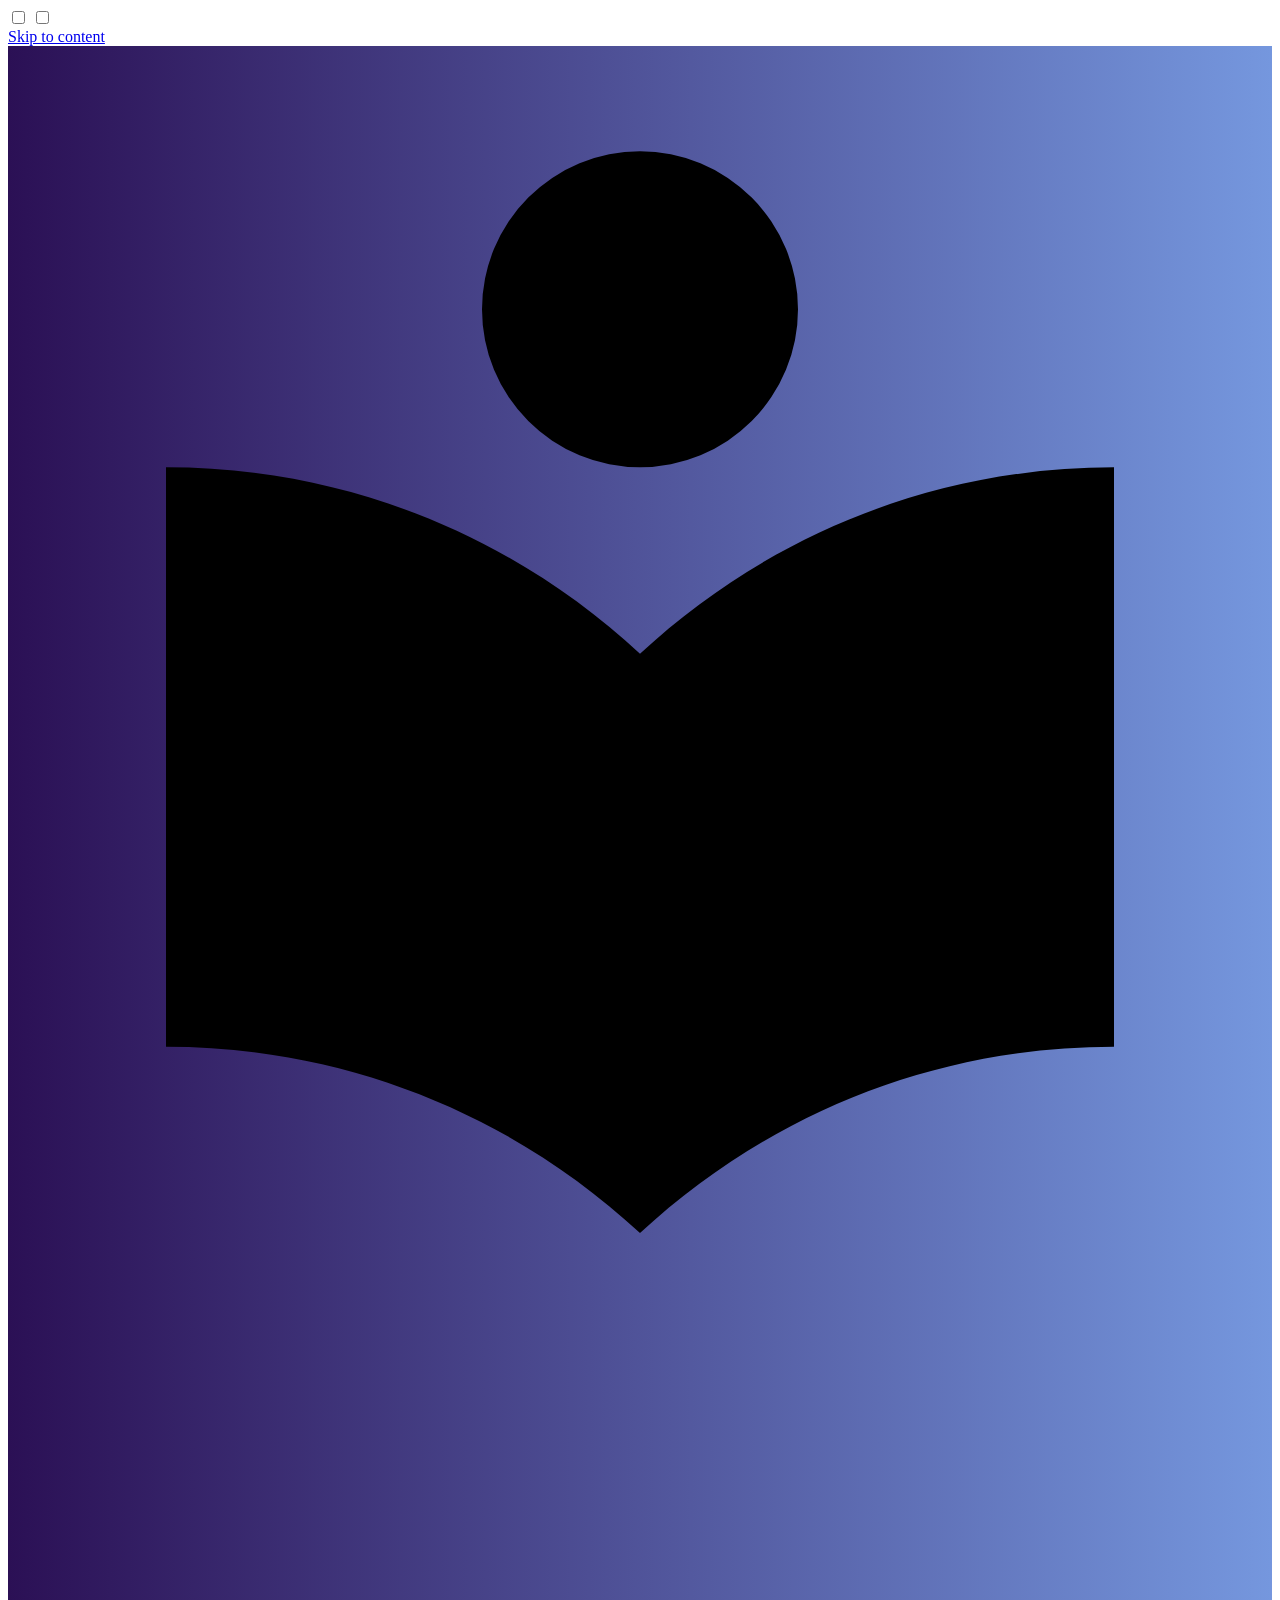
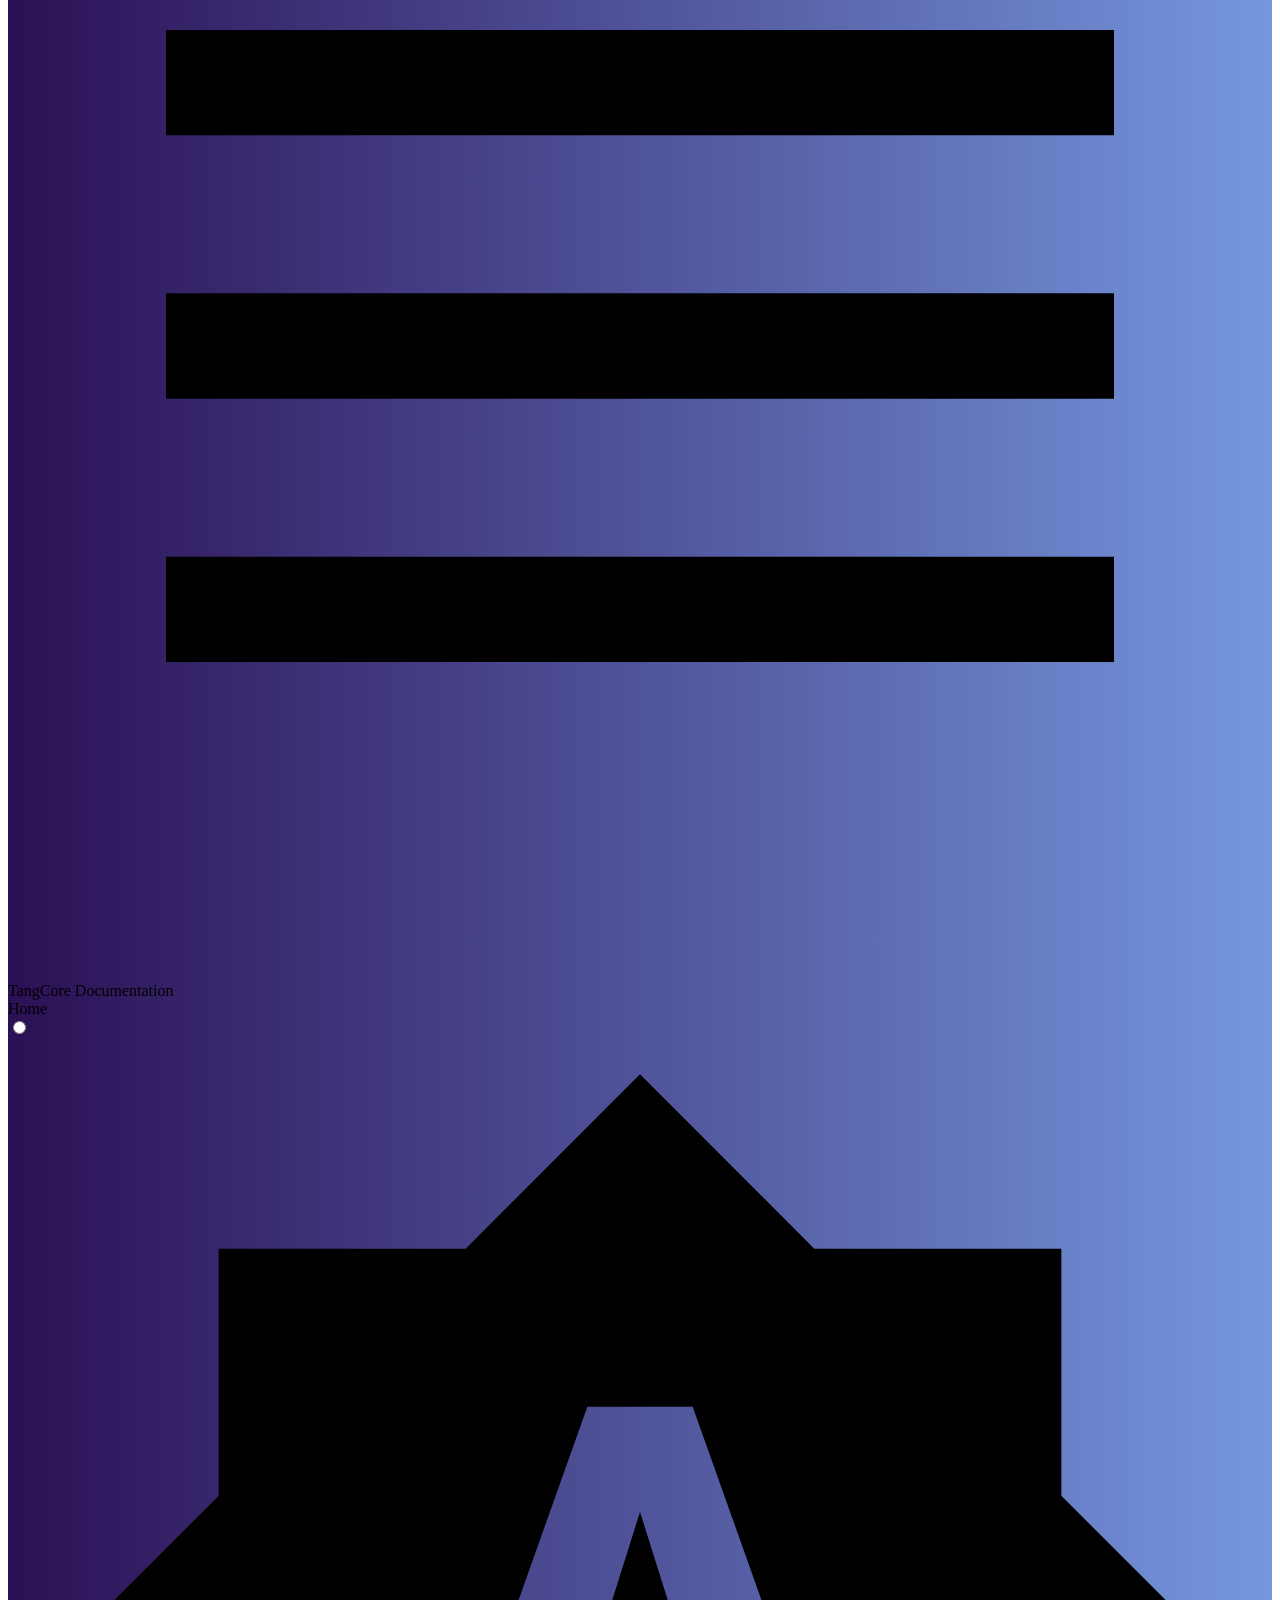
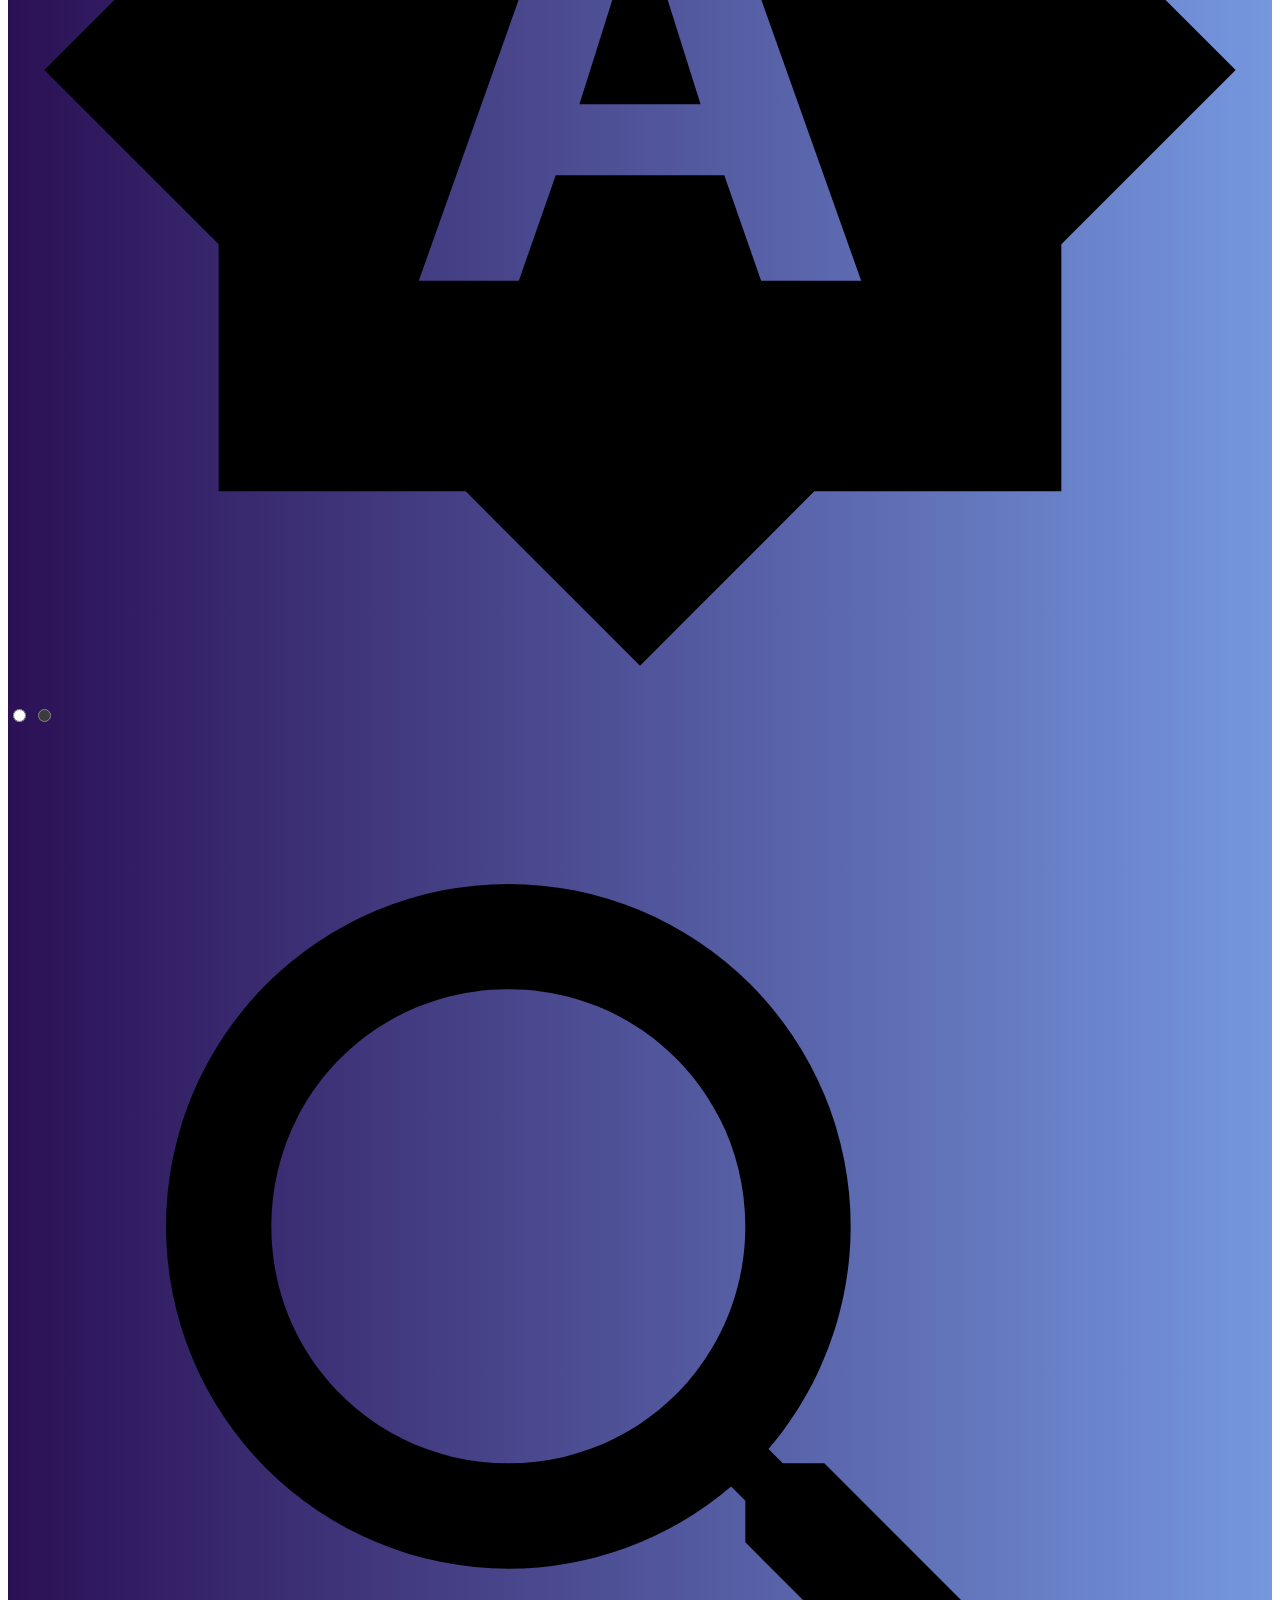
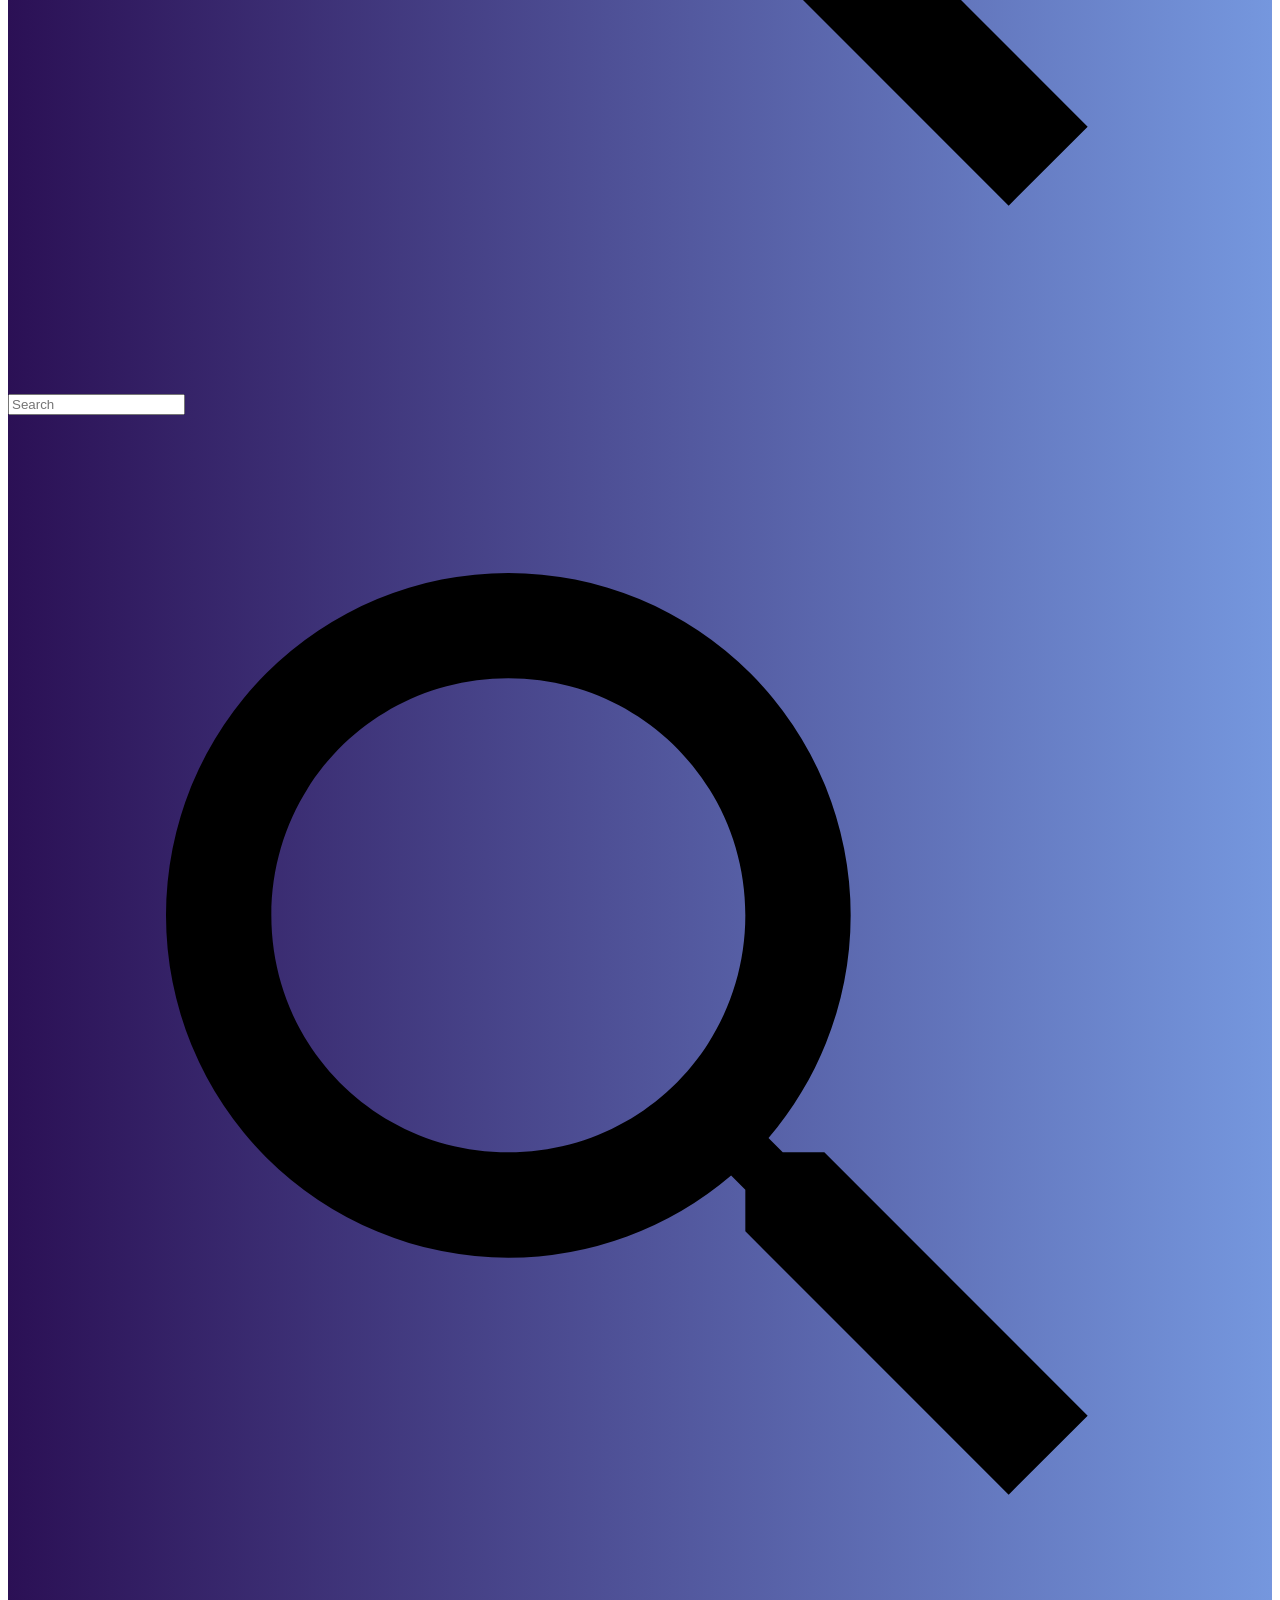
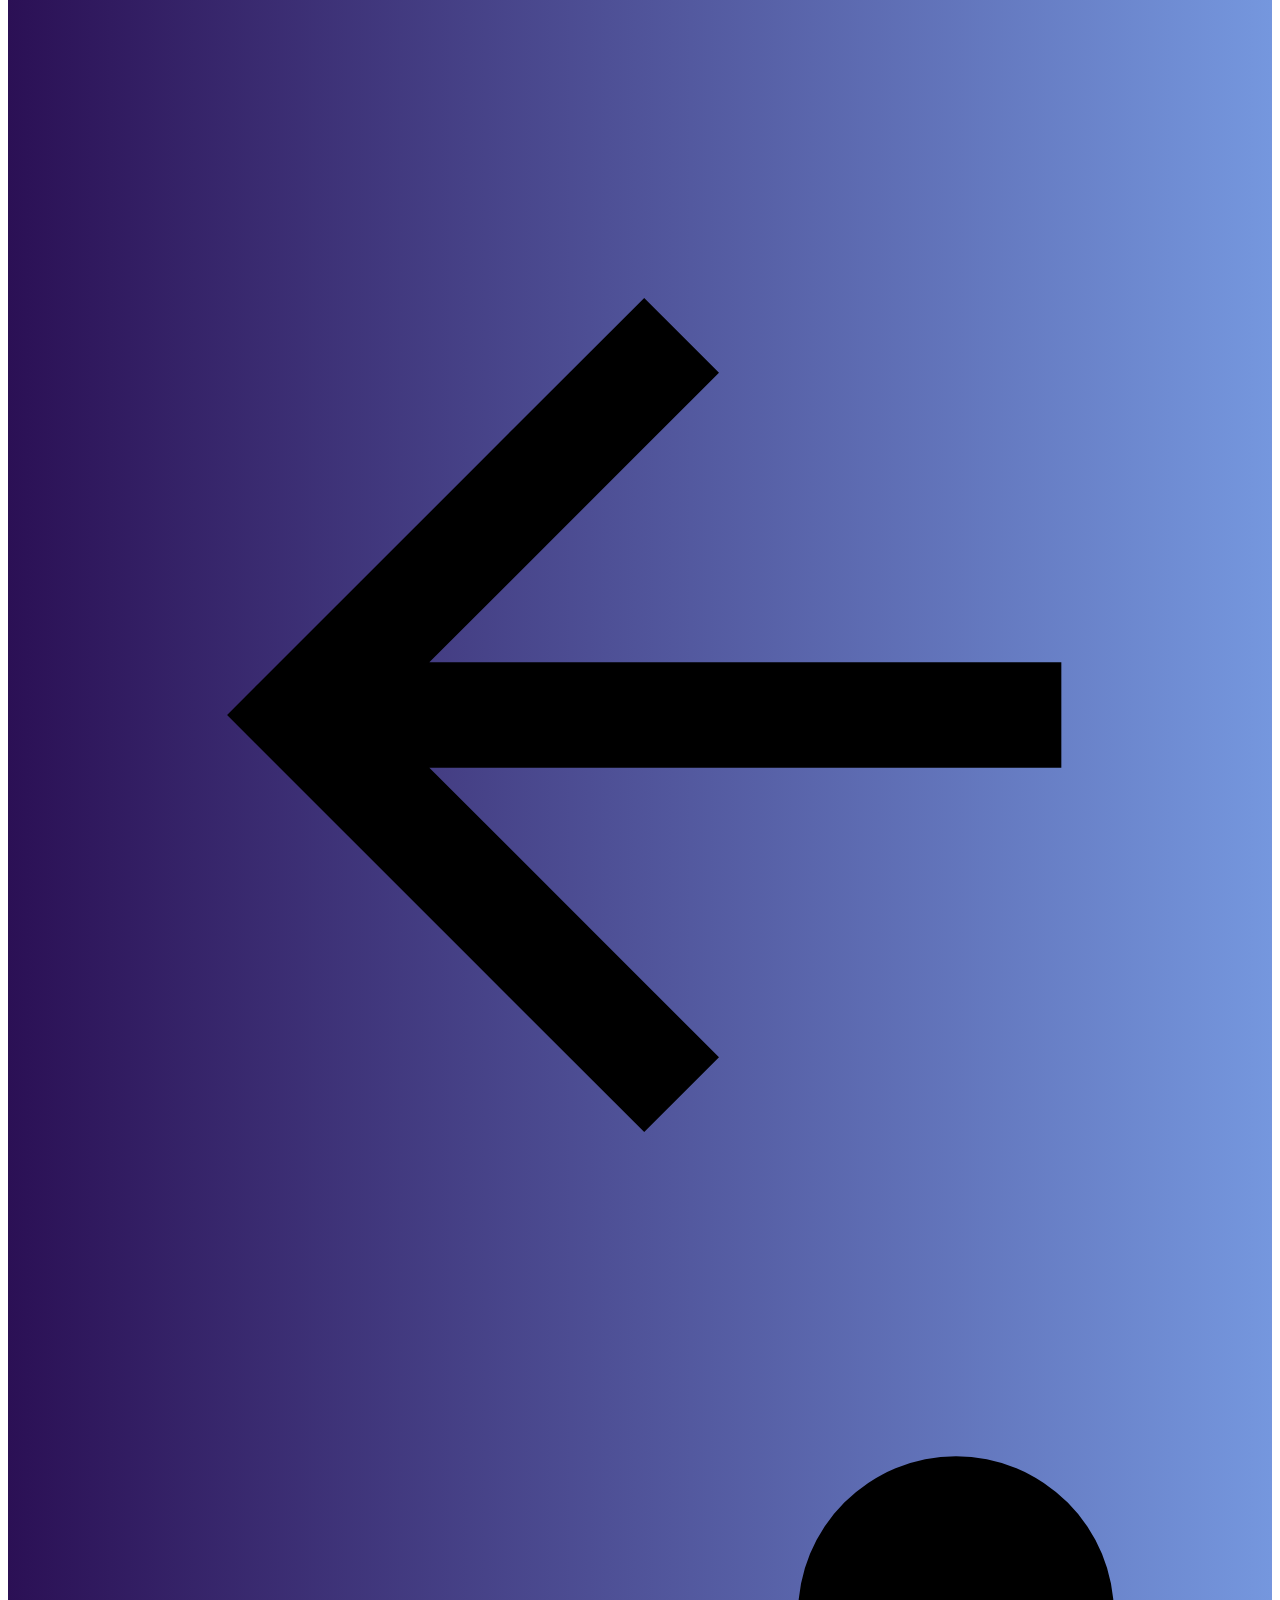
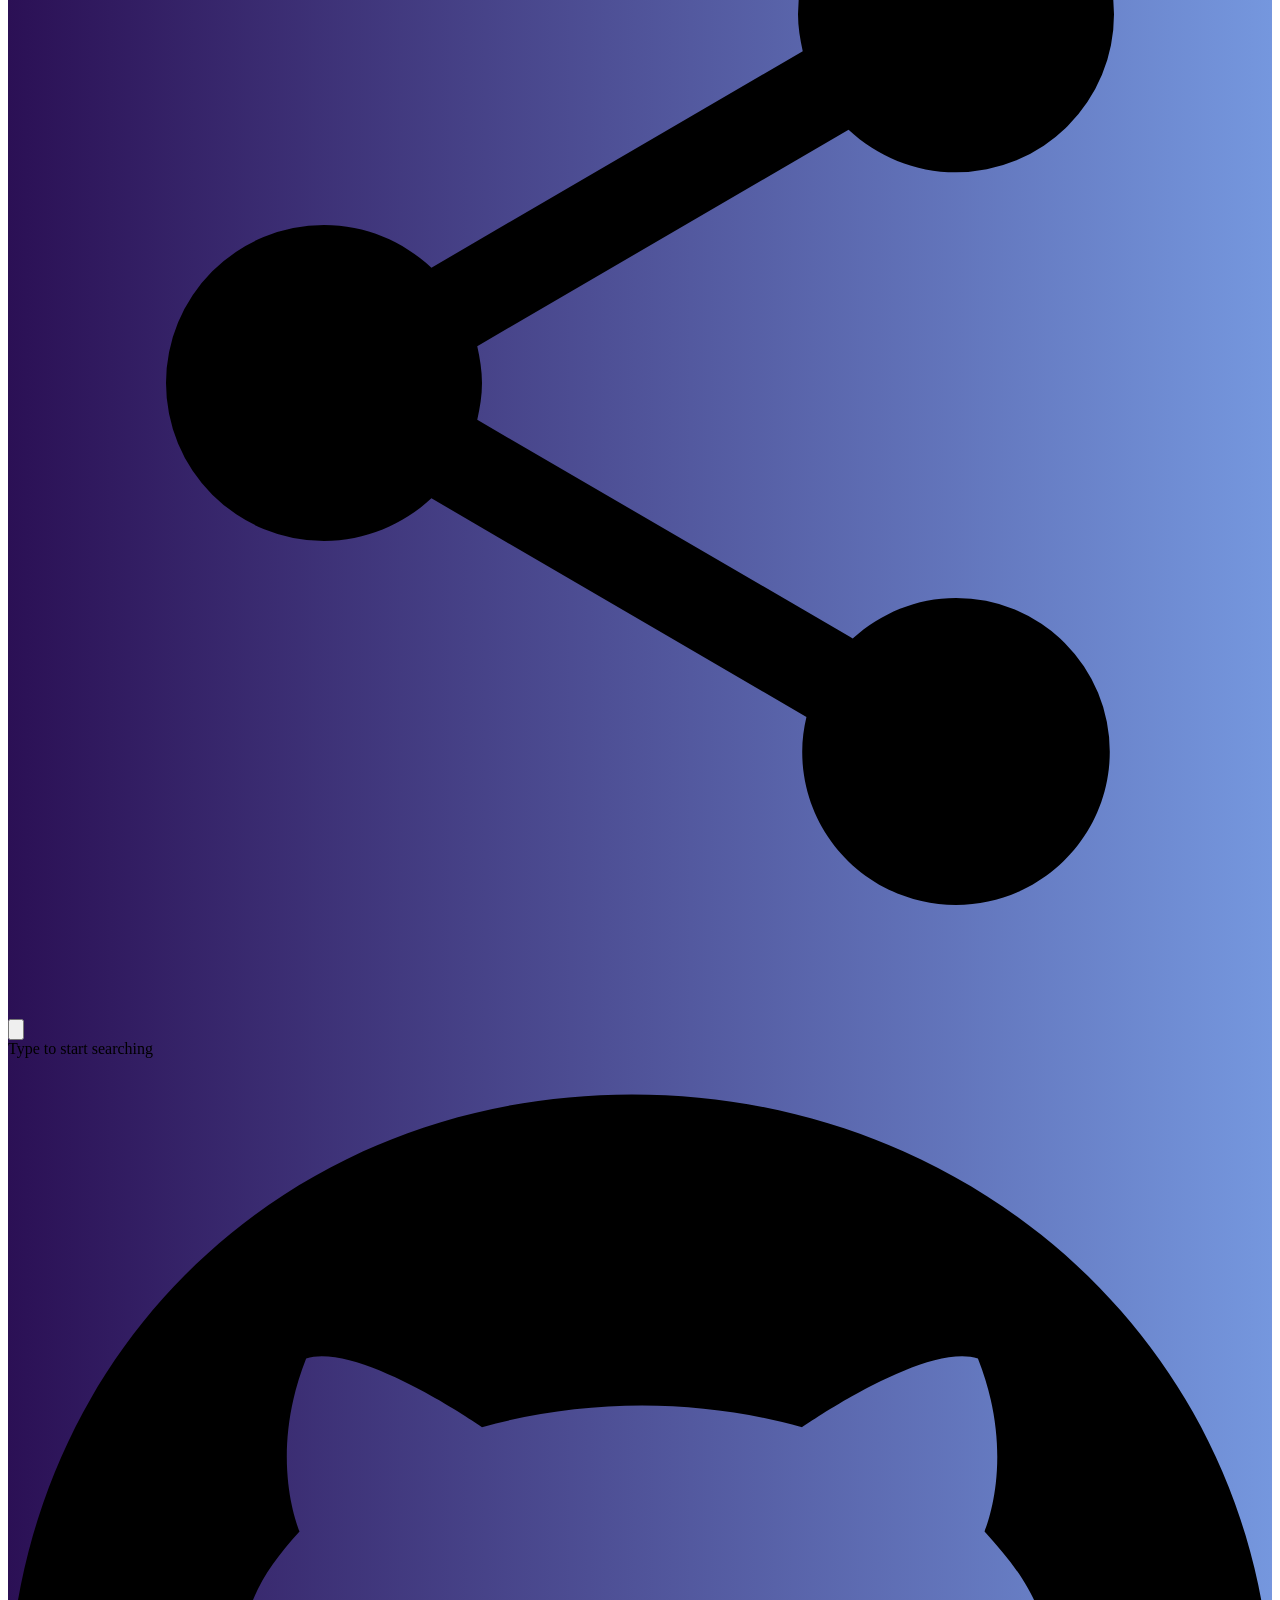
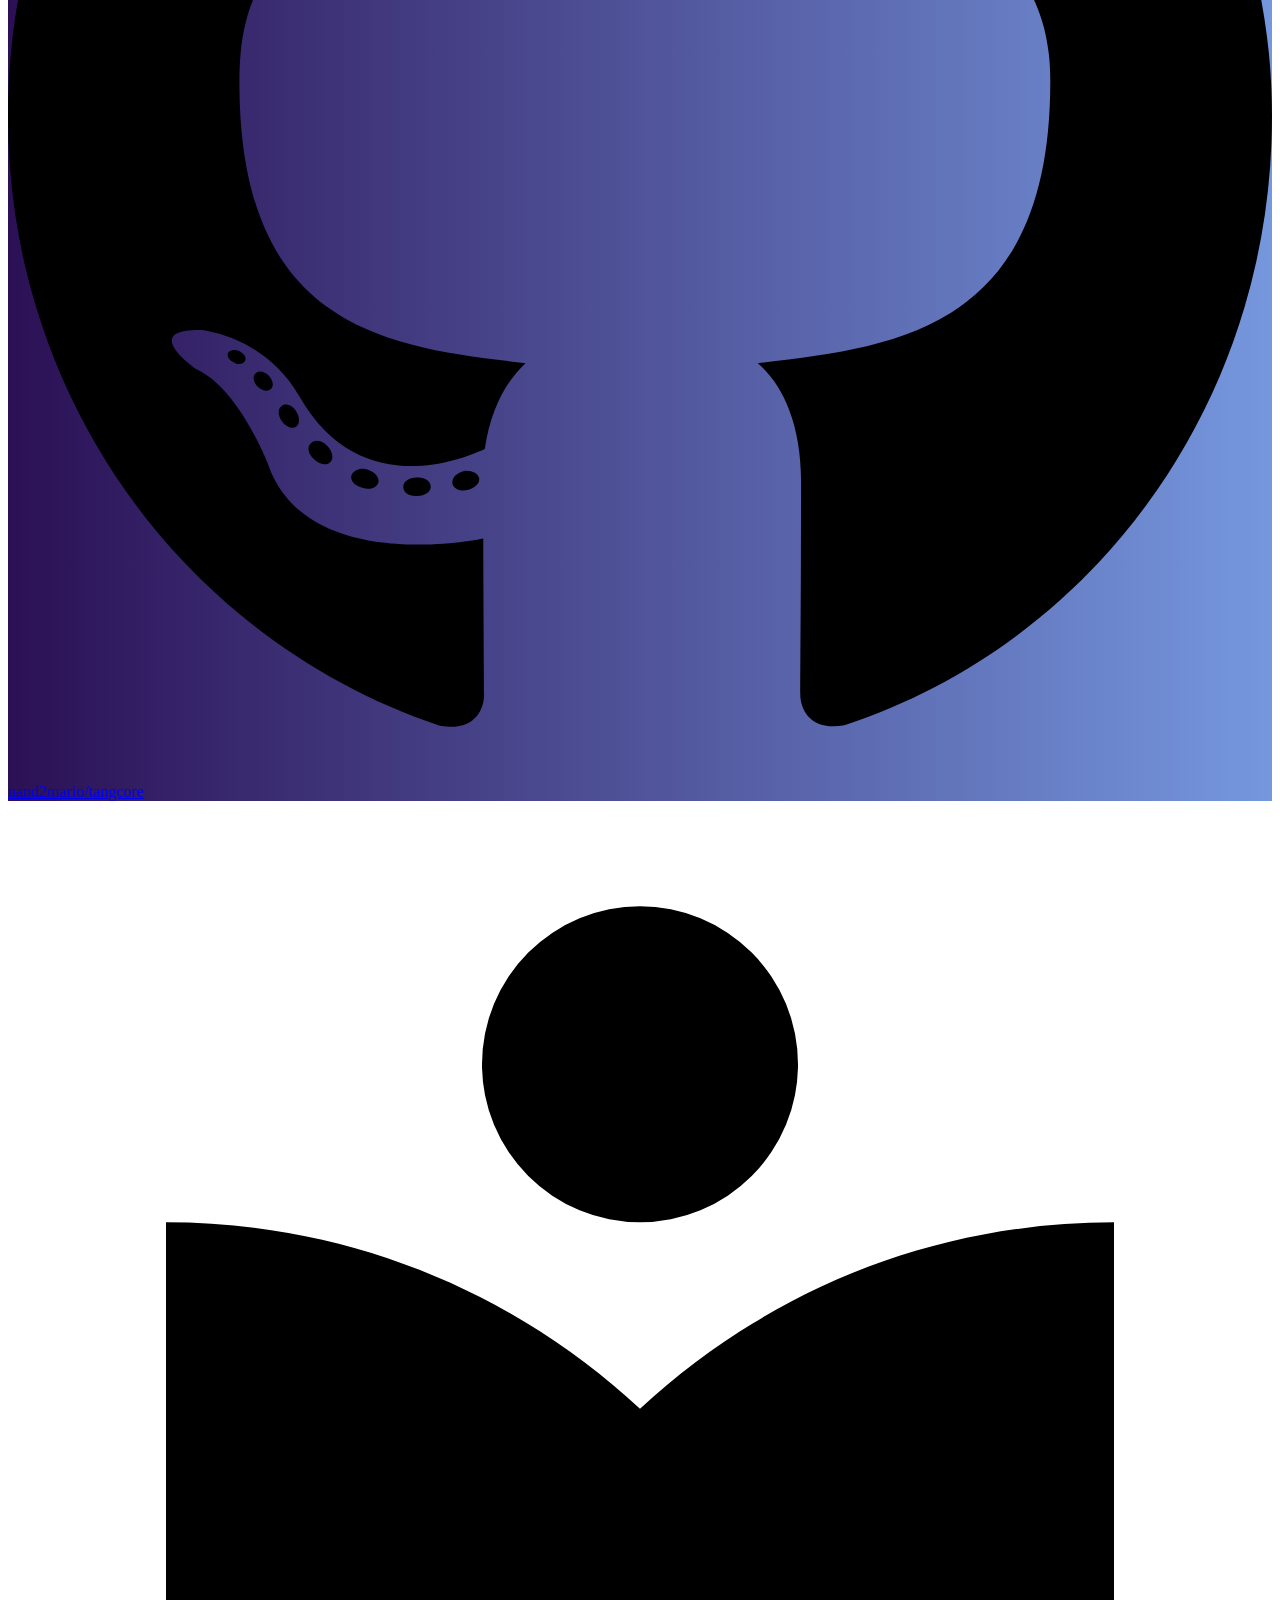
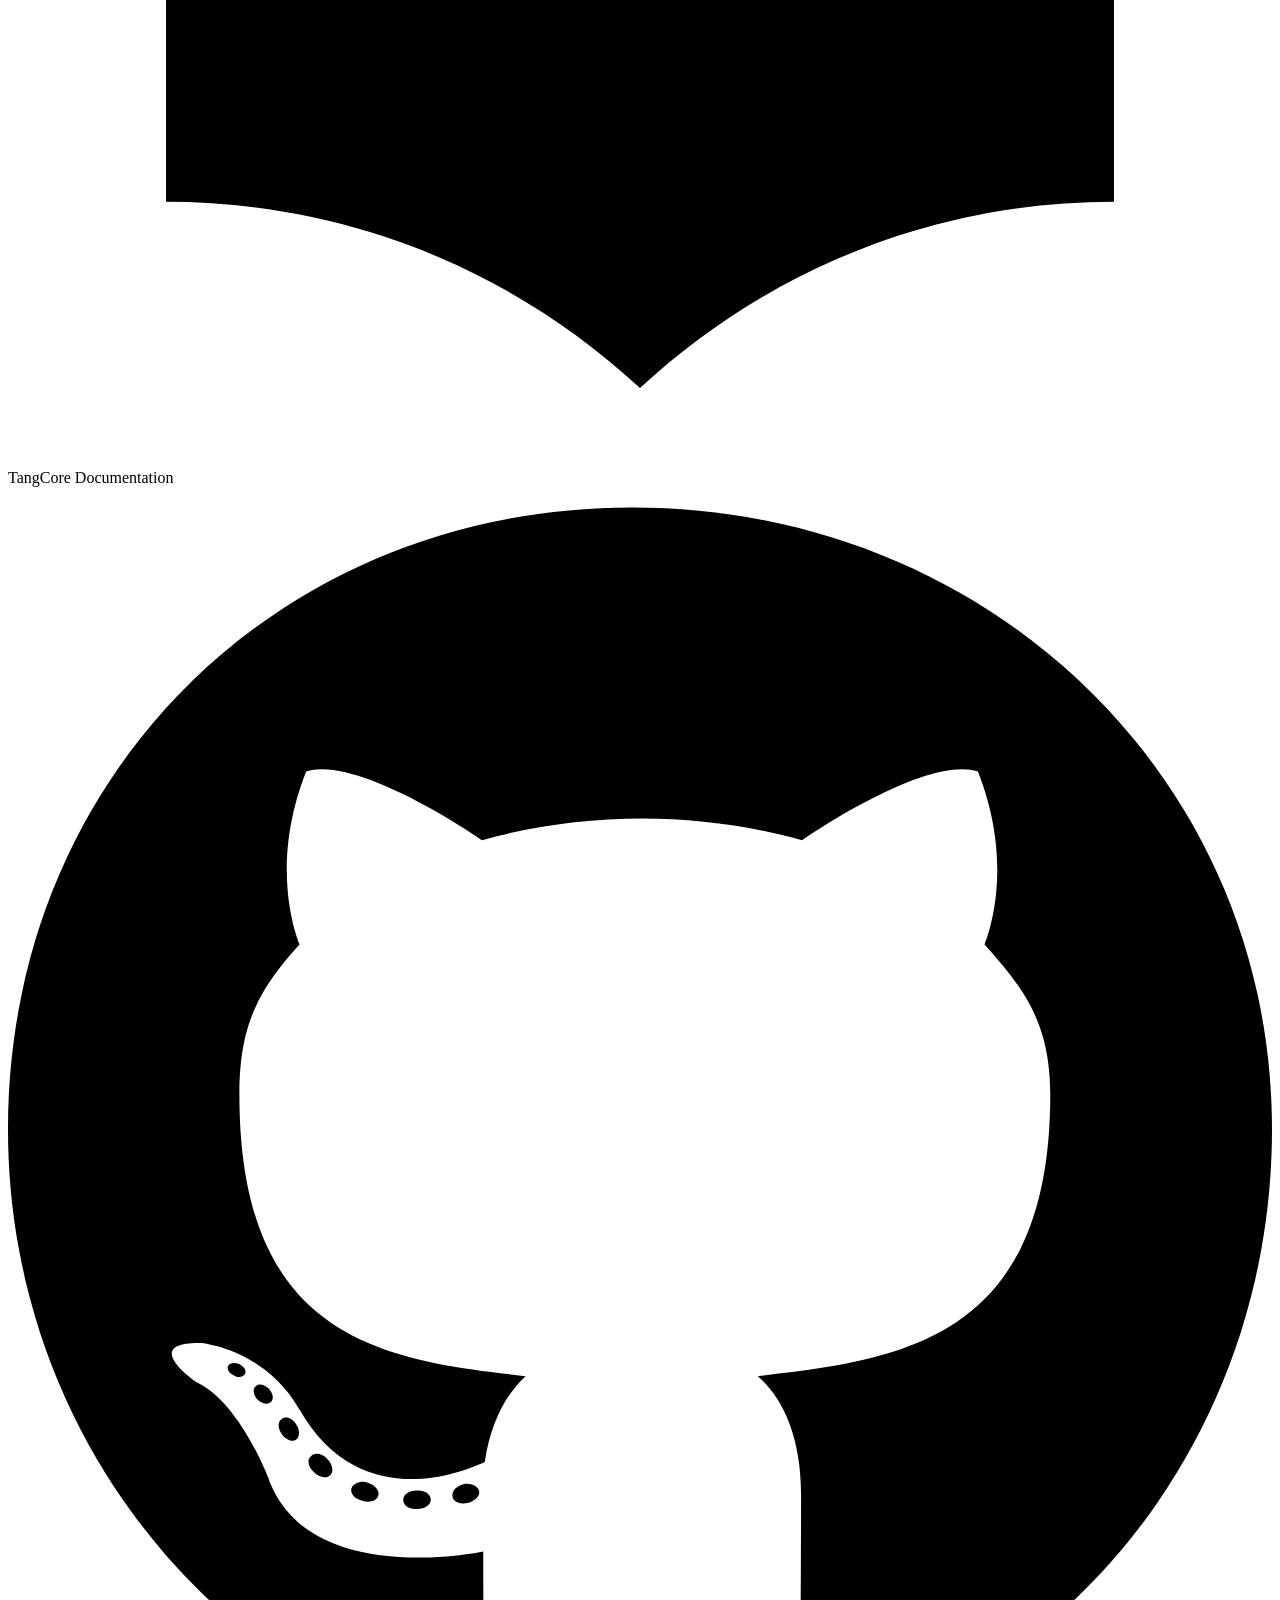
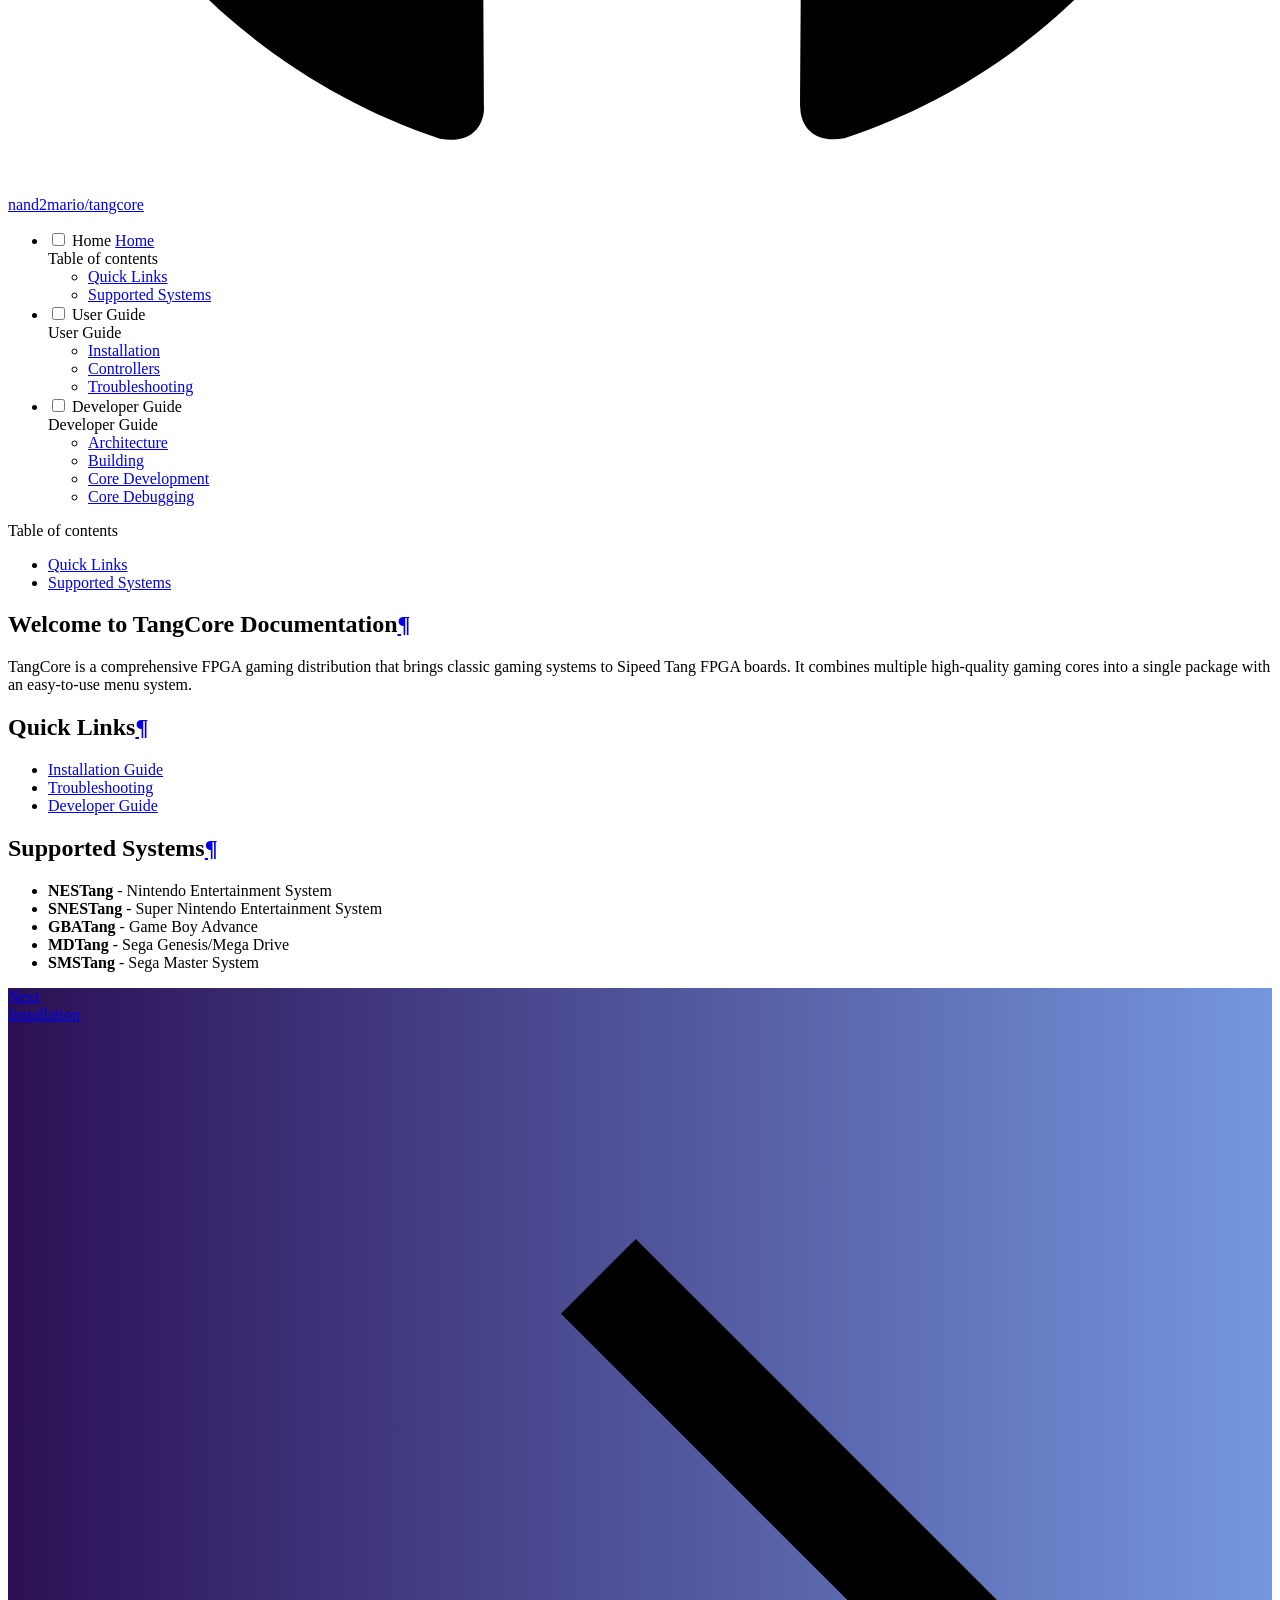
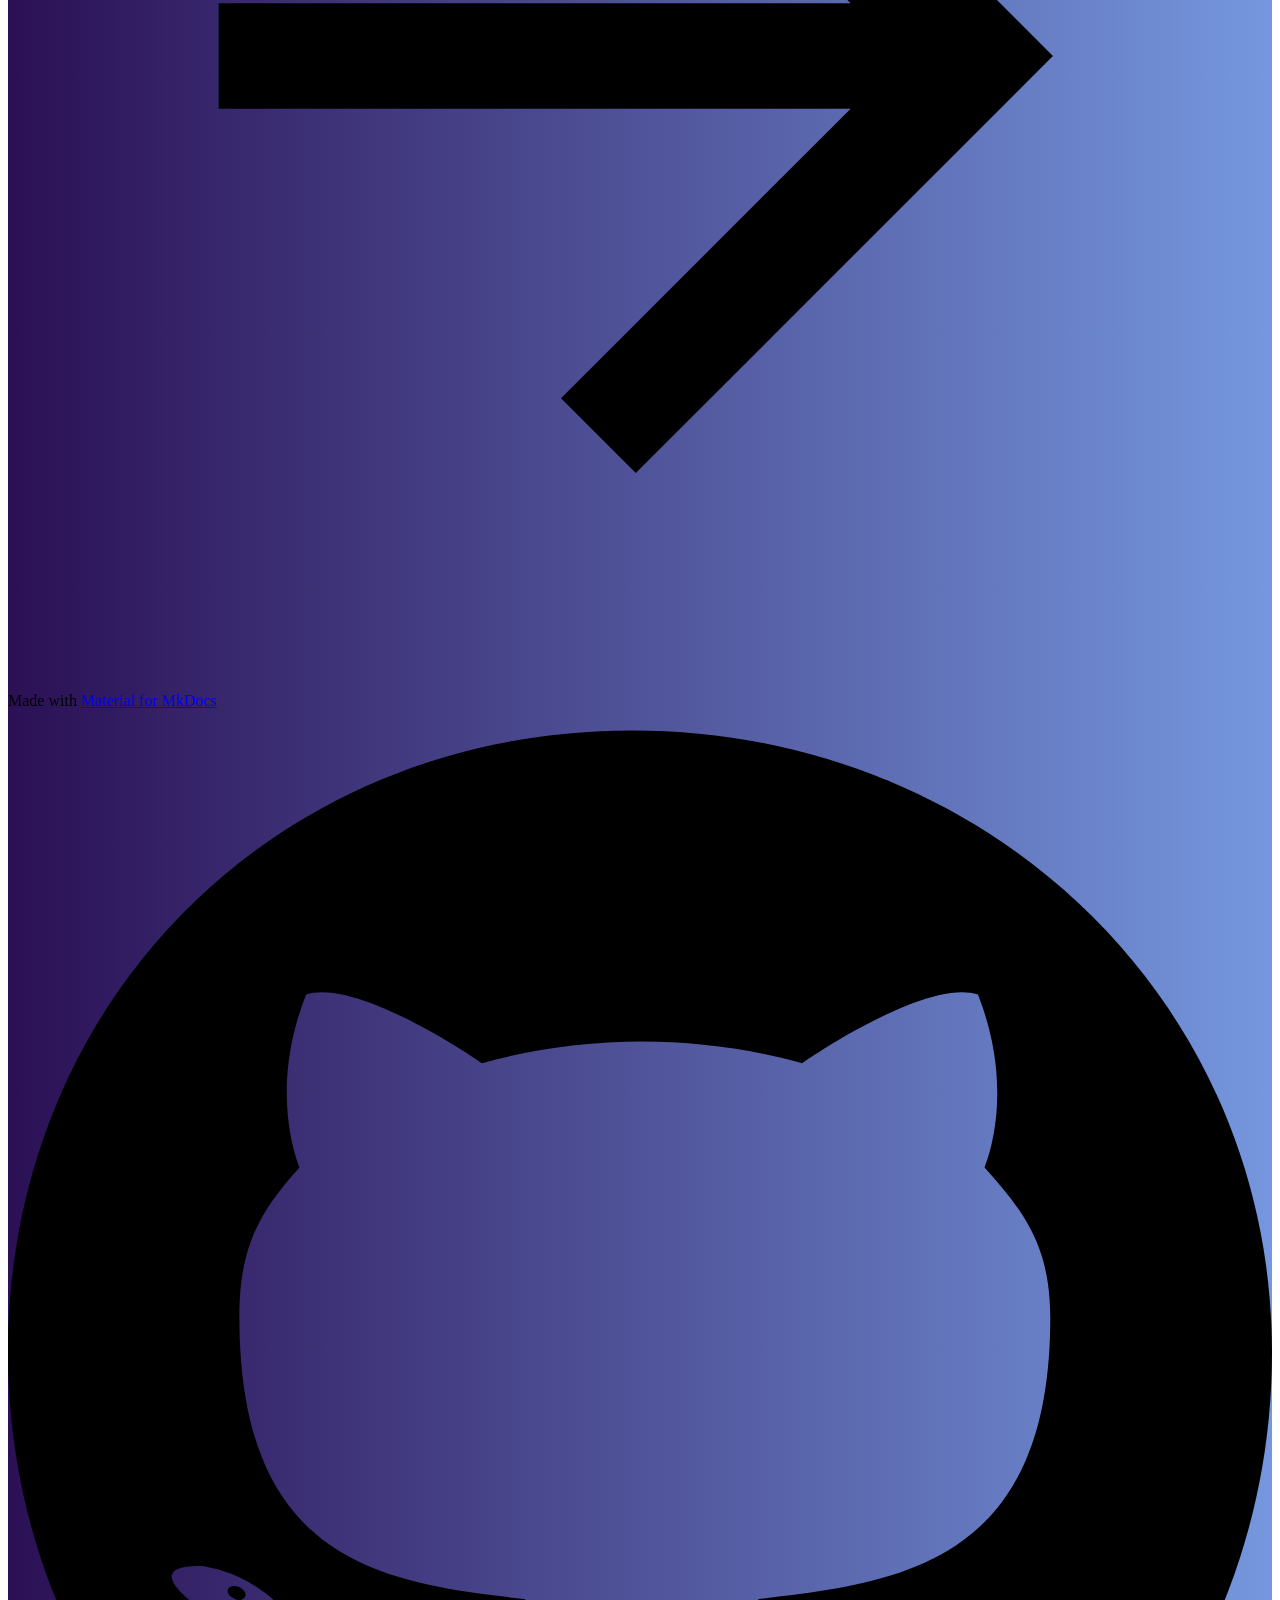
==== commit db0661ca: "deploy: c2feb2d7c00a23c6db97be28f300a63361de19c1" ====
--- a/index.html
+++ b/index.html
@@ -16,7 +16,7 @@
       
       
       <link rel="icon" href="assets/images/favicon.png">
-      <meta name="generator" content="mkdocs-1.6.1, mkdocs-material-9.6.7">
+      <meta name="generator" content="mkdocs-1.6.1, mkdocs-material-9.6.11">
     
     
       
@@ -24,7 +24,7 @@
       
     
     
-      <link rel="stylesheet" href="assets/stylesheets/main.8608ea7d.min.css">
+      <link rel="stylesheet" href="assets/stylesheets/main.4af4bdda.min.css">
       
         
         <link rel="stylesheet" href="assets/stylesheets/palette.06af60db.min.css">
@@ -158,11 +158,13 @@
     
     
     
-      <label class="md-header__button md-icon" for="__search">
-        
-        <svg xmlns="http://www.w3.org/2000/svg" viewBox="0 0 24 24"><path d="M9.5 3A6.5 6.5 0 0 1 16 9.5c0 1.61-.59 3.09-1.56 4.23l.27.27h.79l5 5-1.5 1.5-5-5v-.79l-.27-.27A6.52 6.52 0 0 1 9.5 16 6.5 6.5 0 0 1 3 9.5 6.5 6.5 0 0 1 9.5 3m0 2C7 5 5 7 5 9.5S7 14 9.5 14 14 12 14 9.5 12 5 9.5 5"/></svg>
-      </label>
-      <div class="md-search" data-md-component="search" role="dialog">
+      
+      
+        <label class="md-header__button md-icon" for="__search">
+          
+          <svg xmlns="http://www.w3.org/2000/svg" viewBox="0 0 24 24"><path d="M9.5 3A6.5 6.5 0 0 1 16 9.5c0 1.61-.59 3.09-1.56 4.23l.27.27h.79l5 5-1.5 1.5-5-5v-.79l-.27-.27A6.52 6.52 0 0 1 9.5 16 6.5 6.5 0 0 1 3 9.5 6.5 6.5 0 0 1 9.5 3m0 2C7 5 5 7 5 9.5S7 14 9.5 14 14 12 14 9.5 12 5 9.5 5"/></svg>
+        </label>
+        <div class="md-search" data-md-component="search" role="dialog">
   <label class="md-search__overlay" for="__search"></label>
   <div class="md-search__inner" role="search">
     <form class="md-search__form" name="search">
@@ -201,6 +203,7 @@
     </div>
   </div>
 </div>
+      
     
     
       <div class="md-header__source">
@@ -282,6 +285,7 @@
         <label class="md-nav__link md-nav__link--active" for="__toc">
           
   
+  
   <span class="md-ellipsis">
     Home
     
@@ -293,6 +297,7 @@
       
       <a href="." class="md-nav__link md-nav__link--active">
         
+  
   
   <span class="md-ellipsis">
     Home
@@ -335,15 +340,6 @@
   
 </li>
       
-        <li class="md-nav__item">
-  <a href="#supported-hardware" class="md-nav__link">
-    <span class="md-ellipsis">
-      Supported Hardware
-    </span>
-  </a>
-  
-</li>
-      
     </ul>
   
 </nav>
@@ -369,6 +365,7 @@
       
     
     
+    
       
         
         
@@ -384,6 +381,7 @@
           
           <label class="md-nav__link" for="__nav_2" id="__nav_2_label" tabindex="">
             
+  
   
   <span class="md-ellipsis">
     User Guide
@@ -411,6 +409,7 @@
       <a href="user-guide/installation/" class="md-nav__link">
         
   
+  
   <span class="md-ellipsis">
     Installation
     
@@ -433,6 +432,7 @@
       <a href="user-guide/controllers/" class="md-nav__link">
         
   
+  
   <span class="md-ellipsis">
     Controllers
     
@@ -455,6 +455,7 @@
       <a href="user-guide/troubleshooting/" class="md-nav__link">
         
   
+  
   <span class="md-ellipsis">
     Troubleshooting
     
@@ -493,6 +494,7 @@
       
     
     
+    
       
         
         
@@ -508,6 +510,7 @@
           
           <label class="md-nav__link" for="__nav_3" id="__nav_3_label" tabindex="">
             
+  
   
   <span class="md-ellipsis">
     Developer Guide
@@ -535,6 +538,7 @@
       <a href="dev-guide/architecture/" class="md-nav__link">
         
   
+  
   <span class="md-ellipsis">
     Architecture
     
@@ -557,6 +561,7 @@
       <a href="dev-guide/building/" class="md-nav__link">
         
   
+  
   <span class="md-ellipsis">
     Building
     
@@ -579,6 +584,7 @@
       <a href="dev-guide/core-development/" class="md-nav__link">
         
   
+  
   <span class="md-ellipsis">
     Core Development
     
@@ -600,6 +606,7 @@
     <li class="md-nav__item">
       <a href="dev-guide/core-debugging/" class="md-nav__link">
         
+  
   
   <span class="md-ellipsis">
     Core Debugging
@@ -659,15 +666,6 @@
   <a href="#supported-systems" class="md-nav__link">
     <span class="md-ellipsis">
       Supported Systems
-    </span>
-  </a>
-  
-</li>
-      
-        <li class="md-nav__item">
-  <a href="#supported-hardware" class="md-nav__link">
-    <span class="md-ellipsis">
-      Supported Hardware
     </span>
   </a>
   
@@ -706,39 +704,8 @@
 <li><strong>SNESTang</strong> - Super Nintendo Entertainment System</li>
 <li><strong>GBATang</strong> - Game Boy Advance</li>
 <li><strong>MDTang</strong> - Sega Genesis/Mega Drive</li>
+<li><strong>SMSTang</strong> - Sega Master System</li>
 </ul>
-<h2 id="supported-hardware">Supported Hardware<a class="headerlink" href="#supported-hardware" title="Permanent link">&para;</a></h2>
-<table>
-<thead>
-<tr>
-<th>Board Model</th>
-<th>Status</th>
-<th>Notes</th>
-</tr>
-</thead>
-<tbody>
-<tr>
-<td>Tang Console 60K</td>
-<td>✅ Recommended</td>
-<td>Best overall experience</td>
-</tr>
-<tr>
-<td>Tang Mega 60K</td>
-<td>✅ Fully supported</td>
-<td>All cores available</td>
-</tr>
-<tr>
-<td>Tang Mega 138K</td>
-<td>✅ Fully supported</td>
-<td>All cores available</td>
-</tr>
-<tr>
-<td>Tang Primer 25K</td>
-<td>⚠️ Limited</td>
-<td>NES/SNES only</td>
-</tr>
-</tbody>
-</table>
 
 
 
@@ -841,7 +808,9 @@
     </div>
     
     
-    <script id="__config" type="application/json">{"base": ".", "features": ["navigation.sections", "navigation.top", "navigation.footer", "navigation.indexes", "navigation.tracking", "toc.follow", "search.highlight", "search.share", "search.suggest", "content.code.copy", "content.code.annotate"], "search": "assets/javascripts/workers/search.f8cc74c7.min.js", "translations": {"clipboard.copied": "Copied to clipboard", "clipboard.copy": "Copy to clipboard", "search.result.more.one": "1 more on this page", "search.result.more.other": "# more on this page", "search.result.none": "No matching documents", "search.result.one": "1 matching document", "search.result.other": "# matching documents", "search.result.placeholder": "Type to start searching", "search.result.term.missing": "Missing", "select.version": "Select version"}}</script>
+    
+      
+      <script id="__config" type="application/json">{"base": ".", "features": ["navigation.sections", "navigation.top", "navigation.footer", "navigation.indexes", "navigation.tracking", "toc.follow", "search.highlight", "search.share", "search.suggest", "content.code.copy", "content.code.annotate"], "search": "assets/javascripts/workers/search.f8cc74c7.min.js", "tags": null, "translations": {"clipboard.copied": "Copied to clipboard", "clipboard.copy": "Copy to clipboard", "search.result.more.one": "1 more on this page", "search.result.more.other": "# more on this page", "search.result.none": "No matching documents", "search.result.one": "1 matching document", "search.result.other": "# matching documents", "search.result.placeholder": "Type to start searching", "search.result.term.missing": "Missing", "select.version": "Select version"}, "version": null}</script>
     
     
       <script src="assets/javascripts/bundle.c8b220af.min.js"></script>
--- a/assets/stylesheets/main.4af4bdda.min.css
+++ b/assets/stylesheets/main.4af4bdda.min.css
@@ -0,0 +1 @@
+@charset "UTF-8";html{-webkit-text-size-adjust:none;-moz-text-size-adjust:none;text-size-adjust:none;box-sizing:border-box}*,:after,:before{box-sizing:inherit}@media (prefers-reduced-motion){*,:after,:before{transition:none!important}}body{margin:0}a,button,input,label{-webkit-tap-highlight-color:transparent}a{color:inherit;text-decoration:none}hr{border:0;box-sizing:initial;display:block;height:.05rem;overflow:visible;padding:0}small{font-size:80%}sub,sup{line-height:1em}img{border-style:none}table{border-collapse:initial;border-spacing:0}td,th{font-weight:400;vertical-align:top}button{background:#0000;border:0;font-family:inherit;font-size:inherit;margin:0;padding:0}input{border:0;outline:none}:root{--md-primary-fg-color:#4051b5;--md-primary-fg-color--light:#5d6cc0;--md-primary-fg-color--dark:#303fa1;--md-primary-bg-color:#fff;--md-primary-bg-color--light:#ffffffb3;--md-accent-fg-color:#526cfe;--md-accent-fg-color--transparent:#526cfe1a;--md-accent-bg-color:#fff;--md-accent-bg-color--light:#ffffffb3}[data-md-color-scheme=default]{color-scheme:light}[data-md-color-scheme=default] img[src$="#gh-dark-mode-only"],[data-md-color-scheme=default] img[src$="#only-dark"]{display:none}:root,[data-md-color-scheme=default]{--md-hue:225deg;--md-default-fg-color:#000000de;--md-default-fg-color--light:#0000008a;--md-default-fg-color--lighter:#00000052;--md-default-fg-color--lightest:#00000012;--md-default-bg-color:#fff;--md-default-bg-color--light:#ffffffb3;--md-default-bg-color--lighter:#ffffff4d;--md-default-bg-color--lightest:#ffffff1f;--md-code-fg-color:#36464e;--md-code-bg-color:#f5f5f5;--md-code-hl-color:#4287ff;--md-code-hl-color--light:#4287ff1a;--md-code-hl-number-color:#d52a2a;--md-code-hl-special-color:#db1457;--md-code-hl-function-color:#a846b9;--md-code-hl-constant-color:#6e59d9;--md-code-hl-keyword-color:#3f6ec6;--md-code-hl-string-color:#1c7d4d;--md-code-hl-name-color:var(--md-code-fg-color);--md-code-hl-operator-color:var(--md-default-fg-color--light);--md-code-hl-punctuation-color:var(--md-default-fg-color--light);--md-code-hl-comment-color:var(--md-default-fg-color--light);--md-code-hl-generic-color:var(--md-default-fg-color--light);--md-code-hl-variable-color:var(--md-default-fg-color--light);--md-typeset-color:var(--md-default-fg-color);--md-typeset-a-color:var(--md-primary-fg-color);--md-typeset-del-color:#f5503d26;--md-typeset-ins-color:#0bd57026;--md-typeset-kbd-color:#fafafa;--md-typeset-kbd-accent-color:#fff;--md-typeset-kbd-border-color:#b8b8b8;--md-typeset-mark-color:#ffff0080;--md-typeset-table-color:#0000001f;--md-typeset-table-color--light:rgba(0,0,0,.035);--md-admonition-fg-color:var(--md-default-fg-color);--md-admonition-bg-color:var(--md-default-bg-color);--md-warning-fg-color:#000000de;--md-warning-bg-color:#ff9;--md-footer-fg-color:#fff;--md-footer-fg-color--light:#ffffffb3;--md-footer-fg-color--lighter:#ffffff73;--md-footer-bg-color:#000000de;--md-footer-bg-color--dark:#00000052;--md-shadow-z1:0 0.2rem 0.5rem #0000000d,0 0 0.05rem #0000001a;--md-shadow-z2:0 0.2rem 0.5rem #0000001a,0 0 0.05rem #00000040;--md-shadow-z3:0 0.2rem 0.5rem #0003,0 0 0.05rem #00000059}.md-icon svg{fill:currentcolor;display:block;height:1.2rem;width:1.2rem}body{-webkit-font-smoothing:antialiased;-moz-osx-font-smoothing:grayscale;--md-text-font-family:var(--md-text-font,_),-apple-system,BlinkMacSystemFont,Helvetica,Arial,sans-serif;--md-code-font-family:var(--md-code-font,_),SFMono-Regular,Consolas,Menlo,monospace}aside,body,input{font-feature-settings:"kern","liga";color:var(--md-typeset-color);font-family:var(--md-text-font-family)}code,kbd,pre{font-feature-settings:"kern";font-family:var(--md-code-font-family)}:root{--md-typeset-table-sort-icon:url('data:image/svg+xml;charset=utf-8,<svg xmlns="http://www.w3.org/2000/svg" viewBox="0 0 24 24"><path d="m18 21-4-4h3V7h-3l4-4 4 4h-3v10h3M2 19v-2h10v2M2 13v-2h7v2M2 7V5h4v2z"/></svg>');--md-typeset-table-sort-icon--asc:url('data:image/svg+xml;charset=utf-8,<svg xmlns="http://www.w3.org/2000/svg" viewBox="0 0 24 24"><path d="M19 17h3l-4 4-4-4h3V3h2M2 17h10v2H2M6 5v2H2V5m0 6h7v2H2z"/></svg>');--md-typeset-table-sort-icon--desc:url('data:image/svg+xml;charset=utf-8,<svg xmlns="http://www.w3.org/2000/svg" viewBox="0 0 24 24"><path d="M19 7h3l-4-4-4 4h3v14h2M2 17h10v2H2M6 5v2H2V5m0 6h7v2H2z"/></svg>')}.md-typeset{-webkit-print-color-adjust:exact;color-adjust:exact;font-size:.8rem;line-height:1.6;overflow-wrap:break-word}@media print{.md-typeset{font-size:.68rem}}.md-typeset blockquote,.md-typeset dl,.md-typeset figure,.md-typeset ol,.md-typeset pre,.md-typeset ul{margin-bottom:1em;margin-top:1em}.md-typeset h1{color:var(--md-default-fg-color--light);font-size:2em;line-height:1.3;margin:0 0 1.25em}.md-typeset h1,.md-typeset h2{font-weight:300;letter-spacing:-.01em}.md-typeset h2{font-size:1.5625em;line-height:1.4;margin:1.6em 0 .64em}.md-typeset h3{font-size:1.25em;font-weight:400;letter-spacing:-.01em;line-height:1.5;margin:1.6em 0 .8em}.md-typeset h2+h3{margin-top:.8em}.md-typeset h4{font-weight:700;letter-spacing:-.01em;margin:1em 0}.md-typeset h5,.md-typeset h6{color:var(--md-default-fg-color--light);font-size:.8em;font-weight:700;letter-spacing:-.01em;margin:1.25em 0}.md-typeset h5{text-transform:uppercase}.md-typeset h5 code{text-transform:none}.md-typeset hr{border-bottom:.05rem solid var(--md-default-fg-color--lightest);display:flow-root;margin:1.5em 0}.md-typeset a{color:var(--md-typeset-a-color);word-break:break-word}.md-typeset a,.md-typeset a:before{transition:color 125ms}.md-typeset a:focus,.md-typeset a:hover{color:var(--md-accent-fg-color)}.md-typeset a:focus code,.md-typeset a:hover code{background-color:var(--md-accent-fg-color--transparent)}.md-typeset a code{color:currentcolor;transition:background-color 125ms}.md-typeset a.focus-visible{outline-color:var(--md-accent-fg-color);outline-offset:.2rem}.md-typeset code,.md-typeset kbd,.md-typeset pre{color:var(--md-code-fg-color);direction:ltr;font-variant-ligatures:none}@media print{.md-typeset code,.md-typeset kbd,.md-typeset pre{white-space:pre-wrap}}.md-typeset code{background-color:var(--md-code-bg-color);border-radius:.1rem;-webkit-box-decoration-break:clone;box-decoration-break:clone;font-size:.85em;padding:0 .2941176471em;word-break:break-word}.md-typeset code:not(.focus-visible){-webkit-tap-highlight-color:transparent;outline:none}.md-typeset pre{display:flow-root;line-height:1.4;position:relative}.md-typeset pre>code{-webkit-box-decoration-break:slice;box-decoration-break:slice;box-shadow:none;display:block;margin:0;outline-color:var(--md-accent-fg-color);overflow:auto;padding:.7720588235em 1.1764705882em;scrollbar-color:var(--md-default-fg-color--lighter) #0000;scrollbar-width:thin;touch-action:auto;word-break:normal}.md-typeset pre>code:hover{scrollbar-color:var(--md-accent-fg-color) #0000}.md-typeset pre>code::-webkit-scrollbar{height:.2rem;width:.2rem}.md-typeset pre>code::-webkit-scrollbar-thumb{background-color:var(--md-default-fg-color--lighter)}.md-typeset pre>code::-webkit-scrollbar-thumb:hover{background-color:var(--md-accent-fg-color)}.md-typeset kbd{background-color:var(--md-typeset-kbd-color);border-radius:.1rem;box-shadow:0 .1rem 0 .05rem var(--md-typeset-kbd-border-color),0 .1rem 0 var(--md-typeset-kbd-border-color),0 -.1rem .2rem var(--md-typeset-kbd-accent-color) inset;color:var(--md-default-fg-color);display:inline-block;font-size:.75em;padding:0 .6666666667em;vertical-align:text-top;word-break:break-word}.md-typeset mark{background-color:var(--md-typeset-mark-color);-webkit-box-decoration-break:clone;box-decoration-break:clone;color:inherit;word-break:break-word}.md-typeset abbr{border-bottom:.05rem dotted var(--md-default-fg-color--light);cursor:help;text-decoration:none}.md-typeset small{opacity:.75}[dir=ltr] .md-typeset sub,[dir=ltr] .md-typeset sup{margin-left:.078125em}[dir=rtl] .md-typeset sub,[dir=rtl] .md-typeset sup{margin-right:.078125em}[dir=ltr] .md-typeset blockquote{padding-left:.6rem}[dir=rtl] .md-typeset blockquote{padding-right:.6rem}[dir=ltr] .md-typeset blockquote{border-left:.2rem solid var(--md-default-fg-color--lighter)}[dir=rtl] .md-typeset blockquote{border-right:.2rem solid var(--md-default-fg-color--lighter)}.md-typeset blockquote{color:var(--md-default-fg-color--light);margin-left:0;margin-right:0}.md-typeset ul{list-style-type:disc}.md-typeset ul[type]{list-style-type:revert-layer}[dir=ltr] .md-typeset ol,[dir=ltr] .md-typeset ul{margin-left:.625em}[dir=rtl] .md-typeset ol,[dir=rtl] .md-typeset ul{margin-right:.625em}.md-typeset ol,.md-typeset ul{padding:0}.md-typeset ol:not([hidden]),.md-typeset ul:not([hidden]){display:flow-root}.md-typeset ol ol,.md-typeset ul ol{list-style-type:lower-alpha}.md-typeset ol ol ol,.md-typeset ul ol ol{list-style-type:lower-roman}.md-typeset ol ol ol ol,.md-typeset ul ol ol ol{list-style-type:upper-alpha}.md-typeset ol ol ol ol ol,.md-typeset ul ol ol ol ol{list-style-type:upper-roman}.md-typeset ol[type],.md-typeset ul[type]{list-style-type:revert-layer}[dir=ltr] .md-typeset ol li,[dir=ltr] .md-typeset ul li{margin-left:1.25em}[dir=rtl] .md-typeset ol li,[dir=rtl] .md-typeset ul li{margin-right:1.25em}.md-typeset ol li,.md-typeset ul li{margin-bottom:.5em}.md-typeset ol li blockquote,.md-typeset ol li p,.md-typeset ul li blockquote,.md-typeset ul li p{margin:.5em 0}.md-typeset ol li:last-child,.md-typeset ul li:last-child{margin-bottom:0}[dir=ltr] .md-typeset ol li ol,[dir=ltr] .md-typeset ol li ul,[dir=ltr] .md-typeset ul li ol,[dir=ltr] .md-typeset ul li ul{margin-left:.625em}[dir=rtl] .md-typeset ol li ol,[dir=rtl] .md-typeset ol li ul,[dir=rtl] .md-typeset ul li ol,[dir=rtl] .md-typeset ul li ul{margin-right:.625em}.md-typeset ol li ol,.md-typeset ol li ul,.md-typeset ul li ol,.md-typeset ul li ul{margin-bottom:.5em;margin-top:.5em}[dir=ltr] .md-typeset dd{margin-left:1.875em}[dir=rtl] .md-typeset dd{margin-right:1.875em}.md-typeset dd{margin-bottom:1.5em;margin-top:1em}.md-typeset img,.md-typeset svg,.md-typeset video{height:auto;max-width:100%}.md-typeset img[align=left]{margin:1em 1em 1em 0}.md-typeset img[align=right]{margin:1em 0 1em 1em}.md-typeset img[align]:only-child{margin-top:0}.md-typeset figure{display:flow-root;margin:1em auto;max-width:100%;text-align:center;width:-moz-fit-content;width:fit-content}.md-typeset figure img{display:block;margin:0 auto}.md-typeset figcaption{font-style:italic;margin:1em auto;max-width:24rem}.md-typeset iframe{max-width:100%}.md-typeset table:not([class]){background-color:var(--md-default-bg-color);border:.05rem solid var(--md-typeset-table-color);border-radius:.1rem;display:inline-block;font-size:.64rem;max-width:100%;overflow:auto;touch-action:auto}@media print{.md-typeset table:not([class]){display:table}}.md-typeset table:not([class])+*{margin-top:1.5em}.md-typeset table:not([class]) td>:first-child,.md-typeset table:not([class]) th>:first-child{margin-top:0}.md-typeset table:not([class]) td>:last-child,.md-typeset table:not([class]) th>:last-child{margin-bottom:0}.md-typeset table:not([class]) td:not([align]),.md-typeset table:not([class]) th:not([align]){text-align:left}[dir=rtl] .md-typeset table:not([class]) td:not([align]),[dir=rtl] .md-typeset table:not([class]) th:not([align]){text-align:right}.md-typeset table:not([class]) th{font-weight:700;min-width:5rem;padding:.9375em 1.25em;vertical-align:top}.md-typeset table:not([class]) td{border-top:.05rem solid var(--md-typeset-table-color);padding:.9375em 1.25em;vertical-align:top}.md-typeset table:not([class]) tbody tr{transition:background-color 125ms}.md-typeset table:not([class]) tbody tr:hover{background-color:var(--md-typeset-table-color--light);box-shadow:0 .05rem 0 var(--md-default-bg-color) inset}.md-typeset table:not([class]) a{word-break:normal}.md-typeset table th[role=columnheader]{cursor:pointer}[dir=ltr] .md-typeset table th[role=columnheader]:after{margin-left:.5em}[dir=rtl] .md-typeset table th[role=columnheader]:after{margin-right:.5em}.md-typeset table th[role=columnheader]:after{content:"";display:inline-block;height:1.2em;-webkit-mask-image:var(--md-typeset-table-sort-icon);mask-image:var(--md-typeset-table-sort-icon);-webkit-mask-repeat:no-repeat;mask-repeat:no-repeat;-webkit-mask-size:contain;mask-size:contain;transition:background-color 125ms;vertical-align:text-bottom;width:1.2em}.md-typeset table th[role=columnheader]:hover:after{background-color:var(--md-default-fg-color--lighter)}.md-typeset table th[role=columnheader][aria-sort=ascending]:after{background-color:var(--md-default-fg-color--light);-webkit-mask-image:var(--md-typeset-table-sort-icon--asc);mask-image:var(--md-typeset-table-sort-icon--asc)}.md-typeset table th[role=columnheader][aria-sort=descending]:after{background-color:var(--md-default-fg-color--light);-webkit-mask-image:var(--md-typeset-table-sort-icon--desc);mask-image:var(--md-typeset-table-sort-icon--desc)}.md-typeset__scrollwrap{margin:1em -.8rem;overflow-x:auto;touch-action:auto}.md-typeset__table{display:inline-block;margin-bottom:.5em;padding:0 .8rem}@media print{.md-typeset__table{display:block}}html .md-typeset__table table{display:table;margin:0;overflow:hidden;width:100%}@media screen and (max-width:44.984375em){.md-content__inner>pre{margin:1em -.8rem}.md-content__inner>pre code{border-radius:0}}.md-typeset .md-author{border-radius:100%;display:block;flex-shrink:0;height:1.6rem;overflow:hidden;position:relative;transition:color 125ms,transform 125ms;width:1.6rem}.md-typeset .md-author img{display:block}.md-typeset .md-author--more{background:var(--md-default-fg-color--lightest);color:var(--md-default-fg-color--lighter);font-size:.6rem;font-weight:700;line-height:1.6rem;text-align:center}.md-typeset .md-author--long{height:2.4rem;width:2.4rem}.md-typeset a.md-author{transform:scale(1)}.md-typeset a.md-author img{border-radius:100%;filter:grayscale(100%) opacity(75%);transition:filter 125ms}.md-typeset a.md-author:focus,.md-typeset a.md-author:hover{transform:scale(1.1);z-index:1}.md-typeset a.md-author:focus img,.md-typeset a.md-author:hover img{filter:grayscale(0)}.md-banner{background-color:var(--md-footer-bg-color);color:var(--md-footer-fg-color);overflow:auto}@media print{.md-banner{display:none}}.md-banner--warning{background-color:var(--md-warning-bg-color);color:var(--md-warning-fg-color)}.md-banner__inner{font-size:.7rem;margin:.6rem auto;padding:0 .8rem}[dir=ltr] .md-banner__button{float:right}[dir=rtl] .md-banner__button{float:left}.md-banner__button{color:inherit;cursor:pointer;transition:opacity .25s}.no-js .md-banner__button{display:none}.md-banner__button:hover{opacity:.7}html{font-size:125%;height:100%;overflow-x:hidden}@media screen and (min-width:100em){html{font-size:137.5%}}@media screen and (min-width:125em){html{font-size:150%}}body{background-color:var(--md-default-bg-color);display:flex;flex-direction:column;font-size:.5rem;min-height:100%;position:relative;width:100%}@media print{body{display:block}}@media screen and (max-width:59.984375em){body[data-md-scrolllock]{position:fixed}}.md-grid{margin-left:auto;margin-right:auto;max-width:61rem}.md-container{display:flex;flex-direction:column;flex-grow:1}@media print{.md-container{display:block}}.md-main{flex-grow:1}.md-main__inner{display:flex;height:100%;margin-top:1.5rem}.md-ellipsis{overflow:hidden;text-overflow:ellipsis}.md-toggle{display:none}.md-option{height:0;opacity:0;position:absolute;width:0}.md-option:checked+label:not([hidden]){display:block}.md-option.focus-visible+label{outline-color:var(--md-accent-fg-color);outline-style:auto}.md-skip{background-color:var(--md-default-fg-color);border-radius:.1rem;color:var(--md-default-bg-color);font-size:.64rem;margin:.5rem;opacity:0;outline-color:var(--md-accent-fg-color);padding:.3rem .5rem;position:fixed;transform:translateY(.4rem);z-index:-1}.md-skip:focus{opacity:1;transform:translateY(0);transition:transform .25s cubic-bezier(.4,0,.2,1),opacity 175ms 75ms;z-index:10}@page{margin:25mm}:root{--md-clipboard-icon:url('data:image/svg+xml;charset=utf-8,<svg xmlns="http://www.w3.org/2000/svg" viewBox="0 0 24 24"><path d="M19 21H8V7h11m0-2H8a2 2 0 0 0-2 2v14a2 2 0 0 0 2 2h11a2 2 0 0 0 2-2V7a2 2 0 0 0-2-2m-3-4H4a2 2 0 0 0-2 2v14h2V3h12z"/></svg>')}.md-clipboard{border-radius:.1rem;color:var(--md-default-fg-color--lightest);cursor:pointer;height:1.5em;outline-color:var(--md-accent-fg-color);outline-offset:.1rem;position:absolute;right:.5em;top:.5em;transition:color .25s;width:1.5em;z-index:1}@media print{.md-clipboard{display:none}}.md-clipboard:not(.focus-visible){-webkit-tap-highlight-color:transparent;outline:none}:hover>.md-clipboard{color:var(--md-default-fg-color--light)}.md-clipboard:focus,.md-clipboard:hover{color:var(--md-accent-fg-color)}.md-clipboard:after{background-color:currentcolor;content:"";display:block;height:1.125em;margin:0 auto;-webkit-mask-image:var(--md-clipboard-icon);mask-image:var(--md-clipboard-icon);-webkit-mask-position:center;mask-position:center;-webkit-mask-repeat:no-repeat;mask-repeat:no-repeat;-webkit-mask-size:contain;mask-size:contain;width:1.125em}.md-clipboard--inline{cursor:pointer}.md-clipboard--inline code{transition:color .25s,background-color .25s}.md-clipboard--inline:focus code,.md-clipboard--inline:hover code{background-color:var(--md-accent-fg-color--transparent);color:var(--md-accent-fg-color)}.md-typeset .md-code__content{display:grid}@keyframes consent{0%{opacity:0;transform:translateY(100%)}to{opacity:1;transform:translateY(0)}}@keyframes overlay{0%{opacity:0}to{opacity:1}}.md-consent__overlay{animation:overlay .25s both;-webkit-backdrop-filter:blur(.1rem);backdrop-filter:blur(.1rem);background-color:#0000008a;height:100%;opacity:1;position:fixed;top:0;width:100%;z-index:5}.md-consent__inner{animation:consent .5s cubic-bezier(.1,.7,.1,1) both;background-color:var(--md-default-bg-color);border:0;border-radius:.1rem;bottom:0;box-shadow:0 0 .2rem #0000001a,0 .2rem .4rem #0003;max-height:100%;overflow:auto;padding:0;position:fixed;width:100%;z-index:5}.md-consent__form{padding:.8rem}.md-consent__settings{display:none;margin:1em 0}input:checked+.md-consent__settings{display:block}.md-consent__controls{margin-bottom:.8rem}.md-typeset .md-consent__controls .md-button{display:inline}@media screen and (max-width:44.984375em){.md-typeset .md-consent__controls .md-button{display:block;margin-top:.4rem;text-align:center;width:100%}}.md-consent label{cursor:pointer}.md-content{flex-grow:1;min-width:0}.md-content__inner{margin:0 .8rem 1.2rem;padding-top:.6rem}@media screen and (min-width:76.25em){[dir=ltr] .md-sidebar--primary:not([hidden])~.md-content>.md-content__inner{margin-left:1.2rem}[dir=ltr] .md-sidebar--secondary:not([hidden])~.md-content>.md-content__inner,[dir=rtl] .md-sidebar--primary:not([hidden])~.md-content>.md-content__inner{margin-right:1.2rem}[dir=rtl] .md-sidebar--secondary:not([hidden])~.md-content>.md-content__inner{margin-left:1.2rem}}.md-content__inner:before{content:"";display:block;height:.4rem}.md-content__inner>:last-child{margin-bottom:0}[dir=ltr] .md-content__button{float:right}[dir=rtl] .md-content__button{float:left}[dir=ltr] .md-content__button{margin-left:.4rem}[dir=rtl] .md-content__button{margin-right:.4rem}.md-content__button{margin:.4rem 0;padding:0}@media print{.md-content__button{display:none}}.md-typeset .md-content__button{color:var(--md-default-fg-color--lighter)}.md-content__button svg{display:inline;vertical-align:top}[dir=rtl] .md-content__button svg{transform:scaleX(-1)}[dir=ltr] .md-dialog{right:.8rem}[dir=rtl] .md-dialog{left:.8rem}.md-dialog{background-color:var(--md-default-fg-color);border-radius:.1rem;bottom:.8rem;box-shadow:var(--md-shadow-z3);min-width:11.1rem;opacity:0;padding:.4rem .6rem;pointer-events:none;position:fixed;transform:translateY(100%);transition:transform 0ms .4s,opacity .4s;z-index:4}@media print{.md-dialog{display:none}}.md-dialog--active{opacity:1;pointer-events:auto;transform:translateY(0);transition:transform .4s cubic-bezier(.075,.85,.175,1),opacity .4s}.md-dialog__inner{color:var(--md-default-bg-color);font-size:.7rem}.md-feedback{margin:2em 0 1em;text-align:center}.md-feedback fieldset{border:none;margin:0;padding:0}.md-feedback__title{font-weight:700;margin:1em auto}.md-feedback__inner{position:relative}.md-feedback__list{display:flex;flex-wrap:wrap;place-content:baseline center;position:relative}.md-feedback__list:hover .md-icon:not(:disabled){color:var(--md-default-fg-color--lighter)}:disabled .md-feedback__list{min-height:1.8rem}.md-feedback__icon{color:var(--md-default-fg-color--light);cursor:pointer;flex-shrink:0;margin:0 .1rem;transition:color 125ms}.md-feedback__icon:not(:disabled).md-icon:hover{color:var(--md-accent-fg-color)}.md-feedback__icon:disabled{color:var(--md-default-fg-color--lightest);pointer-events:none}.md-feedback__note{opacity:0;position:relative;transform:translateY(.4rem);transition:transform .4s cubic-bezier(.1,.7,.1,1),opacity .15s}.md-feedback__note>*{margin:0 auto;max-width:16rem}:disabled .md-feedback__note{opacity:1;transform:translateY(0)}@media print{.md-feedback{display:none}}.md-footer{background-color:var(--md-footer-bg-color);color:var(--md-footer-fg-color)}@media print{.md-footer{display:none}}.md-footer__inner{justify-content:space-between;overflow:auto;padding:.2rem}.md-footer__inner:not([hidden]){display:flex}.md-footer__link{align-items:end;display:flex;flex-grow:0.01;margin-bottom:.4rem;margin-top:1rem;max-width:100%;outline-color:var(--md-accent-fg-color);overflow:hidden;transition:opacity .25s}.md-footer__link:focus,.md-footer__link:hover{opacity:.7}[dir=rtl] .md-footer__link svg{transform:scaleX(-1)}@media screen and (max-width:44.984375em){.md-footer__link--prev{flex-shrink:0}.md-footer__link--prev .md-footer__title{display:none}}[dir=ltr] .md-footer__link--next{margin-left:auto}[dir=rtl] .md-footer__link--next{margin-right:auto}.md-footer__link--next{text-align:right}[dir=rtl] .md-footer__link--next{text-align:left}.md-footer__title{flex-grow:1;font-size:.9rem;margin-bottom:.7rem;max-width:calc(100% - 2.4rem);padding:0 1rem;white-space:nowrap}.md-footer__button{margin:.2rem;padding:.4rem}.md-footer__direction{font-size:.64rem;opacity:.7}.md-footer-meta{background-color:var(--md-footer-bg-color--dark)}.md-footer-meta__inner{display:flex;flex-wrap:wrap;justify-content:space-between;padding:.2rem}html .md-footer-meta.md-typeset a{color:var(--md-footer-fg-color--light)}html .md-footer-meta.md-typeset a:focus,html .md-footer-meta.md-typeset a:hover{color:var(--md-footer-fg-color)}.md-copyright{color:var(--md-footer-fg-color--lighter);font-size:.64rem;margin:auto .6rem;padding:.4rem 0;width:100%}@media screen and (min-width:45em){.md-copyright{width:auto}}.md-copyright__highlight{color:var(--md-footer-fg-color--light)}.md-social{display:inline-flex;gap:.2rem;margin:0 .4rem;padding:.2rem 0 .6rem}@media screen and (min-width:45em){.md-social{padding:.6rem 0}}.md-social__link{display:inline-block;height:1.6rem;text-align:center;width:1.6rem}.md-social__link:before{line-height:1.9}.md-social__link svg{fill:currentcolor;max-height:.8rem;vertical-align:-25%}.md-typeset .md-button{border:.1rem solid;border-radius:.1rem;color:var(--md-primary-fg-color);cursor:pointer;display:inline-block;font-weight:700;padding:.625em 2em;transition:color 125ms,background-color 125ms,border-color 125ms}.md-typeset .md-button--primary{background-color:var(--md-primary-fg-color);border-color:var(--md-primary-fg-color);color:var(--md-primary-bg-color)}.md-typeset .md-button:focus,.md-typeset .md-button:hover{background-color:var(--md-accent-fg-color);border-color:var(--md-accent-fg-color);color:var(--md-accent-bg-color)}[dir=ltr] .md-typeset .md-input{border-top-left-radius:.1rem}[dir=ltr] .md-typeset .md-input,[dir=rtl] .md-typeset .md-input{border-top-right-radius:.1rem}[dir=rtl] .md-typeset .md-input{border-top-left-radius:.1rem}.md-typeset .md-input{border-bottom:.1rem solid var(--md-default-fg-color--lighter);box-shadow:var(--md-shadow-z1);font-size:.8rem;height:1.8rem;padding:0 .6rem;transition:border .25s,box-shadow .25s}.md-typeset .md-input:focus,.md-typeset .md-input:hover{border-bottom-color:var(--md-accent-fg-color);box-shadow:var(--md-shadow-z2)}.md-typeset .md-input--stretch{width:100%}.md-header{background-color:var(--md-primary-fg-color);box-shadow:0 0 .2rem #0000,0 .2rem .4rem #0000;color:var(--md-primary-bg-color);display:block;left:0;position:sticky;right:0;top:0;z-index:4}@media print{.md-header{display:none}}.md-header[hidden]{transform:translateY(-100%);transition:transform .25s cubic-bezier(.8,0,.6,1),box-shadow .25s}.md-header--shadow{box-shadow:0 0 .2rem #0000001a,0 .2rem .4rem #0003;transition:transform .25s cubic-bezier(.1,.7,.1,1),box-shadow .25s}.md-header__inner{align-items:center;display:flex;padding:0 .2rem}.md-header__button{color:currentcolor;cursor:pointer;margin:.2rem;outline-color:var(--md-accent-fg-color);padding:.4rem;position:relative;transition:opacity .25s;vertical-align:middle;z-index:1}.md-header__button:hover{opacity:.7}.md-header__button:not([hidden]){display:inline-block}.md-header__button:not(.focus-visible){-webkit-tap-highlight-color:transparent;outline:none}.md-header__button.md-logo{margin:.2rem;padding:.4rem}@media screen and (max-width:76.234375em){.md-header__button.md-logo{display:none}}.md-header__button.md-logo img,.md-header__button.md-logo svg{fill:currentcolor;display:block;height:1.2rem;width:auto}@media screen and (min-width:60em){.md-header__button[for=__search]{display:none}}.no-js .md-header__button[for=__search]{display:none}[dir=rtl] .md-header__button[for=__search] svg{transform:scaleX(-1)}@media screen and (min-width:76.25em){.md-header__button[for=__drawer]{display:none}}.md-header__topic{display:flex;max-width:100%;position:absolute;transition:transform .4s cubic-bezier(.1,.7,.1,1),opacity .15s;white-space:nowrap}.md-header__topic+.md-header__topic{opacity:0;pointer-events:none;transform:translateX(1.25rem);transition:transform .4s cubic-bezier(1,.7,.1,.1),opacity .15s;z-index:-1}[dir=rtl] .md-header__topic+.md-header__topic{transform:translateX(-1.25rem)}.md-header__topic:first-child{font-weight:700}[dir=ltr] .md-header__title{margin-left:1rem;margin-right:.4rem}[dir=rtl] .md-header__title{margin-left:.4rem;margin-right:1rem}.md-header__title{flex-grow:1;font-size:.9rem;height:2.4rem;line-height:2.4rem}.md-header__title--active .md-header__topic{opacity:0;pointer-events:none;transform:translateX(-1.25rem);transition:transform .4s cubic-bezier(1,.7,.1,.1),opacity .15s;z-index:-1}[dir=rtl] .md-header__title--active .md-header__topic{transform:translateX(1.25rem)}.md-header__title--active .md-header__topic+.md-header__topic{opacity:1;pointer-events:auto;transform:translateX(0);transition:transform .4s cubic-bezier(.1,.7,.1,1),opacity .15s;z-index:0}.md-header__title>.md-header__ellipsis{height:100%;position:relative;width:100%}.md-header__option{display:flex;flex-shrink:0;max-width:100%;transition:max-width 0ms .25s,opacity .25s .25s;white-space:nowrap}[data-md-toggle=search]:checked~.md-header .md-header__option{max-width:0;opacity:0;transition:max-width 0ms,opacity 0ms}.md-header__option>input{bottom:0}.md-header__source{display:none}@media screen and (min-width:60em){[dir=ltr] .md-header__source{margin-left:1rem}[dir=rtl] .md-header__source{margin-right:1rem}.md-header__source{display:block;max-width:11.7rem;width:11.7rem}}@media screen and (min-width:76.25em){[dir=ltr] .md-header__source{margin-left:1.4rem}[dir=rtl] .md-header__source{margin-right:1.4rem}}.md-meta{color:var(--md-default-fg-color--light);font-size:.7rem;line-height:1.3}.md-meta__list{display:inline-flex;flex-wrap:wrap;list-style:none;margin:0;padding:0}.md-meta__item:not(:last-child):after{content:"·";margin-left:.2rem;margin-right:.2rem}.md-meta__link{color:var(--md-typeset-a-color)}.md-meta__link:focus,.md-meta__link:hover{color:var(--md-accent-fg-color)}.md-draft{background-color:#ff1744;border-radius:.125em;color:#fff;display:inline-block;font-weight:700;padding-left:.5714285714em;padding-right:.5714285714em}:root{--md-nav-icon--prev:url('data:image/svg+xml;charset=utf-8,<svg xmlns="http://www.w3.org/2000/svg" viewBox="0 0 24 24"><path d="M20 11v2H8l5.5 5.5-1.42 1.42L4.16 12l7.92-7.92L13.5 5.5 8 11z"/></svg>');--md-nav-icon--next:url('data:image/svg+xml;charset=utf-8,<svg xmlns="http://www.w3.org/2000/svg" viewBox="0 0 24 24"><path d="M8.59 16.58 13.17 12 8.59 7.41 10 6l6 6-6 6z"/></svg>');--md-toc-icon:url('data:image/svg+xml;charset=utf-8,<svg xmlns="http://www.w3.org/2000/svg" viewBox="0 0 24 24"><path d="M3 9h14V7H3zm0 4h14v-2H3zm0 4h14v-2H3zm16 0h2v-2h-2zm0-10v2h2V7zm0 6h2v-2h-2z"/></svg>')}.md-nav{font-size:.7rem;line-height:1.3}.md-nav__title{color:var(--md-default-fg-color--light);display:block;font-weight:700;overflow:hidden;padding:0 .6rem;text-overflow:ellipsis}.md-nav__title .md-nav__button{display:none}.md-nav__title .md-nav__button img{height:100%;width:auto}.md-nav__title .md-nav__button.md-logo img,.md-nav__title .md-nav__button.md-logo svg{fill:currentcolor;display:block;height:2.4rem;max-width:100%;object-fit:contain;width:auto}.md-nav__list{list-style:none;margin:0;padding:0}.md-nav__link{align-items:flex-start;display:flex;gap:.4rem;margin-top:.625em;scroll-snap-align:start;transition:color 125ms}.md-nav__link--passed{color:var(--md-default-fg-color--light)}.md-nav__item .md-nav__link--active,.md-nav__item .md-nav__link--active code{color:var(--md-typeset-a-color)}.md-nav__link .md-ellipsis{position:relative}[dir=ltr] .md-nav__link .md-icon:last-child{margin-left:auto}[dir=rtl] .md-nav__link .md-icon:last-child{margin-right:auto}.md-nav__link svg{fill:currentcolor;flex-shrink:0;height:1.3em;position:relative}.md-nav__link[for]:focus,.md-nav__link[for]:hover,.md-nav__link[href]:focus,.md-nav__link[href]:hover{color:var(--md-accent-fg-color);cursor:pointer}.md-nav__link.focus-visible{outline-color:var(--md-accent-fg-color);outline-offset:.2rem}.md-nav--primary .md-nav__link[for=__toc]{display:none}.md-nav--primary .md-nav__link[for=__toc] .md-icon:after{background-color:currentcolor;display:block;height:100%;-webkit-mask-image:var(--md-toc-icon);mask-image:var(--md-toc-icon);width:100%}.md-nav--primary .md-nav__link[for=__toc]~.md-nav{display:none}.md-nav__container>.md-nav__link{margin-top:0}.md-nav__container>.md-nav__link:first-child{flex-grow:1;min-width:0}.md-nav__icon{flex-shrink:0}.md-nav__source{display:none}@media screen and (max-width:76.234375em){.md-nav--primary,.md-nav--primary .md-nav{background-color:var(--md-default-bg-color);display:flex;flex-direction:column;height:100%;left:0;position:absolute;right:0;top:0;z-index:1}.md-nav--primary .md-nav__item,.md-nav--primary .md-nav__title{font-size:.8rem;line-height:1.5}.md-nav--primary .md-nav__title{background-color:var(--md-default-fg-color--lightest);color:var(--md-default-fg-color--light);cursor:pointer;height:5.6rem;line-height:2.4rem;padding:3rem .8rem .2rem;position:relative;white-space:nowrap}[dir=ltr] .md-nav--primary .md-nav__title .md-nav__icon{left:.4rem}[dir=rtl] .md-nav--primary .md-nav__title .md-nav__icon{right:.4rem}.md-nav--primary .md-nav__title .md-nav__icon{display:block;height:1.2rem;margin:.2rem;position:absolute;top:.4rem;width:1.2rem}.md-nav--primary .md-nav__title .md-nav__icon:after{background-color:currentcolor;content:"";display:block;height:100%;-webkit-mask-image:var(--md-nav-icon--prev);mask-image:var(--md-nav-icon--prev);-webkit-mask-position:center;mask-position:center;-webkit-mask-repeat:no-repeat;mask-repeat:no-repeat;-webkit-mask-size:contain;mask-size:contain;width:100%}.md-nav--primary .md-nav__title~.md-nav__list{background-color:var(--md-default-bg-color);box-shadow:0 .05rem 0 var(--md-default-fg-color--lightest) inset;overflow-y:auto;scroll-snap-type:y mandatory;touch-action:pan-y}.md-nav--primary .md-nav__title~.md-nav__list>:first-child{border-top:0}.md-nav--primary .md-nav__title[for=__drawer]{background-color:var(--md-primary-fg-color);color:var(--md-primary-bg-color);font-weight:700}.md-nav--primary .md-nav__title .md-logo{display:block;left:.2rem;margin:.2rem;padding:.4rem;position:absolute;right:.2rem;top:.2rem}.md-nav--primary .md-nav__list{flex:1}.md-nav--primary .md-nav__item{border-top:.05rem solid var(--md-default-fg-color--lightest)}.md-nav--primary .md-nav__item--active>.md-nav__link{color:var(--md-typeset-a-color)}.md-nav--primary .md-nav__item--active>.md-nav__link:focus,.md-nav--primary .md-nav__item--active>.md-nav__link:hover{color:var(--md-accent-fg-color)}.md-nav--primary .md-nav__link{margin-top:0;padding:.6rem .8rem}.md-nav--primary .md-nav__link svg{margin-top:.1em}.md-nav--primary .md-nav__link>.md-nav__link{padding:0}[dir=ltr] .md-nav--primary .md-nav__link .md-nav__icon{margin-right:-.2rem}[dir=rtl] .md-nav--primary .md-nav__link .md-nav__icon{margin-left:-.2rem}.md-nav--primary .md-nav__link .md-nav__icon{font-size:1.2rem;height:1.2rem;width:1.2rem}.md-nav--primary .md-nav__link .md-nav__icon:after{background-color:currentcolor;content:"";display:block;height:100%;-webkit-mask-image:var(--md-nav-icon--next);mask-image:var(--md-nav-icon--next);-webkit-mask-position:center;mask-position:center;-webkit-mask-repeat:no-repeat;mask-repeat:no-repeat;-webkit-mask-size:contain;mask-size:contain;width:100%}[dir=rtl] .md-nav--primary .md-nav__icon:after{transform:scale(-1)}.md-nav--primary .md-nav--secondary .md-nav{background-color:initial;position:static}[dir=ltr] .md-nav--primary .md-nav--secondary .md-nav .md-nav__link{padding-left:1.4rem}[dir=rtl] .md-nav--primary .md-nav--secondary .md-nav .md-nav__link{padding-right:1.4rem}[dir=ltr] .md-nav--primary .md-nav--secondary .md-nav .md-nav .md-nav__link{padding-left:2rem}[dir=rtl] .md-nav--primary .md-nav--secondary .md-nav .md-nav .md-nav__link{padding-right:2rem}[dir=ltr] .md-nav--primary .md-nav--secondary .md-nav .md-nav .md-nav .md-nav__link{padding-left:2.6rem}[dir=rtl] .md-nav--primary .md-nav--secondary .md-nav .md-nav .md-nav .md-nav__link{padding-right:2.6rem}[dir=ltr] .md-nav--primary .md-nav--secondary .md-nav .md-nav .md-nav .md-nav .md-nav__link{padding-left:3.2rem}[dir=rtl] .md-nav--primary .md-nav--secondary .md-nav .md-nav .md-nav .md-nav .md-nav__link{padding-right:3.2rem}.md-nav--secondary{background-color:initial}.md-nav__toggle~.md-nav{display:flex;opacity:0;transform:translateX(100%);transition:transform .25s cubic-bezier(.8,0,.6,1),opacity 125ms 50ms}[dir=rtl] .md-nav__toggle~.md-nav{transform:translateX(-100%)}.md-nav__toggle:checked~.md-nav{opacity:1;transform:translateX(0);transition:transform .25s cubic-bezier(.4,0,.2,1),opacity 125ms 125ms}.md-nav__toggle:checked~.md-nav>.md-nav__list{-webkit-backface-visibility:hidden;backface-visibility:hidden}}@media screen and (max-width:59.984375em){.md-nav--primary .md-nav__link[for=__toc]{display:flex}.md-nav--primary .md-nav__link[for=__toc] .md-icon:after{content:""}.md-nav--primary .md-nav__link[for=__toc]+.md-nav__link{display:none}.md-nav--primary .md-nav__link[for=__toc]~.md-nav{display:flex}.md-nav__source{background-color:var(--md-primary-fg-color--dark);color:var(--md-primary-bg-color);display:block;padding:0 .2rem}}@media screen and (min-width:60em) and (max-width:76.234375em){.md-nav--integrated .md-nav__link[for=__toc]{display:flex}.md-nav--integrated .md-nav__link[for=__toc] .md-icon:after{content:""}.md-nav--integrated .md-nav__link[for=__toc]+.md-nav__link{display:none}.md-nav--integrated .md-nav__link[for=__toc]~.md-nav{display:flex}}@media screen and (min-width:60em){.md-nav{margin-bottom:-.4rem}.md-nav--secondary .md-nav__title{background:var(--md-default-bg-color);box-shadow:0 0 .4rem .4rem var(--md-default-bg-color);position:sticky;top:0;z-index:1}.md-nav--secondary .md-nav__title[for=__toc]{scroll-snap-align:start}.md-nav--secondary .md-nav__title .md-nav__icon{display:none}[dir=ltr] .md-nav--secondary .md-nav__list{padding-left:.6rem}[dir=rtl] .md-nav--secondary .md-nav__list{padding-right:.6rem}.md-nav--secondary .md-nav__list{padding-bottom:.4rem}[dir=ltr] .md-nav--secondary .md-nav__item>.md-nav__link{margin-right:.4rem}[dir=rtl] .md-nav--secondary .md-nav__item>.md-nav__link{margin-left:.4rem}}@media screen and (min-width:76.25em){.md-nav{margin-bottom:-.4rem;transition:max-height .25s cubic-bezier(.86,0,.07,1)}.md-nav--primary .md-nav__title{background:var(--md-default-bg-color);box-shadow:0 0 .4rem .4rem var(--md-default-bg-color);position:sticky;top:0;z-index:1}.md-nav--primary .md-nav__title[for=__drawer]{scroll-snap-align:start}.md-nav--primary .md-nav__title .md-nav__icon{display:none}[dir=ltr] .md-nav--primary .md-nav__list{padding-left:.6rem}[dir=rtl] .md-nav--primary .md-nav__list{padding-right:.6rem}.md-nav--primary .md-nav__list{padding-bottom:.4rem}[dir=ltr] .md-nav--primary .md-nav__item>.md-nav__link{margin-right:.4rem}[dir=rtl] .md-nav--primary .md-nav__item>.md-nav__link{margin-left:.4rem}.md-nav__toggle~.md-nav{display:grid;grid-template-rows:minmax(.4rem,0fr);opacity:0;transition:grid-template-rows .25s cubic-bezier(.86,0,.07,1),opacity .25s,visibility 0ms .25s;visibility:collapse}.md-nav__toggle~.md-nav>.md-nav__list{overflow:hidden}.md-nav__toggle.md-toggle--indeterminate~.md-nav,.md-nav__toggle:checked~.md-nav{grid-template-rows:minmax(.4rem,1fr);opacity:1;transition:grid-template-rows .25s cubic-bezier(.86,0,.07,1),opacity .15s .1s,visibility 0ms;visibility:visible}.md-nav__toggle.md-toggle--indeterminate~.md-nav{transition:none}.md-nav__item--nested>.md-nav>.md-nav__title{display:none}.md-nav__item--section{display:block;margin:1.25em 0}.md-nav__item--section:last-child{margin-bottom:0}.md-nav__item--section>.md-nav__link{font-weight:700}.md-nav__item--section>.md-nav__link[for]{color:var(--md-default-fg-color--light)}.md-nav__item--section>.md-nav__link:not(.md-nav__container){pointer-events:none}.md-nav__item--section>.md-nav__link .md-icon,.md-nav__item--section>.md-nav__link>[for]{display:none}[dir=ltr] .md-nav__item--section>.md-nav{margin-left:-.6rem}[dir=rtl] .md-nav__item--section>.md-nav{margin-right:-.6rem}.md-nav__item--section>.md-nav{display:block;opacity:1;visibility:visible}.md-nav__item--section>.md-nav>.md-nav__list>.md-nav__item{padding:0}.md-nav__icon{border-radius:100%;height:.9rem;transition:background-color .25s;width:.9rem}.md-nav__icon:hover{background-color:var(--md-accent-fg-color--transparent)}.md-nav__icon:after{background-color:currentcolor;border-radius:100%;content:"";display:inline-block;height:100%;-webkit-mask-image:var(--md-nav-icon--next);mask-image:var(--md-nav-icon--next);-webkit-mask-position:center;mask-position:center;-webkit-mask-repeat:no-repeat;mask-repeat:no-repeat;-webkit-mask-size:contain;mask-size:contain;transition:transform .25s;vertical-align:-.1rem;width:100%}[dir=rtl] .md-nav__icon:after{transform:rotate(180deg)}.md-nav__item--nested .md-nav__toggle:checked~.md-nav__link .md-nav__icon:after,.md-nav__item--nested .md-toggle--indeterminate~.md-nav__link .md-nav__icon:after{transform:rotate(90deg)}.md-nav--lifted>.md-nav__list>.md-nav__item,.md-nav--lifted>.md-nav__title{display:none}.md-nav--lifted>.md-nav__list>.md-nav__item--active{display:block}.md-nav--lifted>.md-nav__list>.md-nav__item--active>.md-nav__link{background:var(--md-default-bg-color);box-shadow:0 0 .4rem .4rem var(--md-default-bg-color);margin-top:0;position:sticky;top:0;z-index:1}.md-nav--lifted>.md-nav__list>.md-nav__item--active>.md-nav__link:not(.md-nav__container){pointer-events:none}.md-nav--lifted>.md-nav__list>.md-nav__item--active.md-nav__item--section{margin:0}[dir=ltr] .md-nav--lifted>.md-nav__list>.md-nav__item>.md-nav:not(.md-nav--secondary){margin-left:-.6rem}[dir=rtl] .md-nav--lifted>.md-nav__list>.md-nav__item>.md-nav:not(.md-nav--secondary){margin-right:-.6rem}.md-nav--lifted>.md-nav__list>.md-nav__item>[for]{color:var(--md-default-fg-color--light)}.md-nav--lifted .md-nav[data-md-level="1"]{grid-template-rows:minmax(.4rem,1fr);opacity:1;visibility:visible}[dir=ltr] .md-nav--integrated>.md-nav__list>.md-nav__item--active .md-nav--secondary{border-left:.05rem solid var(--md-primary-fg-color)}[dir=rtl] .md-nav--integrated>.md-nav__list>.md-nav__item--active .md-nav--secondary{border-right:.05rem solid var(--md-primary-fg-color)}.md-nav--integrated>.md-nav__list>.md-nav__item--active .md-nav--secondary{display:block;margin-bottom:1.25em;opacity:1;visibility:visible}.md-nav--integrated>.md-nav__list>.md-nav__item--active .md-nav--secondary>.md-nav__list{overflow:visible;padding-bottom:0}.md-nav--integrated>.md-nav__list>.md-nav__item--active .md-nav--secondary>.md-nav__title{display:none}}.md-pagination{font-size:.8rem;font-weight:700;gap:.4rem}.md-pagination,.md-pagination>*{align-items:center;display:flex;justify-content:center}.md-pagination>*{border-radius:.2rem;height:1.8rem;min-width:1.8rem;text-align:center}.md-pagination__current{background-color:var(--md-default-fg-color--lightest);color:var(--md-default-fg-color--light)}.md-pagination__link{transition:color 125ms,background-color 125ms}.md-pagination__link:focus,.md-pagination__link:hover{background-color:var(--md-accent-fg-color--transparent);color:var(--md-accent-fg-color)}.md-pagination__link:focus svg,.md-pagination__link:hover svg{color:var(--md-accent-fg-color)}.md-pagination__link.focus-visible{outline-color:var(--md-accent-fg-color);outline-offset:.2rem}.md-pagination__link svg{fill:currentcolor;color:var(--md-default-fg-color--lighter);display:block;max-height:100%;width:1.2rem}.md-post__back{border-bottom:.05rem solid var(--md-default-fg-color--lightest);margin-bottom:1.2rem;padding-bottom:1.2rem}@media screen and (max-width:76.234375em){.md-post__back{display:none}}[dir=rtl] .md-post__back svg{transform:scaleX(-1)}.md-post__authors{display:flex;flex-direction:column;gap:.6rem;margin:0 .6rem 1.2rem}.md-post .md-post__meta a{transition:color 125ms}.md-post .md-post__meta a:focus,.md-post .md-post__meta a:hover{color:var(--md-accent-fg-color)}.md-post__title{color:var(--md-default-fg-color--light);font-weight:700}.md-post--excerpt{margin-bottom:3.2rem}.md-post--excerpt .md-post__header{align-items:center;display:flex;gap:.6rem;min-height:1.6rem}.md-post--excerpt .md-post__authors{align-items:center;display:inline-flex;flex-direction:row;gap:.2rem;margin:0;min-height:2.4rem}[dir=ltr] .md-post--excerpt .md-post__meta .md-meta__list{margin-right:.4rem}[dir=rtl] .md-post--excerpt .md-post__meta .md-meta__list{margin-left:.4rem}.md-post--excerpt .md-post__content>:first-child{--md-scroll-margin:6rem;margin-top:0}.md-post>.md-nav--secondary{margin:1em 0}.md-profile{align-items:center;display:flex;font-size:.7rem;gap:.6rem;line-height:1.4;width:100%}.md-profile__description{flex-grow:1}.md-content--post{display:flex}@media screen and (max-width:76.234375em){.md-content--post{flex-flow:column-reverse}}.md-content--post>.md-content__inner{flex-grow:1;min-width:0}@media screen and (min-width:76.25em){[dir=ltr] .md-content--post>.md-content__inner{margin-left:1.2rem}[dir=rtl] .md-content--post>.md-content__inner{margin-right:1.2rem}}@media screen and (max-width:76.234375em){.md-sidebar.md-sidebar--post{padding:0;position:static;width:100%}.md-sidebar.md-sidebar--post .md-sidebar__scrollwrap{overflow:visible}.md-sidebar.md-sidebar--post .md-sidebar__inner{padding:0}.md-sidebar.md-sidebar--post .md-post__meta{margin-left:.6rem;margin-right:.6rem}.md-sidebar.md-sidebar--post .md-nav__item{border:none;display:inline}.md-sidebar.md-sidebar--post .md-nav__list{display:inline-flex;flex-wrap:wrap;gap:.6rem;padding-bottom:.6rem;padding-top:.6rem}.md-sidebar.md-sidebar--post .md-nav__link{padding:0}.md-sidebar.md-sidebar--post .md-nav{height:auto;margin-bottom:0;position:static}}:root{--md-progress-value:0;--md-progress-delay:400ms}.md-progress{background:var(--md-primary-bg-color);height:.075rem;opacity:min(clamp(0,var(--md-progress-value),1),clamp(0,100 - var(--md-progress-value),1));position:fixed;top:0;transform:scaleX(calc(var(--md-progress-value)*1%));transform-origin:left;transition:transform .5s cubic-bezier(.19,1,.22,1),opacity .25s var(--md-progress-delay);width:100%;z-index:4}:root{--md-search-result-icon:url('data:image/svg+xml;charset=utf-8,<svg xmlns="http://www.w3.org/2000/svg" viewBox="0 0 24 24"><path d="M14 2H6a2 2 0 0 0-2 2v16a2 2 0 0 0 2 2h7c-.41-.25-.8-.56-1.14-.9-.33-.33-.61-.7-.86-1.1H6V4h7v5h5v1.18c.71.16 1.39.43 2 .82V8zm6.31 16.9c1.33-2.11.69-4.9-1.4-6.22-2.11-1.33-4.91-.68-6.22 1.4-1.34 2.11-.69 4.89 1.4 6.22 1.46.93 3.32.93 4.79.02L22 23.39 23.39 22zm-3.81.1a2.5 2.5 0 0 1-2.5-2.5 2.5 2.5 0 0 1 2.5-2.5 2.5 2.5 0 0 1 2.5 2.5 2.5 2.5 0 0 1-2.5 2.5"/></svg>')}.md-search{position:relative}@media screen and (min-width:60em){.md-search{padding:.2rem 0}}.no-js .md-search{display:none}.md-search__overlay{opacity:0;z-index:1}@media screen and (max-width:59.984375em){[dir=ltr] .md-search__overlay{left:-2.2rem}[dir=rtl] .md-search__overlay{right:-2.2rem}.md-search__overlay{background-color:var(--md-default-bg-color);border-radius:1rem;height:2rem;overflow:hidden;pointer-events:none;position:absolute;top:-1rem;transform-origin:center;transition:transform .3s .1s,opacity .2s .2s;width:2rem}[data-md-toggle=search]:checked~.md-header .md-search__overlay{opacity:1;transition:transform .4s,opacity .1s}}@media screen and (min-width:60em){[dir=ltr] .md-search__overlay{left:0}[dir=rtl] .md-search__overlay{right:0}.md-search__overlay{background-color:#0000008a;cursor:pointer;height:0;position:fixed;top:0;transition:width 0ms .25s,height 0ms .25s,opacity .25s;width:0}[data-md-toggle=search]:checked~.md-header .md-search__overlay{height:200vh;opacity:1;transition:width 0ms,height 0ms,opacity .25s;width:100%}}@media screen and (max-width:29.984375em){[data-md-toggle=search]:checked~.md-header .md-search__overlay{transform:scale(45)}}@media screen and (min-width:30em) and (max-width:44.984375em){[data-md-toggle=search]:checked~.md-header .md-search__overlay{transform:scale(60)}}@media screen and (min-width:45em) and (max-width:59.984375em){[data-md-toggle=search]:checked~.md-header .md-search__overlay{transform:scale(75)}}.md-search__inner{-webkit-backface-visibility:hidden;backface-visibility:hidden}@media screen and (max-width:59.984375em){[dir=ltr] .md-search__inner{left:0}[dir=rtl] .md-search__inner{right:0}.md-search__inner{height:0;opacity:0;overflow:hidden;position:fixed;top:0;transform:translateX(5%);transition:width 0ms .3s,height 0ms .3s,transform .15s cubic-bezier(.4,0,.2,1) .15s,opacity .15s .15s;width:0;z-index:2}[dir=rtl] .md-search__inner{transform:translateX(-5%)}[data-md-toggle=search]:checked~.md-header .md-search__inner{height:100%;opacity:1;transform:translateX(0);transition:width 0ms 0ms,height 0ms 0ms,transform .15s cubic-bezier(.1,.7,.1,1) .15s,opacity .15s .15s;width:100%}}@media screen and (min-width:60em){[dir=ltr] .md-search__inner{float:right}[dir=rtl] .md-search__inner{float:left}.md-search__inner{padding:.1rem 0;position:relative;transition:width .25s cubic-bezier(.1,.7,.1,1);width:11.7rem}}@media screen and (min-width:60em) and (max-width:76.234375em){[data-md-toggle=search]:checked~.md-header .md-search__inner{width:23.4rem}}@media screen and (min-width:76.25em){[data-md-toggle=search]:checked~.md-header .md-search__inner{width:34.4rem}}.md-search__form{background-color:var(--md-default-bg-color);box-shadow:0 0 .6rem #0000;height:2.4rem;position:relative;transition:color .25s,background-color .25s;z-index:2}@media screen and (min-width:60em){.md-search__form{background-color:#00000042;border-radius:.1rem;height:1.8rem}.md-search__form:hover{background-color:#ffffff1f}}[data-md-toggle=search]:checked~.md-header .md-search__form{background-color:var(--md-default-bg-color);border-radius:.1rem .1rem 0 0;box-shadow:0 0 .6rem #00000012;color:var(--md-default-fg-color)}[dir=ltr] .md-search__input{padding-left:3.6rem;padding-right:2.2rem}[dir=rtl] .md-search__input{padding-left:2.2rem;padding-right:3.6rem}.md-search__input{background:#0000;font-size:.9rem;height:100%;position:relative;text-overflow:ellipsis;width:100%;z-index:2}.md-search__input::placeholder{transition:color .25s}.md-search__input::placeholder,.md-search__input~.md-search__icon{color:var(--md-default-fg-color--light)}.md-search__input::-ms-clear{display:none}@media screen and (max-width:59.984375em){.md-search__input{font-size:.9rem;height:2.4rem;width:100%}}@media screen and (min-width:60em){[dir=ltr] .md-search__input{padding-left:2.2rem}[dir=rtl] .md-search__input{padding-right:2.2rem}.md-search__input{color:inherit;font-size:.8rem}.md-search__input::placeholder{color:var(--md-primary-bg-color--light)}.md-search__input+.md-search__icon{color:var(--md-primary-bg-color)}[data-md-toggle=search]:checked~.md-header .md-search__input{text-overflow:clip}[data-md-toggle=search]:checked~.md-header .md-search__input+.md-search__icon{color:var(--md-default-fg-color--light)}[data-md-toggle=search]:checked~.md-header .md-search__input::placeholder{color:#0000}}.md-search__icon{cursor:pointer;display:inline-block;height:1.2rem;transition:color .25s,opacity .25s;width:1.2rem}.md-search__icon:hover{opacity:.7}[dir=ltr] .md-search__icon[for=__search]{left:.5rem}[dir=rtl] .md-search__icon[for=__search]{right:.5rem}.md-search__icon[for=__search]{position:absolute;top:.3rem;z-index:2}[dir=rtl] .md-search__icon[for=__search] svg{transform:scaleX(-1)}@media screen and (max-width:59.984375em){[dir=ltr] .md-search__icon[for=__search]{left:.8rem}[dir=rtl] .md-search__icon[for=__search]{right:.8rem}.md-search__icon[for=__search]{top:.6rem}.md-search__icon[for=__search] svg:first-child{display:none}}@media screen and (min-width:60em){.md-search__icon[for=__search]{pointer-events:none}.md-search__icon[for=__search] svg:last-child{display:none}}[dir=ltr] .md-search__options{right:.5rem}[dir=rtl] .md-search__options{left:.5rem}.md-search__options{pointer-events:none;position:absolute;top:.3rem;z-index:2}@media screen and (max-width:59.984375em){[dir=ltr] .md-search__options{right:.8rem}[dir=rtl] .md-search__options{left:.8rem}.md-search__options{top:.6rem}}[dir=ltr] .md-search__options>.md-icon{margin-left:.2rem}[dir=rtl] .md-search__options>.md-icon{margin-right:.2rem}.md-search__options>.md-icon{color:var(--md-default-fg-color--light);opacity:0;transform:scale(.75);transition:transform .15s cubic-bezier(.1,.7,.1,1),opacity .15s}.md-search__options>.md-icon:not(.focus-visible){-webkit-tap-highlight-color:transparent;outline:none}[data-md-toggle=search]:checked~.md-header .md-search__input:valid~.md-search__options>.md-icon{opacity:1;pointer-events:auto;transform:scale(1)}[data-md-toggle=search]:checked~.md-header .md-search__input:valid~.md-search__options>.md-icon:hover{opacity:.7}[dir=ltr] .md-search__suggest{padding-left:3.6rem;padding-right:2.2rem}[dir=rtl] .md-search__suggest{padding-left:2.2rem;padding-right:3.6rem}.md-search__suggest{align-items:center;color:var(--md-default-fg-color--lighter);display:flex;font-size:.9rem;height:100%;opacity:0;position:absolute;top:0;transition:opacity 50ms;white-space:nowrap;width:100%}@media screen and (min-width:60em){[dir=ltr] .md-search__suggest{padding-left:2.2rem}[dir=rtl] .md-search__suggest{padding-right:2.2rem}.md-search__suggest{font-size:.8rem}}[data-md-toggle=search]:checked~.md-header .md-search__suggest{opacity:1;transition:opacity .3s .1s}[dir=ltr] .md-search__output{border-bottom-left-radius:.1rem}[dir=ltr] .md-search__output,[dir=rtl] .md-search__output{border-bottom-right-radius:.1rem}[dir=rtl] .md-search__output{border-bottom-left-radius:.1rem}.md-search__output{overflow:hidden;position:absolute;width:100%;z-index:1}@media screen and (max-width:59.984375em){.md-search__output{bottom:0;top:2.4rem}}@media screen and (min-width:60em){.md-search__output{opacity:0;top:1.9rem;transition:opacity .4s}[data-md-toggle=search]:checked~.md-header .md-search__output{box-shadow:var(--md-shadow-z3);opacity:1}}.md-search__scrollwrap{-webkit-backface-visibility:hidden;backface-visibility:hidden;background-color:var(--md-default-bg-color);height:100%;overflow-y:auto;touch-action:pan-y}@media (-webkit-max-device-pixel-ratio:1),(max-resolution:1dppx){.md-search__scrollwrap{transform:translateZ(0)}}@media screen and (min-width:60em) and (max-width:76.234375em){.md-search__scrollwrap{width:23.4rem}}@media screen and (min-width:76.25em){.md-search__scrollwrap{width:34.4rem}}@media screen and (min-width:60em){.md-search__scrollwrap{max-height:0;scrollbar-color:var(--md-default-fg-color--lighter) #0000;scrollbar-width:thin}[data-md-toggle=search]:checked~.md-header .md-search__scrollwrap{max-height:75vh}.md-search__scrollwrap:hover{scrollbar-color:var(--md-accent-fg-color) #0000}.md-search__scrollwrap::-webkit-scrollbar{height:.2rem;width:.2rem}.md-search__scrollwrap::-webkit-scrollbar-thumb{background-color:var(--md-default-fg-color--lighter)}.md-search__scrollwrap::-webkit-scrollbar-thumb:hover{background-color:var(--md-accent-fg-color)}}.md-search-result{color:var(--md-default-fg-color);word-break:break-word}.md-search-result__meta{background-color:var(--md-default-fg-color--lightest);color:var(--md-default-fg-color--light);font-size:.64rem;line-height:1.8rem;padding:0 .8rem;scroll-snap-align:start}@media screen and (min-width:60em){[dir=ltr] .md-search-result__meta{padding-left:2.2rem}[dir=rtl] .md-search-result__meta{padding-right:2.2rem}}.md-search-result__list{list-style:none;margin:0;padding:0;-webkit-user-select:none;user-select:none}.md-search-result__item{box-shadow:0 -.05rem var(--md-default-fg-color--lightest)}.md-search-result__item:first-child{box-shadow:none}.md-search-result__link{display:block;outline:none;scroll-snap-align:start;transition:background-color .25s}.md-search-result__link:focus,.md-search-result__link:hover{background-color:var(--md-accent-fg-color--transparent)}.md-search-result__link:last-child p:last-child{margin-bottom:.6rem}.md-search-result__more>summary{cursor:pointer;display:block;outline:none;position:sticky;scroll-snap-align:start;top:0;z-index:1}.md-search-result__more>summary::marker{display:none}.md-search-result__more>summary::-webkit-details-marker{display:none}.md-search-result__more>summary>div{color:var(--md-typeset-a-color);font-size:.64rem;padding:.75em .8rem;transition:color .25s,background-color .25s}@media screen and (min-width:60em){[dir=ltr] .md-search-result__more>summary>div{padding-left:2.2rem}[dir=rtl] .md-search-result__more>summary>div{padding-right:2.2rem}}.md-search-result__more>summary:focus>div,.md-search-result__more>summary:hover>div{background-color:var(--md-accent-fg-color--transparent);color:var(--md-accent-fg-color)}.md-search-result__more[open]>summary{background-color:var(--md-default-bg-color)}.md-search-result__article{overflow:hidden;padding:0 .8rem;position:relative}@media screen and (min-width:60em){[dir=ltr] .md-search-result__article{padding-left:2.2rem}[dir=rtl] .md-search-result__article{padding-right:2.2rem}}[dir=ltr] .md-search-result__icon{left:0}[dir=rtl] .md-search-result__icon{right:0}.md-search-result__icon{color:var(--md-default-fg-color--light);height:1.2rem;margin:.5rem;position:absolute;width:1.2rem}@media screen and (max-width:59.984375em){.md-search-result__icon{display:none}}.md-search-result__icon:after{background-color:currentcolor;content:"";display:inline-block;height:100%;-webkit-mask-image:var(--md-search-result-icon);mask-image:var(--md-search-result-icon);-webkit-mask-position:center;mask-position:center;-webkit-mask-repeat:no-repeat;mask-repeat:no-repeat;-webkit-mask-size:contain;mask-size:contain;width:100%}[dir=rtl] .md-search-result__icon:after{transform:scaleX(-1)}.md-search-result .md-typeset{color:var(--md-default-fg-color--light);font-size:.64rem;line-height:1.6}.md-search-result .md-typeset h1{color:var(--md-default-fg-color);font-size:.8rem;font-weight:400;line-height:1.4;margin:.55rem 0}.md-search-result .md-typeset h1 mark{text-decoration:none}.md-search-result .md-typeset h2{color:var(--md-default-fg-color);font-size:.64rem;font-weight:700;line-height:1.6;margin:.5em 0}.md-search-result .md-typeset h2 mark{text-decoration:none}.md-search-result__terms{color:var(--md-default-fg-color);display:block;font-size:.64rem;font-style:italic;margin:.5em 0}.md-search-result mark{background-color:initial;color:var(--md-accent-fg-color);text-decoration:underline}.md-select{position:relative;z-index:1}.md-select__inner{background-color:var(--md-default-bg-color);border-radius:.1rem;box-shadow:var(--md-shadow-z2);color:var(--md-default-fg-color);left:50%;margin-top:.2rem;max-height:0;opacity:0;position:absolute;top:calc(100% - .2rem);transform:translate3d(-50%,.3rem,0);transition:transform .25s 375ms,opacity .25s .25s,max-height 0ms .5s}.md-select:focus-within .md-select__inner,.md-select:hover .md-select__inner{max-height:10rem;opacity:1;transform:translate3d(-50%,0,0);transition:transform .25s cubic-bezier(.1,.7,.1,1),opacity .25s,max-height 0ms}.md-select__inner:after{border-bottom:.2rem solid #0000;border-bottom-color:var(--md-default-bg-color);border-left:.2rem solid #0000;border-right:.2rem solid #0000;border-top:0;content:"";height:0;left:50%;margin-left:-.2rem;margin-top:-.2rem;position:absolute;top:0;width:0}.md-select__list{border-radius:.1rem;font-size:.8rem;list-style-type:none;margin:0;max-height:inherit;overflow:auto;padding:0}.md-select__item{line-height:1.8rem}[dir=ltr] .md-select__link{padding-left:.6rem;padding-right:1.2rem}[dir=rtl] .md-select__link{padding-left:1.2rem;padding-right:.6rem}.md-select__link{cursor:pointer;display:block;outline:none;scroll-snap-align:start;transition:background-color .25s,color .25s;width:100%}.md-select__link:focus,.md-select__link:hover{color:var(--md-accent-fg-color)}.md-select__link:focus{background-color:var(--md-default-fg-color--lightest)}.md-sidebar{align-self:flex-start;flex-shrink:0;padding:1.2rem 0;position:sticky;top:2.4rem;width:12.1rem}@media print{.md-sidebar{display:none}}@media screen and (max-width:76.234375em){[dir=ltr] .md-sidebar--primary{left:-12.1rem}[dir=rtl] .md-sidebar--primary{right:-12.1rem}.md-sidebar--primary{background-color:var(--md-default-bg-color);display:block;height:100%;position:fixed;top:0;transform:translateX(0);transition:transform .25s cubic-bezier(.4,0,.2,1),box-shadow .25s;width:12.1rem;z-index:5}[data-md-toggle=drawer]:checked~.md-container .md-sidebar--primary{box-shadow:var(--md-shadow-z3);transform:translateX(12.1rem)}[dir=rtl] [data-md-toggle=drawer]:checked~.md-container .md-sidebar--primary{transform:translateX(-12.1rem)}.md-sidebar--primary .md-sidebar__scrollwrap{bottom:0;left:0;margin:0;overflow:hidden;position:absolute;right:0;scroll-snap-type:none;top:0}}@media screen and (min-width:76.25em){.md-sidebar{height:0}.no-js .md-sidebar{height:auto}.md-header--lifted~.md-container .md-sidebar{top:4.8rem}}.md-sidebar--secondary{display:none;order:2}@media screen and (min-width:60em){.md-sidebar--secondary{height:0}.no-js .md-sidebar--secondary{height:auto}.md-sidebar--secondary:not([hidden]){display:block}.md-sidebar--secondary .md-sidebar__scrollwrap{touch-action:pan-y}}.md-sidebar__scrollwrap{-webkit-backface-visibility:hidden;backface-visibility:hidden;margin:0 .2rem;overflow-y:auto;scrollbar-color:var(--md-default-fg-color--lighter) #0000}@media screen and (min-width:60em){.md-sidebar__scrollwrap{scrollbar-gutter:stable;scrollbar-width:thin}}.md-sidebar__scrollwrap::-webkit-scrollbar{height:.2rem;width:.2rem}.md-sidebar__scrollwrap:focus-within,.md-sidebar__scrollwrap:hover{scrollbar-color:var(--md-accent-fg-color) #0000}.md-sidebar__scrollwrap:focus-within::-webkit-scrollbar-thumb,.md-sidebar__scrollwrap:hover::-webkit-scrollbar-thumb{background-color:var(--md-default-fg-color--lighter)}.md-sidebar__scrollwrap:focus-within::-webkit-scrollbar-thumb:hover,.md-sidebar__scrollwrap:hover::-webkit-scrollbar-thumb:hover{background-color:var(--md-accent-fg-color)}@supports selector(::-webkit-scrollbar){.md-sidebar__scrollwrap{scrollbar-gutter:auto}[dir=ltr] .md-sidebar__inner{padding-right:calc(100% - 11.5rem)}[dir=rtl] .md-sidebar__inner{padding-left:calc(100% - 11.5rem)}}@media screen and (max-width:76.234375em){.md-overlay{background-color:#0000008a;height:0;opacity:0;position:fixed;top:0;transition:width 0ms .25s,height 0ms .25s,opacity .25s;width:0;z-index:5}[data-md-toggle=drawer]:checked~.md-overlay{height:100%;opacity:1;transition:width 0ms,height 0ms,opacity .25s;width:100%}}@keyframes facts{0%{height:0}to{height:.65rem}}@keyframes fact{0%{opacity:0;transform:translateY(100%)}50%{opacity:0}to{opacity:1;transform:translateY(0)}}:root{--md-source-forks-icon:url('data:image/svg+xml;charset=utf-8,<svg xmlns="http://www.w3.org/2000/svg" viewBox="0 0 16 16"><path d="M5 5.372v.878c0 .414.336.75.75.75h4.5a.75.75 0 0 0 .75-.75v-.878a2.25 2.25 0 1 1 1.5 0v.878a2.25 2.25 0 0 1-2.25 2.25h-1.5v2.128a2.251 2.251 0 1 1-1.5 0V8.5h-1.5A2.25 2.25 0 0 1 3.5 6.25v-.878a2.25 2.25 0 1 1 1.5 0M5 3.25a.75.75 0 1 0-1.5 0 .75.75 0 0 0 1.5 0m6.75.75a.75.75 0 1 0 0-1.5.75.75 0 0 0 0 1.5m-3 8.75a.75.75 0 1 0-1.5 0 .75.75 0 0 0 1.5 0"/></svg>');--md-source-repositories-icon:url('data:image/svg+xml;charset=utf-8,<svg xmlns="http://www.w3.org/2000/svg" viewBox="0 0 16 16"><path d="M2 2.5A2.5 2.5 0 0 1 4.5 0h8.75a.75.75 0 0 1 .75.75v12.5a.75.75 0 0 1-.75.75h-2.5a.75.75 0 0 1 0-1.5h1.75v-2h-8a1 1 0 0 0-.714 1.7.75.75 0 1 1-1.072 1.05A2.5 2.5 0 0 1 2 11.5Zm10.5-1h-8a1 1 0 0 0-1 1v6.708A2.5 2.5 0 0 1 4.5 9h8ZM5 12.25a.25.25 0 0 1 .25-.25h3.5a.25.25 0 0 1 .25.25v3.25a.25.25 0 0 1-.4.2l-1.45-1.087a.25.25 0 0 0-.3 0L5.4 15.7a.25.25 0 0 1-.4-.2Z"/></svg>');--md-source-stars-icon:url('data:image/svg+xml;charset=utf-8,<svg xmlns="http://www.w3.org/2000/svg" viewBox="0 0 16 16"><path d="M8 .25a.75.75 0 0 1 .673.418l1.882 3.815 4.21.612a.75.75 0 0 1 .416 1.279l-3.046 2.97.719 4.192a.751.751 0 0 1-1.088.791L8 12.347l-3.766 1.98a.75.75 0 0 1-1.088-.79l.72-4.194L.818 6.374a.75.75 0 0 1 .416-1.28l4.21-.611L7.327.668A.75.75 0 0 1 8 .25m0 2.445L6.615 5.5a.75.75 0 0 1-.564.41l-3.097.45 2.24 2.184a.75.75 0 0 1 .216.664l-.528 3.084 2.769-1.456a.75.75 0 0 1 .698 0l2.77 1.456-.53-3.084a.75.75 0 0 1 .216-.664l2.24-2.183-3.096-.45a.75.75 0 0 1-.564-.41z"/></svg>');--md-source-version-icon:url('data:image/svg+xml;charset=utf-8,<svg xmlns="http://www.w3.org/2000/svg" viewBox="0 0 16 16"><path d="M1 7.775V2.75C1 1.784 1.784 1 2.75 1h5.025c.464 0 .91.184 1.238.513l6.25 6.25a1.75 1.75 0 0 1 0 2.474l-5.026 5.026a1.75 1.75 0 0 1-2.474 0l-6.25-6.25A1.75 1.75 0 0 1 1 7.775m1.5 0c0 .066.026.13.073.177l6.25 6.25a.25.25 0 0 0 .354 0l5.025-5.025a.25.25 0 0 0 0-.354l-6.25-6.25a.25.25 0 0 0-.177-.073H2.75a.25.25 0 0 0-.25.25ZM6 5a1 1 0 1 1 0 2 1 1 0 0 1 0-2"/></svg>')}.md-source{-webkit-backface-visibility:hidden;backface-visibility:hidden;display:block;font-size:.65rem;line-height:1.2;outline-color:var(--md-accent-fg-color);transition:opacity .25s;white-space:nowrap}.md-source:hover{opacity:.7}.md-source__icon{display:inline-block;height:2.4rem;vertical-align:middle;width:2rem}[dir=ltr] .md-source__icon svg{margin-left:.6rem}[dir=rtl] .md-source__icon svg{margin-right:.6rem}.md-source__icon svg{margin-top:.6rem}[dir=ltr] .md-source__icon+.md-source__repository{padding-left:2rem}[dir=rtl] .md-source__icon+.md-source__repository{padding-right:2rem}[dir=ltr] .md-source__icon+.md-source__repository{margin-left:-2rem}[dir=rtl] .md-source__icon+.md-source__repository{margin-right:-2rem}[dir=ltr] .md-source__repository{margin-left:.6rem}[dir=rtl] .md-source__repository{margin-right:.6rem}.md-source__repository{display:inline-block;max-width:calc(100% - 1.2rem);overflow:hidden;text-overflow:ellipsis;vertical-align:middle}.md-source__facts{display:flex;font-size:.55rem;gap:.4rem;list-style-type:none;margin:.1rem 0 0;opacity:.75;overflow:hidden;padding:0;width:100%}.md-source__repository--active .md-source__facts{animation:facts .25s ease-in}.md-source__fact{overflow:hidden;text-overflow:ellipsis}.md-source__repository--active .md-source__fact{animation:fact .4s ease-out}[dir=ltr] .md-source__fact:before{margin-right:.1rem}[dir=rtl] .md-source__fact:before{margin-left:.1rem}.md-source__fact:before{background-color:currentcolor;content:"";display:inline-block;height:.6rem;-webkit-mask-position:center;mask-position:center;-webkit-mask-repeat:no-repeat;mask-repeat:no-repeat;-webkit-mask-size:contain;mask-size:contain;vertical-align:text-top;width:.6rem}.md-source__fact:nth-child(1n+2){flex-shrink:0}.md-source__fact--version:before{-webkit-mask-image:var(--md-source-version-icon);mask-image:var(--md-source-version-icon)}.md-source__fact--stars:before{-webkit-mask-image:var(--md-source-stars-icon);mask-image:var(--md-source-stars-icon)}.md-source__fact--forks:before{-webkit-mask-image:var(--md-source-forks-icon);mask-image:var(--md-source-forks-icon)}.md-source__fact--repositories:before{-webkit-mask-image:var(--md-source-repositories-icon);mask-image:var(--md-source-repositories-icon)}.md-source-file{margin:1em 0}[dir=ltr] .md-source-file__fact{margin-right:.6rem}[dir=rtl] .md-source-file__fact{margin-left:.6rem}.md-source-file__fact{align-items:center;color:var(--md-default-fg-color--light);display:inline-flex;font-size:.68rem;gap:.3rem}.md-source-file__fact .md-icon{flex-shrink:0;margin-bottom:.05rem}[dir=ltr] .md-source-file__fact .md-author{float:left}[dir=rtl] .md-source-file__fact .md-author{float:right}.md-source-file__fact .md-author{margin-right:.2rem}.md-source-file__fact svg{width:.9rem}:root{--md-status:url('data:image/svg+xml;charset=utf-8,<svg xmlns="http://www.w3.org/2000/svg" viewBox="0 0 24 24"><path d="M11 9h2V7h-2m1 13c-4.41 0-8-3.59-8-8s3.59-8 8-8 8 3.59 8 8-3.59 8-8 8m0-18A10 10 0 0 0 2 12a10 10 0 0 0 10 10 10 10 0 0 0 10-10A10 10 0 0 0 12 2m-1 15h2v-6h-2z"/></svg>');--md-status--new:url('data:image/svg+xml;charset=utf-8,<svg xmlns="http://www.w3.org/2000/svg" viewBox="0 0 24 24"><path d="m23 12-2.44-2.78.34-3.68-3.61-.82-1.89-3.18L12 3 8.6 1.54 6.71 4.72l-3.61.81.34 3.68L1 12l2.44 2.78-.34 3.69 3.61.82 1.89 3.18L12 21l3.4 1.46 1.89-3.18 3.61-.82-.34-3.68zm-10 5h-2v-2h2zm0-4h-2V7h2z"/></svg>');--md-status--deprecated:url('data:image/svg+xml;charset=utf-8,<svg xmlns="http://www.w3.org/2000/svg" viewBox="0 0 24 24"><path d="M9 3v1H4v2h1v13a2 2 0 0 0 2 2h10a2 2 0 0 0 2-2V6h1V4h-5V3zm0 5h2v9H9zm4 0h2v9h-2z"/></svg>');--md-status--encrypted:url('data:image/svg+xml;charset=utf-8,<svg xmlns="http://www.w3.org/2000/svg" viewBox="0 0 24 24"><path d="M12 1 3 5v6c0 5.55 3.84 10.74 9 12 5.16-1.26 9-6.45 9-12V5zm0 6c1.4 0 2.8 1.1 2.8 2.5V11c.6 0 1.2.6 1.2 1.3v3.5c0 .6-.6 1.2-1.3 1.2H9.2c-.6 0-1.2-.6-1.2-1.3v-3.5c0-.6.6-1.2 1.2-1.2V9.5C9.2 8.1 10.6 7 12 7m0 1.2c-.8 0-1.5.5-1.5 1.3V11h3V9.5c0-.8-.7-1.3-1.5-1.3"/></svg>')}.md-status:after{background-color:var(--md-default-fg-color--light);content:"";display:inline-block;height:1.125em;-webkit-mask-image:var(--md-status);mask-image:var(--md-status);-webkit-mask-position:center;mask-position:center;-webkit-mask-repeat:no-repeat;mask-repeat:no-repeat;-webkit-mask-size:contain;mask-size:contain;vertical-align:text-bottom;width:1.125em}.md-status:hover:after{background-color:currentcolor}.md-status--new:after{-webkit-mask-image:var(--md-status--new);mask-image:var(--md-status--new)}.md-status--deprecated:after{-webkit-mask-image:var(--md-status--deprecated);mask-image:var(--md-status--deprecated)}.md-status--encrypted:after{-webkit-mask-image:var(--md-status--encrypted);mask-image:var(--md-status--encrypted)}.md-tabs{background-color:var(--md-primary-fg-color);color:var(--md-primary-bg-color);display:block;line-height:1.3;overflow:auto;width:100%;z-index:3}@media print{.md-tabs{display:none}}@media screen and (max-width:76.234375em){.md-tabs{display:none}}.md-tabs[hidden]{pointer-events:none}[dir=ltr] .md-tabs__list{margin-left:.2rem}[dir=rtl] .md-tabs__list{margin-right:.2rem}.md-tabs__list{contain:content;display:flex;list-style:none;margin:0;overflow:auto;padding:0;scrollbar-width:none;white-space:nowrap}.md-tabs__list::-webkit-scrollbar{display:none}.md-tabs__item{height:2.4rem;padding-left:.6rem;padding-right:.6rem}.md-tabs__item--active .md-tabs__link{color:inherit;opacity:1}.md-tabs__link{-webkit-backface-visibility:hidden;backface-visibility:hidden;display:flex;font-size:.7rem;margin-top:.8rem;opacity:.7;outline-color:var(--md-accent-fg-color);outline-offset:.2rem;transition:transform .4s cubic-bezier(.1,.7,.1,1),opacity .25s}.md-tabs__link:focus,.md-tabs__link:hover{color:inherit;opacity:1}[dir=ltr] .md-tabs__link svg{margin-right:.4rem}[dir=rtl] .md-tabs__link svg{margin-left:.4rem}.md-tabs__link svg{fill:currentcolor;height:1.3em}.md-tabs__item:nth-child(2) .md-tabs__link{transition-delay:20ms}.md-tabs__item:nth-child(3) .md-tabs__link{transition-delay:40ms}.md-tabs__item:nth-child(4) .md-tabs__link{transition-delay:60ms}.md-tabs__item:nth-child(5) .md-tabs__link{transition-delay:80ms}.md-tabs__item:nth-child(6) .md-tabs__link{transition-delay:.1s}.md-tabs__item:nth-child(7) .md-tabs__link{transition-delay:.12s}.md-tabs__item:nth-child(8) .md-tabs__link{transition-delay:.14s}.md-tabs__item:nth-child(9) .md-tabs__link{transition-delay:.16s}.md-tabs__item:nth-child(10) .md-tabs__link{transition-delay:.18s}.md-tabs__item:nth-child(11) .md-tabs__link{transition-delay:.2s}.md-tabs__item:nth-child(12) .md-tabs__link{transition-delay:.22s}.md-tabs__item:nth-child(13) .md-tabs__link{transition-delay:.24s}.md-tabs__item:nth-child(14) .md-tabs__link{transition-delay:.26s}.md-tabs__item:nth-child(15) .md-tabs__link{transition-delay:.28s}.md-tabs__item:nth-child(16) .md-tabs__link{transition-delay:.3s}.md-tabs[hidden] .md-tabs__link{opacity:0;transform:translateY(50%);transition:transform 0ms .1s,opacity .1s}:root{--md-tag-icon:url('data:image/svg+xml;charset=utf-8,<svg xmlns="http://www.w3.org/2000/svg" viewBox="0 0 24 24"><path d="m5.41 21 .71-4h-4l.35-2h4l1.06-6h-4l.35-2h4l.71-4h2l-.71 4h6l.71-4h2l-.71 4h4l-.35 2h-4l-1.06 6h4l-.35 2h-4l-.71 4h-2l.71-4h-6l-.71 4zM9.53 9l-1.06 6h6l1.06-6z"/></svg>')}.md-typeset .md-tags:not([hidden]){display:inline-flex;flex-wrap:wrap;gap:.5em;margin-bottom:.75em;margin-top:-.125em}.md-typeset .md-tag{align-items:center;background:var(--md-default-fg-color--lightest);border-radius:2.4rem;display:inline-flex;font-size:.64rem;font-size:min(.8em,.64rem);font-weight:700;gap:.5em;letter-spacing:normal;line-height:1.6;padding:.3125em .78125em}.md-typeset .md-tag[href]{-webkit-tap-highlight-color:transparent;color:inherit;outline:none;transition:color 125ms,background-color 125ms}.md-typeset .md-tag[href]:focus,.md-typeset .md-tag[href]:hover{background-color:var(--md-accent-fg-color);color:var(--md-accent-bg-color)}[id]>.md-typeset .md-tag{vertical-align:text-top}.md-typeset .md-tag-icon:before{background-color:var(--md-default-fg-color--lighter);content:"";display:inline-block;height:1.2em;-webkit-mask-image:var(--md-tag-icon);mask-image:var(--md-tag-icon);-webkit-mask-position:center;mask-position:center;-webkit-mask-repeat:no-repeat;mask-repeat:no-repeat;-webkit-mask-size:contain;mask-size:contain;transition:background-color 125ms;vertical-align:text-bottom;width:1.2em}.md-typeset .md-tag-icon[href]:focus:before,.md-typeset .md-tag-icon[href]:hover:before{background-color:var(--md-accent-bg-color)}@keyframes pulse{0%{transform:scale(.95)}75%{transform:scale(1)}to{transform:scale(.95)}}:root{--md-annotation-bg-icon:url('data:image/svg+xml;charset=utf-8,<svg xmlns="http://www.w3.org/2000/svg" viewBox="0 0 24 24"><path d="M12 2A10 10 0 0 0 2 12a10 10 0 0 0 10 10 10 10 0 0 0 10-10A10 10 0 0 0 12 2"/></svg>');--md-annotation-icon:url('data:image/svg+xml;charset=utf-8,<svg xmlns="http://www.w3.org/2000/svg" viewBox="0 0 24 24"><path d="M17 13h-4v4h-2v-4H7v-2h4V7h2v4h4m-5-9A10 10 0 0 0 2 12a10 10 0 0 0 10 10 10 10 0 0 0 10-10A10 10 0 0 0 12 2"/></svg>')}.md-tooltip{-webkit-backface-visibility:hidden;backface-visibility:hidden;background-color:var(--md-default-bg-color);border-radius:.1rem;box-shadow:var(--md-shadow-z2);color:var(--md-default-fg-color);font-family:var(--md-text-font-family);left:clamp(var(--md-tooltip-0,0rem) + .8rem,var(--md-tooltip-x),100vw + var(--md-tooltip-0,0rem) + .8rem - var(--md-tooltip-width) - 2 * .8rem);max-width:calc(100vw - 1.6rem);opacity:0;position:absolute;top:var(--md-tooltip-y);transform:translateY(-.4rem);transition:transform 0ms .25s,opacity .25s,z-index .25s;width:var(--md-tooltip-width);z-index:0}.md-tooltip--active{opacity:1;transform:translateY(0);transition:transform .25s cubic-bezier(.1,.7,.1,1),opacity .25s,z-index 0ms;z-index:2}.md-tooltip--inline{font-weight:700;-webkit-user-select:none;user-select:none;width:auto}.md-tooltip--inline:not(.md-tooltip--active){transform:translateY(.2rem) scale(.9)}.md-tooltip--inline .md-tooltip__inner{font-size:.5rem;padding:.2rem .4rem}[hidden]+.md-tooltip--inline{display:none}.focus-visible>.md-tooltip,.md-tooltip:target{outline:var(--md-accent-fg-color) auto}.md-tooltip__inner{font-size:.64rem;padding:.8rem}.md-tooltip__inner.md-typeset>:first-child{margin-top:0}.md-tooltip__inner.md-typeset>:last-child{margin-bottom:0}.md-annotation{font-style:normal;font-weight:400;outline:none;text-align:initial;vertical-align:text-bottom;white-space:normal}[dir=rtl] .md-annotation{direction:rtl}code .md-annotation{font-family:var(--md-code-font-family);font-size:inherit}.md-annotation:not([hidden]){display:inline-block;line-height:1.25}.md-annotation__index{border-radius:.01px;cursor:pointer;display:inline-block;margin-left:.4ch;margin-right:.4ch;outline:none;overflow:hidden;position:relative;-webkit-user-select:none;user-select:none;vertical-align:text-top;z-index:0}.md-annotation .md-annotation__index{transition:z-index .25s}@media screen{.md-annotation__index{width:2.2ch}[data-md-visible]>.md-annotation__index{animation:pulse 2s infinite}.md-annotation__index:before{background:var(--md-default-bg-color);-webkit-mask-image:var(--md-annotation-bg-icon);mask-image:var(--md-annotation-bg-icon)}.md-annotation__index:after,.md-annotation__index:before{content:"";height:2.2ch;-webkit-mask-position:center;mask-position:center;-webkit-mask-repeat:no-repeat;mask-repeat:no-repeat;-webkit-mask-size:contain;mask-size:contain;position:absolute;top:-.1ch;width:2.2ch;z-index:-1}.md-annotation__index:after{background-color:var(--md-default-fg-color--lighter);-webkit-mask-image:var(--md-annotation-icon);mask-image:var(--md-annotation-icon);transform:scale(1.0001);transition:background-color .25s,transform .25s}.md-tooltip--active+.md-annotation__index:after{transform:rotate(45deg)}.md-tooltip--active+.md-annotation__index:after,:hover>.md-annotation__index:after{background-color:var(--md-accent-fg-color)}}.md-tooltip--active+.md-annotation__index{animation-play-state:paused;transition-duration:0ms;z-index:2}.md-annotation__index [data-md-annotation-id]{display:inline-block}@media print{.md-annotation__index [data-md-annotation-id]{background:var(--md-default-fg-color--lighter);border-radius:2ch;color:var(--md-default-bg-color);font-weight:700;padding:0 .6ch;white-space:nowrap}.md-annotation__index [data-md-annotation-id]:after{content:attr(data-md-annotation-id)}}.md-typeset .md-annotation-list{counter-reset:xxx;list-style:none}.md-typeset .md-annotation-list li{position:relative}[dir=ltr] .md-typeset .md-annotation-list li:before{left:-2.125em}[dir=rtl] .md-typeset .md-annotation-list li:before{right:-2.125em}.md-typeset .md-annotation-list li:before{background:var(--md-default-fg-color--lighter);border-radius:2ch;color:var(--md-default-bg-color);content:counter(xxx);counter-increment:xxx;font-size:.8875em;font-weight:700;height:2ch;line-height:1.25;min-width:2ch;padding:0 .6ch;position:absolute;text-align:center;top:.25em}:root{--md-tooltip-width:20rem;--md-tooltip-tail:0.3rem}.md-tooltip2{-webkit-backface-visibility:hidden;backface-visibility:hidden;color:var(--md-default-fg-color);font-family:var(--md-text-font-family);opacity:0;pointer-events:none;position:absolute;top:calc(var(--md-tooltip-host-y) + var(--md-tooltip-y));transform:translateY(-.4rem);transform-origin:calc(var(--md-tooltip-host-x) + var(--md-tooltip-x)) 0;transition:transform 0ms .25s,opacity .25s,z-index .25s;width:100%;z-index:0}.md-tooltip2:before{border-left:var(--md-tooltip-tail) solid #0000;border-right:var(--md-tooltip-tail) solid #0000;content:"";display:block;left:clamp(1.5 * .8rem,var(--md-tooltip-host-x) + var(--md-tooltip-x) - var(--md-tooltip-tail),100vw - 2 * var(--md-tooltip-tail) - 1.5 * .8rem);position:absolute;z-index:1}.md-tooltip2--top:before{border-top:var(--md-tooltip-tail) solid var(--md-default-bg-color);bottom:calc(var(--md-tooltip-tail)*-1 + .025rem);filter:drop-shadow(0 1px 0 hsla(0,0%,0%,.05))}.md-tooltip2--bottom:before{border-bottom:var(--md-tooltip-tail) solid var(--md-default-bg-color);filter:drop-shadow(0 -1px 0 hsla(0,0%,0%,.05));top:calc(var(--md-tooltip-tail)*-1 + .025rem)}.md-tooltip2--active{opacity:1;transform:translateY(0);transition:transform .4s cubic-bezier(0,1,.5,1),opacity .25s,z-index 0ms;z-index:2}.md-tooltip2__inner{scrollbar-gutter:stable;background-color:var(--md-default-bg-color);border-radius:.1rem;box-shadow:var(--md-shadow-z2);left:clamp(.8rem,var(--md-tooltip-host-x) - .8rem,100vw - var(--md-tooltip-width) - .8rem);max-height:40vh;max-width:calc(100vw - 1.6rem);position:relative;scrollbar-width:thin}.md-tooltip2__inner::-webkit-scrollbar{height:.2rem;width:.2rem}.md-tooltip2__inner::-webkit-scrollbar-thumb{background-color:var(--md-default-fg-color--lighter)}.md-tooltip2__inner::-webkit-scrollbar-thumb:hover{background-color:var(--md-accent-fg-color)}[role=tooltip]>.md-tooltip2__inner{font-size:.5rem;font-weight:700;left:clamp(.8rem,var(--md-tooltip-host-x) + var(--md-tooltip-x) - var(--md-tooltip-width)/2,100vw - var(--md-tooltip-width) - .8rem);max-width:min(100vw - 2 * .8rem,400px);padding:.2rem .4rem;-webkit-user-select:none;user-select:none;width:-moz-fit-content;width:fit-content}.md-tooltip2__inner.md-typeset>:first-child{margin-top:0}.md-tooltip2__inner.md-typeset>:last-child{margin-bottom:0}[dir=ltr] .md-top{margin-left:50%}[dir=rtl] .md-top{margin-right:50%}.md-top{background-color:var(--md-default-bg-color);border-radius:1.6rem;box-shadow:var(--md-shadow-z2);color:var(--md-default-fg-color--light);cursor:pointer;display:block;font-size:.7rem;outline:none;padding:.4rem .8rem;position:fixed;top:3.2rem;transform:translate(-50%);transition:color 125ms,background-color 125ms,transform 125ms cubic-bezier(.4,0,.2,1),opacity 125ms;z-index:2}@media print{.md-top{display:none}}[dir=rtl] .md-top{transform:translate(50%)}.md-top[hidden]{opacity:0;pointer-events:none;transform:translate(-50%,.2rem);transition-duration:0ms}[dir=rtl] .md-top[hidden]{transform:translate(50%,.2rem)}.md-top:focus,.md-top:hover{background-color:var(--md-accent-fg-color);color:var(--md-accent-bg-color)}.md-top svg{display:inline-block;vertical-align:-.5em}@keyframes hoverfix{0%{pointer-events:none}}:root{--md-version-icon:url('data:image/svg+xml;charset=utf-8,<svg xmlns="http://www.w3.org/2000/svg" viewBox="0 0 320 512"><!--! Font Awesome Free 6.7.2 by @fontawesome - https://fontawesome.com License - https://fontawesome.com/license/free (Icons: CC BY 4.0, Fonts: SIL OFL 1.1, Code: MIT License) Copyright 2024 Fonticons, Inc.--><path d="M137.4 374.6c12.5 12.5 32.8 12.5 45.3 0l128-128c9.2-9.2 11.9-22.9 6.9-34.9S301 191.9 288 191.9L32 192c-12.9 0-24.6 7.8-29.6 19.8s-2.2 25.7 6.9 34.9l128 128z"/></svg>')}.md-version{flex-shrink:0;font-size:.8rem;height:2.4rem}[dir=ltr] .md-version__current{margin-left:1.4rem;margin-right:.4rem}[dir=rtl] .md-version__current{margin-left:.4rem;margin-right:1.4rem}.md-version__current{color:inherit;cursor:pointer;outline:none;position:relative;top:.05rem}[dir=ltr] .md-version__current:after{margin-left:.4rem}[dir=rtl] .md-version__current:after{margin-right:.4rem}.md-version__current:after{background-color:currentcolor;content:"";display:inline-block;height:.6rem;-webkit-mask-image:var(--md-version-icon);mask-image:var(--md-version-icon);-webkit-mask-position:center;mask-position:center;-webkit-mask-repeat:no-repeat;mask-repeat:no-repeat;-webkit-mask-size:contain;mask-size:contain;width:.4rem}.md-version__alias{margin-left:.3rem;opacity:.7}.md-version__list{background-color:var(--md-default-bg-color);border-radius:.1rem;box-shadow:var(--md-shadow-z2);color:var(--md-default-fg-color);list-style-type:none;margin:.2rem .8rem;max-height:0;opacity:0;overflow:auto;padding:0;position:absolute;scroll-snap-type:y mandatory;top:.15rem;transition:max-height 0ms .5s,opacity .25s .25s;z-index:3}.md-version:focus-within .md-version__list,.md-version:hover .md-version__list{max-height:10rem;opacity:1;transition:max-height 0ms,opacity .25s}@media (hover:none),(pointer:coarse){.md-version:hover .md-version__list{animation:hoverfix .25s forwards}.md-version:focus-within .md-version__list{animation:none}}.md-version__item{line-height:1.8rem}[dir=ltr] .md-version__link{padding-left:.6rem;padding-right:1.2rem}[dir=rtl] .md-version__link{padding-left:1.2rem;padding-right:.6rem}.md-version__link{cursor:pointer;display:block;outline:none;scroll-snap-align:start;transition:color .25s,background-color .25s;white-space:nowrap;width:100%}.md-version__link:focus,.md-version__link:hover{color:var(--md-accent-fg-color)}.md-version__link:focus{background-color:var(--md-default-fg-color--lightest)}:root{--md-admonition-icon--note:url('data:image/svg+xml;charset=utf-8,<svg xmlns="http://www.w3.org/2000/svg" viewBox="0 0 24 24"><path d="M12 2C6.47 2 2 6.47 2 12s4.47 10 10 10 10-4.47 10-10S17.53 2 12 2m3.1 5.07c.14 0 .28.05.4.16l1.27 1.27c.23.22.23.57 0 .78l-1 1-2.05-2.05 1-1c.1-.11.24-.16.38-.16m-1.97 1.74 2.06 2.06-6.06 6.06H7.07v-2.06z"/></svg>');--md-admonition-icon--abstract:url('data:image/svg+xml;charset=utf-8,<svg xmlns="http://www.w3.org/2000/svg" viewBox="0 0 24 24"><path d="M17 9H7V7h10m0 6H7v-2h10m-3 6H7v-2h7M12 3a1 1 0 0 1 1 1 1 1 0 0 1-1 1 1 1 0 0 1-1-1 1 1 0 0 1 1-1m7 0h-4.18C14.4 1.84 13.3 1 12 1s-2.4.84-2.82 2H5a2 2 0 0 0-2 2v14a2 2 0 0 0 2 2h14a2 2 0 0 0 2-2V5a2 2 0 0 0-2-2"/></svg>');--md-admonition-icon--info:url('data:image/svg+xml;charset=utf-8,<svg xmlns="http://www.w3.org/2000/svg" viewBox="0 0 24 24"><path d="M13 9h-2V7h2m0 10h-2v-6h2m-1-9A10 10 0 0 0 2 12a10 10 0 0 0 10 10 10 10 0 0 0 10-10A10 10 0 0 0 12 2"/></svg>');--md-admonition-icon--tip:url('data:image/svg+xml;charset=utf-8,<svg xmlns="http://www.w3.org/2000/svg" viewBox="0 0 24 24"><path d="M17.66 11.2c-.23-.3-.51-.56-.77-.82-.67-.6-1.43-1.03-2.07-1.66C13.33 7.26 13 4.85 13.95 3c-.95.23-1.78.75-2.49 1.32-2.59 2.08-3.61 5.75-2.39 8.9.04.1.08.2.08.33 0 .22-.15.42-.35.5-.23.1-.47.04-.66-.12a.6.6 0 0 1-.14-.17c-1.13-1.43-1.31-3.48-.55-5.12C5.78 10 4.87 12.3 5 14.47c.06.5.12 1 .29 1.5.14.6.41 1.2.71 1.73 1.08 1.73 2.95 2.97 4.96 3.22 2.14.27 4.43-.12 6.07-1.6 1.83-1.66 2.47-4.32 1.53-6.6l-.13-.26c-.21-.46-.77-1.26-.77-1.26m-3.16 6.3c-.28.24-.74.5-1.1.6-1.12.4-2.24-.16-2.9-.82 1.19-.28 1.9-1.16 2.11-2.05.17-.8-.15-1.46-.28-2.23-.12-.74-.1-1.37.17-2.06.19.38.39.76.63 1.06.77 1 1.98 1.44 2.24 2.8.04.14.06.28.06.43.03.82-.33 1.72-.93 2.27"/></svg>');--md-admonition-icon--success:url('data:image/svg+xml;charset=utf-8,<svg xmlns="http://www.w3.org/2000/svg" viewBox="0 0 24 24"><path d="M21 7 9 19l-5.5-5.5 1.41-1.41L9 16.17 19.59 5.59z"/></svg>');--md-admonition-icon--question:url('data:image/svg+xml;charset=utf-8,<svg xmlns="http://www.w3.org/2000/svg" viewBox="0 0 24 24"><path d="m15.07 11.25-.9.92C13.45 12.89 13 13.5 13 15h-2v-.5c0-1.11.45-2.11 1.17-2.83l1.24-1.26c.37-.36.59-.86.59-1.41a2 2 0 0 0-2-2 2 2 0 0 0-2 2H8a4 4 0 0 1 4-4 4 4 0 0 1 4 4 3.2 3.2 0 0 1-.93 2.25M13 19h-2v-2h2M12 2A10 10 0 0 0 2 12a10 10 0 0 0 10 10 10 10 0 0 0 10-10c0-5.53-4.5-10-10-10"/></svg>');--md-admonition-icon--warning:url('data:image/svg+xml;charset=utf-8,<svg xmlns="http://www.w3.org/2000/svg" viewBox="0 0 24 24"><path d="M13 14h-2V9h2m0 9h-2v-2h2M1 21h22L12 2z"/></svg>');--md-admonition-icon--failure:url('data:image/svg+xml;charset=utf-8,<svg xmlns="http://www.w3.org/2000/svg" viewBox="0 0 24 24"><path d="M19 6.41 17.59 5 12 10.59 6.41 5 5 6.41 10.59 12 5 17.59 6.41 19 12 13.41 17.59 19 19 17.59 13.41 12z"/></svg>');--md-admonition-icon--danger:url('data:image/svg+xml;charset=utf-8,<svg xmlns="http://www.w3.org/2000/svg" viewBox="0 0 24 24"><path d="m11.5 20 4.86-9.73H13V4l-5 9.73h3.5zM12 2c2.75 0 5.1 1 7.05 2.95S22 9.25 22 12s-1 5.1-2.95 7.05S14.75 22 12 22s-5.1-1-7.05-2.95S2 14.75 2 12s1-5.1 2.95-7.05S9.25 2 12 2"/></svg>');--md-admonition-icon--bug:url('data:image/svg+xml;charset=utf-8,<svg xmlns="http://www.w3.org/2000/svg" viewBox="0 0 24 24"><path d="M11 13h2v1h-2zm10-8v6c0 5.5-3.8 10.7-9 12-5.2-1.3-9-6.5-9-12V5l9-4zm-4 5h-2.2c-.2-.6-.6-1.1-1.1-1.5l1.2-1.2-.7-.7L12.8 8H12c-.2 0-.5 0-.7.1L9.9 6.6l-.8.8 1.2 1.2c-.5.3-.9.8-1.1 1.4H7v1h2v1H7v1h2v1H7v1h2.2c.4 1.2 1.5 2 2.8 2s2.4-.8 2.8-2H17v-1h-2v-1h2v-1h-2v-1h2zm-6 2h2v-1h-2z"/></svg>');--md-admonition-icon--example:url('data:image/svg+xml;charset=utf-8,<svg xmlns="http://www.w3.org/2000/svg" viewBox="0 0 24 24"><path d="M7 2v2h1v14a4 4 0 0 0 4 4 4 4 0 0 0 4-4V4h1V2zm4 14c-.6 0-1-.4-1-1s.4-1 1-1 1 .4 1 1-.4 1-1 1m2-4c-.6 0-1-.4-1-1s.4-1 1-1 1 .4 1 1-.4 1-1 1m1-5h-4V4h4z"/></svg>');--md-admonition-icon--quote:url('data:image/svg+xml;charset=utf-8,<svg xmlns="http://www.w3.org/2000/svg" viewBox="0 0 24 24"><path d="M14 17h3l2-4V7h-6v6h3M6 17h3l2-4V7H5v6h3z"/></svg>')}.md-typeset .admonition,.md-typeset details{background-color:var(--md-admonition-bg-color);border:.075rem solid #448aff;border-radius:.2rem;box-shadow:var(--md-shadow-z1);color:var(--md-admonition-fg-color);display:flow-root;font-size:.64rem;margin:1.5625em 0;padding:0 .6rem;page-break-inside:avoid;transition:box-shadow 125ms}@media print{.md-typeset .admonition,.md-typeset details{box-shadow:none}}.md-typeset .admonition:focus-within,.md-typeset details:focus-within{box-shadow:0 0 0 .2rem #448aff1a}.md-typeset .admonition>*,.md-typeset details>*{box-sizing:border-box}.md-typeset .admonition .admonition,.md-typeset .admonition details,.md-typeset details .admonition,.md-typeset details details{margin-bottom:1em;margin-top:1em}.md-typeset .admonition .md-typeset__scrollwrap,.md-typeset details .md-typeset__scrollwrap{margin:1em -.6rem}.md-typeset .admonition .md-typeset__table,.md-typeset details .md-typeset__table{padding:0 .6rem}.md-typeset .admonition>.tabbed-set:only-child,.md-typeset details>.tabbed-set:only-child{margin-top:0}html .md-typeset .admonition>:last-child,html .md-typeset details>:last-child{margin-bottom:.6rem}[dir=ltr] .md-typeset .admonition-title,[dir=ltr] .md-typeset summary{padding-left:2rem;padding-right:.6rem}[dir=rtl] .md-typeset .admonition-title,[dir=rtl] .md-typeset summary{padding-left:.6rem;padding-right:2rem}[dir=ltr] .md-typeset .admonition-title,[dir=ltr] .md-typeset summary{border-left-width:.2rem}[dir=rtl] .md-typeset .admonition-title,[dir=rtl] .md-typeset summary{border-right-width:.2rem}[dir=ltr] .md-typeset .admonition-title,[dir=ltr] .md-typeset summary{border-top-left-radius:.1rem}[dir=ltr] .md-typeset .admonition-title,[dir=ltr] .md-typeset summary,[dir=rtl] .md-typeset .admonition-title,[dir=rtl] .md-typeset summary{border-top-right-radius:.1rem}[dir=rtl] .md-typeset .admonition-title,[dir=rtl] .md-typeset summary{border-top-left-radius:.1rem}.md-typeset .admonition-title,.md-typeset summary{background-color:#448aff1a;border:none;font-weight:700;margin:0 -.6rem;padding-bottom:.4rem;padding-top:.4rem;position:relative}html .md-typeset .admonition-title:last-child,html .md-typeset summary:last-child{margin-bottom:0}[dir=ltr] .md-typeset .admonition-title:before,[dir=ltr] .md-typeset summary:before{left:.6rem}[dir=rtl] .md-typeset .admonition-title:before,[dir=rtl] .md-typeset summary:before{right:.6rem}.md-typeset .admonition-title:before,.md-typeset summary:before{background-color:#448aff;content:"";height:1rem;-webkit-mask-image:var(--md-admonition-icon--note);mask-image:var(--md-admonition-icon--note);-webkit-mask-position:center;mask-position:center;-webkit-mask-repeat:no-repeat;mask-repeat:no-repeat;-webkit-mask-size:contain;mask-size:contain;position:absolute;top:.625em;width:1rem}.md-typeset .admonition-title code,.md-typeset summary code{box-shadow:0 0 0 .05rem var(--md-default-fg-color--lightest)}.md-typeset .admonition.note,.md-typeset details.note{border-color:#448aff}.md-typeset .admonition.note:focus-within,.md-typeset details.note:focus-within{box-shadow:0 0 0 .2rem #448aff1a}.md-typeset .note>.admonition-title,.md-typeset .note>summary{background-color:#448aff1a}.md-typeset .note>.admonition-title:before,.md-typeset .note>summary:before{background-color:#448aff;-webkit-mask-image:var(--md-admonition-icon--note);mask-image:var(--md-admonition-icon--note)}.md-typeset .note>.admonition-title:after,.md-typeset .note>summary:after{color:#448aff}.md-typeset .admonition.abstract,.md-typeset details.abstract{border-color:#00b0ff}.md-typeset .admonition.abstract:focus-within,.md-typeset details.abstract:focus-within{box-shadow:0 0 0 .2rem #00b0ff1a}.md-typeset .abstract>.admonition-title,.md-typeset .abstract>summary{background-color:#00b0ff1a}.md-typeset .abstract>.admonition-title:before,.md-typeset .abstract>summary:before{background-color:#00b0ff;-webkit-mask-image:var(--md-admonition-icon--abstract);mask-image:var(--md-admonition-icon--abstract)}.md-typeset .abstract>.admonition-title:after,.md-typeset .abstract>summary:after{color:#00b0ff}.md-typeset .admonition.info,.md-typeset details.info{border-color:#00b8d4}.md-typeset .admonition.info:focus-within,.md-typeset details.info:focus-within{box-shadow:0 0 0 .2rem #00b8d41a}.md-typeset .info>.admonition-title,.md-typeset .info>summary{background-color:#00b8d41a}.md-typeset .info>.admonition-title:before,.md-typeset .info>summary:before{background-color:#00b8d4;-webkit-mask-image:var(--md-admonition-icon--info);mask-image:var(--md-admonition-icon--info)}.md-typeset .info>.admonition-title:after,.md-typeset .info>summary:after{color:#00b8d4}.md-typeset .admonition.tip,.md-typeset details.tip{border-color:#00bfa5}.md-typeset .admonition.tip:focus-within,.md-typeset details.tip:focus-within{box-shadow:0 0 0 .2rem #00bfa51a}.md-typeset .tip>.admonition-title,.md-typeset .tip>summary{background-color:#00bfa51a}.md-typeset .tip>.admonition-title:before,.md-typeset .tip>summary:before{background-color:#00bfa5;-webkit-mask-image:var(--md-admonition-icon--tip);mask-image:var(--md-admonition-icon--tip)}.md-typeset .tip>.admonition-title:after,.md-typeset .tip>summary:after{color:#00bfa5}.md-typeset .admonition.success,.md-typeset details.success{border-color:#00c853}.md-typeset .admonition.success:focus-within,.md-typeset details.success:focus-within{box-shadow:0 0 0 .2rem #00c8531a}.md-typeset .success>.admonition-title,.md-typeset .success>summary{background-color:#00c8531a}.md-typeset .success>.admonition-title:before,.md-typeset .success>summary:before{background-color:#00c853;-webkit-mask-image:var(--md-admonition-icon--success);mask-image:var(--md-admonition-icon--success)}.md-typeset .success>.admonition-title:after,.md-typeset .success>summary:after{color:#00c853}.md-typeset .admonition.question,.md-typeset details.question{border-color:#64dd17}.md-typeset .admonition.question:focus-within,.md-typeset details.question:focus-within{box-shadow:0 0 0 .2rem #64dd171a}.md-typeset .question>.admonition-title,.md-typeset .question>summary{background-color:#64dd171a}.md-typeset .question>.admonition-title:before,.md-typeset .question>summary:before{background-color:#64dd17;-webkit-mask-image:var(--md-admonition-icon--question);mask-image:var(--md-admonition-icon--question)}.md-typeset .question>.admonition-title:after,.md-typeset .question>summary:after{color:#64dd17}.md-typeset .admonition.warning,.md-typeset details.warning{border-color:#ff9100}.md-typeset .admonition.warning:focus-within,.md-typeset details.warning:focus-within{box-shadow:0 0 0 .2rem #ff91001a}.md-typeset .warning>.admonition-title,.md-typeset .warning>summary{background-color:#ff91001a}.md-typeset .warning>.admonition-title:before,.md-typeset .warning>summary:before{background-color:#ff9100;-webkit-mask-image:var(--md-admonition-icon--warning);mask-image:var(--md-admonition-icon--warning)}.md-typeset .warning>.admonition-title:after,.md-typeset .warning>summary:after{color:#ff9100}.md-typeset .admonition.failure,.md-typeset details.failure{border-color:#ff5252}.md-typeset .admonition.failure:focus-within,.md-typeset details.failure:focus-within{box-shadow:0 0 0 .2rem #ff52521a}.md-typeset .failure>.admonition-title,.md-typeset .failure>summary{background-color:#ff52521a}.md-typeset .failure>.admonition-title:before,.md-typeset .failure>summary:before{background-color:#ff5252;-webkit-mask-image:var(--md-admonition-icon--failure);mask-image:var(--md-admonition-icon--failure)}.md-typeset .failure>.admonition-title:after,.md-typeset .failure>summary:after{color:#ff5252}.md-typeset .admonition.danger,.md-typeset details.danger{border-color:#ff1744}.md-typeset .admonition.danger:focus-within,.md-typeset details.danger:focus-within{box-shadow:0 0 0 .2rem #ff17441a}.md-typeset .danger>.admonition-title,.md-typeset .danger>summary{background-color:#ff17441a}.md-typeset .danger>.admonition-title:before,.md-typeset .danger>summary:before{background-color:#ff1744;-webkit-mask-image:var(--md-admonition-icon--danger);mask-image:var(--md-admonition-icon--danger)}.md-typeset .danger>.admonition-title:after,.md-typeset .danger>summary:after{color:#ff1744}.md-typeset .admonition.bug,.md-typeset details.bug{border-color:#f50057}.md-typeset .admonition.bug:focus-within,.md-typeset details.bug:focus-within{box-shadow:0 0 0 .2rem #f500571a}.md-typeset .bug>.admonition-title,.md-typeset .bug>summary{background-color:#f500571a}.md-typeset .bug>.admonition-title:before,.md-typeset .bug>summary:before{background-color:#f50057;-webkit-mask-image:var(--md-admonition-icon--bug);mask-image:var(--md-admonition-icon--bug)}.md-typeset .bug>.admonition-title:after,.md-typeset .bug>summary:after{color:#f50057}.md-typeset .admonition.example,.md-typeset details.example{border-color:#7c4dff}.md-typeset .admonition.example:focus-within,.md-typeset details.example:focus-within{box-shadow:0 0 0 .2rem #7c4dff1a}.md-typeset .example>.admonition-title,.md-typeset .example>summary{background-color:#7c4dff1a}.md-typeset .example>.admonition-title:before,.md-typeset .example>summary:before{background-color:#7c4dff;-webkit-mask-image:var(--md-admonition-icon--example);mask-image:var(--md-admonition-icon--example)}.md-typeset .example>.admonition-title:after,.md-typeset .example>summary:after{color:#7c4dff}.md-typeset .admonition.quote,.md-typeset details.quote{border-color:#9e9e9e}.md-typeset .admonition.quote:focus-within,.md-typeset details.quote:focus-within{box-shadow:0 0 0 .2rem #9e9e9e1a}.md-typeset .quote>.admonition-title,.md-typeset .quote>summary{background-color:#9e9e9e1a}.md-typeset .quote>.admonition-title:before,.md-typeset .quote>summary:before{background-color:#9e9e9e;-webkit-mask-image:var(--md-admonition-icon--quote);mask-image:var(--md-admonition-icon--quote)}.md-typeset .quote>.admonition-title:after,.md-typeset .quote>summary:after{color:#9e9e9e}:root{--md-footnotes-icon:url('data:image/svg+xml;charset=utf-8,<svg xmlns="http://www.w3.org/2000/svg" viewBox="0 0 24 24"><path d="M19 7v4H5.83l3.58-3.59L8 6l-6 6 6 6 1.41-1.42L5.83 13H21V7z"/></svg>')}.md-typeset .footnote{color:var(--md-default-fg-color--light);font-size:.64rem}[dir=ltr] .md-typeset .footnote>ol{margin-left:0}[dir=rtl] .md-typeset .footnote>ol{margin-right:0}.md-typeset .footnote>ol>li{transition:color 125ms}.md-typeset .footnote>ol>li:target{color:var(--md-default-fg-color)}.md-typeset .footnote>ol>li:focus-within .footnote-backref{opacity:1;transform:translateX(0);transition:none}.md-typeset .footnote>ol>li:hover .footnote-backref,.md-typeset .footnote>ol>li:target .footnote-backref{opacity:1;transform:translateX(0)}.md-typeset .footnote>ol>li>:first-child{margin-top:0}.md-typeset .footnote-ref{font-size:.75em;font-weight:700}html .md-typeset .footnote-ref{outline-offset:.1rem}.md-typeset [id^="fnref:"]:target>.footnote-ref{outline:auto}.md-typeset .footnote-backref{color:var(--md-typeset-a-color);display:inline-block;font-size:0;opacity:0;transform:translateX(.25rem);transition:color .25s,transform .25s .25s,opacity 125ms .25s;vertical-align:text-bottom}@media print{.md-typeset .footnote-backref{color:var(--md-typeset-a-color);opacity:1;transform:translateX(0)}}[dir=rtl] .md-typeset .footnote-backref{transform:translateX(-.25rem)}.md-typeset .footnote-backref:hover{color:var(--md-accent-fg-color)}.md-typeset .footnote-backref:before{background-color:currentcolor;content:"";display:inline-block;height:.8rem;-webkit-mask-image:var(--md-footnotes-icon);mask-image:var(--md-footnotes-icon);-webkit-mask-position:center;mask-position:center;-webkit-mask-repeat:no-repeat;mask-repeat:no-repeat;-webkit-mask-size:contain;mask-size:contain;width:.8rem}[dir=rtl] .md-typeset .footnote-backref:before svg{transform:scaleX(-1)}[dir=ltr] .md-typeset .headerlink{margin-left:.5rem}[dir=rtl] .md-typeset .headerlink{margin-right:.5rem}.md-typeset .headerlink{color:var(--md-default-fg-color--lighter);display:inline-block;opacity:0;transition:color .25s,opacity 125ms}@media print{.md-typeset .headerlink{display:none}}.md-typeset .headerlink:focus,.md-typeset :hover>.headerlink,.md-typeset :target>.headerlink{opacity:1;transition:color .25s,opacity 125ms}.md-typeset .headerlink:focus,.md-typeset .headerlink:hover,.md-typeset :target>.headerlink{color:var(--md-accent-fg-color)}.md-typeset :target{--md-scroll-margin:3.6rem;--md-scroll-offset:0rem;scroll-margin-top:calc(var(--md-scroll-margin) - var(--md-scroll-offset))}@media screen and (min-width:76.25em){.md-header--lifted~.md-container .md-typeset :target{--md-scroll-margin:6rem}}.md-typeset h1:target,.md-typeset h2:target,.md-typeset h3:target{--md-scroll-offset:0.2rem}.md-typeset h4:target{--md-scroll-offset:0.15rem}.md-typeset div.arithmatex{overflow:auto}@media screen and (max-width:44.984375em){.md-typeset div.arithmatex{margin:0 -.8rem}.md-typeset div.arithmatex>*{width:min-content}}.md-typeset div.arithmatex>*{margin-left:auto!important;margin-right:auto!important;padding:0 .8rem;touch-action:auto}.md-typeset div.arithmatex>* mjx-container{margin:0!important}.md-typeset div.arithmatex mjx-assistive-mml{height:0}.md-typeset del.critic{background-color:var(--md-typeset-del-color)}.md-typeset del.critic,.md-typeset ins.critic{-webkit-box-decoration-break:clone;box-decoration-break:clone}.md-typeset ins.critic{background-color:var(--md-typeset-ins-color)}.md-typeset .critic.comment{-webkit-box-decoration-break:clone;box-decoration-break:clone;color:var(--md-code-hl-comment-color)}.md-typeset .critic.comment:before{content:"/* "}.md-typeset .critic.comment:after{content:" */"}.md-typeset .critic.block{box-shadow:none;display:block;margin:1em 0;overflow:auto;padding-left:.8rem;padding-right:.8rem}.md-typeset .critic.block>:first-child{margin-top:.5em}.md-typeset .critic.block>:last-child{margin-bottom:.5em}:root{--md-details-icon:url('data:image/svg+xml;charset=utf-8,<svg xmlns="http://www.w3.org/2000/svg" viewBox="0 0 24 24"><path d="M8.59 16.58 13.17 12 8.59 7.41 10 6l6 6-6 6z"/></svg>')}.md-typeset details{display:flow-root;overflow:visible;padding-top:0}.md-typeset details[open]>summary:after{transform:rotate(90deg)}.md-typeset details:not([open]){box-shadow:none;padding-bottom:0}.md-typeset details:not([open])>summary{border-radius:.1rem}[dir=ltr] .md-typeset summary{padding-right:1.8rem}[dir=rtl] .md-typeset summary{padding-left:1.8rem}[dir=ltr] .md-typeset summary{border-top-left-radius:.1rem}[dir=ltr] .md-typeset summary,[dir=rtl] .md-typeset summary{border-top-right-radius:.1rem}[dir=rtl] .md-typeset summary{border-top-left-radius:.1rem}.md-typeset summary{cursor:pointer;display:block;min-height:1rem;overflow:hidden}.md-typeset summary.focus-visible{outline-color:var(--md-accent-fg-color);outline-offset:.2rem}.md-typeset summary:not(.focus-visible){-webkit-tap-highlight-color:transparent;outline:none}[dir=ltr] .md-typeset summary:after{right:.4rem}[dir=rtl] .md-typeset summary:after{left:.4rem}.md-typeset summary:after{background-color:currentcolor;content:"";height:1rem;-webkit-mask-image:var(--md-details-icon);mask-image:var(--md-details-icon);-webkit-mask-position:center;mask-position:center;-webkit-mask-repeat:no-repeat;mask-repeat:no-repeat;-webkit-mask-size:contain;mask-size:contain;position:absolute;top:.625em;transform:rotate(0deg);transition:transform .25s;width:1rem}[dir=rtl] .md-typeset summary:after{transform:rotate(180deg)}.md-typeset summary::marker{display:none}.md-typeset summary::-webkit-details-marker{display:none}.md-typeset .emojione,.md-typeset .gemoji,.md-typeset .twemoji{--md-icon-size:1.125em;display:inline-flex;height:var(--md-icon-size);vertical-align:text-top}.md-typeset .emojione svg,.md-typeset .gemoji svg,.md-typeset .twemoji svg{fill:currentcolor;max-height:100%;width:var(--md-icon-size)}.md-typeset .lg,.md-typeset .xl,.md-typeset .xxl,.md-typeset .xxxl{vertical-align:text-bottom}.md-typeset .middle{vertical-align:middle}.md-typeset .lg{--md-icon-size:1.5em}.md-typeset .xl{--md-icon-size:2.25em}.md-typeset .xxl{--md-icon-size:3em}.md-typeset .xxxl{--md-icon-size:4em}.highlight .o,.highlight .ow{color:var(--md-code-hl-operator-color)}.highlight .p{color:var(--md-code-hl-punctuation-color)}.highlight .cpf,.highlight .l,.highlight .s,.highlight .s1,.highlight .s2,.highlight .sb,.highlight .sc,.highlight .si,.highlight .ss{color:var(--md-code-hl-string-color)}.highlight .cp,.highlight .se,.highlight .sh,.highlight .sr,.highlight .sx{color:var(--md-code-hl-special-color)}.highlight .il,.highlight .m,.highlight .mb,.highlight .mf,.highlight .mh,.highlight .mi,.highlight .mo{color:var(--md-code-hl-number-color)}.highlight .k,.highlight .kd,.highlight .kn,.highlight .kp,.highlight .kr,.highlight .kt{color:var(--md-code-hl-keyword-color)}.highlight .kc,.highlight .n{color:var(--md-code-hl-name-color)}.highlight .bp,.highlight .nb,.highlight .no{color:var(--md-code-hl-constant-color)}.highlight .nc,.highlight .ne,.highlight .nf,.highlight .nn{color:var(--md-code-hl-function-color)}.highlight .nd,.highlight .ni,.highlight .nl,.highlight .nt{color:var(--md-code-hl-keyword-color)}.highlight .c,.highlight .c1,.highlight .ch,.highlight .cm,.highlight .cs,.highlight .sd{color:var(--md-code-hl-comment-color)}.highlight .na,.highlight .nv,.highlight .vc,.highlight .vg,.highlight .vi{color:var(--md-code-hl-variable-color)}.highlight .ge,.highlight .gh,.highlight .go,.highlight .gp,.highlight .gr,.highlight .gs,.highlight .gt,.highlight .gu{color:var(--md-code-hl-generic-color)}.highlight .gd,.highlight .gi{border-radius:.1rem;margin:0 -.125em;padding:0 .125em}.highlight .gd{background-color:var(--md-typeset-del-color)}.highlight .gi{background-color:var(--md-typeset-ins-color)}.highlight .hll{background-color:var(--md-code-hl-color--light);box-shadow:2px 0 0 0 var(--md-code-hl-color) inset;display:block;margin:0 -1.1764705882em;padding:0 1.1764705882em}.highlight span.filename{background-color:var(--md-code-bg-color);border-bottom:.05rem solid var(--md-default-fg-color--lightest);border-top-left-radius:.1rem;border-top-right-radius:.1rem;display:flow-root;font-size:.85em;font-weight:700;margin-top:1em;padding:.6617647059em 1.1764705882em;position:relative}.highlight span.filename+pre{margin-top:0}.highlight span.filename+pre>code{border-top-left-radius:0;border-top-right-radius:0}.highlight [data-linenos]:before{background-color:var(--md-code-bg-color);box-shadow:-.05rem 0 var(--md-default-fg-color--lightest) inset;color:var(--md-default-fg-color--light);content:attr(data-linenos);float:left;left:-1.1764705882em;margin-left:-1.1764705882em;margin-right:1.1764705882em;padding-left:1.1764705882em;position:sticky;-webkit-user-select:none;user-select:none;z-index:3}.highlight code a[id]{position:absolute;visibility:hidden}.highlight code[data-md-copying]{display:initial}.highlight code[data-md-copying] .hll{display:contents}.highlight code[data-md-copying] .md-annotation{display:none}.highlighttable{display:flow-root}.highlighttable tbody,.highlighttable td{display:block;padding:0}.highlighttable tr{display:flex}.highlighttable pre{margin:0}.highlighttable th.filename{flex-grow:1;padding:0;text-align:left}.highlighttable th.filename span.filename{margin-top:0}.highlighttable .linenos{background-color:var(--md-code-bg-color);border-bottom-left-radius:.1rem;border-top-left-radius:.1rem;font-size:.85em;padding:.7720588235em 0 .7720588235em 1.1764705882em;-webkit-user-select:none;user-select:none}.highlighttable .linenodiv{box-shadow:-.05rem 0 var(--md-default-fg-color--lightest) inset;padding-right:.5882352941em}.highlighttable .linenodiv pre{color:var(--md-default-fg-color--light);text-align:right}.highlighttable .code{flex:1;min-width:0}.linenodiv a{color:inherit}.md-typeset .highlighttable{direction:ltr;margin:1em 0}.md-typeset .highlighttable>tbody>tr>.code>div>pre>code{border-bottom-left-radius:0;border-top-left-radius:0}.md-typeset .highlight+.result{border:.05rem solid var(--md-code-bg-color);border-bottom-left-radius:.1rem;border-bottom-right-radius:.1rem;border-top-width:.1rem;margin-top:-1.125em;overflow:visible;padding:0 1em}.md-typeset .highlight+.result:after{clear:both;content:"";display:block}@media screen and (max-width:44.984375em){.md-content__inner>.highlight{margin:1em -.8rem}.md-content__inner>.highlight>.filename,.md-content__inner>.highlight>.highlighttable>tbody>tr>.code>div>pre>code,.md-content__inner>.highlight>.highlighttable>tbody>tr>.filename span.filename,.md-content__inner>.highlight>.highlighttable>tbody>tr>.linenos,.md-content__inner>.highlight>pre>code{border-radius:0}.md-content__inner>.highlight+.result{border-left-width:0;border-radius:0;border-right-width:0;margin-left:-.8rem;margin-right:-.8rem}}.md-typeset .keys kbd:after,.md-typeset .keys kbd:before{-moz-osx-font-smoothing:initial;-webkit-font-smoothing:initial;color:inherit;margin:0;position:relative}.md-typeset .keys span{color:var(--md-default-fg-color--light);padding:0 .2em}.md-typeset .keys .key-alt:before,.md-typeset .keys .key-left-alt:before,.md-typeset .keys .key-right-alt:before{content:"⎇";padding-right:.4em}.md-typeset .keys .key-command:before,.md-typeset .keys .key-left-command:before,.md-typeset .keys .key-right-command:before{content:"⌘";padding-right:.4em}.md-typeset .keys .key-control:before,.md-typeset .keys .key-left-control:before,.md-typeset .keys .key-right-control:before{content:"⌃";padding-right:.4em}.md-typeset .keys .key-left-meta:before,.md-typeset .keys .key-meta:before,.md-typeset .keys .key-right-meta:before{content:"◆";padding-right:.4em}.md-typeset .keys .key-left-option:before,.md-typeset .keys .key-option:before,.md-typeset .keys .key-right-option:before{content:"⌥";padding-right:.4em}.md-typeset .keys .key-left-shift:before,.md-typeset .keys .key-right-shift:before,.md-typeset .keys .key-shift:before{content:"⇧";padding-right:.4em}.md-typeset .keys .key-left-super:before,.md-typeset .keys .key-right-super:before,.md-typeset .keys .key-super:before{content:"❖";padding-right:.4em}.md-typeset .keys .key-left-windows:before,.md-typeset .keys .key-right-windows:before,.md-typeset .keys .key-windows:before{content:"⊞";padding-right:.4em}.md-typeset .keys .key-arrow-down:before{content:"↓";padding-right:.4em}.md-typeset .keys .key-arrow-left:before{content:"←";padding-right:.4em}.md-typeset .keys .key-arrow-right:before{content:"→";padding-right:.4em}.md-typeset .keys .key-arrow-up:before{content:"↑";padding-right:.4em}.md-typeset .keys .key-backspace:before{content:"⌫";padding-right:.4em}.md-typeset .keys .key-backtab:before{content:"⇤";padding-right:.4em}.md-typeset .keys .key-caps-lock:before{content:"⇪";padding-right:.4em}.md-typeset .keys .key-clear:before{content:"⌧";padding-right:.4em}.md-typeset .keys .key-context-menu:before{content:"☰";padding-right:.4em}.md-typeset .keys .key-delete:before{content:"⌦";padding-right:.4em}.md-typeset .keys .key-eject:before{content:"⏏";padding-right:.4em}.md-typeset .keys .key-end:before{content:"⤓";padding-right:.4em}.md-typeset .keys .key-escape:before{content:"⎋";padding-right:.4em}.md-typeset .keys .key-home:before{content:"⤒";padding-right:.4em}.md-typeset .keys .key-insert:before{content:"⎀";padding-right:.4em}.md-typeset .keys .key-page-down:before{content:"⇟";padding-right:.4em}.md-typeset .keys .key-page-up:before{content:"⇞";padding-right:.4em}.md-typeset .keys .key-print-screen:before{content:"⎙";padding-right:.4em}.md-typeset .keys .key-tab:after{content:"⇥";padding-left:.4em}.md-typeset .keys .key-num-enter:after{content:"⌤";padding-left:.4em}.md-typeset .keys .key-enter:after{content:"⏎";padding-left:.4em}:root{--md-tabbed-icon--prev:url('data:image/svg+xml;charset=utf-8,<svg xmlns="http://www.w3.org/2000/svg" viewBox="0 0 24 24"><path d="M15.41 16.58 10.83 12l4.58-4.59L14 6l-6 6 6 6z"/></svg>');--md-tabbed-icon--next:url('data:image/svg+xml;charset=utf-8,<svg xmlns="http://www.w3.org/2000/svg" viewBox="0 0 24 24"><path d="M8.59 16.58 13.17 12 8.59 7.41 10 6l6 6-6 6z"/></svg>')}.md-typeset .tabbed-set{border-radius:.1rem;display:flex;flex-flow:column wrap;margin:1em 0;position:relative}.md-typeset .tabbed-set>input{height:0;opacity:0;position:absolute;width:0}.md-typeset .tabbed-set>input:target{--md-scroll-offset:0.625em}.md-typeset .tabbed-set>input.focus-visible~.tabbed-labels:before{background-color:var(--md-accent-fg-color)}.md-typeset .tabbed-labels{-ms-overflow-style:none;box-shadow:0 -.05rem var(--md-default-fg-color--lightest) inset;display:flex;max-width:100%;overflow:auto;scrollbar-width:none}@media print{.md-typeset .tabbed-labels{display:contents}}@media screen{.js .md-typeset .tabbed-labels{position:relative}.js .md-typeset .tabbed-labels:before{background:var(--md-default-fg-color);bottom:0;content:"";display:block;height:2px;left:0;position:absolute;transform:translateX(var(--md-indicator-x));transition:width 225ms,background-color .25s,transform .25s;transition-timing-function:cubic-bezier(.4,0,.2,1);width:var(--md-indicator-width)}}.md-typeset .tabbed-labels::-webkit-scrollbar{display:none}.md-typeset .tabbed-labels>label{border-bottom:.1rem solid #0000;border-radius:.1rem .1rem 0 0;color:var(--md-default-fg-color--light);cursor:pointer;flex-shrink:0;font-size:.64rem;font-weight:700;padding:.78125em 1.25em .625em;scroll-margin-inline-start:1rem;transition:background-color .25s,color .25s;white-space:nowrap;width:auto}@media print{.md-typeset .tabbed-labels>label:first-child{order:1}.md-typeset .tabbed-labels>label:nth-child(2){order:2}.md-typeset .tabbed-labels>label:nth-child(3){order:3}.md-typeset .tabbed-labels>label:nth-child(4){order:4}.md-typeset .tabbed-labels>label:nth-child(5){order:5}.md-typeset .tabbed-labels>label:nth-child(6){order:6}.md-typeset .tabbed-labels>label:nth-child(7){order:7}.md-typeset .tabbed-labels>label:nth-child(8){order:8}.md-typeset .tabbed-labels>label:nth-child(9){order:9}.md-typeset .tabbed-labels>label:nth-child(10){order:10}.md-typeset .tabbed-labels>label:nth-child(11){order:11}.md-typeset .tabbed-labels>label:nth-child(12){order:12}.md-typeset .tabbed-labels>label:nth-child(13){order:13}.md-typeset .tabbed-labels>label:nth-child(14){order:14}.md-typeset .tabbed-labels>label:nth-child(15){order:15}.md-typeset .tabbed-labels>label:nth-child(16){order:16}.md-typeset .tabbed-labels>label:nth-child(17){order:17}.md-typeset .tabbed-labels>label:nth-child(18){order:18}.md-typeset .tabbed-labels>label:nth-child(19){order:19}.md-typeset .tabbed-labels>label:nth-child(20){order:20}}.md-typeset .tabbed-labels>label:hover{color:var(--md-default-fg-color)}.md-typeset .tabbed-labels>label>[href]:first-child{color:inherit}.md-typeset .tabbed-labels--linked>label{padding:0}.md-typeset .tabbed-labels--linked>label>a{display:block;padding:.78125em 1.25em .625em}.md-typeset .tabbed-content{width:100%}@media print{.md-typeset .tabbed-content{display:contents}}.md-typeset .tabbed-block{display:none}@media print{.md-typeset .tabbed-block{display:block}.md-typeset .tabbed-block:first-child{order:1}.md-typeset .tabbed-block:nth-child(2){order:2}.md-typeset .tabbed-block:nth-child(3){order:3}.md-typeset .tabbed-block:nth-child(4){order:4}.md-typeset .tabbed-block:nth-child(5){order:5}.md-typeset .tabbed-block:nth-child(6){order:6}.md-typeset .tabbed-block:nth-child(7){order:7}.md-typeset .tabbed-block:nth-child(8){order:8}.md-typeset .tabbed-block:nth-child(9){order:9}.md-typeset .tabbed-block:nth-child(10){order:10}.md-typeset .tabbed-block:nth-child(11){order:11}.md-typeset .tabbed-block:nth-child(12){order:12}.md-typeset .tabbed-block:nth-child(13){order:13}.md-typeset .tabbed-block:nth-child(14){order:14}.md-typeset .tabbed-block:nth-child(15){order:15}.md-typeset .tabbed-block:nth-child(16){order:16}.md-typeset .tabbed-block:nth-child(17){order:17}.md-typeset .tabbed-block:nth-child(18){order:18}.md-typeset .tabbed-block:nth-child(19){order:19}.md-typeset .tabbed-block:nth-child(20){order:20}}.md-typeset .tabbed-block>.highlight:first-child>pre,.md-typeset .tabbed-block>pre:first-child{margin:0}.md-typeset .tabbed-block>.highlight:first-child>pre>code,.md-typeset .tabbed-block>pre:first-child>code{border-top-left-radius:0;border-top-right-radius:0}.md-typeset .tabbed-block>.highlight:first-child>.filename{border-top-left-radius:0;border-top-right-radius:0;margin:0}.md-typeset .tabbed-block>.highlight:first-child>.highlighttable{margin:0}.md-typeset .tabbed-block>.highlight:first-child>.highlighttable>tbody>tr>.filename span.filename,.md-typeset .tabbed-block>.highlight:first-child>.highlighttable>tbody>tr>.linenos{border-top-left-radius:0;border-top-right-radius:0;margin:0}.md-typeset .tabbed-block>.highlight:first-child>.highlighttable>tbody>tr>.code>div>pre>code{border-top-left-radius:0;border-top-right-radius:0}.md-typeset .tabbed-block>.highlight:first-child+.result{margin-top:-.125em}.md-typeset .tabbed-block>.tabbed-set{margin:0}.md-typeset .tabbed-button{align-self:center;border-radius:100%;color:var(--md-default-fg-color--light);cursor:pointer;display:block;height:.9rem;margin-top:.1rem;pointer-events:auto;transition:background-color .25s;width:.9rem}.md-typeset .tabbed-button:hover{background-color:var(--md-accent-fg-color--transparent);color:var(--md-accent-fg-color)}.md-typeset .tabbed-button:after{background-color:currentcolor;content:"";display:block;height:100%;-webkit-mask-image:var(--md-tabbed-icon--prev);mask-image:var(--md-tabbed-icon--prev);-webkit-mask-position:center;mask-position:center;-webkit-mask-repeat:no-repeat;mask-repeat:no-repeat;-webkit-mask-size:contain;mask-size:contain;transition:background-color .25s,transform .25s;width:100%}.md-typeset .tabbed-control{background:linear-gradient(to right,var(--md-default-bg-color) 60%,#0000);display:flex;height:1.9rem;justify-content:start;pointer-events:none;position:absolute;transition:opacity 125ms;width:1.2rem}[dir=rtl] .md-typeset .tabbed-control{transform:rotate(180deg)}.md-typeset .tabbed-control[hidden]{opacity:0}.md-typeset .tabbed-control--next{background:linear-gradient(to left,var(--md-default-bg-color) 60%,#0000);justify-content:end;right:0}.md-typeset .tabbed-control--next .tabbed-button:after{-webkit-mask-image:var(--md-tabbed-icon--next);mask-image:var(--md-tabbed-icon--next)}@media screen and (max-width:44.984375em){[dir=ltr] .md-content__inner>.tabbed-set .tabbed-labels{padding-left:.8rem}[dir=rtl] .md-content__inner>.tabbed-set .tabbed-labels{padding-right:.8rem}.md-content__inner>.tabbed-set .tabbed-labels{margin:0 -.8rem;max-width:100vw;scroll-padding-inline-start:.8rem}[dir=ltr] .md-content__inner>.tabbed-set .tabbed-labels:after{padding-right:.8rem}[dir=rtl] .md-content__inner>.tabbed-set .tabbed-labels:after{padding-left:.8rem}.md-content__inner>.tabbed-set .tabbed-labels:after{content:""}[dir=ltr] .md-content__inner>.tabbed-set .tabbed-labels~.tabbed-control--prev{padding-left:.8rem}[dir=rtl] .md-content__inner>.tabbed-set .tabbed-labels~.tabbed-control--prev{padding-right:.8rem}[dir=ltr] .md-content__inner>.tabbed-set .tabbed-labels~.tabbed-control--prev{margin-left:-.8rem}[dir=rtl] .md-content__inner>.tabbed-set .tabbed-labels~.tabbed-control--prev{margin-right:-.8rem}.md-content__inner>.tabbed-set .tabbed-labels~.tabbed-control--prev{width:2rem}[dir=ltr] .md-content__inner>.tabbed-set .tabbed-labels~.tabbed-control--next{padding-right:.8rem}[dir=rtl] .md-content__inner>.tabbed-set .tabbed-labels~.tabbed-control--next{padding-left:.8rem}[dir=ltr] .md-content__inner>.tabbed-set .tabbed-labels~.tabbed-control--next{margin-right:-.8rem}[dir=rtl] .md-content__inner>.tabbed-set .tabbed-labels~.tabbed-control--next{margin-left:-.8rem}.md-content__inner>.tabbed-set .tabbed-labels~.tabbed-control--next{width:2rem}}@media screen{.md-typeset .tabbed-set>input:first-child:checked~.tabbed-labels>:first-child,.md-typeset .tabbed-set>input:nth-child(10):checked~.tabbed-labels>:nth-child(10),.md-typeset .tabbed-set>input:nth-child(11):checked~.tabbed-labels>:nth-child(11),.md-typeset .tabbed-set>input:nth-child(12):checked~.tabbed-labels>:nth-child(12),.md-typeset .tabbed-set>input:nth-child(13):checked~.tabbed-labels>:nth-child(13),.md-typeset .tabbed-set>input:nth-child(14):checked~.tabbed-labels>:nth-child(14),.md-typeset .tabbed-set>input:nth-child(15):checked~.tabbed-labels>:nth-child(15),.md-typeset .tabbed-set>input:nth-child(16):checked~.tabbed-labels>:nth-child(16),.md-typeset .tabbed-set>input:nth-child(17):checked~.tabbed-labels>:nth-child(17),.md-typeset .tabbed-set>input:nth-child(18):checked~.tabbed-labels>:nth-child(18),.md-typeset .tabbed-set>input:nth-child(19):checked~.tabbed-labels>:nth-child(19),.md-typeset .tabbed-set>input:nth-child(2):checked~.tabbed-labels>:nth-child(2),.md-typeset .tabbed-set>input:nth-child(20):checked~.tabbed-labels>:nth-child(20),.md-typeset .tabbed-set>input:nth-child(3):checked~.tabbed-labels>:nth-child(3),.md-typeset .tabbed-set>input:nth-child(4):checked~.tabbed-labels>:nth-child(4),.md-typeset .tabbed-set>input:nth-child(5):checked~.tabbed-labels>:nth-child(5),.md-typeset .tabbed-set>input:nth-child(6):checked~.tabbed-labels>:nth-child(6),.md-typeset .tabbed-set>input:nth-child(7):checked~.tabbed-labels>:nth-child(7),.md-typeset .tabbed-set>input:nth-child(8):checked~.tabbed-labels>:nth-child(8),.md-typeset .tabbed-set>input:nth-child(9):checked~.tabbed-labels>:nth-child(9){color:var(--md-default-fg-color)}.md-typeset .no-js .tabbed-set>input:first-child:checked~.tabbed-labels>:first-child,.md-typeset .no-js .tabbed-set>input:nth-child(10):checked~.tabbed-labels>:nth-child(10),.md-typeset .no-js .tabbed-set>input:nth-child(11):checked~.tabbed-labels>:nth-child(11),.md-typeset .no-js .tabbed-set>input:nth-child(12):checked~.tabbed-labels>:nth-child(12),.md-typeset .no-js .tabbed-set>input:nth-child(13):checked~.tabbed-labels>:nth-child(13),.md-typeset .no-js .tabbed-set>input:nth-child(14):checked~.tabbed-labels>:nth-child(14),.md-typeset .no-js .tabbed-set>input:nth-child(15):checked~.tabbed-labels>:nth-child(15),.md-typeset .no-js .tabbed-set>input:nth-child(16):checked~.tabbed-labels>:nth-child(16),.md-typeset .no-js .tabbed-set>input:nth-child(17):checked~.tabbed-labels>:nth-child(17),.md-typeset .no-js .tabbed-set>input:nth-child(18):checked~.tabbed-labels>:nth-child(18),.md-typeset .no-js .tabbed-set>input:nth-child(19):checked~.tabbed-labels>:nth-child(19),.md-typeset .no-js .tabbed-set>input:nth-child(2):checked~.tabbed-labels>:nth-child(2),.md-typeset .no-js .tabbed-set>input:nth-child(20):checked~.tabbed-labels>:nth-child(20),.md-typeset .no-js .tabbed-set>input:nth-child(3):checked~.tabbed-labels>:nth-child(3),.md-typeset .no-js .tabbed-set>input:nth-child(4):checked~.tabbed-labels>:nth-child(4),.md-typeset .no-js .tabbed-set>input:nth-child(5):checked~.tabbed-labels>:nth-child(5),.md-typeset .no-js .tabbed-set>input:nth-child(6):checked~.tabbed-labels>:nth-child(6),.md-typeset .no-js .tabbed-set>input:nth-child(7):checked~.tabbed-labels>:nth-child(7),.md-typeset .no-js .tabbed-set>input:nth-child(8):checked~.tabbed-labels>:nth-child(8),.md-typeset .no-js .tabbed-set>input:nth-child(9):checked~.tabbed-labels>:nth-child(9),.no-js .md-typeset .tabbed-set>input:first-child:checked~.tabbed-labels>:first-child,.no-js .md-typeset .tabbed-set>input:nth-child(10):checked~.tabbed-labels>:nth-child(10),.no-js .md-typeset .tabbed-set>input:nth-child(11):checked~.tabbed-labels>:nth-child(11),.no-js .md-typeset .tabbed-set>input:nth-child(12):checked~.tabbed-labels>:nth-child(12),.no-js .md-typeset .tabbed-set>input:nth-child(13):checked~.tabbed-labels>:nth-child(13),.no-js .md-typeset .tabbed-set>input:nth-child(14):checked~.tabbed-labels>:nth-child(14),.no-js .md-typeset .tabbed-set>input:nth-child(15):checked~.tabbed-labels>:nth-child(15),.no-js .md-typeset .tabbed-set>input:nth-child(16):checked~.tabbed-labels>:nth-child(16),.no-js .md-typeset .tabbed-set>input:nth-child(17):checked~.tabbed-labels>:nth-child(17),.no-js .md-typeset .tabbed-set>input:nth-child(18):checked~.tabbed-labels>:nth-child(18),.no-js .md-typeset .tabbed-set>input:nth-child(19):checked~.tabbed-labels>:nth-child(19),.no-js .md-typeset .tabbed-set>input:nth-child(2):checked~.tabbed-labels>:nth-child(2),.no-js .md-typeset .tabbed-set>input:nth-child(20):checked~.tabbed-labels>:nth-child(20),.no-js .md-typeset .tabbed-set>input:nth-child(3):checked~.tabbed-labels>:nth-child(3),.no-js .md-typeset .tabbed-set>input:nth-child(4):checked~.tabbed-labels>:nth-child(4),.no-js .md-typeset .tabbed-set>input:nth-child(5):checked~.tabbed-labels>:nth-child(5),.no-js .md-typeset .tabbed-set>input:nth-child(6):checked~.tabbed-labels>:nth-child(6),.no-js .md-typeset .tabbed-set>input:nth-child(7):checked~.tabbed-labels>:nth-child(7),.no-js .md-typeset .tabbed-set>input:nth-child(8):checked~.tabbed-labels>:nth-child(8),.no-js .md-typeset .tabbed-set>input:nth-child(9):checked~.tabbed-labels>:nth-child(9){border-color:var(--md-default-fg-color)}}.md-typeset .tabbed-set>input:first-child.focus-visible~.tabbed-labels>:first-child,.md-typeset .tabbed-set>input:nth-child(10).focus-visible~.tabbed-labels>:nth-child(10),.md-typeset .tabbed-set>input:nth-child(11).focus-visible~.tabbed-labels>:nth-child(11),.md-typeset .tabbed-set>input:nth-child(12).focus-visible~.tabbed-labels>:nth-child(12),.md-typeset .tabbed-set>input:nth-child(13).focus-visible~.tabbed-labels>:nth-child(13),.md-typeset .tabbed-set>input:nth-child(14).focus-visible~.tabbed-labels>:nth-child(14),.md-typeset .tabbed-set>input:nth-child(15).focus-visible~.tabbed-labels>:nth-child(15),.md-typeset .tabbed-set>input:nth-child(16).focus-visible~.tabbed-labels>:nth-child(16),.md-typeset .tabbed-set>input:nth-child(17).focus-visible~.tabbed-labels>:nth-child(17),.md-typeset .tabbed-set>input:nth-child(18).focus-visible~.tabbed-labels>:nth-child(18),.md-typeset .tabbed-set>input:nth-child(19).focus-visible~.tabbed-labels>:nth-child(19),.md-typeset .tabbed-set>input:nth-child(2).focus-visible~.tabbed-labels>:nth-child(2),.md-typeset .tabbed-set>input:nth-child(20).focus-visible~.tabbed-labels>:nth-child(20),.md-typeset .tabbed-set>input:nth-child(3).focus-visible~.tabbed-labels>:nth-child(3),.md-typeset .tabbed-set>input:nth-child(4).focus-visible~.tabbed-labels>:nth-child(4),.md-typeset .tabbed-set>input:nth-child(5).focus-visible~.tabbed-labels>:nth-child(5),.md-typeset .tabbed-set>input:nth-child(6).focus-visible~.tabbed-labels>:nth-child(6),.md-typeset .tabbed-set>input:nth-child(7).focus-visible~.tabbed-labels>:nth-child(7),.md-typeset .tabbed-set>input:nth-child(8).focus-visible~.tabbed-labels>:nth-child(8),.md-typeset .tabbed-set>input:nth-child(9).focus-visible~.tabbed-labels>:nth-child(9){color:var(--md-accent-fg-color)}.md-typeset .tabbed-set>input:first-child:checked~.tabbed-content>:first-child,.md-typeset .tabbed-set>input:nth-child(10):checked~.tabbed-content>:nth-child(10),.md-typeset .tabbed-set>input:nth-child(11):checked~.tabbed-content>:nth-child(11),.md-typeset .tabbed-set>input:nth-child(12):checked~.tabbed-content>:nth-child(12),.md-typeset .tabbed-set>input:nth-child(13):checked~.tabbed-content>:nth-child(13),.md-typeset .tabbed-set>input:nth-child(14):checked~.tabbed-content>:nth-child(14),.md-typeset .tabbed-set>input:nth-child(15):checked~.tabbed-content>:nth-child(15),.md-typeset .tabbed-set>input:nth-child(16):checked~.tabbed-content>:nth-child(16),.md-typeset .tabbed-set>input:nth-child(17):checked~.tabbed-content>:nth-child(17),.md-typeset .tabbed-set>input:nth-child(18):checked~.tabbed-content>:nth-child(18),.md-typeset .tabbed-set>input:nth-child(19):checked~.tabbed-content>:nth-child(19),.md-typeset .tabbed-set>input:nth-child(2):checked~.tabbed-content>:nth-child(2),.md-typeset .tabbed-set>input:nth-child(20):checked~.tabbed-content>:nth-child(20),.md-typeset .tabbed-set>input:nth-child(3):checked~.tabbed-content>:nth-child(3),.md-typeset .tabbed-set>input:nth-child(4):checked~.tabbed-content>:nth-child(4),.md-typeset .tabbed-set>input:nth-child(5):checked~.tabbed-content>:nth-child(5),.md-typeset .tabbed-set>input:nth-child(6):checked~.tabbed-content>:nth-child(6),.md-typeset .tabbed-set>input:nth-child(7):checked~.tabbed-content>:nth-child(7),.md-typeset .tabbed-set>input:nth-child(8):checked~.tabbed-content>:nth-child(8),.md-typeset .tabbed-set>input:nth-child(9):checked~.tabbed-content>:nth-child(9){display:block}:root{--md-tasklist-icon:url('data:image/svg+xml;charset=utf-8,<svg xmlns="http://www.w3.org/2000/svg" viewBox="0 0 24 24"><path d="M1 12C1 5.925 5.925 1 12 1s11 4.925 11 11-4.925 11-11 11S1 18.075 1 12m16.28-2.72a.75.75 0 0 0-.018-1.042.75.75 0 0 0-1.042-.018l-5.97 5.97-2.47-2.47a.75.75 0 0 0-1.042.018.75.75 0 0 0-.018 1.042l3 3a.75.75 0 0 0 1.06 0Z"/></svg>');--md-tasklist-icon--checked:url('data:image/svg+xml;charset=utf-8,<svg xmlns="http://www.w3.org/2000/svg" viewBox="0 0 24 24"><path d="M1 12C1 5.925 5.925 1 12 1s11 4.925 11 11-4.925 11-11 11S1 18.075 1 12m16.28-2.72a.75.75 0 0 0-.018-1.042.75.75 0 0 0-1.042-.018l-5.97 5.97-2.47-2.47a.75.75 0 0 0-1.042.018.75.75 0 0 0-.018 1.042l3 3a.75.75 0 0 0 1.06 0Z"/></svg>')}.md-typeset .task-list-item{list-style-type:none;position:relative}[dir=ltr] .md-typeset .task-list-item [type=checkbox]{left:-2em}[dir=rtl] .md-typeset .task-list-item [type=checkbox]{right:-2em}.md-typeset .task-list-item [type=checkbox]{position:absolute;top:.45em}.md-typeset .task-list-control [type=checkbox]{opacity:0;z-index:-1}[dir=ltr] .md-typeset .task-list-indicator:before{left:-1.5em}[dir=rtl] .md-typeset .task-list-indicator:before{right:-1.5em}.md-typeset .task-list-indicator:before{background-color:var(--md-default-fg-color--lightest);content:"";height:1.25em;-webkit-mask-image:var(--md-tasklist-icon);mask-image:var(--md-tasklist-icon);-webkit-mask-position:center;mask-position:center;-webkit-mask-repeat:no-repeat;mask-repeat:no-repeat;-webkit-mask-size:contain;mask-size:contain;position:absolute;top:.15em;width:1.25em}.md-typeset [type=checkbox]:checked+.task-list-indicator:before{background-color:#00e676;-webkit-mask-image:var(--md-tasklist-icon--checked);mask-image:var(--md-tasklist-icon--checked)}@media print{.giscus,[id=__comments]{display:none}}:root>*{--md-mermaid-font-family:var(--md-text-font-family),sans-serif;--md-mermaid-edge-color:var(--md-code-fg-color);--md-mermaid-node-bg-color:var(--md-accent-fg-color--transparent);--md-mermaid-node-fg-color:var(--md-accent-fg-color);--md-mermaid-label-bg-color:var(--md-default-bg-color);--md-mermaid-label-fg-color:var(--md-code-fg-color);--md-mermaid-sequence-actor-bg-color:var(--md-mermaid-label-bg-color);--md-mermaid-sequence-actor-fg-color:var(--md-mermaid-label-fg-color);--md-mermaid-sequence-actor-border-color:var(--md-mermaid-node-fg-color);--md-mermaid-sequence-actor-line-color:var(--md-default-fg-color--lighter);--md-mermaid-sequence-actorman-bg-color:var(--md-mermaid-label-bg-color);--md-mermaid-sequence-actorman-line-color:var(--md-mermaid-node-fg-color);--md-mermaid-sequence-box-bg-color:var(--md-mermaid-node-bg-color);--md-mermaid-sequence-box-fg-color:var(--md-mermaid-edge-color);--md-mermaid-sequence-label-bg-color:var(--md-mermaid-node-bg-color);--md-mermaid-sequence-label-fg-color:var(--md-mermaid-node-fg-color);--md-mermaid-sequence-loop-bg-color:var(--md-mermaid-node-bg-color);--md-mermaid-sequence-loop-fg-color:var(--md-mermaid-edge-color);--md-mermaid-sequence-loop-border-color:var(--md-mermaid-node-fg-color);--md-mermaid-sequence-message-fg-color:var(--md-mermaid-edge-color);--md-mermaid-sequence-message-line-color:var(--md-mermaid-edge-color);--md-mermaid-sequence-note-bg-color:var(--md-mermaid-label-bg-color);--md-mermaid-sequence-note-fg-color:var(--md-mermaid-edge-color);--md-mermaid-sequence-note-border-color:var(--md-mermaid-label-fg-color);--md-mermaid-sequence-number-bg-color:var(--md-mermaid-node-fg-color);--md-mermaid-sequence-number-fg-color:var(--md-accent-bg-color)}.mermaid{line-height:normal;margin:1em 0}.md-typeset .grid{grid-gap:.4rem;display:grid;grid-template-columns:repeat(auto-fit,minmax(min(100%,16rem),1fr));margin:1em 0}.md-typeset .grid.cards>ol,.md-typeset .grid.cards>ul{display:contents}.md-typeset .grid.cards>ol>li,.md-typeset .grid.cards>ul>li,.md-typeset .grid>.card{border:.05rem solid var(--md-default-fg-color--lightest);border-radius:.1rem;display:block;margin:0;padding:.8rem;transition:border .25s,box-shadow .25s}.md-typeset .grid.cards>ol>li:focus-within,.md-typeset .grid.cards>ol>li:hover,.md-typeset .grid.cards>ul>li:focus-within,.md-typeset .grid.cards>ul>li:hover,.md-typeset .grid>.card:focus-within,.md-typeset .grid>.card:hover{border-color:#0000;box-shadow:var(--md-shadow-z2)}.md-typeset .grid.cards>ol>li>hr,.md-typeset .grid.cards>ul>li>hr,.md-typeset .grid>.card>hr{margin-bottom:1em;margin-top:1em}.md-typeset .grid.cards>ol>li>:first-child,.md-typeset .grid.cards>ul>li>:first-child,.md-typeset .grid>.card>:first-child{margin-top:0}.md-typeset .grid.cards>ol>li>:last-child,.md-typeset .grid.cards>ul>li>:last-child,.md-typeset .grid>.card>:last-child{margin-bottom:0}.md-typeset .grid>*,.md-typeset .grid>.admonition,.md-typeset .grid>.highlight>*,.md-typeset .grid>.highlighttable,.md-typeset .grid>.md-typeset details,.md-typeset .grid>details,.md-typeset .grid>pre{margin-bottom:0;margin-top:0}.md-typeset .grid>.highlight>pre:only-child,.md-typeset .grid>.highlight>pre>code,.md-typeset .grid>.highlighttable,.md-typeset .grid>.highlighttable>tbody,.md-typeset .grid>.highlighttable>tbody>tr,.md-typeset .grid>.highlighttable>tbody>tr>.code,.md-typeset .grid>.highlighttable>tbody>tr>.code>.highlight,.md-typeset .grid>.highlighttable>tbody>tr>.code>.highlight>pre,.md-typeset .grid>.highlighttable>tbody>tr>.code>.highlight>pre>code{height:100%}.md-typeset .grid>.tabbed-set{margin-bottom:0;margin-top:0}@media screen and (min-width:45em){[dir=ltr] .md-typeset .inline{float:left}[dir=rtl] .md-typeset .inline{float:right}[dir=ltr] .md-typeset .inline{margin-right:.8rem}[dir=rtl] .md-typeset .inline{margin-left:.8rem}.md-typeset .inline{margin-bottom:.8rem;margin-top:0;width:11.7rem}[dir=ltr] .md-typeset .inline.end{float:right}[dir=rtl] .md-typeset .inline.end{float:left}[dir=ltr] .md-typeset .inline.end{margin-left:.8rem;margin-right:0}[dir=rtl] .md-typeset .inline.end{margin-left:0;margin-right:.8rem}}
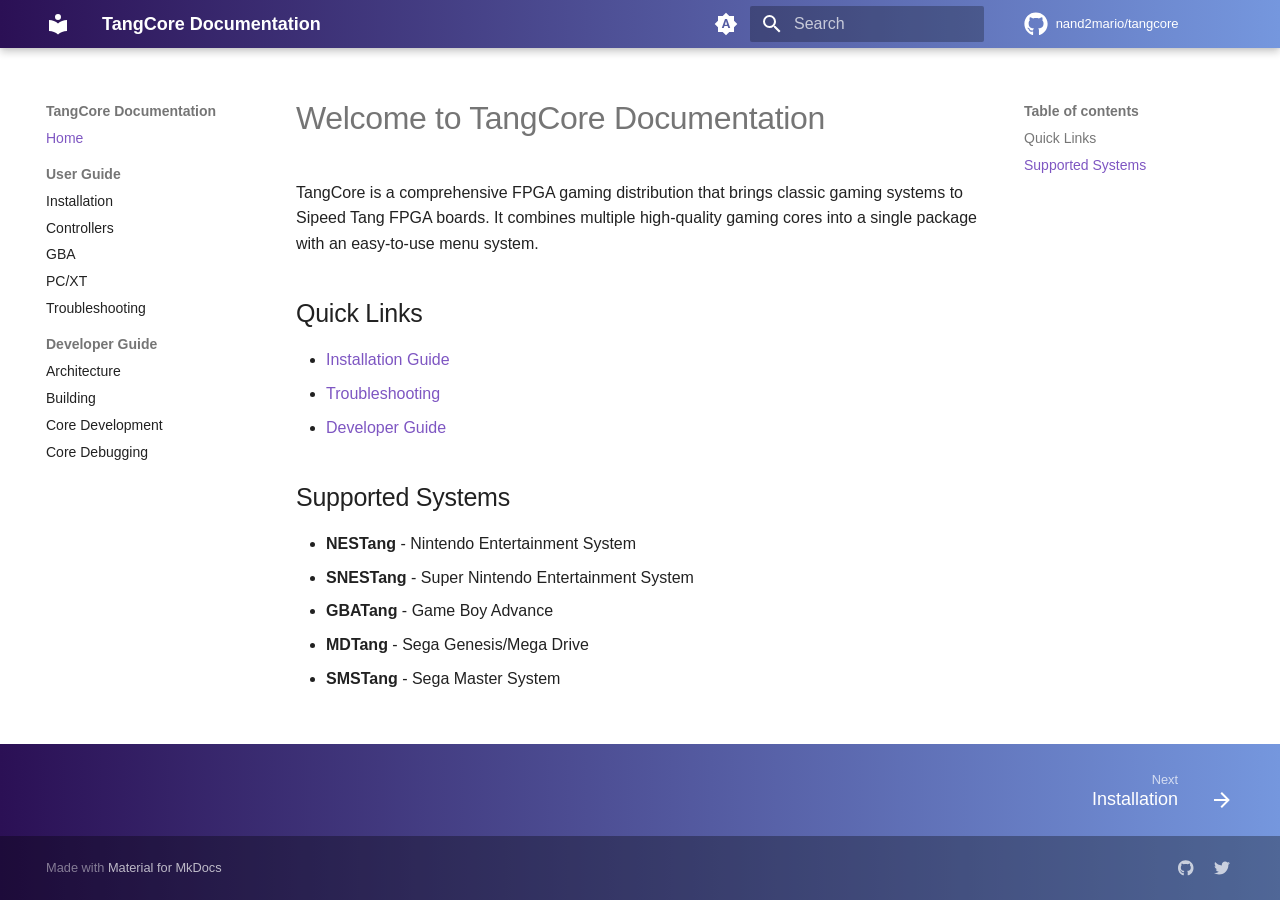
==== commit cec7e870: "deploy: 5070066fc121ead295ba54041e1f28f9bea1a654" ====
--- a/index.html
+++ b/index.html
@@ -16,7 +16,7 @@
       
       
       <link rel="icon" href="assets/images/favicon.png">
-      <meta name="generator" content="mkdocs-1.6.1, mkdocs-material-9.6.11">
+      <meta name="generator" content="mkdocs-1.6.1, mkdocs-material-9.6.12">
     
     
       
@@ -24,7 +24,7 @@
       
     
     
-      <link rel="stylesheet" href="assets/stylesheets/main.4af4bdda.min.css">
+      <link rel="stylesheet" href="assets/stylesheets/main.2afb09e1.min.css">
       
         
         <link rel="stylesheet" href="assets/stylesheets/palette.06af60db.min.css">
@@ -363,6 +363,10 @@
       
         
       
+        
+      
+        
+      
     
     
     
@@ -435,6 +439,52 @@
   
   <span class="md-ellipsis">
     Controllers
+    
+  </span>
+  
+
+      </a>
+    </li>
+  
+
+              
+            
+              
+                
+  
+  
+  
+  
+    <li class="md-nav__item">
+      <a href="user-guide/gba/" class="md-nav__link">
+        
+  
+  
+  <span class="md-ellipsis">
+    GBA
+    
+  </span>
+  
+
+      </a>
+    </li>
+  
+
+              
+            
+              
+                
+  
+  
+  
+  
+    <li class="md-nav__item">
+      <a href="user-guide/pcxt/" class="md-nav__link">
+        
+  
+  
+  <span class="md-ellipsis">
+    PC/XT
     
   </span>
   
--- a/assets/stylesheets/main.2afb09e1.min.css
+++ b/assets/stylesheets/main.2afb09e1.min.css
@@ -0,0 +1 @@
+@charset "UTF-8";html{-webkit-text-size-adjust:none;-moz-text-size-adjust:none;text-size-adjust:none;box-sizing:border-box}*,:after,:before{box-sizing:inherit}@media (prefers-reduced-motion){*,:after,:before{transition:none!important}}body{margin:0}a,button,input,label{-webkit-tap-highlight-color:transparent}a{color:inherit;text-decoration:none}hr{border:0;box-sizing:initial;display:block;height:.05rem;overflow:visible;padding:0}small{font-size:80%}sub,sup{line-height:1em}img{border-style:none}table{border-collapse:initial;border-spacing:0}td,th{font-weight:400;vertical-align:top}button{background:#0000;border:0;font-family:inherit;font-size:inherit;margin:0;padding:0}input{border:0;outline:none}:root{--md-primary-fg-color:#4051b5;--md-primary-fg-color--light:#5d6cc0;--md-primary-fg-color--dark:#303fa1;--md-primary-bg-color:#fff;--md-primary-bg-color--light:#ffffffb3;--md-accent-fg-color:#526cfe;--md-accent-fg-color--transparent:#526cfe1a;--md-accent-bg-color:#fff;--md-accent-bg-color--light:#ffffffb3}[data-md-color-scheme=default]{color-scheme:light}[data-md-color-scheme=default] img[src$="#gh-dark-mode-only"],[data-md-color-scheme=default] img[src$="#only-dark"]{display:none}:root,[data-md-color-scheme=default]{--md-hue:225deg;--md-default-fg-color:#000000de;--md-default-fg-color--light:#0000008a;--md-default-fg-color--lighter:#00000052;--md-default-fg-color--lightest:#00000012;--md-default-bg-color:#fff;--md-default-bg-color--light:#ffffffb3;--md-default-bg-color--lighter:#ffffff4d;--md-default-bg-color--lightest:#ffffff1f;--md-code-fg-color:#36464e;--md-code-bg-color:#f5f5f5;--md-code-hl-color:#4287ff;--md-code-hl-color--light:#4287ff1a;--md-code-hl-number-color:#d52a2a;--md-code-hl-special-color:#db1457;--md-code-hl-function-color:#a846b9;--md-code-hl-constant-color:#6e59d9;--md-code-hl-keyword-color:#3f6ec6;--md-code-hl-string-color:#1c7d4d;--md-code-hl-name-color:var(--md-code-fg-color);--md-code-hl-operator-color:var(--md-default-fg-color--light);--md-code-hl-punctuation-color:var(--md-default-fg-color--light);--md-code-hl-comment-color:var(--md-default-fg-color--light);--md-code-hl-generic-color:var(--md-default-fg-color--light);--md-code-hl-variable-color:var(--md-default-fg-color--light);--md-typeset-color:var(--md-default-fg-color);--md-typeset-a-color:var(--md-primary-fg-color);--md-typeset-del-color:#f5503d26;--md-typeset-ins-color:#0bd57026;--md-typeset-kbd-color:#fafafa;--md-typeset-kbd-accent-color:#fff;--md-typeset-kbd-border-color:#b8b8b8;--md-typeset-mark-color:#ffff0080;--md-typeset-table-color:#0000001f;--md-typeset-table-color--light:rgba(0,0,0,.035);--md-admonition-fg-color:var(--md-default-fg-color);--md-admonition-bg-color:var(--md-default-bg-color);--md-warning-fg-color:#000000de;--md-warning-bg-color:#ff9;--md-footer-fg-color:#fff;--md-footer-fg-color--light:#ffffffb3;--md-footer-fg-color--lighter:#ffffff73;--md-footer-bg-color:#000000de;--md-footer-bg-color--dark:#00000052;--md-shadow-z1:0 0.2rem 0.5rem #0000000d,0 0 0.05rem #0000001a;--md-shadow-z2:0 0.2rem 0.5rem #0000001a,0 0 0.05rem #00000040;--md-shadow-z3:0 0.2rem 0.5rem #0003,0 0 0.05rem #00000059}.md-icon svg{fill:currentcolor;display:block;height:1.2rem;width:1.2rem}body{-webkit-font-smoothing:antialiased;-moz-osx-font-smoothing:grayscale;--md-text-font-family:var(--md-text-font,_),-apple-system,BlinkMacSystemFont,Helvetica,Arial,sans-serif;--md-code-font-family:var(--md-code-font,_),SFMono-Regular,Consolas,Menlo,monospace}aside,body,input{font-feature-settings:"kern","liga";color:var(--md-typeset-color);font-family:var(--md-text-font-family)}code,kbd,pre{font-feature-settings:"kern";font-family:var(--md-code-font-family)}:root{--md-typeset-table-sort-icon:url('data:image/svg+xml;charset=utf-8,<svg xmlns="http://www.w3.org/2000/svg" viewBox="0 0 24 24"><path d="m18 21-4-4h3V7h-3l4-4 4 4h-3v10h3M2 19v-2h10v2M2 13v-2h7v2M2 7V5h4v2z"/></svg>');--md-typeset-table-sort-icon--asc:url('data:image/svg+xml;charset=utf-8,<svg xmlns="http://www.w3.org/2000/svg" viewBox="0 0 24 24"><path d="M19 17h3l-4 4-4-4h3V3h2M2 17h10v2H2M6 5v2H2V5m0 6h7v2H2z"/></svg>');--md-typeset-table-sort-icon--desc:url('data:image/svg+xml;charset=utf-8,<svg xmlns="http://www.w3.org/2000/svg" viewBox="0 0 24 24"><path d="M19 7h3l-4-4-4 4h3v14h2M2 17h10v2H2M6 5v2H2V5m0 6h7v2H2z"/></svg>')}.md-typeset{-webkit-print-color-adjust:exact;color-adjust:exact;font-size:.8rem;line-height:1.6;overflow-wrap:break-word}@media print{.md-typeset{font-size:.68rem}}.md-typeset blockquote,.md-typeset dl,.md-typeset figure,.md-typeset ol,.md-typeset pre,.md-typeset ul{margin-bottom:1em;margin-top:1em}.md-typeset h1{color:var(--md-default-fg-color--light);font-size:2em;line-height:1.3;margin:0 0 1.25em}.md-typeset h1,.md-typeset h2{font-weight:300;letter-spacing:-.01em}.md-typeset h2{font-size:1.5625em;line-height:1.4;margin:1.6em 0 .64em}.md-typeset h3{font-size:1.25em;font-weight:400;letter-spacing:-.01em;line-height:1.5;margin:1.6em 0 .8em}.md-typeset h2+h3{margin-top:.8em}.md-typeset h4{font-weight:700;letter-spacing:-.01em;margin:1em 0}.md-typeset h5,.md-typeset h6{color:var(--md-default-fg-color--light);font-size:.8em;font-weight:700;letter-spacing:-.01em;margin:1.25em 0}.md-typeset h5{text-transform:uppercase}.md-typeset h5 code{text-transform:none}.md-typeset hr{border-bottom:.05rem solid var(--md-default-fg-color--lightest);display:flow-root;margin:1.5em 0}.md-typeset a{color:var(--md-typeset-a-color);word-break:break-word}.md-typeset a,.md-typeset a:before{transition:color 125ms}.md-typeset a:focus,.md-typeset a:hover{color:var(--md-accent-fg-color)}.md-typeset a:focus code,.md-typeset a:hover code{background-color:var(--md-accent-fg-color--transparent)}.md-typeset a code{color:currentcolor;transition:background-color 125ms}.md-typeset a.focus-visible{outline-color:var(--md-accent-fg-color);outline-offset:.2rem}.md-typeset code,.md-typeset kbd,.md-typeset pre{color:var(--md-code-fg-color);direction:ltr;font-variant-ligatures:none}@media print{.md-typeset code,.md-typeset kbd,.md-typeset pre{white-space:pre-wrap}}.md-typeset code{background-color:var(--md-code-bg-color);border-radius:.1rem;-webkit-box-decoration-break:clone;box-decoration-break:clone;font-size:.85em;padding:0 .2941176471em;word-break:break-word}.md-typeset code:not(.focus-visible){-webkit-tap-highlight-color:transparent;outline:none}.md-typeset pre{display:flow-root;line-height:1.4;position:relative}.md-typeset pre>code{-webkit-box-decoration-break:slice;box-decoration-break:slice;box-shadow:none;display:block;margin:0;outline-color:var(--md-accent-fg-color);overflow:auto;padding:.7720588235em 1.1764705882em;scrollbar-color:var(--md-default-fg-color--lighter) #0000;scrollbar-width:thin;touch-action:auto;word-break:normal}.md-typeset pre>code:hover{scrollbar-color:var(--md-accent-fg-color) #0000}.md-typeset pre>code::-webkit-scrollbar{height:.2rem;width:.2rem}.md-typeset pre>code::-webkit-scrollbar-thumb{background-color:var(--md-default-fg-color--lighter)}.md-typeset pre>code::-webkit-scrollbar-thumb:hover{background-color:var(--md-accent-fg-color)}.md-typeset kbd{background-color:var(--md-typeset-kbd-color);border-radius:.1rem;box-shadow:0 .1rem 0 .05rem var(--md-typeset-kbd-border-color),0 .1rem 0 var(--md-typeset-kbd-border-color),0 -.1rem .2rem var(--md-typeset-kbd-accent-color) inset;color:var(--md-default-fg-color);display:inline-block;font-size:.75em;padding:0 .6666666667em;vertical-align:text-top;word-break:break-word}.md-typeset mark{background-color:var(--md-typeset-mark-color);-webkit-box-decoration-break:clone;box-decoration-break:clone;color:inherit;word-break:break-word}.md-typeset abbr{border-bottom:.05rem dotted var(--md-default-fg-color--light);cursor:help;text-decoration:none}.md-typeset small{opacity:.75}[dir=ltr] .md-typeset sub,[dir=ltr] .md-typeset sup{margin-left:.078125em}[dir=rtl] .md-typeset sub,[dir=rtl] .md-typeset sup{margin-right:.078125em}[dir=ltr] .md-typeset blockquote{padding-left:.6rem}[dir=rtl] .md-typeset blockquote{padding-right:.6rem}[dir=ltr] .md-typeset blockquote{border-left:.2rem solid var(--md-default-fg-color--lighter)}[dir=rtl] .md-typeset blockquote{border-right:.2rem solid var(--md-default-fg-color--lighter)}.md-typeset blockquote{color:var(--md-default-fg-color--light);margin-left:0;margin-right:0}.md-typeset ul{list-style-type:disc}.md-typeset ul[type]{list-style-type:revert-layer}[dir=ltr] .md-typeset ol,[dir=ltr] .md-typeset ul{margin-left:.625em}[dir=rtl] .md-typeset ol,[dir=rtl] .md-typeset ul{margin-right:.625em}.md-typeset ol,.md-typeset ul{padding:0}.md-typeset ol:not([hidden]),.md-typeset ul:not([hidden]){display:flow-root}.md-typeset ol ol,.md-typeset ul ol{list-style-type:lower-alpha}.md-typeset ol ol ol,.md-typeset ul ol ol{list-style-type:lower-roman}.md-typeset ol ol ol ol,.md-typeset ul ol ol ol{list-style-type:upper-alpha}.md-typeset ol ol ol ol ol,.md-typeset ul ol ol ol ol{list-style-type:upper-roman}.md-typeset ol[type],.md-typeset ul[type]{list-style-type:revert-layer}[dir=ltr] .md-typeset ol li,[dir=ltr] .md-typeset ul li{margin-left:1.25em}[dir=rtl] .md-typeset ol li,[dir=rtl] .md-typeset ul li{margin-right:1.25em}.md-typeset ol li,.md-typeset ul li{margin-bottom:.5em}.md-typeset ol li blockquote,.md-typeset ol li p,.md-typeset ul li blockquote,.md-typeset ul li p{margin:.5em 0}.md-typeset ol li:last-child,.md-typeset ul li:last-child{margin-bottom:0}[dir=ltr] .md-typeset ol li ol,[dir=ltr] .md-typeset ol li ul,[dir=ltr] .md-typeset ul li ol,[dir=ltr] .md-typeset ul li ul{margin-left:.625em}[dir=rtl] .md-typeset ol li ol,[dir=rtl] .md-typeset ol li ul,[dir=rtl] .md-typeset ul li ol,[dir=rtl] .md-typeset ul li ul{margin-right:.625em}.md-typeset ol li ol,.md-typeset ol li ul,.md-typeset ul li ol,.md-typeset ul li ul{margin-bottom:.5em;margin-top:.5em}[dir=ltr] .md-typeset dd{margin-left:1.875em}[dir=rtl] .md-typeset dd{margin-right:1.875em}.md-typeset dd{margin-bottom:1.5em;margin-top:1em}.md-typeset img,.md-typeset svg,.md-typeset video{height:auto;max-width:100%}.md-typeset img[align=left]{margin:1em 1em 1em 0}.md-typeset img[align=right]{margin:1em 0 1em 1em}.md-typeset img[align]:only-child{margin-top:0}.md-typeset figure{display:flow-root;margin:1em auto;max-width:100%;text-align:center;width:-moz-fit-content;width:fit-content}.md-typeset figure img{display:block;margin:0 auto}.md-typeset figcaption{font-style:italic;margin:1em auto;max-width:24rem}.md-typeset iframe{max-width:100%}.md-typeset table:not([class]){background-color:var(--md-default-bg-color);border:.05rem solid var(--md-typeset-table-color);border-radius:.1rem;display:inline-block;font-size:.64rem;max-width:100%;overflow:auto;touch-action:auto}@media print{.md-typeset table:not([class]){display:table}}.md-typeset table:not([class])+*{margin-top:1.5em}.md-typeset table:not([class]) td>:first-child,.md-typeset table:not([class]) th>:first-child{margin-top:0}.md-typeset table:not([class]) td>:last-child,.md-typeset table:not([class]) th>:last-child{margin-bottom:0}.md-typeset table:not([class]) td:not([align]),.md-typeset table:not([class]) th:not([align]){text-align:left}[dir=rtl] .md-typeset table:not([class]) td:not([align]),[dir=rtl] .md-typeset table:not([class]) th:not([align]){text-align:right}.md-typeset table:not([class]) th{font-weight:700;min-width:5rem;padding:.9375em 1.25em;vertical-align:top}.md-typeset table:not([class]) td{border-top:.05rem solid var(--md-typeset-table-color);padding:.9375em 1.25em;vertical-align:top}.md-typeset table:not([class]) tbody tr{transition:background-color 125ms}.md-typeset table:not([class]) tbody tr:hover{background-color:var(--md-typeset-table-color--light);box-shadow:0 .05rem 0 var(--md-default-bg-color) inset}.md-typeset table:not([class]) a{word-break:normal}.md-typeset table th[role=columnheader]{cursor:pointer}[dir=ltr] .md-typeset table th[role=columnheader]:after{margin-left:.5em}[dir=rtl] .md-typeset table th[role=columnheader]:after{margin-right:.5em}.md-typeset table th[role=columnheader]:after{content:"";display:inline-block;height:1.2em;-webkit-mask-image:var(--md-typeset-table-sort-icon);mask-image:var(--md-typeset-table-sort-icon);-webkit-mask-repeat:no-repeat;mask-repeat:no-repeat;-webkit-mask-size:contain;mask-size:contain;transition:background-color 125ms;vertical-align:text-bottom;width:1.2em}.md-typeset table th[role=columnheader]:hover:after{background-color:var(--md-default-fg-color--lighter)}.md-typeset table th[role=columnheader][aria-sort=ascending]:after{background-color:var(--md-default-fg-color--light);-webkit-mask-image:var(--md-typeset-table-sort-icon--asc);mask-image:var(--md-typeset-table-sort-icon--asc)}.md-typeset table th[role=columnheader][aria-sort=descending]:after{background-color:var(--md-default-fg-color--light);-webkit-mask-image:var(--md-typeset-table-sort-icon--desc);mask-image:var(--md-typeset-table-sort-icon--desc)}.md-typeset__scrollwrap{margin:1em -.8rem;overflow-x:auto;touch-action:auto}.md-typeset__table{display:inline-block;margin-bottom:.5em;padding:0 .8rem}@media print{.md-typeset__table{display:block}}html .md-typeset__table table{display:table;margin:0;overflow:hidden;width:100%}@media screen and (max-width:44.984375em){.md-content__inner>pre{margin:1em -.8rem}.md-content__inner>pre code{border-radius:0}}.md-typeset .md-author{border-radius:100%;display:block;flex-shrink:0;height:1.6rem;overflow:hidden;position:relative;transition:color 125ms,transform 125ms;width:1.6rem}.md-typeset .md-author img{display:block}.md-typeset .md-author--more{background:var(--md-default-fg-color--lightest);color:var(--md-default-fg-color--lighter);font-size:.6rem;font-weight:700;line-height:1.6rem;text-align:center}.md-typeset .md-author--long{height:2.4rem;width:2.4rem}.md-typeset a.md-author{transform:scale(1)}.md-typeset a.md-author img{border-radius:100%;filter:grayscale(100%) opacity(75%);transition:filter 125ms}.md-typeset a.md-author:focus,.md-typeset a.md-author:hover{transform:scale(1.1);z-index:1}.md-typeset a.md-author:focus img,.md-typeset a.md-author:hover img{filter:grayscale(0)}.md-banner{background-color:var(--md-footer-bg-color);color:var(--md-footer-fg-color);overflow:auto}@media print{.md-banner{display:none}}.md-banner--warning{background-color:var(--md-warning-bg-color);color:var(--md-warning-fg-color)}.md-banner__inner{font-size:.7rem;margin:.6rem auto;padding:0 .8rem}[dir=ltr] .md-banner__button{float:right}[dir=rtl] .md-banner__button{float:left}.md-banner__button{color:inherit;cursor:pointer;transition:opacity .25s}.no-js .md-banner__button{display:none}.md-banner__button:hover{opacity:.7}html{font-size:125%;height:100%;overflow-x:hidden}@media screen and (min-width:100em){html{font-size:137.5%}}@media screen and (min-width:125em){html{font-size:150%}}body{background-color:var(--md-default-bg-color);display:flex;flex-direction:column;font-size:.5rem;min-height:100%;position:relative;width:100%}@media print{body{display:block}}@media screen and (max-width:59.984375em){body[data-md-scrolllock]{position:fixed}}.md-grid{margin-left:auto;margin-right:auto;max-width:61rem}.md-container{display:flex;flex-direction:column;flex-grow:1}@media print{.md-container{display:block}}.md-main{flex-grow:1}.md-main__inner{display:flex;height:100%;margin-top:1.5rem}.md-ellipsis{overflow:hidden;text-overflow:ellipsis}.md-toggle{display:none}.md-option{height:0;opacity:0;position:absolute;width:0}.md-option:checked+label:not([hidden]){display:block}.md-option.focus-visible+label{outline-color:var(--md-accent-fg-color);outline-style:auto}.md-skip{background-color:var(--md-default-fg-color);border-radius:.1rem;color:var(--md-default-bg-color);font-size:.64rem;margin:.5rem;opacity:0;outline-color:var(--md-accent-fg-color);padding:.3rem .5rem;position:fixed;transform:translateY(.4rem);z-index:-1}.md-skip:focus{opacity:1;transform:translateY(0);transition:transform .25s cubic-bezier(.4,0,.2,1),opacity 175ms 75ms;z-index:10}@page{margin:25mm}:root{--md-clipboard-icon:url('data:image/svg+xml;charset=utf-8,<svg xmlns="http://www.w3.org/2000/svg" viewBox="0 0 24 24"><path d="M19 21H8V7h11m0-2H8a2 2 0 0 0-2 2v14a2 2 0 0 0 2 2h11a2 2 0 0 0 2-2V7a2 2 0 0 0-2-2m-3-4H4a2 2 0 0 0-2 2v14h2V3h12z"/></svg>')}.md-clipboard{border-radius:.1rem;color:var(--md-default-fg-color--lightest);cursor:pointer;height:1.5em;outline-color:var(--md-accent-fg-color);outline-offset:.1rem;position:absolute;right:.5em;top:.5em;transition:color .25s;width:1.5em;z-index:1}@media print{.md-clipboard{display:none}}.md-clipboard:not(.focus-visible){-webkit-tap-highlight-color:transparent;outline:none}:hover>.md-clipboard{color:var(--md-default-fg-color--light)}.md-clipboard:focus,.md-clipboard:hover{color:var(--md-accent-fg-color)}.md-clipboard:after{background-color:currentcolor;content:"";display:block;height:1.125em;margin:0 auto;-webkit-mask-image:var(--md-clipboard-icon);mask-image:var(--md-clipboard-icon);-webkit-mask-position:center;mask-position:center;-webkit-mask-repeat:no-repeat;mask-repeat:no-repeat;-webkit-mask-size:contain;mask-size:contain;width:1.125em}.md-clipboard--inline{cursor:pointer}.md-clipboard--inline code{transition:color .25s,background-color .25s}.md-clipboard--inline:focus code,.md-clipboard--inline:hover code{background-color:var(--md-accent-fg-color--transparent);color:var(--md-accent-fg-color)}.md-typeset .md-code__content{display:grid}@keyframes consent{0%{opacity:0;transform:translateY(100%)}to{opacity:1;transform:translateY(0)}}@keyframes overlay{0%{opacity:0}to{opacity:1}}.md-consent__overlay{animation:overlay .25s both;-webkit-backdrop-filter:blur(.1rem);backdrop-filter:blur(.1rem);background-color:#0000008a;height:100%;opacity:1;position:fixed;top:0;width:100%;z-index:5}.md-consent__inner{animation:consent .5s cubic-bezier(.1,.7,.1,1) both;background-color:var(--md-default-bg-color);border:0;border-radius:.1rem;bottom:0;box-shadow:0 0 .2rem #0000001a,0 .2rem .4rem #0003;max-height:100%;overflow:auto;padding:0;position:fixed;width:100%;z-index:5}.md-consent__form{padding:.8rem}.md-consent__settings{display:none;margin:1em 0}input:checked+.md-consent__settings{display:block}.md-consent__controls{margin-bottom:.8rem}.md-typeset .md-consent__controls .md-button{display:inline}@media screen and (max-width:44.984375em){.md-typeset .md-consent__controls .md-button{display:block;margin-top:.4rem;text-align:center;width:100%}}.md-consent label{cursor:pointer}.md-content{flex-grow:1;min-width:0}.md-content__inner{margin:0 .8rem 1.2rem;padding-top:.6rem}@media screen and (min-width:76.25em){[dir=ltr] .md-sidebar--primary:not([hidden])~.md-content>.md-content__inner{margin-left:1.2rem}[dir=ltr] .md-sidebar--secondary:not([hidden])~.md-content>.md-content__inner,[dir=rtl] .md-sidebar--primary:not([hidden])~.md-content>.md-content__inner{margin-right:1.2rem}[dir=rtl] .md-sidebar--secondary:not([hidden])~.md-content>.md-content__inner{margin-left:1.2rem}}.md-content__inner:before{content:"";display:block;height:.4rem}.md-content__inner>:last-child{margin-bottom:0}[dir=ltr] .md-content__button{float:right}[dir=rtl] .md-content__button{float:left}[dir=ltr] .md-content__button{margin-left:.4rem}[dir=rtl] .md-content__button{margin-right:.4rem}.md-content__button{margin:.4rem 0;padding:0}@media print{.md-content__button{display:none}}.md-typeset .md-content__button{color:var(--md-default-fg-color--lighter)}.md-content__button svg{display:inline;vertical-align:top}[dir=rtl] .md-content__button svg{transform:scaleX(-1)}[dir=ltr] .md-dialog{right:.8rem}[dir=rtl] .md-dialog{left:.8rem}.md-dialog{background-color:var(--md-default-fg-color);border-radius:.1rem;bottom:.8rem;box-shadow:var(--md-shadow-z3);min-width:11.1rem;opacity:0;padding:.4rem .6rem;pointer-events:none;position:fixed;transform:translateY(100%);transition:transform 0ms .4s,opacity .4s;z-index:4}@media print{.md-dialog{display:none}}.md-dialog--active{opacity:1;pointer-events:auto;transform:translateY(0);transition:transform .4s cubic-bezier(.075,.85,.175,1),opacity .4s}.md-dialog__inner{color:var(--md-default-bg-color);font-size:.7rem}.md-feedback{margin:2em 0 1em;text-align:center}.md-feedback fieldset{border:none;margin:0;padding:0}.md-feedback__title{font-weight:700;margin:1em auto}.md-feedback__inner{position:relative}.md-feedback__list{display:flex;flex-wrap:wrap;place-content:baseline center;position:relative}.md-feedback__list:hover .md-icon:not(:disabled){color:var(--md-default-fg-color--lighter)}:disabled .md-feedback__list{min-height:1.8rem}.md-feedback__icon{color:var(--md-default-fg-color--light);cursor:pointer;flex-shrink:0;margin:0 .1rem;transition:color 125ms}.md-feedback__icon:not(:disabled).md-icon:hover{color:var(--md-accent-fg-color)}.md-feedback__icon:disabled{color:var(--md-default-fg-color--lightest);pointer-events:none}.md-feedback__note{opacity:0;position:relative;transform:translateY(.4rem);transition:transform .4s cubic-bezier(.1,.7,.1,1),opacity .15s}.md-feedback__note>*{margin:0 auto;max-width:16rem}:disabled .md-feedback__note{opacity:1;transform:translateY(0)}@media print{.md-feedback{display:none}}.md-footer{background-color:var(--md-footer-bg-color);color:var(--md-footer-fg-color)}@media print{.md-footer{display:none}}.md-footer__inner{justify-content:space-between;overflow:auto;padding:.2rem}.md-footer__inner:not([hidden]){display:flex}.md-footer__link{align-items:end;display:flex;flex-grow:0.01;margin-bottom:.4rem;margin-top:1rem;max-width:100%;outline-color:var(--md-accent-fg-color);overflow:hidden;transition:opacity .25s}.md-footer__link:focus,.md-footer__link:hover{opacity:.7}[dir=rtl] .md-footer__link svg{transform:scaleX(-1)}@media screen and (max-width:44.984375em){.md-footer__link--prev{flex-shrink:0}.md-footer__link--prev .md-footer__title{display:none}}[dir=ltr] .md-footer__link--next{margin-left:auto}[dir=rtl] .md-footer__link--next{margin-right:auto}.md-footer__link--next{text-align:right}[dir=rtl] .md-footer__link--next{text-align:left}.md-footer__title{flex-grow:1;font-size:.9rem;margin-bottom:.7rem;max-width:calc(100% - 2.4rem);padding:0 1rem;white-space:nowrap}.md-footer__button{margin:.2rem;padding:.4rem}.md-footer__direction{font-size:.64rem;opacity:.7}.md-footer-meta{background-color:var(--md-footer-bg-color--dark)}.md-footer-meta__inner{display:flex;flex-wrap:wrap;justify-content:space-between;padding:.2rem}html .md-footer-meta.md-typeset a{color:var(--md-footer-fg-color--light)}html .md-footer-meta.md-typeset a:focus,html .md-footer-meta.md-typeset a:hover{color:var(--md-footer-fg-color)}.md-copyright{color:var(--md-footer-fg-color--lighter);font-size:.64rem;margin:auto .6rem;padding:.4rem 0;width:100%}@media screen and (min-width:45em){.md-copyright{width:auto}}.md-copyright__highlight{color:var(--md-footer-fg-color--light)}.md-social{display:inline-flex;gap:.2rem;margin:0 .4rem;padding:.2rem 0 .6rem}@media screen and (min-width:45em){.md-social{padding:.6rem 0}}.md-social__link{display:inline-block;height:1.6rem;text-align:center;width:1.6rem}.md-social__link:before{line-height:1.9}.md-social__link svg{fill:currentcolor;max-height:.8rem;vertical-align:-25%}.md-typeset .md-button{border:.1rem solid;border-radius:.1rem;color:var(--md-primary-fg-color);cursor:pointer;display:inline-block;font-weight:700;padding:.625em 2em;transition:color 125ms,background-color 125ms,border-color 125ms}.md-typeset .md-button--primary{background-color:var(--md-primary-fg-color);border-color:var(--md-primary-fg-color);color:var(--md-primary-bg-color)}.md-typeset .md-button:focus,.md-typeset .md-button:hover{background-color:var(--md-accent-fg-color);border-color:var(--md-accent-fg-color);color:var(--md-accent-bg-color)}[dir=ltr] .md-typeset .md-input{border-top-left-radius:.1rem}[dir=ltr] .md-typeset .md-input,[dir=rtl] .md-typeset .md-input{border-top-right-radius:.1rem}[dir=rtl] .md-typeset .md-input{border-top-left-radius:.1rem}.md-typeset .md-input{border-bottom:.1rem solid var(--md-default-fg-color--lighter);box-shadow:var(--md-shadow-z1);font-size:.8rem;height:1.8rem;padding:0 .6rem;transition:border .25s,box-shadow .25s}.md-typeset .md-input:focus,.md-typeset .md-input:hover{border-bottom-color:var(--md-accent-fg-color);box-shadow:var(--md-shadow-z2)}.md-typeset .md-input--stretch{width:100%}.md-header{background-color:var(--md-primary-fg-color);box-shadow:0 0 .2rem #0000,0 .2rem .4rem #0000;color:var(--md-primary-bg-color);display:block;left:0;position:sticky;right:0;top:0;z-index:4}@media print{.md-header{display:none}}.md-header[hidden]{transform:translateY(-100%);transition:transform .25s cubic-bezier(.8,0,.6,1),box-shadow .25s}.md-header--shadow{box-shadow:0 0 .2rem #0000001a,0 .2rem .4rem #0003;transition:transform .25s cubic-bezier(.1,.7,.1,1),box-shadow .25s}.md-header__inner{align-items:center;display:flex;padding:0 .2rem}.md-header__button{color:currentcolor;cursor:pointer;margin:.2rem;outline-color:var(--md-accent-fg-color);padding:.4rem;position:relative;transition:opacity .25s;vertical-align:middle;z-index:1}.md-header__button:hover{opacity:.7}.md-header__button:not([hidden]){display:inline-block}.md-header__button:not(.focus-visible){-webkit-tap-highlight-color:transparent;outline:none}.md-header__button.md-logo{margin:.2rem;padding:.4rem}@media screen and (max-width:76.234375em){.md-header__button.md-logo{display:none}}.md-header__button.md-logo img,.md-header__button.md-logo svg{fill:currentcolor;display:block;height:1.2rem;width:auto}@media screen and (min-width:60em){.md-header__button[for=__search]{display:none}}.no-js .md-header__button[for=__search]{display:none}[dir=rtl] .md-header__button[for=__search] svg{transform:scaleX(-1)}@media screen and (min-width:76.25em){.md-header__button[for=__drawer]{display:none}}.md-header__topic{display:flex;max-width:100%;position:absolute;transition:transform .4s cubic-bezier(.1,.7,.1,1),opacity .15s;white-space:nowrap}.md-header__topic+.md-header__topic{opacity:0;pointer-events:none;transform:translateX(1.25rem);transition:transform .4s cubic-bezier(1,.7,.1,.1),opacity .15s;z-index:-1}[dir=rtl] .md-header__topic+.md-header__topic{transform:translateX(-1.25rem)}.md-header__topic:first-child{font-weight:700}[dir=ltr] .md-header__title{margin-left:1rem;margin-right:.4rem}[dir=rtl] .md-header__title{margin-left:.4rem;margin-right:1rem}.md-header__title{flex-grow:1;font-size:.9rem;height:2.4rem;line-height:2.4rem}.md-header__title--active .md-header__topic{opacity:0;pointer-events:none;transform:translateX(-1.25rem);transition:transform .4s cubic-bezier(1,.7,.1,.1),opacity .15s;z-index:-1}[dir=rtl] .md-header__title--active .md-header__topic{transform:translateX(1.25rem)}.md-header__title--active .md-header__topic+.md-header__topic{opacity:1;pointer-events:auto;transform:translateX(0);transition:transform .4s cubic-bezier(.1,.7,.1,1),opacity .15s;z-index:0}.md-header__title>.md-header__ellipsis{height:100%;position:relative;width:100%}.md-header__option{display:flex;flex-shrink:0;max-width:100%;transition:max-width 0ms .25s,opacity .25s .25s;white-space:nowrap}[data-md-toggle=search]:checked~.md-header .md-header__option{max-width:0;opacity:0;transition:max-width 0ms,opacity 0ms}.md-header__option>input{bottom:0}.md-header__source{display:none}@media screen and (min-width:60em){[dir=ltr] .md-header__source{margin-left:1rem}[dir=rtl] .md-header__source{margin-right:1rem}.md-header__source{display:block;max-width:11.7rem;width:11.7rem}}@media screen and (min-width:76.25em){[dir=ltr] .md-header__source{margin-left:1.4rem}[dir=rtl] .md-header__source{margin-right:1.4rem}}.md-meta{color:var(--md-default-fg-color--light);font-size:.7rem;line-height:1.3}.md-meta__list{display:inline-flex;flex-wrap:wrap;list-style:none;margin:0;padding:0}.md-meta__item:not(:last-child):after{content:"·";margin-left:.2rem;margin-right:.2rem}.md-meta__link{color:var(--md-typeset-a-color)}.md-meta__link:focus,.md-meta__link:hover{color:var(--md-accent-fg-color)}.md-draft{background-color:#ff1744;border-radius:.125em;color:#fff;display:inline-block;font-weight:700;padding-left:.5714285714em;padding-right:.5714285714em}:root{--md-nav-icon--prev:url('data:image/svg+xml;charset=utf-8,<svg xmlns="http://www.w3.org/2000/svg" viewBox="0 0 24 24"><path d="M20 11v2H8l5.5 5.5-1.42 1.42L4.16 12l7.92-7.92L13.5 5.5 8 11z"/></svg>');--md-nav-icon--next:url('data:image/svg+xml;charset=utf-8,<svg xmlns="http://www.w3.org/2000/svg" viewBox="0 0 24 24"><path d="M8.59 16.58 13.17 12 8.59 7.41 10 6l6 6-6 6z"/></svg>');--md-toc-icon:url('data:image/svg+xml;charset=utf-8,<svg xmlns="http://www.w3.org/2000/svg" viewBox="0 0 24 24"><path d="M3 9h14V7H3zm0 4h14v-2H3zm0 4h14v-2H3zm16 0h2v-2h-2zm0-10v2h2V7zm0 6h2v-2h-2z"/></svg>')}.md-nav{font-size:.7rem;line-height:1.3}.md-nav__title{color:var(--md-default-fg-color--light);display:block;font-weight:700;overflow:hidden;padding:0 .6rem;text-overflow:ellipsis}.md-nav__title .md-nav__button{display:none}.md-nav__title .md-nav__button img{height:100%;width:auto}.md-nav__title .md-nav__button.md-logo img,.md-nav__title .md-nav__button.md-logo svg{fill:currentcolor;display:block;height:2.4rem;max-width:100%;object-fit:contain;width:auto}.md-nav__list{list-style:none;margin:0;padding:0}.md-nav__link{align-items:flex-start;display:flex;gap:.4rem;margin-top:.625em;scroll-snap-align:start;transition:color 125ms}.md-nav__link--passed{color:var(--md-default-fg-color--light)}.md-nav__item .md-nav__link--active,.md-nav__item .md-nav__link--active code{color:var(--md-typeset-a-color)}.md-nav__link .md-ellipsis{position:relative}[dir=ltr] .md-nav__link .md-icon:last-child{margin-left:auto}[dir=rtl] .md-nav__link .md-icon:last-child{margin-right:auto}.md-nav__link svg{fill:currentcolor;flex-shrink:0;height:1.3em;position:relative}.md-nav__link[for]:focus,.md-nav__link[for]:hover,.md-nav__link[href]:focus,.md-nav__link[href]:hover{color:var(--md-accent-fg-color);cursor:pointer}.md-nav__link.focus-visible{outline-color:var(--md-accent-fg-color);outline-offset:.2rem}.md-nav--primary .md-nav__link[for=__toc]{display:none}.md-nav--primary .md-nav__link[for=__toc] .md-icon:after{background-color:currentcolor;display:block;height:100%;-webkit-mask-image:var(--md-toc-icon);mask-image:var(--md-toc-icon);width:100%}.md-nav--primary .md-nav__link[for=__toc]~.md-nav{display:none}.md-nav__container>.md-nav__link{margin-top:0}.md-nav__container>.md-nav__link:first-child{flex-grow:1;min-width:0}.md-nav__icon{flex-shrink:0}.md-nav__source{display:none}@media screen and (max-width:76.234375em){.md-nav--primary,.md-nav--primary .md-nav{background-color:var(--md-default-bg-color);display:flex;flex-direction:column;height:100%;left:0;position:absolute;right:0;top:0;z-index:1}.md-nav--primary .md-nav__item,.md-nav--primary .md-nav__title{font-size:.8rem;line-height:1.5}.md-nav--primary .md-nav__title{background-color:var(--md-default-fg-color--lightest);color:var(--md-default-fg-color--light);cursor:pointer;height:5.6rem;line-height:2.4rem;padding:3rem .8rem .2rem;position:relative;white-space:nowrap}[dir=ltr] .md-nav--primary .md-nav__title .md-nav__icon{left:.4rem}[dir=rtl] .md-nav--primary .md-nav__title .md-nav__icon{right:.4rem}.md-nav--primary .md-nav__title .md-nav__icon{display:block;height:1.2rem;margin:.2rem;position:absolute;top:.4rem;width:1.2rem}.md-nav--primary .md-nav__title .md-nav__icon:after{background-color:currentcolor;content:"";display:block;height:100%;-webkit-mask-image:var(--md-nav-icon--prev);mask-image:var(--md-nav-icon--prev);-webkit-mask-position:center;mask-position:center;-webkit-mask-repeat:no-repeat;mask-repeat:no-repeat;-webkit-mask-size:contain;mask-size:contain;width:100%}.md-nav--primary .md-nav__title~.md-nav__list{background-color:var(--md-default-bg-color);box-shadow:0 .05rem 0 var(--md-default-fg-color--lightest) inset;overflow-y:auto;scroll-snap-type:y mandatory;touch-action:pan-y}.md-nav--primary .md-nav__title~.md-nav__list>:first-child{border-top:0}.md-nav--primary .md-nav__title[for=__drawer]{background-color:var(--md-primary-fg-color);color:var(--md-primary-bg-color);font-weight:700}.md-nav--primary .md-nav__title .md-logo{display:block;left:.2rem;margin:.2rem;padding:.4rem;position:absolute;right:.2rem;top:.2rem}.md-nav--primary .md-nav__list{flex:1}.md-nav--primary .md-nav__item{border-top:.05rem solid var(--md-default-fg-color--lightest)}.md-nav--primary .md-nav__item--active>.md-nav__link{color:var(--md-typeset-a-color)}.md-nav--primary .md-nav__item--active>.md-nav__link:focus,.md-nav--primary .md-nav__item--active>.md-nav__link:hover{color:var(--md-accent-fg-color)}.md-nav--primary .md-nav__link{margin-top:0;padding:.6rem .8rem}.md-nav--primary .md-nav__link svg{margin-top:.1em}.md-nav--primary .md-nav__link>.md-nav__link{padding:0}[dir=ltr] .md-nav--primary .md-nav__link .md-nav__icon{margin-right:-.2rem}[dir=rtl] .md-nav--primary .md-nav__link .md-nav__icon{margin-left:-.2rem}.md-nav--primary .md-nav__link .md-nav__icon{font-size:1.2rem;height:1.2rem;width:1.2rem}.md-nav--primary .md-nav__link .md-nav__icon:after{background-color:currentcolor;content:"";display:block;height:100%;-webkit-mask-image:var(--md-nav-icon--next);mask-image:var(--md-nav-icon--next);-webkit-mask-position:center;mask-position:center;-webkit-mask-repeat:no-repeat;mask-repeat:no-repeat;-webkit-mask-size:contain;mask-size:contain;width:100%}[dir=rtl] .md-nav--primary .md-nav__icon:after{transform:scale(-1)}.md-nav--primary .md-nav--secondary .md-nav{background-color:initial;position:static}[dir=ltr] .md-nav--primary .md-nav--secondary .md-nav .md-nav__link{padding-left:1.4rem}[dir=rtl] .md-nav--primary .md-nav--secondary .md-nav .md-nav__link{padding-right:1.4rem}[dir=ltr] .md-nav--primary .md-nav--secondary .md-nav .md-nav .md-nav__link{padding-left:2rem}[dir=rtl] .md-nav--primary .md-nav--secondary .md-nav .md-nav .md-nav__link{padding-right:2rem}[dir=ltr] .md-nav--primary .md-nav--secondary .md-nav .md-nav .md-nav .md-nav__link{padding-left:2.6rem}[dir=rtl] .md-nav--primary .md-nav--secondary .md-nav .md-nav .md-nav .md-nav__link{padding-right:2.6rem}[dir=ltr] .md-nav--primary .md-nav--secondary .md-nav .md-nav .md-nav .md-nav .md-nav__link{padding-left:3.2rem}[dir=rtl] .md-nav--primary .md-nav--secondary .md-nav .md-nav .md-nav .md-nav .md-nav__link{padding-right:3.2rem}.md-nav--secondary{background-color:initial}.md-nav__toggle~.md-nav{display:flex;opacity:0;transform:translateX(100%);transition:transform .25s cubic-bezier(.8,0,.6,1),opacity 125ms 50ms}[dir=rtl] .md-nav__toggle~.md-nav{transform:translateX(-100%)}.md-nav__toggle:checked~.md-nav{opacity:1;transform:translateX(0);transition:transform .25s cubic-bezier(.4,0,.2,1),opacity 125ms 125ms}.md-nav__toggle:checked~.md-nav>.md-nav__list{-webkit-backface-visibility:hidden;backface-visibility:hidden}}@media screen and (max-width:59.984375em){.md-nav--primary .md-nav__link[for=__toc]{display:flex}.md-nav--primary .md-nav__link[for=__toc] .md-icon:after{content:""}.md-nav--primary .md-nav__link[for=__toc]+.md-nav__link{display:none}.md-nav--primary .md-nav__link[for=__toc]~.md-nav{display:flex}.md-nav__source{background-color:var(--md-primary-fg-color--dark);color:var(--md-primary-bg-color);display:block;padding:0 .2rem}}@media screen and (min-width:60em) and (max-width:76.234375em){.md-nav--integrated .md-nav__link[for=__toc]{display:flex}.md-nav--integrated .md-nav__link[for=__toc] .md-icon:after{content:""}.md-nav--integrated .md-nav__link[for=__toc]+.md-nav__link{display:none}.md-nav--integrated .md-nav__link[for=__toc]~.md-nav{display:flex}}@media screen and (min-width:60em){.md-nav{margin-bottom:-.4rem}.md-nav--secondary .md-nav__title{background:var(--md-default-bg-color);box-shadow:0 0 .4rem .4rem var(--md-default-bg-color);position:sticky;top:0;z-index:1}.md-nav--secondary .md-nav__title[for=__toc]{scroll-snap-align:start}.md-nav--secondary .md-nav__title .md-nav__icon{display:none}[dir=ltr] .md-nav--secondary .md-nav__list{padding-left:.6rem}[dir=rtl] .md-nav--secondary .md-nav__list{padding-right:.6rem}.md-nav--secondary .md-nav__list{padding-bottom:.4rem}[dir=ltr] .md-nav--secondary .md-nav__item>.md-nav__link{margin-right:.4rem}[dir=rtl] .md-nav--secondary .md-nav__item>.md-nav__link{margin-left:.4rem}}@media screen and (min-width:76.25em){.md-nav{margin-bottom:-.4rem;transition:max-height .25s cubic-bezier(.86,0,.07,1)}.md-nav--primary .md-nav__title{background:var(--md-default-bg-color);box-shadow:0 0 .4rem .4rem var(--md-default-bg-color);position:sticky;top:0;z-index:1}.md-nav--primary .md-nav__title[for=__drawer]{scroll-snap-align:start}.md-nav--primary .md-nav__title .md-nav__icon{display:none}[dir=ltr] .md-nav--primary .md-nav__list{padding-left:.6rem}[dir=rtl] .md-nav--primary .md-nav__list{padding-right:.6rem}.md-nav--primary .md-nav__list{padding-bottom:.4rem}[dir=ltr] .md-nav--primary .md-nav__item>.md-nav__link{margin-right:.4rem}[dir=rtl] .md-nav--primary .md-nav__item>.md-nav__link{margin-left:.4rem}.md-nav__toggle~.md-nav{display:grid;grid-template-rows:minmax(.4rem,0fr);opacity:0;transition:grid-template-rows .25s cubic-bezier(.86,0,.07,1),opacity .25s,visibility 0ms .25s;visibility:collapse}.md-nav__toggle~.md-nav>.md-nav__list{overflow:hidden}.md-nav__toggle.md-toggle--indeterminate~.md-nav,.md-nav__toggle:checked~.md-nav{grid-template-rows:minmax(.4rem,1fr);opacity:1;transition:grid-template-rows .25s cubic-bezier(.86,0,.07,1),opacity .15s .1s,visibility 0ms;visibility:visible}.md-nav__toggle.md-toggle--indeterminate~.md-nav{transition:none}.md-nav__item--nested>.md-nav>.md-nav__title{display:none}.md-nav__item--section{display:block;margin:1.25em 0}.md-nav__item--section:last-child{margin-bottom:0}.md-nav__item--section>.md-nav__link{font-weight:700}.md-nav__item--section>.md-nav__link[for]{color:var(--md-default-fg-color--light)}.md-nav__item--section>.md-nav__link:not(.md-nav__container){pointer-events:none}.md-nav__item--section>.md-nav__link .md-icon,.md-nav__item--section>.md-nav__link>[for]{display:none}[dir=ltr] .md-nav__item--section>.md-nav{margin-left:-.6rem}[dir=rtl] .md-nav__item--section>.md-nav{margin-right:-.6rem}.md-nav__item--section>.md-nav{display:block;opacity:1;visibility:visible}.md-nav__item--section>.md-nav>.md-nav__list>.md-nav__item{padding:0}.md-nav__icon{border-radius:100%;height:.9rem;transition:background-color .25s;width:.9rem}.md-nav__icon:hover{background-color:var(--md-accent-fg-color--transparent)}.md-nav__icon:after{background-color:currentcolor;border-radius:100%;content:"";display:inline-block;height:100%;-webkit-mask-image:var(--md-nav-icon--next);mask-image:var(--md-nav-icon--next);-webkit-mask-position:center;mask-position:center;-webkit-mask-repeat:no-repeat;mask-repeat:no-repeat;-webkit-mask-size:contain;mask-size:contain;transition:transform .25s;vertical-align:-.1rem;width:100%}[dir=rtl] .md-nav__icon:after{transform:rotate(180deg)}.md-nav__item--nested .md-nav__toggle:checked~.md-nav__link .md-nav__icon:after,.md-nav__item--nested .md-toggle--indeterminate~.md-nav__link .md-nav__icon:after{transform:rotate(90deg)}.md-nav--lifted>.md-nav__list>.md-nav__item,.md-nav--lifted>.md-nav__title{display:none}.md-nav--lifted>.md-nav__list>.md-nav__item--active{display:block}.md-nav--lifted>.md-nav__list>.md-nav__item--active>.md-nav__link{background:var(--md-default-bg-color);box-shadow:0 0 .4rem .4rem var(--md-default-bg-color);margin-top:0;position:sticky;top:0;z-index:1}.md-nav--lifted>.md-nav__list>.md-nav__item--active>.md-nav__link:not(.md-nav__container){pointer-events:none}.md-nav--lifted>.md-nav__list>.md-nav__item--active.md-nav__item--section{margin:0}[dir=ltr] .md-nav--lifted>.md-nav__list>.md-nav__item>.md-nav:not(.md-nav--secondary){margin-left:-.6rem}[dir=rtl] .md-nav--lifted>.md-nav__list>.md-nav__item>.md-nav:not(.md-nav--secondary){margin-right:-.6rem}.md-nav--lifted>.md-nav__list>.md-nav__item>[for]{color:var(--md-default-fg-color--light)}.md-nav--lifted .md-nav[data-md-level="1"]{grid-template-rows:minmax(.4rem,1fr);opacity:1;visibility:visible}[dir=ltr] .md-nav--integrated>.md-nav__list>.md-nav__item--active .md-nav--secondary{border-left:.05rem solid var(--md-primary-fg-color)}[dir=rtl] .md-nav--integrated>.md-nav__list>.md-nav__item--active .md-nav--secondary{border-right:.05rem solid var(--md-primary-fg-color)}.md-nav--integrated>.md-nav__list>.md-nav__item--active .md-nav--secondary{display:block;margin-bottom:1.25em;opacity:1;visibility:visible}.md-nav--integrated>.md-nav__list>.md-nav__item--active .md-nav--secondary>.md-nav__list{overflow:visible;padding-bottom:0}.md-nav--integrated>.md-nav__list>.md-nav__item--active .md-nav--secondary>.md-nav__title{display:none}}.md-pagination{font-size:.8rem;font-weight:700;gap:.4rem}.md-pagination,.md-pagination>*{align-items:center;display:flex;justify-content:center}.md-pagination>*{border-radius:.2rem;height:1.8rem;min-width:1.8rem;text-align:center}.md-pagination__current{background-color:var(--md-default-fg-color--lightest);color:var(--md-default-fg-color--light)}.md-pagination__link{transition:color 125ms,background-color 125ms}.md-pagination__link:focus,.md-pagination__link:hover{background-color:var(--md-accent-fg-color--transparent);color:var(--md-accent-fg-color)}.md-pagination__link:focus svg,.md-pagination__link:hover svg{color:var(--md-accent-fg-color)}.md-pagination__link.focus-visible{outline-color:var(--md-accent-fg-color);outline-offset:.2rem}.md-pagination__link svg{fill:currentcolor;color:var(--md-default-fg-color--lighter);display:block;max-height:100%;width:1.2rem}.md-post__back{border-bottom:.05rem solid var(--md-default-fg-color--lightest);margin-bottom:1.2rem;padding-bottom:1.2rem}@media screen and (max-width:76.234375em){.md-post__back{display:none}}[dir=rtl] .md-post__back svg{transform:scaleX(-1)}.md-post__authors{display:flex;flex-direction:column;gap:.6rem;margin:0 .6rem 1.2rem}.md-post .md-post__meta a{transition:color 125ms}.md-post .md-post__meta a:focus,.md-post .md-post__meta a:hover{color:var(--md-accent-fg-color)}.md-post__title{color:var(--md-default-fg-color--light);font-weight:700}.md-post--excerpt{margin-bottom:3.2rem}.md-post--excerpt .md-post__header{align-items:center;display:flex;gap:.6rem;min-height:1.6rem}.md-post--excerpt .md-post__authors{align-items:center;display:inline-flex;flex-direction:row;gap:.2rem;margin:0;min-height:2.4rem}[dir=ltr] .md-post--excerpt .md-post__meta .md-meta__list{margin-right:.4rem}[dir=rtl] .md-post--excerpt .md-post__meta .md-meta__list{margin-left:.4rem}.md-post--excerpt .md-post__content>:first-child{--md-scroll-margin:6rem;margin-top:0}.md-post>.md-nav--secondary{margin:1em 0}.md-profile{align-items:center;display:flex;font-size:.7rem;gap:.6rem;line-height:1.4;width:100%}.md-profile__description{flex-grow:1}.md-content--post{display:flex}@media screen and (max-width:76.234375em){.md-content--post{flex-flow:column-reverse}}.md-content--post>.md-content__inner{flex-grow:1;min-width:0}@media screen and (min-width:76.25em){[dir=ltr] .md-content--post>.md-content__inner{margin-left:1.2rem}[dir=rtl] .md-content--post>.md-content__inner{margin-right:1.2rem}}@media screen and (max-width:76.234375em){.md-sidebar.md-sidebar--post{padding:0;position:static;width:100%}.md-sidebar.md-sidebar--post .md-sidebar__scrollwrap{overflow:visible}.md-sidebar.md-sidebar--post .md-sidebar__inner{padding:0}.md-sidebar.md-sidebar--post .md-post__meta{margin-left:.6rem;margin-right:.6rem}.md-sidebar.md-sidebar--post .md-nav__item{border:none;display:inline}.md-sidebar.md-sidebar--post .md-nav__list{display:inline-flex;flex-wrap:wrap;gap:.6rem;padding-bottom:.6rem;padding-top:.6rem}.md-sidebar.md-sidebar--post .md-nav__link{padding:0}.md-sidebar.md-sidebar--post .md-nav{height:auto;margin-bottom:0;position:static}}:root{--md-progress-value:0;--md-progress-delay:400ms}.md-progress{background:var(--md-primary-bg-color);height:.075rem;opacity:min(clamp(0,var(--md-progress-value),1),clamp(0,100 - var(--md-progress-value),1));position:fixed;top:0;transform:scaleX(calc(var(--md-progress-value)*1%));transform-origin:left;transition:transform .5s cubic-bezier(.19,1,.22,1),opacity .25s var(--md-progress-delay);width:100%;z-index:4}:root{--md-search-result-icon:url('data:image/svg+xml;charset=utf-8,<svg xmlns="http://www.w3.org/2000/svg" viewBox="0 0 24 24"><path d="M14 2H6a2 2 0 0 0-2 2v16a2 2 0 0 0 2 2h7c-.41-.25-.8-.56-1.14-.9-.33-.33-.61-.7-.86-1.1H6V4h7v5h5v1.18c.71.16 1.39.43 2 .82V8zm6.31 16.9c1.33-2.11.69-4.9-1.4-6.22-2.11-1.33-4.91-.68-6.22 1.4-1.34 2.11-.69 4.89 1.4 6.22 1.46.93 3.32.93 4.79.02L22 23.39 23.39 22zm-3.81.1a2.5 2.5 0 0 1-2.5-2.5 2.5 2.5 0 0 1 2.5-2.5 2.5 2.5 0 0 1 2.5 2.5 2.5 2.5 0 0 1-2.5 2.5"/></svg>')}.md-search{position:relative}@media screen and (min-width:60em){.md-search{padding:.2rem 0}}.no-js .md-search{display:none}.md-search__overlay{opacity:0;z-index:1}@media screen and (max-width:59.984375em){[dir=ltr] .md-search__overlay{left:-2.2rem}[dir=rtl] .md-search__overlay{right:-2.2rem}.md-search__overlay{background-color:var(--md-default-bg-color);border-radius:1rem;height:2rem;overflow:hidden;pointer-events:none;position:absolute;top:-1rem;transform-origin:center;transition:transform .3s .1s,opacity .2s .2s;width:2rem}[data-md-toggle=search]:checked~.md-header .md-search__overlay{opacity:1;transition:transform .4s,opacity .1s}}@media screen and (min-width:60em){[dir=ltr] .md-search__overlay{left:0}[dir=rtl] .md-search__overlay{right:0}.md-search__overlay{background-color:#0000008a;cursor:pointer;height:0;position:fixed;top:0;transition:width 0ms .25s,height 0ms .25s,opacity .25s;width:0}[data-md-toggle=search]:checked~.md-header .md-search__overlay{height:200vh;opacity:1;transition:width 0ms,height 0ms,opacity .25s;width:100%}}@media screen and (max-width:29.984375em){[data-md-toggle=search]:checked~.md-header .md-search__overlay{transform:scale(45)}}@media screen and (min-width:30em) and (max-width:44.984375em){[data-md-toggle=search]:checked~.md-header .md-search__overlay{transform:scale(60)}}@media screen and (min-width:45em) and (max-width:59.984375em){[data-md-toggle=search]:checked~.md-header .md-search__overlay{transform:scale(75)}}.md-search__inner{-webkit-backface-visibility:hidden;backface-visibility:hidden}@media screen and (max-width:59.984375em){[dir=ltr] .md-search__inner{left:0}[dir=rtl] .md-search__inner{right:0}.md-search__inner{height:0;opacity:0;overflow:hidden;position:fixed;top:0;transform:translateX(5%);transition:width 0ms .3s,height 0ms .3s,transform .15s cubic-bezier(.4,0,.2,1) .15s,opacity .15s .15s;width:0;z-index:2}[dir=rtl] .md-search__inner{transform:translateX(-5%)}[data-md-toggle=search]:checked~.md-header .md-search__inner{height:100%;opacity:1;transform:translateX(0);transition:width 0ms 0ms,height 0ms 0ms,transform .15s cubic-bezier(.1,.7,.1,1) .15s,opacity .15s .15s;width:100%}}@media screen and (min-width:60em){[dir=ltr] .md-search__inner{float:right}[dir=rtl] .md-search__inner{float:left}.md-search__inner{padding:.1rem 0;position:relative;transition:width .25s cubic-bezier(.1,.7,.1,1);width:11.7rem}}@media screen and (min-width:60em) and (max-width:76.234375em){[data-md-toggle=search]:checked~.md-header .md-search__inner{width:23.4rem}}@media screen and (min-width:76.25em){[data-md-toggle=search]:checked~.md-header .md-search__inner{width:34.4rem}}.md-search__form{background-color:var(--md-default-bg-color);box-shadow:0 0 .6rem #0000;height:2.4rem;position:relative;transition:color .25s,background-color .25s;z-index:2}@media screen and (min-width:60em){.md-search__form{background-color:#00000042;border-radius:.1rem;height:1.8rem}.md-search__form:hover{background-color:#ffffff1f}}[data-md-toggle=search]:checked~.md-header .md-search__form{background-color:var(--md-default-bg-color);border-radius:.1rem .1rem 0 0;box-shadow:0 0 .6rem #00000012;color:var(--md-default-fg-color)}[dir=ltr] .md-search__input{padding-left:3.6rem;padding-right:2.2rem}[dir=rtl] .md-search__input{padding-left:2.2rem;padding-right:3.6rem}.md-search__input{background:#0000;font-size:.9rem;height:100%;position:relative;text-overflow:ellipsis;width:100%;z-index:2}.md-search__input::placeholder{transition:color .25s}.md-search__input::placeholder,.md-search__input~.md-search__icon{color:var(--md-default-fg-color--light)}.md-search__input::-ms-clear{display:none}@media screen and (max-width:59.984375em){.md-search__input{font-size:.9rem;height:2.4rem;width:100%}}@media screen and (min-width:60em){[dir=ltr] .md-search__input{padding-left:2.2rem}[dir=rtl] .md-search__input{padding-right:2.2rem}.md-search__input{color:inherit;font-size:.8rem}.md-search__input::placeholder{color:var(--md-primary-bg-color--light)}.md-search__input+.md-search__icon{color:var(--md-primary-bg-color)}[data-md-toggle=search]:checked~.md-header .md-search__input{text-overflow:clip}[data-md-toggle=search]:checked~.md-header .md-search__input+.md-search__icon{color:var(--md-default-fg-color--light)}[data-md-toggle=search]:checked~.md-header .md-search__input::placeholder{color:#0000}}.md-search__icon{cursor:pointer;display:inline-block;height:1.2rem;transition:color .25s,opacity .25s;width:1.2rem}.md-search__icon:hover{opacity:.7}[dir=ltr] .md-search__icon[for=__search]{left:.5rem}[dir=rtl] .md-search__icon[for=__search]{right:.5rem}.md-search__icon[for=__search]{position:absolute;top:.3rem;z-index:2}[dir=rtl] .md-search__icon[for=__search] svg{transform:scaleX(-1)}@media screen and (max-width:59.984375em){[dir=ltr] .md-search__icon[for=__search]{left:.8rem}[dir=rtl] .md-search__icon[for=__search]{right:.8rem}.md-search__icon[for=__search]{top:.6rem}.md-search__icon[for=__search] svg:first-child{display:none}}@media screen and (min-width:60em){.md-search__icon[for=__search]{pointer-events:none}.md-search__icon[for=__search] svg:last-child{display:none}}[dir=ltr] .md-search__options{right:.5rem}[dir=rtl] .md-search__options{left:.5rem}.md-search__options{pointer-events:none;position:absolute;top:.3rem;z-index:2}@media screen and (max-width:59.984375em){[dir=ltr] .md-search__options{right:.8rem}[dir=rtl] .md-search__options{left:.8rem}.md-search__options{top:.6rem}}[dir=ltr] .md-search__options>.md-icon{margin-left:.2rem}[dir=rtl] .md-search__options>.md-icon{margin-right:.2rem}.md-search__options>.md-icon{color:var(--md-default-fg-color--light);opacity:0;transform:scale(.75);transition:transform .15s cubic-bezier(.1,.7,.1,1),opacity .15s}.md-search__options>.md-icon:not(.focus-visible){-webkit-tap-highlight-color:transparent;outline:none}[data-md-toggle=search]:checked~.md-header .md-search__input:valid~.md-search__options>.md-icon{opacity:1;pointer-events:auto;transform:scale(1)}[data-md-toggle=search]:checked~.md-header .md-search__input:valid~.md-search__options>.md-icon:hover{opacity:.7}[dir=ltr] .md-search__suggest{padding-left:3.6rem;padding-right:2.2rem}[dir=rtl] .md-search__suggest{padding-left:2.2rem;padding-right:3.6rem}.md-search__suggest{align-items:center;color:var(--md-default-fg-color--lighter);display:flex;font-size:.9rem;height:100%;opacity:0;position:absolute;top:0;transition:opacity 50ms;white-space:nowrap;width:100%}@media screen and (min-width:60em){[dir=ltr] .md-search__suggest{padding-left:2.2rem}[dir=rtl] .md-search__suggest{padding-right:2.2rem}.md-search__suggest{font-size:.8rem}}[data-md-toggle=search]:checked~.md-header .md-search__suggest{opacity:1;transition:opacity .3s .1s}[dir=ltr] .md-search__output{border-bottom-left-radius:.1rem}[dir=ltr] .md-search__output,[dir=rtl] .md-search__output{border-bottom-right-radius:.1rem}[dir=rtl] .md-search__output{border-bottom-left-radius:.1rem}.md-search__output{overflow:hidden;position:absolute;width:100%;z-index:1}@media screen and (max-width:59.984375em){.md-search__output{bottom:0;top:2.4rem}}@media screen and (min-width:60em){.md-search__output{opacity:0;top:1.9rem;transition:opacity .4s}[data-md-toggle=search]:checked~.md-header .md-search__output{box-shadow:var(--md-shadow-z3);opacity:1}}.md-search__scrollwrap{-webkit-backface-visibility:hidden;backface-visibility:hidden;background-color:var(--md-default-bg-color);height:100%;overflow-y:auto;touch-action:pan-y}@media (-webkit-max-device-pixel-ratio:1),(max-resolution:1dppx){.md-search__scrollwrap{transform:translateZ(0)}}@media screen and (min-width:60em) and (max-width:76.234375em){.md-search__scrollwrap{width:23.4rem}}@media screen and (min-width:76.25em){.md-search__scrollwrap{width:34.4rem}}@media screen and (min-width:60em){.md-search__scrollwrap{max-height:0;scrollbar-color:var(--md-default-fg-color--lighter) #0000;scrollbar-width:thin}[data-md-toggle=search]:checked~.md-header .md-search__scrollwrap{max-height:75vh}.md-search__scrollwrap:hover{scrollbar-color:var(--md-accent-fg-color) #0000}.md-search__scrollwrap::-webkit-scrollbar{height:.2rem;width:.2rem}.md-search__scrollwrap::-webkit-scrollbar-thumb{background-color:var(--md-default-fg-color--lighter)}.md-search__scrollwrap::-webkit-scrollbar-thumb:hover{background-color:var(--md-accent-fg-color)}}.md-search-result{color:var(--md-default-fg-color);word-break:break-word}.md-search-result__meta{background-color:var(--md-default-fg-color--lightest);color:var(--md-default-fg-color--light);font-size:.64rem;line-height:1.8rem;padding:0 .8rem;scroll-snap-align:start}@media screen and (min-width:60em){[dir=ltr] .md-search-result__meta{padding-left:2.2rem}[dir=rtl] .md-search-result__meta{padding-right:2.2rem}}.md-search-result__list{list-style:none;margin:0;padding:0;-webkit-user-select:none;user-select:none}.md-search-result__item{box-shadow:0 -.05rem var(--md-default-fg-color--lightest)}.md-search-result__item:first-child{box-shadow:none}.md-search-result__link{display:block;outline:none;scroll-snap-align:start;transition:background-color .25s}.md-search-result__link:focus,.md-search-result__link:hover{background-color:var(--md-accent-fg-color--transparent)}.md-search-result__link:last-child p:last-child{margin-bottom:.6rem}.md-search-result__more>summary{cursor:pointer;display:block;outline:none;position:sticky;scroll-snap-align:start;top:0;z-index:1}.md-search-result__more>summary::marker{display:none}.md-search-result__more>summary::-webkit-details-marker{display:none}.md-search-result__more>summary>div{color:var(--md-typeset-a-color);font-size:.64rem;padding:.75em .8rem;transition:color .25s,background-color .25s}@media screen and (min-width:60em){[dir=ltr] .md-search-result__more>summary>div{padding-left:2.2rem}[dir=rtl] .md-search-result__more>summary>div{padding-right:2.2rem}}.md-search-result__more>summary:focus>div,.md-search-result__more>summary:hover>div{background-color:var(--md-accent-fg-color--transparent);color:var(--md-accent-fg-color)}.md-search-result__more[open]>summary{background-color:var(--md-default-bg-color)}.md-search-result__article{overflow:hidden;padding:0 .8rem;position:relative}@media screen and (min-width:60em){[dir=ltr] .md-search-result__article{padding-left:2.2rem}[dir=rtl] .md-search-result__article{padding-right:2.2rem}}[dir=ltr] .md-search-result__icon{left:0}[dir=rtl] .md-search-result__icon{right:0}.md-search-result__icon{color:var(--md-default-fg-color--light);height:1.2rem;margin:.5rem;position:absolute;width:1.2rem}@media screen and (max-width:59.984375em){.md-search-result__icon{display:none}}.md-search-result__icon:after{background-color:currentcolor;content:"";display:inline-block;height:100%;-webkit-mask-image:var(--md-search-result-icon);mask-image:var(--md-search-result-icon);-webkit-mask-position:center;mask-position:center;-webkit-mask-repeat:no-repeat;mask-repeat:no-repeat;-webkit-mask-size:contain;mask-size:contain;width:100%}[dir=rtl] .md-search-result__icon:after{transform:scaleX(-1)}.md-search-result .md-typeset{color:var(--md-default-fg-color--light);font-size:.64rem;line-height:1.6}.md-search-result .md-typeset h1{color:var(--md-default-fg-color);font-size:.8rem;font-weight:400;line-height:1.4;margin:.55rem 0}.md-search-result .md-typeset h1 mark{text-decoration:none}.md-search-result .md-typeset h2{color:var(--md-default-fg-color);font-size:.64rem;font-weight:700;line-height:1.6;margin:.5em 0}.md-search-result .md-typeset h2 mark{text-decoration:none}.md-search-result__terms{color:var(--md-default-fg-color);display:block;font-size:.64rem;font-style:italic;margin:.5em 0}.md-search-result mark{background-color:initial;color:var(--md-accent-fg-color);text-decoration:underline}.md-select{position:relative;z-index:1}.md-select__inner{background-color:var(--md-default-bg-color);border-radius:.1rem;box-shadow:var(--md-shadow-z2);color:var(--md-default-fg-color);left:50%;margin-top:.2rem;max-height:0;opacity:0;position:absolute;top:calc(100% - .2rem);transform:translate3d(-50%,.3rem,0);transition:transform .25s 375ms,opacity .25s .25s,max-height 0ms .5s}.md-select:focus-within .md-select__inner,.md-select:hover .md-select__inner{max-height:10rem;opacity:1;transform:translate3d(-50%,0,0);transition:transform .25s cubic-bezier(.1,.7,.1,1),opacity .25s,max-height 0ms}.md-select__inner:after{border-bottom:.2rem solid #0000;border-bottom-color:var(--md-default-bg-color);border-left:.2rem solid #0000;border-right:.2rem solid #0000;border-top:0;content:"";height:0;left:50%;margin-left:-.2rem;margin-top:-.2rem;position:absolute;top:0;width:0}.md-select__list{border-radius:.1rem;font-size:.8rem;list-style-type:none;margin:0;max-height:inherit;overflow:auto;padding:0}.md-select__item{line-height:1.8rem}[dir=ltr] .md-select__link{padding-left:.6rem;padding-right:1.2rem}[dir=rtl] .md-select__link{padding-left:1.2rem;padding-right:.6rem}.md-select__link{cursor:pointer;display:block;outline:none;scroll-snap-align:start;transition:background-color .25s,color .25s;width:100%}.md-select__link:focus,.md-select__link:hover{color:var(--md-accent-fg-color)}.md-select__link:focus{background-color:var(--md-default-fg-color--lightest)}.md-sidebar{align-self:flex-start;flex-shrink:0;padding:1.2rem 0;position:sticky;top:2.4rem;width:12.1rem}@media print{.md-sidebar{display:none}}@media screen and (max-width:76.234375em){[dir=ltr] .md-sidebar--primary{left:-12.1rem}[dir=rtl] .md-sidebar--primary{right:-12.1rem}.md-sidebar--primary{background-color:var(--md-default-bg-color);display:block;height:100%;position:fixed;top:0;transform:translateX(0);transition:transform .25s cubic-bezier(.4,0,.2,1),box-shadow .25s;width:12.1rem;z-index:5}[data-md-toggle=drawer]:checked~.md-container .md-sidebar--primary{box-shadow:var(--md-shadow-z3);transform:translateX(12.1rem)}[dir=rtl] [data-md-toggle=drawer]:checked~.md-container .md-sidebar--primary{transform:translateX(-12.1rem)}.md-sidebar--primary .md-sidebar__scrollwrap{bottom:0;left:0;margin:0;overflow:hidden;position:absolute;right:0;scroll-snap-type:none;top:0}}@media screen and (min-width:76.25em){.md-sidebar{height:0}.no-js .md-sidebar{height:auto}.md-header--lifted~.md-container .md-sidebar{top:4.8rem}}.md-sidebar--secondary{display:none;order:2}@media screen and (min-width:60em){.md-sidebar--secondary{height:0}.no-js .md-sidebar--secondary{height:auto}.md-sidebar--secondary:not([hidden]){display:block}.md-sidebar--secondary .md-sidebar__scrollwrap{touch-action:pan-y}}.md-sidebar__scrollwrap{-webkit-backface-visibility:hidden;backface-visibility:hidden;margin:0 .2rem;overflow-y:auto;scrollbar-color:var(--md-default-fg-color--lighter) #0000}@media screen and (min-width:60em){.md-sidebar__scrollwrap{scrollbar-gutter:stable;scrollbar-width:thin}}.md-sidebar__scrollwrap::-webkit-scrollbar{height:.2rem;width:.2rem}.md-sidebar__scrollwrap:focus-within,.md-sidebar__scrollwrap:hover{scrollbar-color:var(--md-accent-fg-color) #0000}.md-sidebar__scrollwrap:focus-within::-webkit-scrollbar-thumb,.md-sidebar__scrollwrap:hover::-webkit-scrollbar-thumb{background-color:var(--md-default-fg-color--lighter)}.md-sidebar__scrollwrap:focus-within::-webkit-scrollbar-thumb:hover,.md-sidebar__scrollwrap:hover::-webkit-scrollbar-thumb:hover{background-color:var(--md-accent-fg-color)}@supports selector(::-webkit-scrollbar){.md-sidebar__scrollwrap{scrollbar-gutter:auto}[dir=ltr] .md-sidebar__inner{padding-right:calc(100% - 11.5rem)}[dir=rtl] .md-sidebar__inner{padding-left:calc(100% - 11.5rem)}}@media screen and (max-width:76.234375em){.md-overlay{background-color:#0000008a;height:0;opacity:0;position:fixed;top:0;transition:width 0ms .25s,height 0ms .25s,opacity .25s;width:0;z-index:5}[data-md-toggle=drawer]:checked~.md-overlay{height:100%;opacity:1;transition:width 0ms,height 0ms,opacity .25s;width:100%}}@keyframes facts{0%{height:0}to{height:.65rem}}@keyframes fact{0%{opacity:0;transform:translateY(100%)}50%{opacity:0}to{opacity:1;transform:translateY(0)}}:root{--md-source-forks-icon:url('data:image/svg+xml;charset=utf-8,<svg xmlns="http://www.w3.org/2000/svg" viewBox="0 0 16 16"><path d="M5 5.372v.878c0 .414.336.75.75.75h4.5a.75.75 0 0 0 .75-.75v-.878a2.25 2.25 0 1 1 1.5 0v.878a2.25 2.25 0 0 1-2.25 2.25h-1.5v2.128a2.251 2.251 0 1 1-1.5 0V8.5h-1.5A2.25 2.25 0 0 1 3.5 6.25v-.878a2.25 2.25 0 1 1 1.5 0M5 3.25a.75.75 0 1 0-1.5 0 .75.75 0 0 0 1.5 0m6.75.75a.75.75 0 1 0 0-1.5.75.75 0 0 0 0 1.5m-3 8.75a.75.75 0 1 0-1.5 0 .75.75 0 0 0 1.5 0"/></svg>');--md-source-repositories-icon:url('data:image/svg+xml;charset=utf-8,<svg xmlns="http://www.w3.org/2000/svg" viewBox="0 0 16 16"><path d="M2 2.5A2.5 2.5 0 0 1 4.5 0h8.75a.75.75 0 0 1 .75.75v12.5a.75.75 0 0 1-.75.75h-2.5a.75.75 0 0 1 0-1.5h1.75v-2h-8a1 1 0 0 0-.714 1.7.75.75 0 1 1-1.072 1.05A2.5 2.5 0 0 1 2 11.5Zm10.5-1h-8a1 1 0 0 0-1 1v6.708A2.5 2.5 0 0 1 4.5 9h8ZM5 12.25a.25.25 0 0 1 .25-.25h3.5a.25.25 0 0 1 .25.25v3.25a.25.25 0 0 1-.4.2l-1.45-1.087a.25.25 0 0 0-.3 0L5.4 15.7a.25.25 0 0 1-.4-.2Z"/></svg>');--md-source-stars-icon:url('data:image/svg+xml;charset=utf-8,<svg xmlns="http://www.w3.org/2000/svg" viewBox="0 0 16 16"><path d="M8 .25a.75.75 0 0 1 .673.418l1.882 3.815 4.21.612a.75.75 0 0 1 .416 1.279l-3.046 2.97.719 4.192a.751.751 0 0 1-1.088.791L8 12.347l-3.766 1.98a.75.75 0 0 1-1.088-.79l.72-4.194L.818 6.374a.75.75 0 0 1 .416-1.28l4.21-.611L7.327.668A.75.75 0 0 1 8 .25m0 2.445L6.615 5.5a.75.75 0 0 1-.564.41l-3.097.45 2.24 2.184a.75.75 0 0 1 .216.664l-.528 3.084 2.769-1.456a.75.75 0 0 1 .698 0l2.77 1.456-.53-3.084a.75.75 0 0 1 .216-.664l2.24-2.183-3.096-.45a.75.75 0 0 1-.564-.41z"/></svg>');--md-source-version-icon:url('data:image/svg+xml;charset=utf-8,<svg xmlns="http://www.w3.org/2000/svg" viewBox="0 0 16 16"><path d="M1 7.775V2.75C1 1.784 1.784 1 2.75 1h5.025c.464 0 .91.184 1.238.513l6.25 6.25a1.75 1.75 0 0 1 0 2.474l-5.026 5.026a1.75 1.75 0 0 1-2.474 0l-6.25-6.25A1.75 1.75 0 0 1 1 7.775m1.5 0c0 .066.026.13.073.177l6.25 6.25a.25.25 0 0 0 .354 0l5.025-5.025a.25.25 0 0 0 0-.354l-6.25-6.25a.25.25 0 0 0-.177-.073H2.75a.25.25 0 0 0-.25.25ZM6 5a1 1 0 1 1 0 2 1 1 0 0 1 0-2"/></svg>')}.md-source{-webkit-backface-visibility:hidden;backface-visibility:hidden;display:block;font-size:.65rem;line-height:1.2;outline-color:var(--md-accent-fg-color);transition:opacity .25s;white-space:nowrap}.md-source:hover{opacity:.7}.md-source__icon{display:inline-block;height:2.4rem;vertical-align:middle;width:2rem}[dir=ltr] .md-source__icon svg{margin-left:.6rem}[dir=rtl] .md-source__icon svg{margin-right:.6rem}.md-source__icon svg{margin-top:.6rem}[dir=ltr] .md-source__icon+.md-source__repository{padding-left:2rem}[dir=rtl] .md-source__icon+.md-source__repository{padding-right:2rem}[dir=ltr] .md-source__icon+.md-source__repository{margin-left:-2rem}[dir=rtl] .md-source__icon+.md-source__repository{margin-right:-2rem}[dir=ltr] .md-source__repository{margin-left:.6rem}[dir=rtl] .md-source__repository{margin-right:.6rem}.md-source__repository{display:inline-block;max-width:calc(100% - 1.2rem);overflow:hidden;text-overflow:ellipsis;vertical-align:middle}.md-source__facts{display:flex;font-size:.55rem;gap:.4rem;list-style-type:none;margin:.1rem 0 0;opacity:.75;overflow:hidden;padding:0;width:100%}.md-source__repository--active .md-source__facts{animation:facts .25s ease-in}.md-source__fact{overflow:hidden;text-overflow:ellipsis}.md-source__repository--active .md-source__fact{animation:fact .4s ease-out}[dir=ltr] .md-source__fact:before{margin-right:.1rem}[dir=rtl] .md-source__fact:before{margin-left:.1rem}.md-source__fact:before{background-color:currentcolor;content:"";display:inline-block;height:.6rem;-webkit-mask-position:center;mask-position:center;-webkit-mask-repeat:no-repeat;mask-repeat:no-repeat;-webkit-mask-size:contain;mask-size:contain;vertical-align:text-top;width:.6rem}.md-source__fact:nth-child(1n+2){flex-shrink:0}.md-source__fact--version:before{-webkit-mask-image:var(--md-source-version-icon);mask-image:var(--md-source-version-icon)}.md-source__fact--stars:before{-webkit-mask-image:var(--md-source-stars-icon);mask-image:var(--md-source-stars-icon)}.md-source__fact--forks:before{-webkit-mask-image:var(--md-source-forks-icon);mask-image:var(--md-source-forks-icon)}.md-source__fact--repositories:before{-webkit-mask-image:var(--md-source-repositories-icon);mask-image:var(--md-source-repositories-icon)}.md-source-file{margin:1em 0}[dir=ltr] .md-source-file__fact{margin-right:.6rem}[dir=rtl] .md-source-file__fact{margin-left:.6rem}.md-source-file__fact{align-items:center;color:var(--md-default-fg-color--light);display:inline-flex;font-size:.68rem;gap:.3rem}.md-source-file__fact .md-icon{flex-shrink:0;margin-bottom:.05rem}[dir=ltr] .md-source-file__fact .md-author{float:left}[dir=rtl] .md-source-file__fact .md-author{float:right}.md-source-file__fact .md-author{margin-right:.2rem}.md-source-file__fact svg{width:.9rem}:root{--md-status:url('data:image/svg+xml;charset=utf-8,<svg xmlns="http://www.w3.org/2000/svg" viewBox="0 0 24 24"><path d="M11 9h2V7h-2m1 13c-4.41 0-8-3.59-8-8s3.59-8 8-8 8 3.59 8 8-3.59 8-8 8m0-18A10 10 0 0 0 2 12a10 10 0 0 0 10 10 10 10 0 0 0 10-10A10 10 0 0 0 12 2m-1 15h2v-6h-2z"/></svg>');--md-status--new:url('data:image/svg+xml;charset=utf-8,<svg xmlns="http://www.w3.org/2000/svg" viewBox="0 0 24 24"><path d="m23 12-2.44-2.78.34-3.68-3.61-.82-1.89-3.18L12 3 8.6 1.54 6.71 4.72l-3.61.81.34 3.68L1 12l2.44 2.78-.34 3.69 3.61.82 1.89 3.18L12 21l3.4 1.46 1.89-3.18 3.61-.82-.34-3.68zm-10 5h-2v-2h2zm0-4h-2V7h2z"/></svg>');--md-status--deprecated:url('data:image/svg+xml;charset=utf-8,<svg xmlns="http://www.w3.org/2000/svg" viewBox="0 0 24 24"><path d="M9 3v1H4v2h1v13a2 2 0 0 0 2 2h10a2 2 0 0 0 2-2V6h1V4h-5V3zm0 5h2v9H9zm4 0h2v9h-2z"/></svg>');--md-status--encrypted:url('data:image/svg+xml;charset=utf-8,<svg xmlns="http://www.w3.org/2000/svg" viewBox="0 0 24 24"><path d="M12 1 3 5v6c0 5.55 3.84 10.74 9 12 5.16-1.26 9-6.45 9-12V5zm0 6c1.4 0 2.8 1.1 2.8 2.5V11c.6 0 1.2.6 1.2 1.3v3.5c0 .6-.6 1.2-1.3 1.2H9.2c-.6 0-1.2-.6-1.2-1.3v-3.5c0-.6.6-1.2 1.2-1.2V9.5C9.2 8.1 10.6 7 12 7m0 1.2c-.8 0-1.5.5-1.5 1.3V11h3V9.5c0-.8-.7-1.3-1.5-1.3"/></svg>')}.md-status:after{background-color:var(--md-default-fg-color--light);content:"";display:inline-block;height:1.125em;-webkit-mask-image:var(--md-status);mask-image:var(--md-status);-webkit-mask-position:center;mask-position:center;-webkit-mask-repeat:no-repeat;mask-repeat:no-repeat;-webkit-mask-size:contain;mask-size:contain;vertical-align:text-bottom;width:1.125em}.md-status:hover:after{background-color:currentcolor}.md-status--new:after{-webkit-mask-image:var(--md-status--new);mask-image:var(--md-status--new)}.md-status--deprecated:after{-webkit-mask-image:var(--md-status--deprecated);mask-image:var(--md-status--deprecated)}.md-status--encrypted:after{-webkit-mask-image:var(--md-status--encrypted);mask-image:var(--md-status--encrypted)}.md-tabs{background-color:var(--md-primary-fg-color);color:var(--md-primary-bg-color);display:block;line-height:1.3;overflow:auto;width:100%;z-index:3}@media print{.md-tabs{display:none}}@media screen and (max-width:76.234375em){.md-tabs{display:none}}.md-tabs[hidden]{pointer-events:none}[dir=ltr] .md-tabs__list{margin-left:.2rem}[dir=rtl] .md-tabs__list{margin-right:.2rem}.md-tabs__list{contain:content;display:flex;list-style:none;margin:0;overflow:auto;padding:0;scrollbar-width:none;white-space:nowrap}.md-tabs__list::-webkit-scrollbar{display:none}.md-tabs__item{height:2.4rem;padding-left:.6rem;padding-right:.6rem}.md-tabs__item--active .md-tabs__link{color:inherit;opacity:1}.md-tabs__link{-webkit-backface-visibility:hidden;backface-visibility:hidden;display:flex;font-size:.7rem;margin-top:.8rem;opacity:.7;outline-color:var(--md-accent-fg-color);outline-offset:.2rem;transition:transform .4s cubic-bezier(.1,.7,.1,1),opacity .25s}.md-tabs__link:focus,.md-tabs__link:hover{color:inherit;opacity:1}[dir=ltr] .md-tabs__link svg{margin-right:.4rem}[dir=rtl] .md-tabs__link svg{margin-left:.4rem}.md-tabs__link svg{fill:currentcolor;height:1.3em}.md-tabs__item:nth-child(2) .md-tabs__link{transition-delay:20ms}.md-tabs__item:nth-child(3) .md-tabs__link{transition-delay:40ms}.md-tabs__item:nth-child(4) .md-tabs__link{transition-delay:60ms}.md-tabs__item:nth-child(5) .md-tabs__link{transition-delay:80ms}.md-tabs__item:nth-child(6) .md-tabs__link{transition-delay:.1s}.md-tabs__item:nth-child(7) .md-tabs__link{transition-delay:.12s}.md-tabs__item:nth-child(8) .md-tabs__link{transition-delay:.14s}.md-tabs__item:nth-child(9) .md-tabs__link{transition-delay:.16s}.md-tabs__item:nth-child(10) .md-tabs__link{transition-delay:.18s}.md-tabs__item:nth-child(11) .md-tabs__link{transition-delay:.2s}.md-tabs__item:nth-child(12) .md-tabs__link{transition-delay:.22s}.md-tabs__item:nth-child(13) .md-tabs__link{transition-delay:.24s}.md-tabs__item:nth-child(14) .md-tabs__link{transition-delay:.26s}.md-tabs__item:nth-child(15) .md-tabs__link{transition-delay:.28s}.md-tabs__item:nth-child(16) .md-tabs__link{transition-delay:.3s}.md-tabs[hidden] .md-tabs__link{opacity:0;transform:translateY(50%);transition:transform 0ms .1s,opacity .1s}:root{--md-tag-icon:url('data:image/svg+xml;charset=utf-8,<svg xmlns="http://www.w3.org/2000/svg" viewBox="0 0 24 24"><path d="m5.41 21 .71-4h-4l.35-2h4l1.06-6h-4l.35-2h4l.71-4h2l-.71 4h6l.71-4h2l-.71 4h4l-.35 2h-4l-1.06 6h4l-.35 2h-4l-.71 4h-2l.71-4h-6l-.71 4zM9.53 9l-1.06 6h6l1.06-6z"/></svg>')}.md-typeset .md-tags:not([hidden]){display:inline-flex;flex-wrap:wrap;gap:.5em;margin-bottom:.75em;margin-top:-.125em}.md-typeset .md-tag{align-items:center;background:var(--md-default-fg-color--lightest);border-radius:2.4rem;display:inline-flex;font-size:.64rem;font-size:min(.8em,.64rem);font-weight:700;gap:.5em;letter-spacing:normal;line-height:1.6;padding:.3125em .78125em}.md-typeset .md-tag[href]{-webkit-tap-highlight-color:transparent;color:inherit;outline:none;transition:color 125ms,background-color 125ms}.md-typeset .md-tag[href]:focus,.md-typeset .md-tag[href]:hover{background-color:var(--md-accent-fg-color);color:var(--md-accent-bg-color)}[id]>.md-typeset .md-tag{vertical-align:text-top}.md-typeset .md-tag-icon:before{background-color:var(--md-default-fg-color--lighter);content:"";display:inline-block;height:1.2em;-webkit-mask-image:var(--md-tag-icon);mask-image:var(--md-tag-icon);-webkit-mask-position:center;mask-position:center;-webkit-mask-repeat:no-repeat;mask-repeat:no-repeat;-webkit-mask-size:contain;mask-size:contain;transition:background-color 125ms;vertical-align:text-bottom;width:1.2em}.md-typeset .md-tag-icon[href]:focus:before,.md-typeset .md-tag-icon[href]:hover:before{background-color:var(--md-accent-bg-color)}@keyframes pulse{0%{transform:scale(.95)}75%{transform:scale(1)}to{transform:scale(.95)}}:root{--md-annotation-bg-icon:url('data:image/svg+xml;charset=utf-8,<svg xmlns="http://www.w3.org/2000/svg" viewBox="0 0 24 24"><path d="M12 2A10 10 0 0 0 2 12a10 10 0 0 0 10 10 10 10 0 0 0 10-10A10 10 0 0 0 12 2"/></svg>');--md-annotation-icon:url('data:image/svg+xml;charset=utf-8,<svg xmlns="http://www.w3.org/2000/svg" viewBox="0 0 24 24"><path d="M17 13h-4v4h-2v-4H7v-2h4V7h2v4h4m-5-9A10 10 0 0 0 2 12a10 10 0 0 0 10 10 10 10 0 0 0 10-10A10 10 0 0 0 12 2"/></svg>')}.md-tooltip{-webkit-backface-visibility:hidden;backface-visibility:hidden;background-color:var(--md-default-bg-color);border-radius:.1rem;box-shadow:var(--md-shadow-z2);color:var(--md-default-fg-color);font-family:var(--md-text-font-family);left:clamp(var(--md-tooltip-0,0rem) + .8rem,var(--md-tooltip-x),100vw + var(--md-tooltip-0,0rem) + .8rem - var(--md-tooltip-width) - 2 * .8rem);max-width:calc(100vw - 1.6rem);opacity:0;position:absolute;top:var(--md-tooltip-y);transform:translateY(-.4rem);transition:transform 0ms .25s,opacity .25s,z-index .25s;width:var(--md-tooltip-width);z-index:0}.md-tooltip--active{opacity:1;transform:translateY(0);transition:transform .25s cubic-bezier(.1,.7,.1,1),opacity .25s,z-index 0ms;z-index:2}.md-tooltip--inline{font-weight:700;-webkit-user-select:none;user-select:none;width:auto}.md-tooltip--inline:not(.md-tooltip--active){transform:translateY(.2rem) scale(.9)}.md-tooltip--inline .md-tooltip__inner{font-size:.5rem;padding:.2rem .4rem}[hidden]+.md-tooltip--inline{display:none}.focus-visible>.md-tooltip,.md-tooltip:target{outline:var(--md-accent-fg-color) auto}.md-tooltip__inner{font-size:.64rem;padding:.8rem}.md-tooltip__inner.md-typeset>:first-child{margin-top:0}.md-tooltip__inner.md-typeset>:last-child{margin-bottom:0}.md-annotation{font-style:normal;font-weight:400;outline:none;text-align:initial;vertical-align:text-bottom;white-space:normal}[dir=rtl] .md-annotation{direction:rtl}code .md-annotation{font-family:var(--md-code-font-family);font-size:inherit}.md-annotation:not([hidden]){display:inline-block;line-height:1.25}.md-annotation__index{border-radius:.01px;cursor:pointer;display:inline-block;margin-left:.4ch;margin-right:.4ch;outline:none;overflow:hidden;position:relative;-webkit-user-select:none;user-select:none;vertical-align:text-top;z-index:0}.md-annotation .md-annotation__index{transition:z-index .25s}@media screen{.md-annotation__index{width:2.2ch}[data-md-visible]>.md-annotation__index{animation:pulse 2s infinite}.md-annotation__index:before{background:var(--md-default-bg-color);-webkit-mask-image:var(--md-annotation-bg-icon);mask-image:var(--md-annotation-bg-icon)}.md-annotation__index:after,.md-annotation__index:before{content:"";height:2.2ch;-webkit-mask-position:center;mask-position:center;-webkit-mask-repeat:no-repeat;mask-repeat:no-repeat;-webkit-mask-size:contain;mask-size:contain;position:absolute;top:-.1ch;width:2.2ch;z-index:-1}.md-annotation__index:after{background-color:var(--md-default-fg-color--lighter);-webkit-mask-image:var(--md-annotation-icon);mask-image:var(--md-annotation-icon);transform:scale(1.0001);transition:background-color .25s,transform .25s}.md-tooltip--active+.md-annotation__index:after{transform:rotate(45deg)}.md-tooltip--active+.md-annotation__index:after,:hover>.md-annotation__index:after{background-color:var(--md-accent-fg-color)}}.md-tooltip--active+.md-annotation__index{animation-play-state:paused;transition-duration:0ms;z-index:2}.md-annotation__index [data-md-annotation-id]{display:inline-block}@media print{.md-annotation__index [data-md-annotation-id]{background:var(--md-default-fg-color--lighter);border-radius:2ch;color:var(--md-default-bg-color);font-weight:700;padding:0 .6ch;white-space:nowrap}.md-annotation__index [data-md-annotation-id]:after{content:attr(data-md-annotation-id)}}.md-typeset .md-annotation-list{counter-reset:xxx;list-style:none}.md-typeset .md-annotation-list li{position:relative}[dir=ltr] .md-typeset .md-annotation-list li:before{left:-2.125em}[dir=rtl] .md-typeset .md-annotation-list li:before{right:-2.125em}.md-typeset .md-annotation-list li:before{background:var(--md-default-fg-color--lighter);border-radius:2ch;color:var(--md-default-bg-color);content:counter(xxx);counter-increment:xxx;font-size:.8875em;font-weight:700;height:2ch;line-height:1.25;min-width:2ch;padding:0 .6ch;position:absolute;text-align:center;top:.25em}:root{--md-tooltip-width:20rem;--md-tooltip-tail:0.3rem}.md-tooltip2{-webkit-backface-visibility:hidden;backface-visibility:hidden;color:var(--md-default-fg-color);font-family:var(--md-text-font-family);opacity:0;pointer-events:none;position:absolute;top:calc(var(--md-tooltip-host-y) + var(--md-tooltip-y));transform:translateY(-.4rem);transform-origin:calc(var(--md-tooltip-host-x) + var(--md-tooltip-x)) 0;transition:transform 0ms .25s,opacity .25s,z-index .25s;width:100%;z-index:0}.md-tooltip2:before{border-left:var(--md-tooltip-tail) solid #0000;border-right:var(--md-tooltip-tail) solid #0000;content:"";display:block;left:clamp(1.5 * .8rem,var(--md-tooltip-host-x) + var(--md-tooltip-x) - var(--md-tooltip-tail),100vw - 2 * var(--md-tooltip-tail) - 1.5 * .8rem);position:absolute;z-index:1}.md-tooltip2--top:before{border-top:var(--md-tooltip-tail) solid var(--md-default-bg-color);bottom:calc(var(--md-tooltip-tail)*-1 + .025rem);filter:drop-shadow(0 1px 0 hsla(0,0%,0%,.05))}.md-tooltip2--bottom:before{border-bottom:var(--md-tooltip-tail) solid var(--md-default-bg-color);filter:drop-shadow(0 -1px 0 hsla(0,0%,0%,.05));top:calc(var(--md-tooltip-tail)*-1 + .025rem)}.md-tooltip2--active{opacity:1;transform:translateY(0);transition:transform .4s cubic-bezier(0,1,.5,1),opacity .25s,z-index 0ms;z-index:2}.md-tooltip2__inner{scrollbar-gutter:stable;background-color:var(--md-default-bg-color);border-radius:.1rem;box-shadow:var(--md-shadow-z2);left:clamp(.8rem,var(--md-tooltip-host-x) - .8rem,100vw - var(--md-tooltip-width) - .8rem);max-height:40vh;max-width:calc(100vw - 1.6rem);position:relative;scrollbar-width:thin}.md-tooltip2__inner::-webkit-scrollbar{height:.2rem;width:.2rem}.md-tooltip2__inner::-webkit-scrollbar-thumb{background-color:var(--md-default-fg-color--lighter)}.md-tooltip2__inner::-webkit-scrollbar-thumb:hover{background-color:var(--md-accent-fg-color)}[role=tooltip]>.md-tooltip2__inner{font-size:.5rem;font-weight:700;left:clamp(.8rem,var(--md-tooltip-host-x) + var(--md-tooltip-x) - var(--md-tooltip-width)/2,100vw - var(--md-tooltip-width) - .8rem);max-width:min(100vw - 2 * .8rem,400px);padding:.2rem .4rem;-webkit-user-select:none;user-select:none;width:-moz-fit-content;width:fit-content}.md-tooltip2__inner.md-typeset>:first-child{margin-top:0}.md-tooltip2__inner.md-typeset>:last-child{margin-bottom:0}[dir=ltr] .md-top{margin-left:50%}[dir=rtl] .md-top{margin-right:50%}.md-top{background-color:var(--md-default-bg-color);border-radius:1.6rem;box-shadow:var(--md-shadow-z2);color:var(--md-default-fg-color--light);cursor:pointer;display:block;font-size:.7rem;outline:none;padding:.4rem .8rem;position:fixed;top:3.2rem;transform:translate(-50%);transition:color 125ms,background-color 125ms,transform 125ms cubic-bezier(.4,0,.2,1),opacity 125ms;z-index:2}@media print{.md-top{display:none}}[dir=rtl] .md-top{transform:translate(50%)}.md-top[hidden]{opacity:0;pointer-events:none;transform:translate(-50%,.2rem);transition-duration:0ms}[dir=rtl] .md-top[hidden]{transform:translate(50%,.2rem)}.md-top:focus,.md-top:hover{background-color:var(--md-accent-fg-color);color:var(--md-accent-bg-color)}.md-top svg{display:inline-block;vertical-align:-.5em}@keyframes hoverfix{0%{pointer-events:none}}:root{--md-version-icon:url('data:image/svg+xml;charset=utf-8,<svg xmlns="http://www.w3.org/2000/svg" viewBox="0 0 320 512"><!--! Font Awesome Free 6.7.2 by @fontawesome - https://fontawesome.com License - https://fontawesome.com/license/free (Icons: CC BY 4.0, Fonts: SIL OFL 1.1, Code: MIT License) Copyright 2024 Fonticons, Inc.--><path d="M137.4 374.6c12.5 12.5 32.8 12.5 45.3 0l128-128c9.2-9.2 11.9-22.9 6.9-34.9S301 191.9 288 191.9L32 192c-12.9 0-24.6 7.8-29.6 19.8s-2.2 25.7 6.9 34.9l128 128z"/></svg>')}.md-version{flex-shrink:0;font-size:.8rem;height:2.4rem}[dir=ltr] .md-version__current{margin-left:1.4rem;margin-right:.4rem}[dir=rtl] .md-version__current{margin-left:.4rem;margin-right:1.4rem}.md-version__current{color:inherit;cursor:pointer;outline:none;position:relative;top:.05rem}[dir=ltr] .md-version__current:after{margin-left:.4rem}[dir=rtl] .md-version__current:after{margin-right:.4rem}.md-version__current:after{background-color:currentcolor;content:"";display:inline-block;height:.6rem;-webkit-mask-image:var(--md-version-icon);mask-image:var(--md-version-icon);-webkit-mask-position:center;mask-position:center;-webkit-mask-repeat:no-repeat;mask-repeat:no-repeat;-webkit-mask-size:contain;mask-size:contain;width:.4rem}.md-version__alias{margin-left:.3rem;opacity:.7}.md-version__list{background-color:var(--md-default-bg-color);border-radius:.1rem;box-shadow:var(--md-shadow-z2);color:var(--md-default-fg-color);list-style-type:none;margin:.2rem .8rem;max-height:0;opacity:0;overflow:auto;padding:0;position:absolute;scroll-snap-type:y mandatory;top:.15rem;transition:max-height 0ms .5s,opacity .25s .25s;z-index:3}.md-version:focus-within .md-version__list,.md-version:hover .md-version__list{max-height:10rem;opacity:1;transition:max-height 0ms,opacity .25s}@media (hover:none),(pointer:coarse){.md-version:hover .md-version__list{animation:hoverfix .25s forwards}.md-version:focus-within .md-version__list{animation:none}}.md-version__item{line-height:1.8rem}[dir=ltr] .md-version__link{padding-left:.6rem;padding-right:1.2rem}[dir=rtl] .md-version__link{padding-left:1.2rem;padding-right:.6rem}.md-version__link{cursor:pointer;display:block;outline:none;scroll-snap-align:start;transition:color .25s,background-color .25s;white-space:nowrap;width:100%}.md-version__link:focus,.md-version__link:hover{color:var(--md-accent-fg-color)}.md-version__link:focus{background-color:var(--md-default-fg-color--lightest)}:root{--md-admonition-icon--note:url('data:image/svg+xml;charset=utf-8,<svg xmlns="http://www.w3.org/2000/svg" viewBox="0 0 24 24"><path d="M12 2C6.47 2 2 6.47 2 12s4.47 10 10 10 10-4.47 10-10S17.53 2 12 2m3.1 5.07c.14 0 .28.05.4.16l1.27 1.27c.23.22.23.57 0 .78l-1 1-2.05-2.05 1-1c.1-.11.24-.16.38-.16m-1.97 1.74 2.06 2.06-6.06 6.06H7.07v-2.06z"/></svg>');--md-admonition-icon--abstract:url('data:image/svg+xml;charset=utf-8,<svg xmlns="http://www.w3.org/2000/svg" viewBox="0 0 24 24"><path d="M17 9H7V7h10m0 6H7v-2h10m-3 6H7v-2h7M12 3a1 1 0 0 1 1 1 1 1 0 0 1-1 1 1 1 0 0 1-1-1 1 1 0 0 1 1-1m7 0h-4.18C14.4 1.84 13.3 1 12 1s-2.4.84-2.82 2H5a2 2 0 0 0-2 2v14a2 2 0 0 0 2 2h14a2 2 0 0 0 2-2V5a2 2 0 0 0-2-2"/></svg>');--md-admonition-icon--info:url('data:image/svg+xml;charset=utf-8,<svg xmlns="http://www.w3.org/2000/svg" viewBox="0 0 24 24"><path d="M13 9h-2V7h2m0 10h-2v-6h2m-1-9A10 10 0 0 0 2 12a10 10 0 0 0 10 10 10 10 0 0 0 10-10A10 10 0 0 0 12 2"/></svg>');--md-admonition-icon--tip:url('data:image/svg+xml;charset=utf-8,<svg xmlns="http://www.w3.org/2000/svg" viewBox="0 0 24 24"><path d="M17.66 11.2c-.23-.3-.51-.56-.77-.82-.67-.6-1.43-1.03-2.07-1.66C13.33 7.26 13 4.85 13.95 3c-.95.23-1.78.75-2.49 1.32-2.59 2.08-3.61 5.75-2.39 8.9.04.1.08.2.08.33 0 .22-.15.42-.35.5-.23.1-.47.04-.66-.12a.6.6 0 0 1-.14-.17c-1.13-1.43-1.31-3.48-.55-5.12C5.78 10 4.87 12.3 5 14.47c.06.5.12 1 .29 1.5.14.6.41 1.2.71 1.73 1.08 1.73 2.95 2.97 4.96 3.22 2.14.27 4.43-.12 6.07-1.6 1.83-1.66 2.47-4.32 1.53-6.6l-.13-.26c-.21-.46-.77-1.26-.77-1.26m-3.16 6.3c-.28.24-.74.5-1.1.6-1.12.4-2.24-.16-2.9-.82 1.19-.28 1.9-1.16 2.11-2.05.17-.8-.15-1.46-.28-2.23-.12-.74-.1-1.37.17-2.06.19.38.39.76.63 1.06.77 1 1.98 1.44 2.24 2.8.04.14.06.28.06.43.03.82-.33 1.72-.93 2.27"/></svg>');--md-admonition-icon--success:url('data:image/svg+xml;charset=utf-8,<svg xmlns="http://www.w3.org/2000/svg" viewBox="0 0 24 24"><path d="M21 7 9 19l-5.5-5.5 1.41-1.41L9 16.17 19.59 5.59z"/></svg>');--md-admonition-icon--question:url('data:image/svg+xml;charset=utf-8,<svg xmlns="http://www.w3.org/2000/svg" viewBox="0 0 24 24"><path d="m15.07 11.25-.9.92C13.45 12.89 13 13.5 13 15h-2v-.5c0-1.11.45-2.11 1.17-2.83l1.24-1.26c.37-.36.59-.86.59-1.41a2 2 0 0 0-2-2 2 2 0 0 0-2 2H8a4 4 0 0 1 4-4 4 4 0 0 1 4 4 3.2 3.2 0 0 1-.93 2.25M13 19h-2v-2h2M12 2A10 10 0 0 0 2 12a10 10 0 0 0 10 10 10 10 0 0 0 10-10c0-5.53-4.5-10-10-10"/></svg>');--md-admonition-icon--warning:url('data:image/svg+xml;charset=utf-8,<svg xmlns="http://www.w3.org/2000/svg" viewBox="0 0 24 24"><path d="M13 14h-2V9h2m0 9h-2v-2h2M1 21h22L12 2z"/></svg>');--md-admonition-icon--failure:url('data:image/svg+xml;charset=utf-8,<svg xmlns="http://www.w3.org/2000/svg" viewBox="0 0 24 24"><path d="M19 6.41 17.59 5 12 10.59 6.41 5 5 6.41 10.59 12 5 17.59 6.41 19 12 13.41 17.59 19 19 17.59 13.41 12z"/></svg>');--md-admonition-icon--danger:url('data:image/svg+xml;charset=utf-8,<svg xmlns="http://www.w3.org/2000/svg" viewBox="0 0 24 24"><path d="m11.5 20 4.86-9.73H13V4l-5 9.73h3.5zM12 2c2.75 0 5.1 1 7.05 2.95S22 9.25 22 12s-1 5.1-2.95 7.05S14.75 22 12 22s-5.1-1-7.05-2.95S2 14.75 2 12s1-5.1 2.95-7.05S9.25 2 12 2"/></svg>');--md-admonition-icon--bug:url('data:image/svg+xml;charset=utf-8,<svg xmlns="http://www.w3.org/2000/svg" viewBox="0 0 24 24"><path d="M11 13h2v1h-2zm10-8v6c0 5.5-3.8 10.7-9 12-5.2-1.3-9-6.5-9-12V5l9-4zm-4 5h-2.2c-.2-.6-.6-1.1-1.1-1.5l1.2-1.2-.7-.7L12.8 8H12c-.2 0-.5 0-.7.1L9.9 6.6l-.8.8 1.2 1.2c-.5.3-.9.8-1.1 1.4H7v1h2v1H7v1h2v1H7v1h2.2c.4 1.2 1.5 2 2.8 2s2.4-.8 2.8-2H17v-1h-2v-1h2v-1h-2v-1h2zm-6 2h2v-1h-2z"/></svg>');--md-admonition-icon--example:url('data:image/svg+xml;charset=utf-8,<svg xmlns="http://www.w3.org/2000/svg" viewBox="0 0 24 24"><path d="M7 2v2h1v14a4 4 0 0 0 4 4 4 4 0 0 0 4-4V4h1V2zm4 14c-.6 0-1-.4-1-1s.4-1 1-1 1 .4 1 1-.4 1-1 1m2-4c-.6 0-1-.4-1-1s.4-1 1-1 1 .4 1 1-.4 1-1 1m1-5h-4V4h4z"/></svg>');--md-admonition-icon--quote:url('data:image/svg+xml;charset=utf-8,<svg xmlns="http://www.w3.org/2000/svg" viewBox="0 0 24 24"><path d="M14 17h3l2-4V7h-6v6h3M6 17h3l2-4V7H5v6h3z"/></svg>')}.md-typeset .admonition,.md-typeset details{background-color:var(--md-admonition-bg-color);border:.075rem solid #448aff;border-radius:.2rem;box-shadow:var(--md-shadow-z1);color:var(--md-admonition-fg-color);display:flow-root;font-size:.64rem;margin:1.5625em 0;padding:0 .6rem;page-break-inside:avoid;transition:box-shadow 125ms}@media print{.md-typeset .admonition,.md-typeset details{box-shadow:none}}.md-typeset .admonition:focus-within,.md-typeset details:focus-within{box-shadow:0 0 0 .2rem #448aff1a}.md-typeset .admonition>*,.md-typeset details>*{box-sizing:border-box}.md-typeset .admonition .admonition,.md-typeset .admonition details,.md-typeset details .admonition,.md-typeset details details{margin-bottom:1em;margin-top:1em}.md-typeset .admonition .md-typeset__scrollwrap,.md-typeset details .md-typeset__scrollwrap{margin:1em -.6rem}.md-typeset .admonition .md-typeset__table,.md-typeset details .md-typeset__table{padding:0 .6rem}.md-typeset .admonition>.tabbed-set:only-child,.md-typeset details>.tabbed-set:only-child{margin-top:0}html .md-typeset .admonition>:last-child,html .md-typeset details>:last-child{margin-bottom:.6rem}[dir=ltr] .md-typeset .admonition-title,[dir=ltr] .md-typeset summary{padding-left:2rem;padding-right:.6rem}[dir=rtl] .md-typeset .admonition-title,[dir=rtl] .md-typeset summary{padding-left:.6rem;padding-right:2rem}[dir=ltr] .md-typeset .admonition-title,[dir=ltr] .md-typeset summary{border-left-width:.2rem}[dir=rtl] .md-typeset .admonition-title,[dir=rtl] .md-typeset summary{border-right-width:.2rem}[dir=ltr] .md-typeset .admonition-title,[dir=ltr] .md-typeset summary{border-top-left-radius:.1rem}[dir=ltr] .md-typeset .admonition-title,[dir=ltr] .md-typeset summary,[dir=rtl] .md-typeset .admonition-title,[dir=rtl] .md-typeset summary{border-top-right-radius:.1rem}[dir=rtl] .md-typeset .admonition-title,[dir=rtl] .md-typeset summary{border-top-left-radius:.1rem}.md-typeset .admonition-title,.md-typeset summary{background-color:#448aff1a;border:none;font-weight:700;margin:0 -.6rem;padding-bottom:.4rem;padding-top:.4rem;position:relative}html .md-typeset .admonition-title:last-child,html .md-typeset summary:last-child{margin-bottom:0}[dir=ltr] .md-typeset .admonition-title:before,[dir=ltr] .md-typeset summary:before{left:.6rem}[dir=rtl] .md-typeset .admonition-title:before,[dir=rtl] .md-typeset summary:before{right:.6rem}.md-typeset .admonition-title:before,.md-typeset summary:before{background-color:#448aff;content:"";height:1rem;-webkit-mask-image:var(--md-admonition-icon--note);mask-image:var(--md-admonition-icon--note);-webkit-mask-position:center;mask-position:center;-webkit-mask-repeat:no-repeat;mask-repeat:no-repeat;-webkit-mask-size:contain;mask-size:contain;position:absolute;top:.625em;width:1rem}.md-typeset .admonition-title code,.md-typeset summary code{box-shadow:0 0 0 .05rem var(--md-default-fg-color--lightest)}.md-typeset .admonition.note,.md-typeset details.note{border-color:#448aff}.md-typeset .admonition.note:focus-within,.md-typeset details.note:focus-within{box-shadow:0 0 0 .2rem #448aff1a}.md-typeset .note>.admonition-title,.md-typeset .note>summary{background-color:#448aff1a}.md-typeset .note>.admonition-title:before,.md-typeset .note>summary:before{background-color:#448aff;-webkit-mask-image:var(--md-admonition-icon--note);mask-image:var(--md-admonition-icon--note)}.md-typeset .note>.admonition-title:after,.md-typeset .note>summary:after{color:#448aff}.md-typeset .admonition.abstract,.md-typeset details.abstract{border-color:#00b0ff}.md-typeset .admonition.abstract:focus-within,.md-typeset details.abstract:focus-within{box-shadow:0 0 0 .2rem #00b0ff1a}.md-typeset .abstract>.admonition-title,.md-typeset .abstract>summary{background-color:#00b0ff1a}.md-typeset .abstract>.admonition-title:before,.md-typeset .abstract>summary:before{background-color:#00b0ff;-webkit-mask-image:var(--md-admonition-icon--abstract);mask-image:var(--md-admonition-icon--abstract)}.md-typeset .abstract>.admonition-title:after,.md-typeset .abstract>summary:after{color:#00b0ff}.md-typeset .admonition.info,.md-typeset details.info{border-color:#00b8d4}.md-typeset .admonition.info:focus-within,.md-typeset details.info:focus-within{box-shadow:0 0 0 .2rem #00b8d41a}.md-typeset .info>.admonition-title,.md-typeset .info>summary{background-color:#00b8d41a}.md-typeset .info>.admonition-title:before,.md-typeset .info>summary:before{background-color:#00b8d4;-webkit-mask-image:var(--md-admonition-icon--info);mask-image:var(--md-admonition-icon--info)}.md-typeset .info>.admonition-title:after,.md-typeset .info>summary:after{color:#00b8d4}.md-typeset .admonition.tip,.md-typeset details.tip{border-color:#00bfa5}.md-typeset .admonition.tip:focus-within,.md-typeset details.tip:focus-within{box-shadow:0 0 0 .2rem #00bfa51a}.md-typeset .tip>.admonition-title,.md-typeset .tip>summary{background-color:#00bfa51a}.md-typeset .tip>.admonition-title:before,.md-typeset .tip>summary:before{background-color:#00bfa5;-webkit-mask-image:var(--md-admonition-icon--tip);mask-image:var(--md-admonition-icon--tip)}.md-typeset .tip>.admonition-title:after,.md-typeset .tip>summary:after{color:#00bfa5}.md-typeset .admonition.success,.md-typeset details.success{border-color:#00c853}.md-typeset .admonition.success:focus-within,.md-typeset details.success:focus-within{box-shadow:0 0 0 .2rem #00c8531a}.md-typeset .success>.admonition-title,.md-typeset .success>summary{background-color:#00c8531a}.md-typeset .success>.admonition-title:before,.md-typeset .success>summary:before{background-color:#00c853;-webkit-mask-image:var(--md-admonition-icon--success);mask-image:var(--md-admonition-icon--success)}.md-typeset .success>.admonition-title:after,.md-typeset .success>summary:after{color:#00c853}.md-typeset .admonition.question,.md-typeset details.question{border-color:#64dd17}.md-typeset .admonition.question:focus-within,.md-typeset details.question:focus-within{box-shadow:0 0 0 .2rem #64dd171a}.md-typeset .question>.admonition-title,.md-typeset .question>summary{background-color:#64dd171a}.md-typeset .question>.admonition-title:before,.md-typeset .question>summary:before{background-color:#64dd17;-webkit-mask-image:var(--md-admonition-icon--question);mask-image:var(--md-admonition-icon--question)}.md-typeset .question>.admonition-title:after,.md-typeset .question>summary:after{color:#64dd17}.md-typeset .admonition.warning,.md-typeset details.warning{border-color:#ff9100}.md-typeset .admonition.warning:focus-within,.md-typeset details.warning:focus-within{box-shadow:0 0 0 .2rem #ff91001a}.md-typeset .warning>.admonition-title,.md-typeset .warning>summary{background-color:#ff91001a}.md-typeset .warning>.admonition-title:before,.md-typeset .warning>summary:before{background-color:#ff9100;-webkit-mask-image:var(--md-admonition-icon--warning);mask-image:var(--md-admonition-icon--warning)}.md-typeset .warning>.admonition-title:after,.md-typeset .warning>summary:after{color:#ff9100}.md-typeset .admonition.failure,.md-typeset details.failure{border-color:#ff5252}.md-typeset .admonition.failure:focus-within,.md-typeset details.failure:focus-within{box-shadow:0 0 0 .2rem #ff52521a}.md-typeset .failure>.admonition-title,.md-typeset .failure>summary{background-color:#ff52521a}.md-typeset .failure>.admonition-title:before,.md-typeset .failure>summary:before{background-color:#ff5252;-webkit-mask-image:var(--md-admonition-icon--failure);mask-image:var(--md-admonition-icon--failure)}.md-typeset .failure>.admonition-title:after,.md-typeset .failure>summary:after{color:#ff5252}.md-typeset .admonition.danger,.md-typeset details.danger{border-color:#ff1744}.md-typeset .admonition.danger:focus-within,.md-typeset details.danger:focus-within{box-shadow:0 0 0 .2rem #ff17441a}.md-typeset .danger>.admonition-title,.md-typeset .danger>summary{background-color:#ff17441a}.md-typeset .danger>.admonition-title:before,.md-typeset .danger>summary:before{background-color:#ff1744;-webkit-mask-image:var(--md-admonition-icon--danger);mask-image:var(--md-admonition-icon--danger)}.md-typeset .danger>.admonition-title:after,.md-typeset .danger>summary:after{color:#ff1744}.md-typeset .admonition.bug,.md-typeset details.bug{border-color:#f50057}.md-typeset .admonition.bug:focus-within,.md-typeset details.bug:focus-within{box-shadow:0 0 0 .2rem #f500571a}.md-typeset .bug>.admonition-title,.md-typeset .bug>summary{background-color:#f500571a}.md-typeset .bug>.admonition-title:before,.md-typeset .bug>summary:before{background-color:#f50057;-webkit-mask-image:var(--md-admonition-icon--bug);mask-image:var(--md-admonition-icon--bug)}.md-typeset .bug>.admonition-title:after,.md-typeset .bug>summary:after{color:#f50057}.md-typeset .admonition.example,.md-typeset details.example{border-color:#7c4dff}.md-typeset .admonition.example:focus-within,.md-typeset details.example:focus-within{box-shadow:0 0 0 .2rem #7c4dff1a}.md-typeset .example>.admonition-title,.md-typeset .example>summary{background-color:#7c4dff1a}.md-typeset .example>.admonition-title:before,.md-typeset .example>summary:before{background-color:#7c4dff;-webkit-mask-image:var(--md-admonition-icon--example);mask-image:var(--md-admonition-icon--example)}.md-typeset .example>.admonition-title:after,.md-typeset .example>summary:after{color:#7c4dff}.md-typeset .admonition.quote,.md-typeset details.quote{border-color:#9e9e9e}.md-typeset .admonition.quote:focus-within,.md-typeset details.quote:focus-within{box-shadow:0 0 0 .2rem #9e9e9e1a}.md-typeset .quote>.admonition-title,.md-typeset .quote>summary{background-color:#9e9e9e1a}.md-typeset .quote>.admonition-title:before,.md-typeset .quote>summary:before{background-color:#9e9e9e;-webkit-mask-image:var(--md-admonition-icon--quote);mask-image:var(--md-admonition-icon--quote)}.md-typeset .quote>.admonition-title:after,.md-typeset .quote>summary:after{color:#9e9e9e}:root{--md-footnotes-icon:url('data:image/svg+xml;charset=utf-8,<svg xmlns="http://www.w3.org/2000/svg" viewBox="0 0 24 24"><path d="M19 7v4H5.83l3.58-3.59L8 6l-6 6 6 6 1.41-1.42L5.83 13H21V7z"/></svg>')}.md-typeset .footnote{color:var(--md-default-fg-color--light);font-size:.64rem}[dir=ltr] .md-typeset .footnote>ol{margin-left:0}[dir=rtl] .md-typeset .footnote>ol{margin-right:0}.md-typeset .footnote>ol>li{transition:color 125ms}.md-typeset .footnote>ol>li:target{color:var(--md-default-fg-color)}.md-typeset .footnote>ol>li:focus-within .footnote-backref{opacity:1;transform:translateX(0);transition:none}.md-typeset .footnote>ol>li:hover .footnote-backref,.md-typeset .footnote>ol>li:target .footnote-backref{opacity:1;transform:translateX(0)}.md-typeset .footnote>ol>li>:first-child{margin-top:0}.md-typeset .footnote-ref{font-size:.75em;font-weight:700}html .md-typeset .footnote-ref{outline-offset:.1rem}.md-typeset [id^="fnref:"]:target>.footnote-ref{outline:auto}.md-typeset .footnote-backref{color:var(--md-typeset-a-color);display:inline-block;font-size:0;opacity:0;transform:translateX(.25rem);transition:color .25s,transform .25s .25s,opacity 125ms .25s;vertical-align:text-bottom}@media print{.md-typeset .footnote-backref{color:var(--md-typeset-a-color);opacity:1;transform:translateX(0)}}[dir=rtl] .md-typeset .footnote-backref{transform:translateX(-.25rem)}.md-typeset .footnote-backref:hover{color:var(--md-accent-fg-color)}.md-typeset .footnote-backref:before{background-color:currentcolor;content:"";display:inline-block;height:.8rem;-webkit-mask-image:var(--md-footnotes-icon);mask-image:var(--md-footnotes-icon);-webkit-mask-position:center;mask-position:center;-webkit-mask-repeat:no-repeat;mask-repeat:no-repeat;-webkit-mask-size:contain;mask-size:contain;width:.8rem}[dir=rtl] .md-typeset .footnote-backref:before{transform:scaleX(-1)}[dir=ltr] .md-typeset .headerlink{margin-left:.5rem}[dir=rtl] .md-typeset .headerlink{margin-right:.5rem}.md-typeset .headerlink{color:var(--md-default-fg-color--lighter);display:inline-block;opacity:0;transition:color .25s,opacity 125ms}@media print{.md-typeset .headerlink{display:none}}.md-typeset .headerlink:focus,.md-typeset :hover>.headerlink,.md-typeset :target>.headerlink{opacity:1;transition:color .25s,opacity 125ms}.md-typeset .headerlink:focus,.md-typeset .headerlink:hover,.md-typeset :target>.headerlink{color:var(--md-accent-fg-color)}.md-typeset :target{--md-scroll-margin:3.6rem;--md-scroll-offset:0rem;scroll-margin-top:calc(var(--md-scroll-margin) - var(--md-scroll-offset))}@media screen and (min-width:76.25em){.md-header--lifted~.md-container .md-typeset :target{--md-scroll-margin:6rem}}.md-typeset h1:target,.md-typeset h2:target,.md-typeset h3:target{--md-scroll-offset:0.2rem}.md-typeset h4:target{--md-scroll-offset:0.15rem}.md-typeset div.arithmatex{overflow:auto}@media screen and (max-width:44.984375em){.md-typeset div.arithmatex{margin:0 -.8rem}.md-typeset div.arithmatex>*{width:min-content}}.md-typeset div.arithmatex>*{margin-left:auto!important;margin-right:auto!important;padding:0 .8rem;touch-action:auto}.md-typeset div.arithmatex>* mjx-container{margin:0!important}.md-typeset div.arithmatex mjx-assistive-mml{height:0}.md-typeset del.critic{background-color:var(--md-typeset-del-color)}.md-typeset del.critic,.md-typeset ins.critic{-webkit-box-decoration-break:clone;box-decoration-break:clone}.md-typeset ins.critic{background-color:var(--md-typeset-ins-color)}.md-typeset .critic.comment{-webkit-box-decoration-break:clone;box-decoration-break:clone;color:var(--md-code-hl-comment-color)}.md-typeset .critic.comment:before{content:"/* "}.md-typeset .critic.comment:after{content:" */"}.md-typeset .critic.block{box-shadow:none;display:block;margin:1em 0;overflow:auto;padding-left:.8rem;padding-right:.8rem}.md-typeset .critic.block>:first-child{margin-top:.5em}.md-typeset .critic.block>:last-child{margin-bottom:.5em}:root{--md-details-icon:url('data:image/svg+xml;charset=utf-8,<svg xmlns="http://www.w3.org/2000/svg" viewBox="0 0 24 24"><path d="M8.59 16.58 13.17 12 8.59 7.41 10 6l6 6-6 6z"/></svg>')}.md-typeset details{display:flow-root;overflow:visible;padding-top:0}.md-typeset details[open]>summary:after{transform:rotate(90deg)}.md-typeset details:not([open]){box-shadow:none;padding-bottom:0}.md-typeset details:not([open])>summary{border-radius:.1rem}[dir=ltr] .md-typeset summary{padding-right:1.8rem}[dir=rtl] .md-typeset summary{padding-left:1.8rem}[dir=ltr] .md-typeset summary{border-top-left-radius:.1rem}[dir=ltr] .md-typeset summary,[dir=rtl] .md-typeset summary{border-top-right-radius:.1rem}[dir=rtl] .md-typeset summary{border-top-left-radius:.1rem}.md-typeset summary{cursor:pointer;display:block;min-height:1rem;overflow:hidden}.md-typeset summary.focus-visible{outline-color:var(--md-accent-fg-color);outline-offset:.2rem}.md-typeset summary:not(.focus-visible){-webkit-tap-highlight-color:transparent;outline:none}[dir=ltr] .md-typeset summary:after{right:.4rem}[dir=rtl] .md-typeset summary:after{left:.4rem}.md-typeset summary:after{background-color:currentcolor;content:"";height:1rem;-webkit-mask-image:var(--md-details-icon);mask-image:var(--md-details-icon);-webkit-mask-position:center;mask-position:center;-webkit-mask-repeat:no-repeat;mask-repeat:no-repeat;-webkit-mask-size:contain;mask-size:contain;position:absolute;top:.625em;transform:rotate(0deg);transition:transform .25s;width:1rem}[dir=rtl] .md-typeset summary:after{transform:rotate(180deg)}.md-typeset summary::marker{display:none}.md-typeset summary::-webkit-details-marker{display:none}.md-typeset .emojione,.md-typeset .gemoji,.md-typeset .twemoji{--md-icon-size:1.125em;display:inline-flex;height:var(--md-icon-size);vertical-align:text-top}.md-typeset .emojione svg,.md-typeset .gemoji svg,.md-typeset .twemoji svg{fill:currentcolor;max-height:100%;width:var(--md-icon-size)}.md-typeset .lg,.md-typeset .xl,.md-typeset .xxl,.md-typeset .xxxl{vertical-align:text-bottom}.md-typeset .middle{vertical-align:middle}.md-typeset .lg{--md-icon-size:1.5em}.md-typeset .xl{--md-icon-size:2.25em}.md-typeset .xxl{--md-icon-size:3em}.md-typeset .xxxl{--md-icon-size:4em}.highlight .o,.highlight .ow{color:var(--md-code-hl-operator-color)}.highlight .p{color:var(--md-code-hl-punctuation-color)}.highlight .cpf,.highlight .l,.highlight .s,.highlight .s1,.highlight .s2,.highlight .sb,.highlight .sc,.highlight .si,.highlight .ss{color:var(--md-code-hl-string-color)}.highlight .cp,.highlight .se,.highlight .sh,.highlight .sr,.highlight .sx{color:var(--md-code-hl-special-color)}.highlight .il,.highlight .m,.highlight .mb,.highlight .mf,.highlight .mh,.highlight .mi,.highlight .mo{color:var(--md-code-hl-number-color)}.highlight .k,.highlight .kd,.highlight .kn,.highlight .kp,.highlight .kr,.highlight .kt{color:var(--md-code-hl-keyword-color)}.highlight .kc,.highlight .n{color:var(--md-code-hl-name-color)}.highlight .bp,.highlight .nb,.highlight .no{color:var(--md-code-hl-constant-color)}.highlight .nc,.highlight .ne,.highlight .nf,.highlight .nn{color:var(--md-code-hl-function-color)}.highlight .nd,.highlight .ni,.highlight .nl,.highlight .nt{color:var(--md-code-hl-keyword-color)}.highlight .c,.highlight .c1,.highlight .ch,.highlight .cm,.highlight .cs,.highlight .sd{color:var(--md-code-hl-comment-color)}.highlight .na,.highlight .nv,.highlight .vc,.highlight .vg,.highlight .vi{color:var(--md-code-hl-variable-color)}.highlight .ge,.highlight .gh,.highlight .go,.highlight .gp,.highlight .gr,.highlight .gs,.highlight .gt,.highlight .gu{color:var(--md-code-hl-generic-color)}.highlight .gd,.highlight .gi{border-radius:.1rem;margin:0 -.125em;padding:0 .125em}.highlight .gd{background-color:var(--md-typeset-del-color)}.highlight .gi{background-color:var(--md-typeset-ins-color)}.highlight .hll{background-color:var(--md-code-hl-color--light);box-shadow:2px 0 0 0 var(--md-code-hl-color) inset;display:block;margin:0 -1.1764705882em;padding:0 1.1764705882em}.highlight span.filename{background-color:var(--md-code-bg-color);border-bottom:.05rem solid var(--md-default-fg-color--lightest);border-top-left-radius:.1rem;border-top-right-radius:.1rem;display:flow-root;font-size:.85em;font-weight:700;margin-top:1em;padding:.6617647059em 1.1764705882em;position:relative}.highlight span.filename+pre{margin-top:0}.highlight span.filename+pre>code{border-top-left-radius:0;border-top-right-radius:0}.highlight [data-linenos]:before{background-color:var(--md-code-bg-color);box-shadow:-.05rem 0 var(--md-default-fg-color--lightest) inset;color:var(--md-default-fg-color--light);content:attr(data-linenos);float:left;left:-1.1764705882em;margin-left:-1.1764705882em;margin-right:1.1764705882em;padding-left:1.1764705882em;position:sticky;-webkit-user-select:none;user-select:none;z-index:3}.highlight code a[id]{position:absolute;visibility:hidden}.highlight code[data-md-copying]{display:initial}.highlight code[data-md-copying] .hll{display:contents}.highlight code[data-md-copying] .md-annotation{display:none}.highlighttable{display:flow-root}.highlighttable tbody,.highlighttable td{display:block;padding:0}.highlighttable tr{display:flex}.highlighttable pre{margin:0}.highlighttable th.filename{flex-grow:1;padding:0;text-align:left}.highlighttable th.filename span.filename{margin-top:0}.highlighttable .linenos{background-color:var(--md-code-bg-color);border-bottom-left-radius:.1rem;border-top-left-radius:.1rem;font-size:.85em;padding:.7720588235em 0 .7720588235em 1.1764705882em;-webkit-user-select:none;user-select:none}.highlighttable .linenodiv{box-shadow:-.05rem 0 var(--md-default-fg-color--lightest) inset;padding-right:.5882352941em}.highlighttable .linenodiv pre{color:var(--md-default-fg-color--light);text-align:right}.highlighttable .code{flex:1;min-width:0}.linenodiv a{color:inherit}.md-typeset .highlighttable{direction:ltr;margin:1em 0}.md-typeset .highlighttable>tbody>tr>.code>div>pre>code{border-bottom-left-radius:0;border-top-left-radius:0}.md-typeset .highlight+.result{border:.05rem solid var(--md-code-bg-color);border-bottom-left-radius:.1rem;border-bottom-right-radius:.1rem;border-top-width:.1rem;margin-top:-1.125em;overflow:visible;padding:0 1em}.md-typeset .highlight+.result:after{clear:both;content:"";display:block}@media screen and (max-width:44.984375em){.md-content__inner>.highlight{margin:1em -.8rem}.md-content__inner>.highlight>.filename,.md-content__inner>.highlight>.highlighttable>tbody>tr>.code>div>pre>code,.md-content__inner>.highlight>.highlighttable>tbody>tr>.filename span.filename,.md-content__inner>.highlight>.highlighttable>tbody>tr>.linenos,.md-content__inner>.highlight>pre>code{border-radius:0}.md-content__inner>.highlight+.result{border-left-width:0;border-radius:0;border-right-width:0;margin-left:-.8rem;margin-right:-.8rem}}.md-typeset .keys kbd:after,.md-typeset .keys kbd:before{-moz-osx-font-smoothing:initial;-webkit-font-smoothing:initial;color:inherit;margin:0;position:relative}.md-typeset .keys span{color:var(--md-default-fg-color--light);padding:0 .2em}.md-typeset .keys .key-alt:before,.md-typeset .keys .key-left-alt:before,.md-typeset .keys .key-right-alt:before{content:"⎇";padding-right:.4em}.md-typeset .keys .key-command:before,.md-typeset .keys .key-left-command:before,.md-typeset .keys .key-right-command:before{content:"⌘";padding-right:.4em}.md-typeset .keys .key-control:before,.md-typeset .keys .key-left-control:before,.md-typeset .keys .key-right-control:before{content:"⌃";padding-right:.4em}.md-typeset .keys .key-left-meta:before,.md-typeset .keys .key-meta:before,.md-typeset .keys .key-right-meta:before{content:"◆";padding-right:.4em}.md-typeset .keys .key-left-option:before,.md-typeset .keys .key-option:before,.md-typeset .keys .key-right-option:before{content:"⌥";padding-right:.4em}.md-typeset .keys .key-left-shift:before,.md-typeset .keys .key-right-shift:before,.md-typeset .keys .key-shift:before{content:"⇧";padding-right:.4em}.md-typeset .keys .key-left-super:before,.md-typeset .keys .key-right-super:before,.md-typeset .keys .key-super:before{content:"❖";padding-right:.4em}.md-typeset .keys .key-left-windows:before,.md-typeset .keys .key-right-windows:before,.md-typeset .keys .key-windows:before{content:"⊞";padding-right:.4em}.md-typeset .keys .key-arrow-down:before{content:"↓";padding-right:.4em}.md-typeset .keys .key-arrow-left:before{content:"←";padding-right:.4em}.md-typeset .keys .key-arrow-right:before{content:"→";padding-right:.4em}.md-typeset .keys .key-arrow-up:before{content:"↑";padding-right:.4em}.md-typeset .keys .key-backspace:before{content:"⌫";padding-right:.4em}.md-typeset .keys .key-backtab:before{content:"⇤";padding-right:.4em}.md-typeset .keys .key-caps-lock:before{content:"⇪";padding-right:.4em}.md-typeset .keys .key-clear:before{content:"⌧";padding-right:.4em}.md-typeset .keys .key-context-menu:before{content:"☰";padding-right:.4em}.md-typeset .keys .key-delete:before{content:"⌦";padding-right:.4em}.md-typeset .keys .key-eject:before{content:"⏏";padding-right:.4em}.md-typeset .keys .key-end:before{content:"⤓";padding-right:.4em}.md-typeset .keys .key-escape:before{content:"⎋";padding-right:.4em}.md-typeset .keys .key-home:before{content:"⤒";padding-right:.4em}.md-typeset .keys .key-insert:before{content:"⎀";padding-right:.4em}.md-typeset .keys .key-page-down:before{content:"⇟";padding-right:.4em}.md-typeset .keys .key-page-up:before{content:"⇞";padding-right:.4em}.md-typeset .keys .key-print-screen:before{content:"⎙";padding-right:.4em}.md-typeset .keys .key-tab:after{content:"⇥";padding-left:.4em}.md-typeset .keys .key-num-enter:after{content:"⌤";padding-left:.4em}.md-typeset .keys .key-enter:after{content:"⏎";padding-left:.4em}:root{--md-tabbed-icon--prev:url('data:image/svg+xml;charset=utf-8,<svg xmlns="http://www.w3.org/2000/svg" viewBox="0 0 24 24"><path d="M15.41 16.58 10.83 12l4.58-4.59L14 6l-6 6 6 6z"/></svg>');--md-tabbed-icon--next:url('data:image/svg+xml;charset=utf-8,<svg xmlns="http://www.w3.org/2000/svg" viewBox="0 0 24 24"><path d="M8.59 16.58 13.17 12 8.59 7.41 10 6l6 6-6 6z"/></svg>')}.md-typeset .tabbed-set{border-radius:.1rem;display:flex;flex-flow:column wrap;margin:1em 0;position:relative}.md-typeset .tabbed-set>input{height:0;opacity:0;position:absolute;width:0}.md-typeset .tabbed-set>input:target{--md-scroll-offset:0.625em}.md-typeset .tabbed-set>input.focus-visible~.tabbed-labels:before{background-color:var(--md-accent-fg-color)}.md-typeset .tabbed-labels{-ms-overflow-style:none;box-shadow:0 -.05rem var(--md-default-fg-color--lightest) inset;display:flex;max-width:100%;overflow:auto;scrollbar-width:none}@media print{.md-typeset .tabbed-labels{display:contents}}@media screen{.js .md-typeset .tabbed-labels{position:relative}.js .md-typeset .tabbed-labels:before{background:var(--md-default-fg-color);bottom:0;content:"";display:block;height:2px;left:0;position:absolute;transform:translateX(var(--md-indicator-x));transition:width 225ms,background-color .25s,transform .25s;transition-timing-function:cubic-bezier(.4,0,.2,1);width:var(--md-indicator-width)}}.md-typeset .tabbed-labels::-webkit-scrollbar{display:none}.md-typeset .tabbed-labels>label{border-bottom:.1rem solid #0000;border-radius:.1rem .1rem 0 0;color:var(--md-default-fg-color--light);cursor:pointer;flex-shrink:0;font-size:.64rem;font-weight:700;padding:.78125em 1.25em .625em;scroll-margin-inline-start:1rem;transition:background-color .25s,color .25s;white-space:nowrap;width:auto}@media print{.md-typeset .tabbed-labels>label:first-child{order:1}.md-typeset .tabbed-labels>label:nth-child(2){order:2}.md-typeset .tabbed-labels>label:nth-child(3){order:3}.md-typeset .tabbed-labels>label:nth-child(4){order:4}.md-typeset .tabbed-labels>label:nth-child(5){order:5}.md-typeset .tabbed-labels>label:nth-child(6){order:6}.md-typeset .tabbed-labels>label:nth-child(7){order:7}.md-typeset .tabbed-labels>label:nth-child(8){order:8}.md-typeset .tabbed-labels>label:nth-child(9){order:9}.md-typeset .tabbed-labels>label:nth-child(10){order:10}.md-typeset .tabbed-labels>label:nth-child(11){order:11}.md-typeset .tabbed-labels>label:nth-child(12){order:12}.md-typeset .tabbed-labels>label:nth-child(13){order:13}.md-typeset .tabbed-labels>label:nth-child(14){order:14}.md-typeset .tabbed-labels>label:nth-child(15){order:15}.md-typeset .tabbed-labels>label:nth-child(16){order:16}.md-typeset .tabbed-labels>label:nth-child(17){order:17}.md-typeset .tabbed-labels>label:nth-child(18){order:18}.md-typeset .tabbed-labels>label:nth-child(19){order:19}.md-typeset .tabbed-labels>label:nth-child(20){order:20}}.md-typeset .tabbed-labels>label:hover{color:var(--md-default-fg-color)}.md-typeset .tabbed-labels>label>[href]:first-child{color:inherit}.md-typeset .tabbed-labels--linked>label{padding:0}.md-typeset .tabbed-labels--linked>label>a{display:block;padding:.78125em 1.25em .625em}.md-typeset .tabbed-content{width:100%}@media print{.md-typeset .tabbed-content{display:contents}}.md-typeset .tabbed-block{display:none}@media print{.md-typeset .tabbed-block{display:block}.md-typeset .tabbed-block:first-child{order:1}.md-typeset .tabbed-block:nth-child(2){order:2}.md-typeset .tabbed-block:nth-child(3){order:3}.md-typeset .tabbed-block:nth-child(4){order:4}.md-typeset .tabbed-block:nth-child(5){order:5}.md-typeset .tabbed-block:nth-child(6){order:6}.md-typeset .tabbed-block:nth-child(7){order:7}.md-typeset .tabbed-block:nth-child(8){order:8}.md-typeset .tabbed-block:nth-child(9){order:9}.md-typeset .tabbed-block:nth-child(10){order:10}.md-typeset .tabbed-block:nth-child(11){order:11}.md-typeset .tabbed-block:nth-child(12){order:12}.md-typeset .tabbed-block:nth-child(13){order:13}.md-typeset .tabbed-block:nth-child(14){order:14}.md-typeset .tabbed-block:nth-child(15){order:15}.md-typeset .tabbed-block:nth-child(16){order:16}.md-typeset .tabbed-block:nth-child(17){order:17}.md-typeset .tabbed-block:nth-child(18){order:18}.md-typeset .tabbed-block:nth-child(19){order:19}.md-typeset .tabbed-block:nth-child(20){order:20}}.md-typeset .tabbed-block>.highlight:first-child>pre,.md-typeset .tabbed-block>pre:first-child{margin:0}.md-typeset .tabbed-block>.highlight:first-child>pre>code,.md-typeset .tabbed-block>pre:first-child>code{border-top-left-radius:0;border-top-right-radius:0}.md-typeset .tabbed-block>.highlight:first-child>.filename{border-top-left-radius:0;border-top-right-radius:0;margin:0}.md-typeset .tabbed-block>.highlight:first-child>.highlighttable{margin:0}.md-typeset .tabbed-block>.highlight:first-child>.highlighttable>tbody>tr>.filename span.filename,.md-typeset .tabbed-block>.highlight:first-child>.highlighttable>tbody>tr>.linenos{border-top-left-radius:0;border-top-right-radius:0;margin:0}.md-typeset .tabbed-block>.highlight:first-child>.highlighttable>tbody>tr>.code>div>pre>code{border-top-left-radius:0;border-top-right-radius:0}.md-typeset .tabbed-block>.highlight:first-child+.result{margin-top:-.125em}.md-typeset .tabbed-block>.tabbed-set{margin:0}.md-typeset .tabbed-button{align-self:center;border-radius:100%;color:var(--md-default-fg-color--light);cursor:pointer;display:block;height:.9rem;margin-top:.1rem;pointer-events:auto;transition:background-color .25s;width:.9rem}.md-typeset .tabbed-button:hover{background-color:var(--md-accent-fg-color--transparent);color:var(--md-accent-fg-color)}.md-typeset .tabbed-button:after{background-color:currentcolor;content:"";display:block;height:100%;-webkit-mask-image:var(--md-tabbed-icon--prev);mask-image:var(--md-tabbed-icon--prev);-webkit-mask-position:center;mask-position:center;-webkit-mask-repeat:no-repeat;mask-repeat:no-repeat;-webkit-mask-size:contain;mask-size:contain;transition:background-color .25s,transform .25s;width:100%}.md-typeset .tabbed-control{background:linear-gradient(to right,var(--md-default-bg-color) 60%,#0000);display:flex;height:1.9rem;justify-content:start;pointer-events:none;position:absolute;transition:opacity 125ms;width:1.2rem}[dir=rtl] .md-typeset .tabbed-control{transform:rotate(180deg)}.md-typeset .tabbed-control[hidden]{opacity:0}.md-typeset .tabbed-control--next{background:linear-gradient(to left,var(--md-default-bg-color) 60%,#0000);justify-content:end;right:0}.md-typeset .tabbed-control--next .tabbed-button:after{-webkit-mask-image:var(--md-tabbed-icon--next);mask-image:var(--md-tabbed-icon--next)}@media screen and (max-width:44.984375em){[dir=ltr] .md-content__inner>.tabbed-set .tabbed-labels{padding-left:.8rem}[dir=rtl] .md-content__inner>.tabbed-set .tabbed-labels{padding-right:.8rem}.md-content__inner>.tabbed-set .tabbed-labels{margin:0 -.8rem;max-width:100vw;scroll-padding-inline-start:.8rem}[dir=ltr] .md-content__inner>.tabbed-set .tabbed-labels:after{padding-right:.8rem}[dir=rtl] .md-content__inner>.tabbed-set .tabbed-labels:after{padding-left:.8rem}.md-content__inner>.tabbed-set .tabbed-labels:after{content:""}[dir=ltr] .md-content__inner>.tabbed-set .tabbed-labels~.tabbed-control--prev{padding-left:.8rem}[dir=rtl] .md-content__inner>.tabbed-set .tabbed-labels~.tabbed-control--prev{padding-right:.8rem}[dir=ltr] .md-content__inner>.tabbed-set .tabbed-labels~.tabbed-control--prev{margin-left:-.8rem}[dir=rtl] .md-content__inner>.tabbed-set .tabbed-labels~.tabbed-control--prev{margin-right:-.8rem}.md-content__inner>.tabbed-set .tabbed-labels~.tabbed-control--prev{width:2rem}[dir=ltr] .md-content__inner>.tabbed-set .tabbed-labels~.tabbed-control--next{padding-right:.8rem}[dir=rtl] .md-content__inner>.tabbed-set .tabbed-labels~.tabbed-control--next{padding-left:.8rem}[dir=ltr] .md-content__inner>.tabbed-set .tabbed-labels~.tabbed-control--next{margin-right:-.8rem}[dir=rtl] .md-content__inner>.tabbed-set .tabbed-labels~.tabbed-control--next{margin-left:-.8rem}.md-content__inner>.tabbed-set .tabbed-labels~.tabbed-control--next{width:2rem}}@media screen{.md-typeset .tabbed-set>input:first-child:checked~.tabbed-labels>:first-child,.md-typeset .tabbed-set>input:nth-child(10):checked~.tabbed-labels>:nth-child(10),.md-typeset .tabbed-set>input:nth-child(11):checked~.tabbed-labels>:nth-child(11),.md-typeset .tabbed-set>input:nth-child(12):checked~.tabbed-labels>:nth-child(12),.md-typeset .tabbed-set>input:nth-child(13):checked~.tabbed-labels>:nth-child(13),.md-typeset .tabbed-set>input:nth-child(14):checked~.tabbed-labels>:nth-child(14),.md-typeset .tabbed-set>input:nth-child(15):checked~.tabbed-labels>:nth-child(15),.md-typeset .tabbed-set>input:nth-child(16):checked~.tabbed-labels>:nth-child(16),.md-typeset .tabbed-set>input:nth-child(17):checked~.tabbed-labels>:nth-child(17),.md-typeset .tabbed-set>input:nth-child(18):checked~.tabbed-labels>:nth-child(18),.md-typeset .tabbed-set>input:nth-child(19):checked~.tabbed-labels>:nth-child(19),.md-typeset .tabbed-set>input:nth-child(2):checked~.tabbed-labels>:nth-child(2),.md-typeset .tabbed-set>input:nth-child(20):checked~.tabbed-labels>:nth-child(20),.md-typeset .tabbed-set>input:nth-child(3):checked~.tabbed-labels>:nth-child(3),.md-typeset .tabbed-set>input:nth-child(4):checked~.tabbed-labels>:nth-child(4),.md-typeset .tabbed-set>input:nth-child(5):checked~.tabbed-labels>:nth-child(5),.md-typeset .tabbed-set>input:nth-child(6):checked~.tabbed-labels>:nth-child(6),.md-typeset .tabbed-set>input:nth-child(7):checked~.tabbed-labels>:nth-child(7),.md-typeset .tabbed-set>input:nth-child(8):checked~.tabbed-labels>:nth-child(8),.md-typeset .tabbed-set>input:nth-child(9):checked~.tabbed-labels>:nth-child(9){color:var(--md-default-fg-color)}.md-typeset .no-js .tabbed-set>input:first-child:checked~.tabbed-labels>:first-child,.md-typeset .no-js .tabbed-set>input:nth-child(10):checked~.tabbed-labels>:nth-child(10),.md-typeset .no-js .tabbed-set>input:nth-child(11):checked~.tabbed-labels>:nth-child(11),.md-typeset .no-js .tabbed-set>input:nth-child(12):checked~.tabbed-labels>:nth-child(12),.md-typeset .no-js .tabbed-set>input:nth-child(13):checked~.tabbed-labels>:nth-child(13),.md-typeset .no-js .tabbed-set>input:nth-child(14):checked~.tabbed-labels>:nth-child(14),.md-typeset .no-js .tabbed-set>input:nth-child(15):checked~.tabbed-labels>:nth-child(15),.md-typeset .no-js .tabbed-set>input:nth-child(16):checked~.tabbed-labels>:nth-child(16),.md-typeset .no-js .tabbed-set>input:nth-child(17):checked~.tabbed-labels>:nth-child(17),.md-typeset .no-js .tabbed-set>input:nth-child(18):checked~.tabbed-labels>:nth-child(18),.md-typeset .no-js .tabbed-set>input:nth-child(19):checked~.tabbed-labels>:nth-child(19),.md-typeset .no-js .tabbed-set>input:nth-child(2):checked~.tabbed-labels>:nth-child(2),.md-typeset .no-js .tabbed-set>input:nth-child(20):checked~.tabbed-labels>:nth-child(20),.md-typeset .no-js .tabbed-set>input:nth-child(3):checked~.tabbed-labels>:nth-child(3),.md-typeset .no-js .tabbed-set>input:nth-child(4):checked~.tabbed-labels>:nth-child(4),.md-typeset .no-js .tabbed-set>input:nth-child(5):checked~.tabbed-labels>:nth-child(5),.md-typeset .no-js .tabbed-set>input:nth-child(6):checked~.tabbed-labels>:nth-child(6),.md-typeset .no-js .tabbed-set>input:nth-child(7):checked~.tabbed-labels>:nth-child(7),.md-typeset .no-js .tabbed-set>input:nth-child(8):checked~.tabbed-labels>:nth-child(8),.md-typeset .no-js .tabbed-set>input:nth-child(9):checked~.tabbed-labels>:nth-child(9),.no-js .md-typeset .tabbed-set>input:first-child:checked~.tabbed-labels>:first-child,.no-js .md-typeset .tabbed-set>input:nth-child(10):checked~.tabbed-labels>:nth-child(10),.no-js .md-typeset .tabbed-set>input:nth-child(11):checked~.tabbed-labels>:nth-child(11),.no-js .md-typeset .tabbed-set>input:nth-child(12):checked~.tabbed-labels>:nth-child(12),.no-js .md-typeset .tabbed-set>input:nth-child(13):checked~.tabbed-labels>:nth-child(13),.no-js .md-typeset .tabbed-set>input:nth-child(14):checked~.tabbed-labels>:nth-child(14),.no-js .md-typeset .tabbed-set>input:nth-child(15):checked~.tabbed-labels>:nth-child(15),.no-js .md-typeset .tabbed-set>input:nth-child(16):checked~.tabbed-labels>:nth-child(16),.no-js .md-typeset .tabbed-set>input:nth-child(17):checked~.tabbed-labels>:nth-child(17),.no-js .md-typeset .tabbed-set>input:nth-child(18):checked~.tabbed-labels>:nth-child(18),.no-js .md-typeset .tabbed-set>input:nth-child(19):checked~.tabbed-labels>:nth-child(19),.no-js .md-typeset .tabbed-set>input:nth-child(2):checked~.tabbed-labels>:nth-child(2),.no-js .md-typeset .tabbed-set>input:nth-child(20):checked~.tabbed-labels>:nth-child(20),.no-js .md-typeset .tabbed-set>input:nth-child(3):checked~.tabbed-labels>:nth-child(3),.no-js .md-typeset .tabbed-set>input:nth-child(4):checked~.tabbed-labels>:nth-child(4),.no-js .md-typeset .tabbed-set>input:nth-child(5):checked~.tabbed-labels>:nth-child(5),.no-js .md-typeset .tabbed-set>input:nth-child(6):checked~.tabbed-labels>:nth-child(6),.no-js .md-typeset .tabbed-set>input:nth-child(7):checked~.tabbed-labels>:nth-child(7),.no-js .md-typeset .tabbed-set>input:nth-child(8):checked~.tabbed-labels>:nth-child(8),.no-js .md-typeset .tabbed-set>input:nth-child(9):checked~.tabbed-labels>:nth-child(9){border-color:var(--md-default-fg-color)}}.md-typeset .tabbed-set>input:first-child.focus-visible~.tabbed-labels>:first-child,.md-typeset .tabbed-set>input:nth-child(10).focus-visible~.tabbed-labels>:nth-child(10),.md-typeset .tabbed-set>input:nth-child(11).focus-visible~.tabbed-labels>:nth-child(11),.md-typeset .tabbed-set>input:nth-child(12).focus-visible~.tabbed-labels>:nth-child(12),.md-typeset .tabbed-set>input:nth-child(13).focus-visible~.tabbed-labels>:nth-child(13),.md-typeset .tabbed-set>input:nth-child(14).focus-visible~.tabbed-labels>:nth-child(14),.md-typeset .tabbed-set>input:nth-child(15).focus-visible~.tabbed-labels>:nth-child(15),.md-typeset .tabbed-set>input:nth-child(16).focus-visible~.tabbed-labels>:nth-child(16),.md-typeset .tabbed-set>input:nth-child(17).focus-visible~.tabbed-labels>:nth-child(17),.md-typeset .tabbed-set>input:nth-child(18).focus-visible~.tabbed-labels>:nth-child(18),.md-typeset .tabbed-set>input:nth-child(19).focus-visible~.tabbed-labels>:nth-child(19),.md-typeset .tabbed-set>input:nth-child(2).focus-visible~.tabbed-labels>:nth-child(2),.md-typeset .tabbed-set>input:nth-child(20).focus-visible~.tabbed-labels>:nth-child(20),.md-typeset .tabbed-set>input:nth-child(3).focus-visible~.tabbed-labels>:nth-child(3),.md-typeset .tabbed-set>input:nth-child(4).focus-visible~.tabbed-labels>:nth-child(4),.md-typeset .tabbed-set>input:nth-child(5).focus-visible~.tabbed-labels>:nth-child(5),.md-typeset .tabbed-set>input:nth-child(6).focus-visible~.tabbed-labels>:nth-child(6),.md-typeset .tabbed-set>input:nth-child(7).focus-visible~.tabbed-labels>:nth-child(7),.md-typeset .tabbed-set>input:nth-child(8).focus-visible~.tabbed-labels>:nth-child(8),.md-typeset .tabbed-set>input:nth-child(9).focus-visible~.tabbed-labels>:nth-child(9){color:var(--md-accent-fg-color)}.md-typeset .tabbed-set>input:first-child:checked~.tabbed-content>:first-child,.md-typeset .tabbed-set>input:nth-child(10):checked~.tabbed-content>:nth-child(10),.md-typeset .tabbed-set>input:nth-child(11):checked~.tabbed-content>:nth-child(11),.md-typeset .tabbed-set>input:nth-child(12):checked~.tabbed-content>:nth-child(12),.md-typeset .tabbed-set>input:nth-child(13):checked~.tabbed-content>:nth-child(13),.md-typeset .tabbed-set>input:nth-child(14):checked~.tabbed-content>:nth-child(14),.md-typeset .tabbed-set>input:nth-child(15):checked~.tabbed-content>:nth-child(15),.md-typeset .tabbed-set>input:nth-child(16):checked~.tabbed-content>:nth-child(16),.md-typeset .tabbed-set>input:nth-child(17):checked~.tabbed-content>:nth-child(17),.md-typeset .tabbed-set>input:nth-child(18):checked~.tabbed-content>:nth-child(18),.md-typeset .tabbed-set>input:nth-child(19):checked~.tabbed-content>:nth-child(19),.md-typeset .tabbed-set>input:nth-child(2):checked~.tabbed-content>:nth-child(2),.md-typeset .tabbed-set>input:nth-child(20):checked~.tabbed-content>:nth-child(20),.md-typeset .tabbed-set>input:nth-child(3):checked~.tabbed-content>:nth-child(3),.md-typeset .tabbed-set>input:nth-child(4):checked~.tabbed-content>:nth-child(4),.md-typeset .tabbed-set>input:nth-child(5):checked~.tabbed-content>:nth-child(5),.md-typeset .tabbed-set>input:nth-child(6):checked~.tabbed-content>:nth-child(6),.md-typeset .tabbed-set>input:nth-child(7):checked~.tabbed-content>:nth-child(7),.md-typeset .tabbed-set>input:nth-child(8):checked~.tabbed-content>:nth-child(8),.md-typeset .tabbed-set>input:nth-child(9):checked~.tabbed-content>:nth-child(9){display:block}:root{--md-tasklist-icon:url('data:image/svg+xml;charset=utf-8,<svg xmlns="http://www.w3.org/2000/svg" viewBox="0 0 24 24"><path d="M1 12C1 5.925 5.925 1 12 1s11 4.925 11 11-4.925 11-11 11S1 18.075 1 12m16.28-2.72a.75.75 0 0 0-.018-1.042.75.75 0 0 0-1.042-.018l-5.97 5.97-2.47-2.47a.75.75 0 0 0-1.042.018.75.75 0 0 0-.018 1.042l3 3a.75.75 0 0 0 1.06 0Z"/></svg>');--md-tasklist-icon--checked:url('data:image/svg+xml;charset=utf-8,<svg xmlns="http://www.w3.org/2000/svg" viewBox="0 0 24 24"><path d="M1 12C1 5.925 5.925 1 12 1s11 4.925 11 11-4.925 11-11 11S1 18.075 1 12m16.28-2.72a.75.75 0 0 0-.018-1.042.75.75 0 0 0-1.042-.018l-5.97 5.97-2.47-2.47a.75.75 0 0 0-1.042.018.75.75 0 0 0-.018 1.042l3 3a.75.75 0 0 0 1.06 0Z"/></svg>')}.md-typeset .task-list-item{list-style-type:none;position:relative}[dir=ltr] .md-typeset .task-list-item [type=checkbox]{left:-2em}[dir=rtl] .md-typeset .task-list-item [type=checkbox]{right:-2em}.md-typeset .task-list-item [type=checkbox]{position:absolute;top:.45em}.md-typeset .task-list-control [type=checkbox]{opacity:0;z-index:-1}[dir=ltr] .md-typeset .task-list-indicator:before{left:-1.5em}[dir=rtl] .md-typeset .task-list-indicator:before{right:-1.5em}.md-typeset .task-list-indicator:before{background-color:var(--md-default-fg-color--lightest);content:"";height:1.25em;-webkit-mask-image:var(--md-tasklist-icon);mask-image:var(--md-tasklist-icon);-webkit-mask-position:center;mask-position:center;-webkit-mask-repeat:no-repeat;mask-repeat:no-repeat;-webkit-mask-size:contain;mask-size:contain;position:absolute;top:.15em;width:1.25em}.md-typeset [type=checkbox]:checked+.task-list-indicator:before{background-color:#00e676;-webkit-mask-image:var(--md-tasklist-icon--checked);mask-image:var(--md-tasklist-icon--checked)}@media print{.giscus,[id=__comments]{display:none}}:root>*{--md-mermaid-font-family:var(--md-text-font-family),sans-serif;--md-mermaid-edge-color:var(--md-code-fg-color);--md-mermaid-node-bg-color:var(--md-accent-fg-color--transparent);--md-mermaid-node-fg-color:var(--md-accent-fg-color);--md-mermaid-label-bg-color:var(--md-default-bg-color);--md-mermaid-label-fg-color:var(--md-code-fg-color);--md-mermaid-sequence-actor-bg-color:var(--md-mermaid-label-bg-color);--md-mermaid-sequence-actor-fg-color:var(--md-mermaid-label-fg-color);--md-mermaid-sequence-actor-border-color:var(--md-mermaid-node-fg-color);--md-mermaid-sequence-actor-line-color:var(--md-default-fg-color--lighter);--md-mermaid-sequence-actorman-bg-color:var(--md-mermaid-label-bg-color);--md-mermaid-sequence-actorman-line-color:var(--md-mermaid-node-fg-color);--md-mermaid-sequence-box-bg-color:var(--md-mermaid-node-bg-color);--md-mermaid-sequence-box-fg-color:var(--md-mermaid-edge-color);--md-mermaid-sequence-label-bg-color:var(--md-mermaid-node-bg-color);--md-mermaid-sequence-label-fg-color:var(--md-mermaid-node-fg-color);--md-mermaid-sequence-loop-bg-color:var(--md-mermaid-node-bg-color);--md-mermaid-sequence-loop-fg-color:var(--md-mermaid-edge-color);--md-mermaid-sequence-loop-border-color:var(--md-mermaid-node-fg-color);--md-mermaid-sequence-message-fg-color:var(--md-mermaid-edge-color);--md-mermaid-sequence-message-line-color:var(--md-mermaid-edge-color);--md-mermaid-sequence-note-bg-color:var(--md-mermaid-label-bg-color);--md-mermaid-sequence-note-fg-color:var(--md-mermaid-edge-color);--md-mermaid-sequence-note-border-color:var(--md-mermaid-label-fg-color);--md-mermaid-sequence-number-bg-color:var(--md-mermaid-node-fg-color);--md-mermaid-sequence-number-fg-color:var(--md-accent-bg-color)}.mermaid{line-height:normal;margin:1em 0}.md-typeset .grid{grid-gap:.4rem;display:grid;grid-template-columns:repeat(auto-fit,minmax(min(100%,16rem),1fr));margin:1em 0}.md-typeset .grid.cards>ol,.md-typeset .grid.cards>ul{display:contents}.md-typeset .grid.cards>ol>li,.md-typeset .grid.cards>ul>li,.md-typeset .grid>.card{border:.05rem solid var(--md-default-fg-color--lightest);border-radius:.1rem;display:block;margin:0;padding:.8rem;transition:border .25s,box-shadow .25s}.md-typeset .grid.cards>ol>li:focus-within,.md-typeset .grid.cards>ol>li:hover,.md-typeset .grid.cards>ul>li:focus-within,.md-typeset .grid.cards>ul>li:hover,.md-typeset .grid>.card:focus-within,.md-typeset .grid>.card:hover{border-color:#0000;box-shadow:var(--md-shadow-z2)}.md-typeset .grid.cards>ol>li>hr,.md-typeset .grid.cards>ul>li>hr,.md-typeset .grid>.card>hr{margin-bottom:1em;margin-top:1em}.md-typeset .grid.cards>ol>li>:first-child,.md-typeset .grid.cards>ul>li>:first-child,.md-typeset .grid>.card>:first-child{margin-top:0}.md-typeset .grid.cards>ol>li>:last-child,.md-typeset .grid.cards>ul>li>:last-child,.md-typeset .grid>.card>:last-child{margin-bottom:0}.md-typeset .grid>*,.md-typeset .grid>.admonition,.md-typeset .grid>.highlight>*,.md-typeset .grid>.highlighttable,.md-typeset .grid>.md-typeset details,.md-typeset .grid>details,.md-typeset .grid>pre{margin-bottom:0;margin-top:0}.md-typeset .grid>.highlight>pre:only-child,.md-typeset .grid>.highlight>pre>code,.md-typeset .grid>.highlighttable,.md-typeset .grid>.highlighttable>tbody,.md-typeset .grid>.highlighttable>tbody>tr,.md-typeset .grid>.highlighttable>tbody>tr>.code,.md-typeset .grid>.highlighttable>tbody>tr>.code>.highlight,.md-typeset .grid>.highlighttable>tbody>tr>.code>.highlight>pre,.md-typeset .grid>.highlighttable>tbody>tr>.code>.highlight>pre>code{height:100%}.md-typeset .grid>.tabbed-set{margin-bottom:0;margin-top:0}@media screen and (min-width:45em){[dir=ltr] .md-typeset .inline{float:left}[dir=rtl] .md-typeset .inline{float:right}[dir=ltr] .md-typeset .inline{margin-right:.8rem}[dir=rtl] .md-typeset .inline{margin-left:.8rem}.md-typeset .inline{margin-bottom:.8rem;margin-top:0;width:11.7rem}[dir=ltr] .md-typeset .inline.end{float:right}[dir=rtl] .md-typeset .inline.end{float:left}[dir=ltr] .md-typeset .inline.end{margin-left:.8rem;margin-right:0}[dir=rtl] .md-typeset .inline.end{margin-left:0;margin-right:.8rem}}
